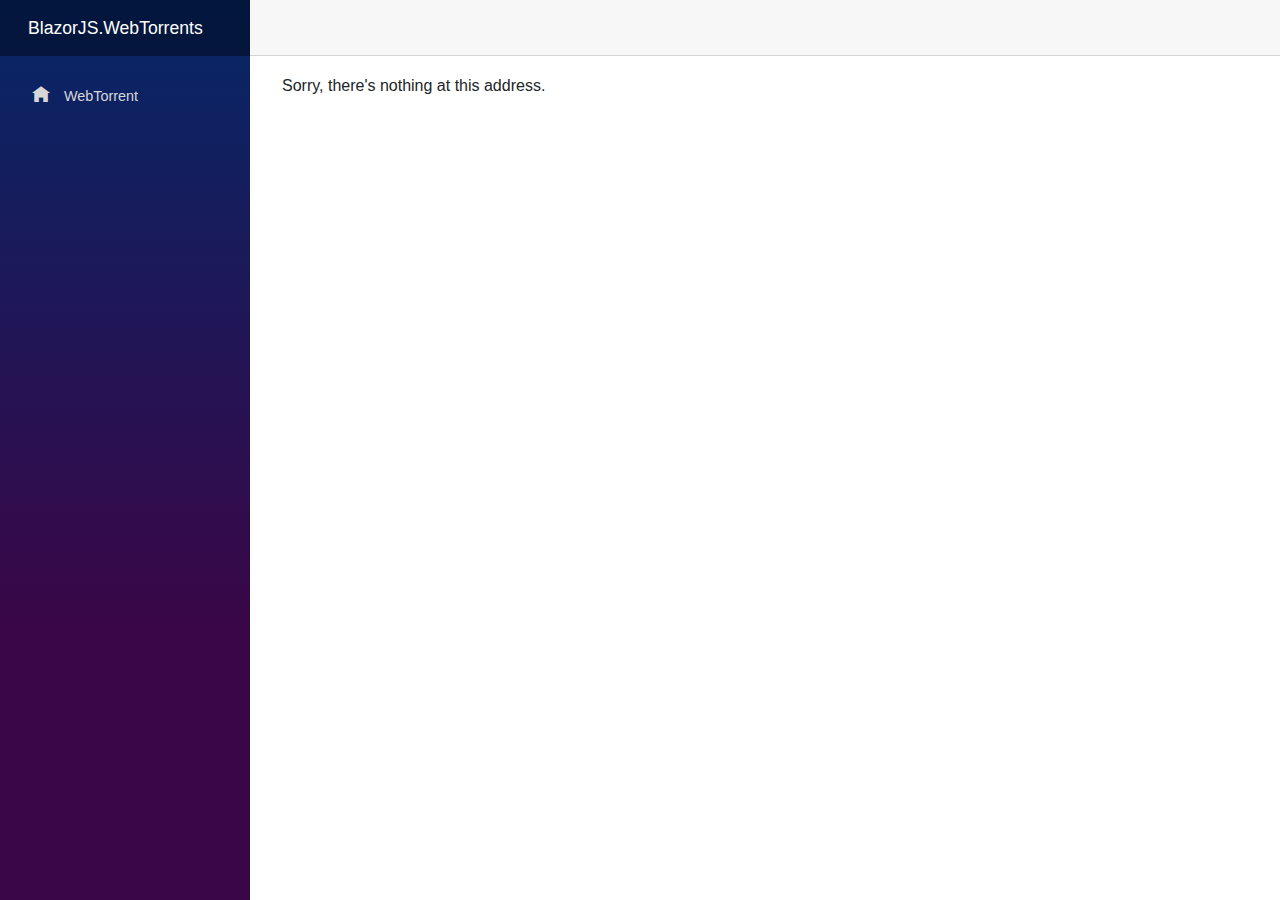
==== index.html @ 587428dc "Deploying to gh-pages from @ LostBeard/SpawnDev.BlazorJS.WebTorrents@7874fbf221d627f21464bacf3300adc" ====
<!DOCTYPE html>
<html lang="en">

<head>
    <meta charset="utf-8" />
    <meta name="viewport" content="width=device-width, initial-scale=1.0, maximum-scale=1.0, user-scalable=no" />
    <title>SpawnDev.BlazorJS.WebTorrents.Demo</title>
    <base href="/" />
    <link href="css/bootstrap/bootstrap.min.css" rel="stylesheet" />
    <link href="css/app.css" rel="stylesheet" />
    <link rel="icon" type="image/png" href="favicon.png" />
    <link href="SpawnDev.BlazorJS.WebTorrents.Demo.styles.css" rel="stylesheet" />
</head>

<body>
    <div id="app">
        <svg class="loading-progress">
            <circle r="40%" cx="50%" cy="50%" />
            <circle r="40%" cx="50%" cy="50%" />
        </svg>
        <div class="loading-progress-text"></div>
    </div>

    <div id="blazor-error-ui">
        An unhandled error has occurred.
        <a href="" class="reload">Reload</a>
        <a class="dismiss">🗙</a>
    </div>
    <script src="_framework/blazor.webassembly.js"></script>
    <script>navigator.serviceWorker.register('service-worker.js');</script>
</body>

</html>
---- css/app.css ----
@import url('open-iconic/font/css/open-iconic-bootstrap.min.css');

html, body {
    font-family: 'Helvetica Neue', Helvetica, Arial, sans-serif;
}

h1:focus {
    outline: none;
}

a, .btn-link {
    color: #0071c1;
}

.btn-primary {
    color: #fff;
    background-color: #1b6ec2;
    border-color: #1861ac;
}

.btn:focus, .btn:active:focus, .btn-link.nav-link:focus, .form-control:focus, .form-check-input:focus {
  box-shadow: 0 0 0 0.1rem white, 0 0 0 0.25rem #258cfb;
}

.content {
    padding-top: 1.1rem;
}

.valid.modified:not([type=checkbox]) {
    outline: 1px solid #26b050;
}

.invalid {
    outline: 1px solid red;
}

.validation-message {
    color: red;
}

#blazor-error-ui {
    background: lightyellow;
    bottom: 0;
    box-shadow: 0 -1px 2px rgba(0, 0, 0, 0.2);
    display: none;
    left: 0;
    padding: 0.6rem 1.25rem 0.7rem 1.25rem;
    position: fixed;
    width: 100%;
    z-index: 1000;
}

    #blazor-error-ui .dismiss {
        cursor: pointer;
        position: absolute;
        right: 0.75rem;
        top: 0.5rem;
    }

.blazor-error-boundary {
    background: url([data-uri]) no-repeat 1rem/1.8rem, #b32121;
    padding: 1rem 1rem 1rem 3.7rem;
    color: white;
}

    .blazor-error-boundary::after {
        content: "An error has occurred."
    }

.loading-progress {
    position: relative;
    display: block;
    width: 8rem;
    height: 8rem;
    margin: 20vh auto 1rem auto;
}

    .loading-progress circle {
        fill: none;
        stroke: #e0e0e0;
        stroke-width: 0.6rem;
        transform-origin: 50% 50%;
        transform: rotate(-90deg);
    }

        .loading-progress circle:last-child {
            stroke: #1b6ec2;
            stroke-dasharray: calc(3.141 * var(--blazor-load-percentage, 0%) * 0.8), 500%;
            transition: stroke-dasharray 0.05s ease-in-out;
        }

.loading-progress-text {
    position: absolute;
    text-align: center;
    font-weight: bold;
    inset: calc(20vh + 3.25rem) 0 auto 0.2rem;
}

    .loading-progress-text:after {
        content: var(--blazor-load-percentage-text, "Loading");
    }
---- SpawnDev.BlazorJS.WebTorrents.Demo.styles.css ----
/* /Shared/MainLayout.razor.rz.scp.css */
.page[b-koe8ewhzwu] {
    position: relative;
    display: flex;
    flex-direction: column;
}

main[b-koe8ewhzwu] {
    flex: 1;
}

.sidebar[b-koe8ewhzwu] {
    background-image: linear-gradient(180deg, rgb(5, 39, 103) 0%, #3a0647 70%);
}

.top-row[b-koe8ewhzwu] {
    background-color: #f7f7f7;
    border-bottom: 1px solid #d6d5d5;
    justify-content: flex-end;
    height: 3.5rem;
    display: flex;
    align-items: center;
}

    .top-row[b-koe8ewhzwu]  a, .top-row[b-koe8ewhzwu]  .btn-link {
        white-space: nowrap;
        margin-left: 1.5rem;
        text-decoration: none;
    }

    .top-row[b-koe8ewhzwu]  a:hover, .top-row[b-koe8ewhzwu]  .btn-link:hover {
        text-decoration: underline;
    }

    .top-row[b-koe8ewhzwu]  a:first-child {
        overflow: hidden;
        text-overflow: ellipsis;
    }

@media (max-width: 640.98px) {
    .top-row:not(.auth)[b-koe8ewhzwu] {
        display: none;
    }

    .top-row.auth[b-koe8ewhzwu] {
        justify-content: space-between;
    }

    .top-row[b-koe8ewhzwu]  a, .top-row[b-koe8ewhzwu]  .btn-link {
        margin-left: 0;
    }
}

@media (min-width: 641px) {
    .page[b-koe8ewhzwu] {
        flex-direction: row;
    }

    .sidebar[b-koe8ewhzwu] {
        width: 250px;
        height: 100vh;
        position: sticky;
        top: 0;
    }

    .top-row[b-koe8ewhzwu] {
        position: sticky;
        top: 0;
        z-index: 1;
    }

    .top-row.auth[b-koe8ewhzwu]  a:first-child {
        flex: 1;
        text-align: right;
        width: 0;
    }

    .top-row[b-koe8ewhzwu], article[b-koe8ewhzwu] {
        padding-left: 2rem !important;
        padding-right: 1.5rem !important;
    }
}
/* /Shared/NavMenu.razor.rz.scp.css */
.navbar-toggler[b-7ssypxbrcl] {
    background-color: rgba(255, 255, 255, 0.1);
}

.top-row[b-7ssypxbrcl] {
    height: 3.5rem;
    background-color: rgba(0,0,0,0.4);
}

.navbar-brand[b-7ssypxbrcl] {
    font-size: 1.1rem;
}

.oi[b-7ssypxbrcl] {
    width: 2rem;
    font-size: 1.1rem;
    vertical-align: text-top;
    top: -2px;
}

.nav-item[b-7ssypxbrcl] {
    font-size: 0.9rem;
    padding-bottom: 0.5rem;
}

    .nav-item:first-of-type[b-7ssypxbrcl] {
        padding-top: 1rem;
    }

    .nav-item:last-of-type[b-7ssypxbrcl] {
        padding-bottom: 1rem;
    }

    .nav-item[b-7ssypxbrcl]  a {
        color: #d7d7d7;
        border-radius: 4px;
        height: 3rem;
        display: flex;
        align-items: center;
        line-height: 3rem;
    }

.nav-item[b-7ssypxbrcl]  a.active {
    background-color: rgba(255,255,255,0.25);
    color: white;
}

.nav-item[b-7ssypxbrcl]  a:hover {
    background-color: rgba(255,255,255,0.1);
    color: white;
}

@media (min-width: 641px) {
    .navbar-toggler[b-7ssypxbrcl] {
        display: none;
    }

    .collapse[b-7ssypxbrcl] {
        /* Never collapse the sidebar for wide screens */
        display: block;
    }
    
    .nav-scrollable[b-7ssypxbrcl] {
        /* Allow sidebar to scroll for tall menus */
        height: calc(100vh - 3.5rem);
        overflow-y: auto;
    }
}
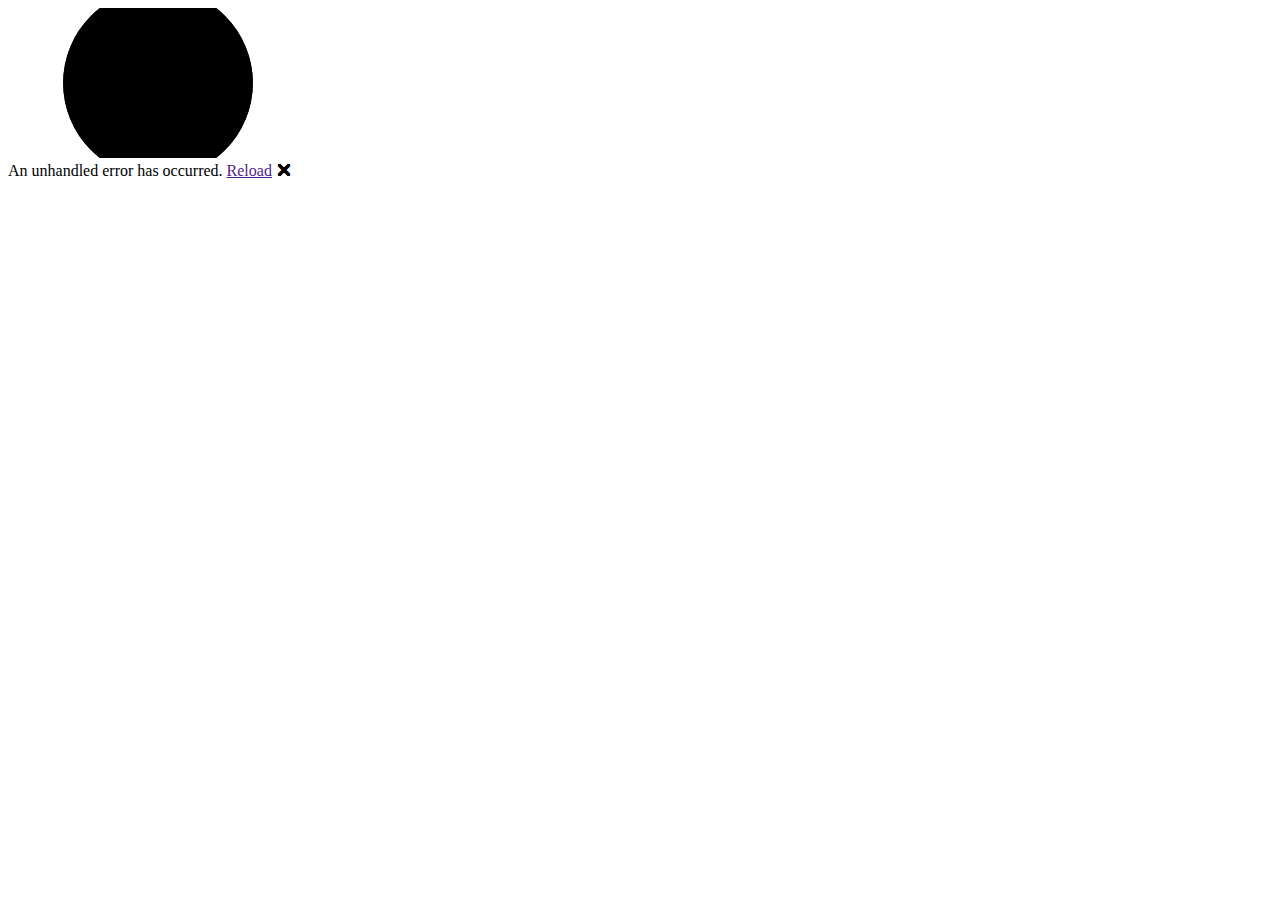
==== commit 12da7434: "Deploying to gh-pages from @ LostBeard/SpawnDev.BlazorJS.WebTorrents@118b192e9e3d6feb86f9c600c1c57b5" ====
--- a/index.html
+++ b/index.html
@@ -5,11 +5,14 @@
     <meta charset="utf-8" />
     <meta name="viewport" content="width=device-width, initial-scale=1.0, maximum-scale=1.0, user-scalable=no" />
     <title>SpawnDev.BlazorJS.WebTorrents.Demo</title>
-    <base href="/" />
-    <link href="css/bootstrap/bootstrap.min.css" rel="stylesheet" />
-    <link href="css/app.css" rel="stylesheet" />
+    <base href="/SpawnDev.BlazorJS.WebTorrents/" />
     <link rel="icon" type="image/png" href="favicon.png" />
-    <link href="SpawnDev.BlazorJS.WebTorrents.Demo.styles.css" rel="stylesheet" />
+    <link rel="stylesheet" href="css/bootstrap/bootstrap.min.css" />
+    <!-- Radzen CSS -->
+    <link rel="stylesheet" href="_content/Radzen.Blazor/css/dark-base.css" id="radzen-theme-link" />
+    <link rel="stylesheet" href="css/app.css" />
+    <link rel="stylesheet" href="SpawnDev.BlazorJS.WebTorrents.Demo.styles.css" />
+
 </head>
 
 <body>
@@ -26,6 +29,8 @@
         <a href="" class="reload">Reload</a>
         <a class="dismiss">🗙</a>
     </div>
+    <!-- Radzen JS -->
+    <script src="_content/Radzen.Blazor/Radzen.Blazor.js?v=@(typeof(Radzen.Colors).Assembly.GetName().Version)"></script>
     <script src="_framework/blazor.webassembly.js"></script>
     <script>navigator.serviceWorker.register('service-worker.js');</script>
 </body>
--- a/_content/Radzen.Blazor/css/dark-base.css
+++ b/_content/Radzen.Blazor/css/dark-base.css
@@ -0,0 +1,20632 @@
+@charset "UTF-8";
+.rz-slot-minor {
+  border-top: 1px dotted var(--rz-scheduler-minor-border-color) !important;
+}
+
+@font-face {
+  font-family: "Material Icons";
+  font-style: normal;
+  font-weight: 400;
+  src: url("../fonts/MaterialIcons-Regular.woff") format("woff");
+}
+@font-face {
+  font-family: "Source Sans Pro";
+  font-weight: 200;
+  font-style: normal;
+  font-stretch: normal;
+  src: local("SourceSansPro-ExtraLight"), local("Source Sans Pro"), url("../fonts/SourceSansPro-ExtraLight.woff") format("woff");
+}
+@font-face {
+  font-family: "Source Sans Pro";
+  font-weight: 300;
+  font-style: normal;
+  font-stretch: normal;
+  src: local("SourceSansPro-Light"), local("Source Sans Pro"), url("../fonts/SourceSansPro-Light.woff") format("woff");
+}
+@font-face {
+  font-family: "Source Sans Pro";
+  font-weight: 400;
+  font-style: normal;
+  font-stretch: normal;
+  src: local("SourceSansPro-Regular"), local("Source Sans Pro"), url("../fonts/SourceSansPro-Regular.woff") format("woff");
+}
+@font-face {
+  font-family: "Source Sans Pro";
+  font-weight: 600;
+  font-style: normal;
+  font-stretch: normal;
+  src: local("SourceSansPro-Semibold"), local("Source Sans Pro Semibold"), url("../fonts/SourceSansPro-Semibold.woff") format("woff");
+}
+@font-face {
+  font-family: "Source Sans Pro";
+  font-weight: 700;
+  font-style: normal;
+  font-stretch: normal;
+  src: local("SourceSansPro-Bold"), local("Source Sans Pro Bold"), url("../fonts/SourceSansPro-Bold.woff") format("woff");
+}
+@font-face {
+  font-family: "Source Sans Pro";
+  font-weight: 900;
+  font-style: normal;
+  font-stretch: normal;
+  src: local("SourceSansPro-Black"), local("Source Sans Pro Black"), url("../fonts/SourceSansPro-Black.woff") format("woff");
+}
+@font-face {
+  font-family: "Source Sans Pro";
+  font-weight: 200;
+  font-style: italic;
+  font-stretch: normal;
+  src: local("SourceSansPro-ExtraLightIt"), local("Source Sans Pro"), url("../fonts/SourceSansPro-ExtraLightIt.woff") format("woff");
+}
+@font-face {
+  font-family: "Source Sans Pro";
+  font-weight: 300;
+  font-style: italic;
+  font-stretch: normal;
+  src: local("SourceSansPro-LightIt"), local("Source Sans Pro"), url("../fonts/SourceSansPro-LightIt.woff") format("woff");
+}
+@font-face {
+  font-family: "Source Sans Pro";
+  font-weight: 400;
+  font-style: italic;
+  font-stretch: normal;
+  src: local("SourceSansPro-It"), local("Source Sans Pro"), url("../fonts/SourceSansPro-It.woff") format("woff");
+}
+@font-face {
+  font-family: "Source Sans Pro";
+  font-weight: 600;
+  font-style: italic;
+  font-stretch: normal;
+  src: local("SourceSansPro-SemiboldIt"), local("Source Sans Pro"), url("../fonts/SourceSansPro-SemiboldIt.woff") format("woff");
+}
+@font-face {
+  font-family: "Source Sans Pro";
+  font-weight: 700;
+  font-style: italic;
+  font-stretch: normal;
+  src: local("SourceSansPro-BoldIt"), local("Source Sans Pro"), url("../fonts/SourceSansPro-BoldIt.woff") format("woff");
+}
+@font-face {
+  font-family: "Source Sans Pro";
+  font-weight: 900;
+  font-style: italic;
+  font-stretch: normal;
+  src: local("SourceSansPro-BlackIt"), local("Source Sans Pro"), url("../fonts/SourceSansPro-BlackIt.woff") format("woff");
+}
+:root {
+  --rz-white: #ffffff;
+  --rz-black: #000000;
+  --rz-base-50: #ffffff;
+  --rz-base-100: #f6f7fa;
+  --rz-base-200: #e9edf0;
+  --rz-base-300: #dadfe2;
+  --rz-base-400: #a8b4b8;
+  --rz-base-500: #7b8a8e;
+  --rz-base-600: #63737a;
+  --rz-base-700: #45565e;
+  --rz-base-800: #38474e;
+  --rz-base-900: #28363c;
+  --rz-primary: #ff6d41;
+  --rz-primary-light: #ff7f58;
+  --rz-primary-lighter: rgba(255, 109, 65, 0.16);
+  --rz-primary-dark: #eb643c;
+  --rz-primary-darker: #bf5231;
+  --rz-secondary: #3b9fd5;
+  --rz-secondary-light: #53abda;
+  --rz-secondary-lighter: rgba(59, 159, 213, 0.2);
+  --rz-secondary-dark: #3692c4;
+  --rz-secondary-darker: #2c77a0;
+  --rz-info: #2cc8c8;
+  --rz-info-light: #4ed1d1;
+  --rz-info-lighter: rgba(44, 200, 200, 0.2);
+  --rz-info-dark: #25a8a8;
+  --rz-info-darker: #219696;
+  --rz-success: #5dbf74;
+  --rz-success-light: #77c98a;
+  --rz-success-lighter: rgba(93, 191, 116, 0.16);
+  --rz-success-dark: #4ea061;
+  --rz-success-darker: #468f57;
+  --rz-warning: #fac152;
+  --rz-warning-light: #fbcb6e;
+  --rz-warning-lighter: rgba(250, 193, 82, 0.2);
+  --rz-warning-dark: #d2a245;
+  --rz-warning-darker: #bc913e;
+  --rz-danger: #f9777f;
+  --rz-danger-light: #fa8d93;
+  --rz-danger-lighter: rgba(249, 119, 127, 0.2);
+  --rz-danger-dark: #d1646b;
+  --rz-danger-darker: #bb595f;
+  --rz-on-primary: #ffffff;
+  --rz-on-primary-light: #ffffff;
+  --rz-on-primary-lighter: #ff6d41;
+  --rz-on-primary-dark: #ffffff;
+  --rz-on-primary-darker: #ffffff;
+  --rz-on-secondary: #ffffff;
+  --rz-on-secondary-light: #ffffff;
+  --rz-on-secondary-lighter: #3b9fd5;
+  --rz-on-secondary-dark: #ffffff;
+  --rz-on-secondary-darker: #ffffff;
+  --rz-on-info: #ffffff;
+  --rz-on-info-light: #ffffff;
+  --rz-on-info-lighter: #2cc8c8;
+  --rz-on-info-dark: #ffffff;
+  --rz-on-info-darker: #ffffff;
+  --rz-on-success: #ffffff;
+  --rz-on-success-light: #ffffff;
+  --rz-on-success-lighter: #5dbf74;
+  --rz-on-success-dark: #ffffff;
+  --rz-on-success-darker: #ffffff;
+  --rz-on-warning: #ffffff;
+  --rz-on-warning-light: #ffffff;
+  --rz-on-warning-lighter: #fac152;
+  --rz-on-warning-dark: #ffffff;
+  --rz-on-warning-darker: #ffffff;
+  --rz-on-danger: #ffffff;
+  --rz-on-danger-light: #ffffff;
+  --rz-on-danger-lighter: #f9777f;
+  --rz-on-danger-dark: #ffffff;
+  --rz-on-danger-darker: #ffffff;
+  --rz-series-1: #376df5;
+  --rz-series-2: #64dfdf;
+  --rz-series-3: #f68769;
+  --rz-series-4: #c161e2;
+  --rz-series-5: #fdd07a;
+  --rz-series-6: #f8629b;
+  --rz-series-7: #74d062;
+  --rz-series-8: #84a7ff;
+  --rz-series-9: #4d99f9;
+  --rz-series-10: #8cecec;
+  --rz-series-11: #fab793;
+  --rz-series-12: #da88ee;
+  --rz-series-13: #fee3ab;
+  --rz-series-14: #fb89c3;
+  --rz-series-15: #a2e389;
+  --rz-series-16: #b5caff;
+  --rz-series-17: #1750f3;
+  --rz-series-18: #46d7d7;
+  --rz-series-19: #f46e4c;
+  --rz-series-20: #b343db;
+  --rz-series-21: #fdc55f;
+  --rz-series-22: #f64485;
+  --rz-series-23: #58c544;
+  --rz-series-24: #6a93ff;
+}
+
+:root {
+  --rz-border-width: 1px;
+  --rz-root-font-size: 16px;
+  --rz-body-font-size: 0.875rem;
+  --rz-body-line-height: 1.429;
+  --rz-body-background-color: var(--rz-base-900);
+  --rz-text-font-family: Source Sans Pro, -apple-system, BlinkMacSystemFont, Segoe UI, Roboto, Helvetica Neue, Arial, sans-serif, Apple Color Emoji, Segoe UI Emoji, Segoe UI Symbol;
+  --rz-icon-size: 1.25rem;
+  --rz-icon-font-family: Material Icons;
+  --rz-outline-offset: 2px;
+  --rz-outline-width: 2px;
+  --rz-outline-color: var(--rz-secondary);
+}
+
+:root {
+  --rz-text-title-color: var(--rz-base-50);
+  --rz-text-color: var(--rz-base-100);
+  --rz-text-secondary-color: var(--rz-base-300);
+  --rz-text-tertiary-color: var(--rz-base-400);
+  --rz-text-disabled-color: var(--rz-base-600);
+  --rz-text-contrast-color: var(--rz-white);
+}
+
+.rz-text-title-color {
+  color: var(--rz-base-50) !important;
+}
+
+.rz-text-color {
+  color: var(--rz-base-100) !important;
+}
+
+.rz-text-secondary-color {
+  color: var(--rz-base-300) !important;
+}
+
+.rz-text-tertiary-color {
+  color: var(--rz-base-400) !important;
+}
+
+.rz-text-disabled-color {
+  color: var(--rz-base-600) !important;
+}
+
+.rz-text-contrast-color {
+  color: var(--rz-white) !important;
+}
+
+:root {
+  --rz-link-color: var(--rz-secondary);
+  --rz-link-text-decoration: none;
+  --rz-link-hover-color: var(--rz-secondary-dark);
+  --rz-link-hover-text-decoration: underline;
+  --rz-link-focus-outline: var(--rz-outline-focus);
+  --rz-link-focus-outline-offset: var(--rz-outline-offset);
+}
+
+:root {
+  --rz-base-background-color: var(--rz-base-800);
+}
+
+:root {
+  --rz-border-white: var(--rz-border-width) solid var(--rz-white);
+  --rz-border-black: var(--rz-border-width) solid var(--rz-black);
+  --rz-border-base-50: var(--rz-border-width) solid var(--rz-base-50);
+  --rz-border-base-100: var(--rz-border-width) solid var(--rz-base-100);
+  --rz-border-base-200: var(--rz-border-width) solid var(--rz-base-200);
+  --rz-border-base-300: var(--rz-border-width) solid var(--rz-base-300);
+  --rz-border-base-400: var(--rz-border-width) solid var(--rz-base-400);
+  --rz-border-base-500: var(--rz-border-width) solid var(--rz-base-500);
+  --rz-border-base-600: var(--rz-border-width) solid var(--rz-base-600);
+  --rz-border-base-700: var(--rz-border-width) solid var(--rz-base-700);
+  --rz-border-base-800: var(--rz-border-width) solid var(--rz-base-800);
+  --rz-border-base-900: var(--rz-border-width) solid var(--rz-base-900);
+  --rz-border-primary: var(--rz-border-width) solid var(--rz-primary);
+  --rz-border-primary-light: var(--rz-border-width) solid var(--rz-primary-light);
+  --rz-border-primary-lighter: var(--rz-border-width) solid var(--rz-primary-lighter);
+  --rz-border-primary-dark: var(--rz-border-width) solid var(--rz-primary-dark);
+  --rz-border-primary-darker: var(--rz-border-width) solid var(--rz-primary-darker);
+  --rz-border-secondary: var(--rz-border-width) solid var(--rz-secondary);
+  --rz-border-secondary-light: var(--rz-border-width) solid var(--rz-secondary-light);
+  --rz-border-secondary-lighter: var(--rz-border-width) solid var(--rz-secondary-lighter);
+  --rz-border-secondary-dark: var(--rz-border-width) solid var(--rz-secondary-dark);
+  --rz-border-secondary-darker: var(--rz-border-width) solid var(--rz-secondary-darker);
+  --rz-border-info: var(--rz-border-width) solid var(--rz-info);
+  --rz-border-info-light: var(--rz-border-width) solid var(--rz-info-light);
+  --rz-border-info-lighter: var(--rz-border-width) solid var(--rz-info-lighter);
+  --rz-border-info-dark: var(--rz-border-width) solid var(--rz-info-dark);
+  --rz-border-info-darker: var(--rz-border-width) solid var(--rz-info-darker);
+  --rz-border-success: var(--rz-border-width) solid var(--rz-success);
+  --rz-border-success-light: var(--rz-border-width) solid var(--rz-success-light);
+  --rz-border-success-lighter: var(--rz-border-width) solid var(--rz-success-lighter);
+  --rz-border-success-dark: var(--rz-border-width) solid var(--rz-success-dark);
+  --rz-border-success-darker: var(--rz-border-width) solid var(--rz-success-darker);
+  --rz-border-warning: var(--rz-border-width) solid var(--rz-warning);
+  --rz-border-warning-light: var(--rz-border-width) solid var(--rz-warning-light);
+  --rz-border-warning-lighter: var(--rz-border-width) solid var(--rz-warning-lighter);
+  --rz-border-warning-dark: var(--rz-border-width) solid var(--rz-warning-dark);
+  --rz-border-warning-darker: var(--rz-border-width) solid var(--rz-warning-darker);
+  --rz-border-danger: var(--rz-border-width) solid var(--rz-danger);
+  --rz-border-danger-light: var(--rz-border-width) solid var(--rz-danger-light);
+  --rz-border-danger-lighter: var(--rz-border-width) solid var(--rz-danger-lighter);
+  --rz-border-danger-dark: var(--rz-border-width) solid var(--rz-danger-dark);
+  --rz-border-danger-darker: var(--rz-border-width) solid var(--rz-danger-darker);
+  --rz-border-on-primary: var(--rz-border-width) solid var(--rz-on-primary);
+  --rz-border-on-primary-light: var(--rz-border-width) solid var(--rz-on-primary-light);
+  --rz-border-on-primary-lighter: var(--rz-border-width) solid var(--rz-on-primary-lighter);
+  --rz-border-on-primary-dark: var(--rz-border-width) solid var(--rz-on-primary-dark);
+  --rz-border-on-primary-darker: var(--rz-border-width) solid var(--rz-on-primary-darker);
+  --rz-border-on-secondary: var(--rz-border-width) solid var(--rz-on-secondary);
+  --rz-border-on-secondary-light: var(--rz-border-width) solid var(--rz-on-secondary-light);
+  --rz-border-on-secondary-lighter: var(--rz-border-width) solid var(--rz-on-secondary-lighter);
+  --rz-border-on-secondary-dark: var(--rz-border-width) solid var(--rz-on-secondary-dark);
+  --rz-border-on-secondary-darker: var(--rz-border-width) solid var(--rz-on-secondary-darker);
+  --rz-border-on-info: var(--rz-border-width) solid var(--rz-on-info);
+  --rz-border-on-info-light: var(--rz-border-width) solid var(--rz-on-info-light);
+  --rz-border-on-info-lighter: var(--rz-border-width) solid var(--rz-on-info-lighter);
+  --rz-border-on-info-dark: var(--rz-border-width) solid var(--rz-on-info-dark);
+  --rz-border-on-info-darker: var(--rz-border-width) solid var(--rz-on-info-darker);
+  --rz-border-on-success: var(--rz-border-width) solid var(--rz-on-success);
+  --rz-border-on-success-light: var(--rz-border-width) solid var(--rz-on-success-light);
+  --rz-border-on-success-lighter: var(--rz-border-width) solid var(--rz-on-success-lighter);
+  --rz-border-on-success-dark: var(--rz-border-width) solid var(--rz-on-success-dark);
+  --rz-border-on-success-darker: var(--rz-border-width) solid var(--rz-on-success-darker);
+  --rz-border-on-warning: var(--rz-border-width) solid var(--rz-on-warning);
+  --rz-border-on-warning-light: var(--rz-border-width) solid var(--rz-on-warning-light);
+  --rz-border-on-warning-lighter: var(--rz-border-width) solid var(--rz-on-warning-lighter);
+  --rz-border-on-warning-dark: var(--rz-border-width) solid var(--rz-on-warning-dark);
+  --rz-border-on-warning-darker: var(--rz-border-width) solid var(--rz-on-warning-darker);
+  --rz-border-on-danger: var(--rz-border-width) solid var(--rz-on-danger);
+  --rz-border-on-danger-light: var(--rz-border-width) solid var(--rz-on-danger-light);
+  --rz-border-on-danger-lighter: var(--rz-border-width) solid var(--rz-on-danger-lighter);
+  --rz-border-on-danger-dark: var(--rz-border-width) solid var(--rz-on-danger-dark);
+  --rz-border-on-danger-darker: var(--rz-border-width) solid var(--rz-on-danger-darker);
+  --rz-border-series-1: var(--rz-border-width) solid var(--rz-series-1);
+  --rz-border-series-2: var(--rz-border-width) solid var(--rz-series-2);
+  --rz-border-series-3: var(--rz-border-width) solid var(--rz-series-3);
+  --rz-border-series-4: var(--rz-border-width) solid var(--rz-series-4);
+  --rz-border-series-5: var(--rz-border-width) solid var(--rz-series-5);
+  --rz-border-series-6: var(--rz-border-width) solid var(--rz-series-6);
+  --rz-border-series-7: var(--rz-border-width) solid var(--rz-series-7);
+  --rz-border-series-8: var(--rz-border-width) solid var(--rz-series-8);
+  --rz-border-series-9: var(--rz-border-width) solid var(--rz-series-9);
+  --rz-border-series-10: var(--rz-border-width) solid var(--rz-series-10);
+  --rz-border-series-11: var(--rz-border-width) solid var(--rz-series-11);
+  --rz-border-series-12: var(--rz-border-width) solid var(--rz-series-12);
+  --rz-border-series-13: var(--rz-border-width) solid var(--rz-series-13);
+  --rz-border-series-14: var(--rz-border-width) solid var(--rz-series-14);
+  --rz-border-series-15: var(--rz-border-width) solid var(--rz-series-15);
+  --rz-border-series-16: var(--rz-border-width) solid var(--rz-series-16);
+  --rz-border-series-17: var(--rz-border-width) solid var(--rz-series-17);
+  --rz-border-series-18: var(--rz-border-width) solid var(--rz-series-18);
+  --rz-border-series-19: var(--rz-border-width) solid var(--rz-series-19);
+  --rz-border-series-20: var(--rz-border-width) solid var(--rz-series-20);
+  --rz-border-series-21: var(--rz-border-width) solid var(--rz-series-21);
+  --rz-border-series-22: var(--rz-border-width) solid var(--rz-series-22);
+  --rz-border-series-23: var(--rz-border-width) solid var(--rz-series-23);
+  --rz-border-series-24: var(--rz-border-width) solid var(--rz-series-24);
+}
+
+:root {
+  --rz-border-normal: var(--rz-border-width) solid var(--rz-base-700);
+  --rz-border-hover: var(--rz-border-width) solid var(--rz-base-600);
+  --rz-border-focus: var(--rz-border-width) solid var(--rz-base-600);
+  --rz-border-disabled: var(--rz-border-width) solid var(--rz-base-700);
+}
+
+:root {
+  --rz-border-radius: 4px;
+  --rz-border-radius-0: 0;
+  --rz-border-radius-1: 0.25rem;
+  --rz-border-radius-2: 0.5rem;
+  --rz-border-radius-3: 0.75rem;
+  --rz-border-radius-4: 1rem;
+  --rz-border-radius-5: 1.25rem;
+  --rz-border-radius-6: 1.5rem;
+  --rz-border-radius-7: 1.75rem;
+  --rz-border-radius-8: 2rem;
+  --rz-border-radius-9: 2.25rem;
+  --rz-border-radius-10: 2.5rem;
+}
+
+.rz-border-radius {
+  border-radius: var(--rz-border-radius) !important;
+}
+
+.rz-border-radius-0 {
+  border-radius: var(--rz-border-radius-0) !important;
+}
+
+.rz-border-radius-1 {
+  border-radius: var(--rz-border-radius-1) !important;
+}
+
+.rz-border-radius-2 {
+  border-radius: var(--rz-border-radius-2) !important;
+}
+
+.rz-border-radius-3 {
+  border-radius: var(--rz-border-radius-3) !important;
+}
+
+.rz-border-radius-4 {
+  border-radius: var(--rz-border-radius-4) !important;
+}
+
+.rz-border-radius-5 {
+  border-radius: var(--rz-border-radius-5) !important;
+}
+
+.rz-border-radius-6 {
+  border-radius: var(--rz-border-radius-6) !important;
+}
+
+.rz-border-radius-7 {
+  border-radius: var(--rz-border-radius-7) !important;
+}
+
+.rz-border-radius-8 {
+  border-radius: var(--rz-border-radius-8) !important;
+}
+
+.rz-border-radius-9 {
+  border-radius: var(--rz-border-radius-9) !important;
+}
+
+.rz-border-radius-10 {
+  border-radius: var(--rz-border-radius-10) !important;
+}
+
+:root {
+  --rz-outline-white: var(--rz-outline-width) solid var(--rz-white);
+  --rz-outline-black: var(--rz-outline-width) solid var(--rz-black);
+  --rz-outline-base-50: var(--rz-outline-width) solid var(--rz-base-50);
+  --rz-outline-base-100: var(--rz-outline-width) solid var(--rz-base-100);
+  --rz-outline-base-200: var(--rz-outline-width) solid var(--rz-base-200);
+  --rz-outline-base-300: var(--rz-outline-width) solid var(--rz-base-300);
+  --rz-outline-base-400: var(--rz-outline-width) solid var(--rz-base-400);
+  --rz-outline-base-500: var(--rz-outline-width) solid var(--rz-base-500);
+  --rz-outline-base-600: var(--rz-outline-width) solid var(--rz-base-600);
+  --rz-outline-base-700: var(--rz-outline-width) solid var(--rz-base-700);
+  --rz-outline-base-800: var(--rz-outline-width) solid var(--rz-base-800);
+  --rz-outline-base-900: var(--rz-outline-width) solid var(--rz-base-900);
+  --rz-outline-primary: var(--rz-outline-width) solid var(--rz-primary);
+  --rz-outline-primary-light: var(--rz-outline-width) solid var(--rz-primary-light);
+  --rz-outline-primary-lighter: var(--rz-outline-width) solid var(--rz-primary-lighter);
+  --rz-outline-primary-dark: var(--rz-outline-width) solid var(--rz-primary-dark);
+  --rz-outline-primary-darker: var(--rz-outline-width) solid var(--rz-primary-darker);
+  --rz-outline-secondary: var(--rz-outline-width) solid var(--rz-secondary);
+  --rz-outline-secondary-light: var(--rz-outline-width) solid var(--rz-secondary-light);
+  --rz-outline-secondary-lighter: var(--rz-outline-width) solid var(--rz-secondary-lighter);
+  --rz-outline-secondary-dark: var(--rz-outline-width) solid var(--rz-secondary-dark);
+  --rz-outline-secondary-darker: var(--rz-outline-width) solid var(--rz-secondary-darker);
+  --rz-outline-info: var(--rz-outline-width) solid var(--rz-info);
+  --rz-outline-info-light: var(--rz-outline-width) solid var(--rz-info-light);
+  --rz-outline-info-lighter: var(--rz-outline-width) solid var(--rz-info-lighter);
+  --rz-outline-info-dark: var(--rz-outline-width) solid var(--rz-info-dark);
+  --rz-outline-info-darker: var(--rz-outline-width) solid var(--rz-info-darker);
+  --rz-outline-success: var(--rz-outline-width) solid var(--rz-success);
+  --rz-outline-success-light: var(--rz-outline-width) solid var(--rz-success-light);
+  --rz-outline-success-lighter: var(--rz-outline-width) solid var(--rz-success-lighter);
+  --rz-outline-success-dark: var(--rz-outline-width) solid var(--rz-success-dark);
+  --rz-outline-success-darker: var(--rz-outline-width) solid var(--rz-success-darker);
+  --rz-outline-warning: var(--rz-outline-width) solid var(--rz-warning);
+  --rz-outline-warning-light: var(--rz-outline-width) solid var(--rz-warning-light);
+  --rz-outline-warning-lighter: var(--rz-outline-width) solid var(--rz-warning-lighter);
+  --rz-outline-warning-dark: var(--rz-outline-width) solid var(--rz-warning-dark);
+  --rz-outline-warning-darker: var(--rz-outline-width) solid var(--rz-warning-darker);
+  --rz-outline-danger: var(--rz-outline-width) solid var(--rz-danger);
+  --rz-outline-danger-light: var(--rz-outline-width) solid var(--rz-danger-light);
+  --rz-outline-danger-lighter: var(--rz-outline-width) solid var(--rz-danger-lighter);
+  --rz-outline-danger-dark: var(--rz-outline-width) solid var(--rz-danger-dark);
+  --rz-outline-danger-darker: var(--rz-outline-width) solid var(--rz-danger-darker);
+  --rz-outline-on-primary: var(--rz-outline-width) solid var(--rz-on-primary);
+  --rz-outline-on-primary-light: var(--rz-outline-width) solid var(--rz-on-primary-light);
+  --rz-outline-on-primary-lighter: var(--rz-outline-width) solid var(--rz-on-primary-lighter);
+  --rz-outline-on-primary-dark: var(--rz-outline-width) solid var(--rz-on-primary-dark);
+  --rz-outline-on-primary-darker: var(--rz-outline-width) solid var(--rz-on-primary-darker);
+  --rz-outline-on-secondary: var(--rz-outline-width) solid var(--rz-on-secondary);
+  --rz-outline-on-secondary-light: var(--rz-outline-width) solid var(--rz-on-secondary-light);
+  --rz-outline-on-secondary-lighter: var(--rz-outline-width) solid var(--rz-on-secondary-lighter);
+  --rz-outline-on-secondary-dark: var(--rz-outline-width) solid var(--rz-on-secondary-dark);
+  --rz-outline-on-secondary-darker: var(--rz-outline-width) solid var(--rz-on-secondary-darker);
+  --rz-outline-on-info: var(--rz-outline-width) solid var(--rz-on-info);
+  --rz-outline-on-info-light: var(--rz-outline-width) solid var(--rz-on-info-light);
+  --rz-outline-on-info-lighter: var(--rz-outline-width) solid var(--rz-on-info-lighter);
+  --rz-outline-on-info-dark: var(--rz-outline-width) solid var(--rz-on-info-dark);
+  --rz-outline-on-info-darker: var(--rz-outline-width) solid var(--rz-on-info-darker);
+  --rz-outline-on-success: var(--rz-outline-width) solid var(--rz-on-success);
+  --rz-outline-on-success-light: var(--rz-outline-width) solid var(--rz-on-success-light);
+  --rz-outline-on-success-lighter: var(--rz-outline-width) solid var(--rz-on-success-lighter);
+  --rz-outline-on-success-dark: var(--rz-outline-width) solid var(--rz-on-success-dark);
+  --rz-outline-on-success-darker: var(--rz-outline-width) solid var(--rz-on-success-darker);
+  --rz-outline-on-warning: var(--rz-outline-width) solid var(--rz-on-warning);
+  --rz-outline-on-warning-light: var(--rz-outline-width) solid var(--rz-on-warning-light);
+  --rz-outline-on-warning-lighter: var(--rz-outline-width) solid var(--rz-on-warning-lighter);
+  --rz-outline-on-warning-dark: var(--rz-outline-width) solid var(--rz-on-warning-dark);
+  --rz-outline-on-warning-darker: var(--rz-outline-width) solid var(--rz-on-warning-darker);
+  --rz-outline-on-danger: var(--rz-outline-width) solid var(--rz-on-danger);
+  --rz-outline-on-danger-light: var(--rz-outline-width) solid var(--rz-on-danger-light);
+  --rz-outline-on-danger-lighter: var(--rz-outline-width) solid var(--rz-on-danger-lighter);
+  --rz-outline-on-danger-dark: var(--rz-outline-width) solid var(--rz-on-danger-dark);
+  --rz-outline-on-danger-darker: var(--rz-outline-width) solid var(--rz-on-danger-darker);
+  --rz-outline-series-1: var(--rz-outline-width) solid var(--rz-series-1);
+  --rz-outline-series-2: var(--rz-outline-width) solid var(--rz-series-2);
+  --rz-outline-series-3: var(--rz-outline-width) solid var(--rz-series-3);
+  --rz-outline-series-4: var(--rz-outline-width) solid var(--rz-series-4);
+  --rz-outline-series-5: var(--rz-outline-width) solid var(--rz-series-5);
+  --rz-outline-series-6: var(--rz-outline-width) solid var(--rz-series-6);
+  --rz-outline-series-7: var(--rz-outline-width) solid var(--rz-series-7);
+  --rz-outline-series-8: var(--rz-outline-width) solid var(--rz-series-8);
+  --rz-outline-series-9: var(--rz-outline-width) solid var(--rz-series-9);
+  --rz-outline-series-10: var(--rz-outline-width) solid var(--rz-series-10);
+  --rz-outline-series-11: var(--rz-outline-width) solid var(--rz-series-11);
+  --rz-outline-series-12: var(--rz-outline-width) solid var(--rz-series-12);
+  --rz-outline-series-13: var(--rz-outline-width) solid var(--rz-series-13);
+  --rz-outline-series-14: var(--rz-outline-width) solid var(--rz-series-14);
+  --rz-outline-series-15: var(--rz-outline-width) solid var(--rz-series-15);
+  --rz-outline-series-16: var(--rz-outline-width) solid var(--rz-series-16);
+  --rz-outline-series-17: var(--rz-outline-width) solid var(--rz-series-17);
+  --rz-outline-series-18: var(--rz-outline-width) solid var(--rz-series-18);
+  --rz-outline-series-19: var(--rz-outline-width) solid var(--rz-series-19);
+  --rz-outline-series-20: var(--rz-outline-width) solid var(--rz-series-20);
+  --rz-outline-series-21: var(--rz-outline-width) solid var(--rz-series-21);
+  --rz-outline-series-22: var(--rz-outline-width) solid var(--rz-series-22);
+  --rz-outline-series-23: var(--rz-outline-width) solid var(--rz-series-23);
+  --rz-outline-series-24: var(--rz-outline-width) solid var(--rz-series-24);
+}
+
+:root {
+  --rz-outline-normal: none;
+  --rz-outline-focus: var(--rz-outline-width) solid var(--rz-outline-color);
+}
+
+/* $rz-shadow-0: none !default;
+$rz-shadow-1: 0 8px 10px 0 rgba(0, 0, 0, 0.1) !default;
+$rz-shadow-2: 0 6px 14px 0 rgba(0, 0, 0, 0.2) !default;
+$rz-shadow-3: none !default;
+$rz-shadow-4: none !default;
+$rz-shadow-5: none !default;
+$rz-shadow-6: none !default;
+$rz-shadow-7: none !default;
+$rz-shadow-8: none !default;
+$rz-shadow-9: none !default;
+$rz-shadow-10: none !default; */
+:root {
+  --rz-shadow-0: none;
+  --rz-shadow-1: 0 0 2px 0 rgba(0, 0, 0, 0.08), 0px 2px 2px rgba(0, 0, 0, 0.08);
+  --rz-shadow-2: 0 0 2px 0 rgba(0, 0, 0, 0.08), 0px 2px 2px rgba(0, 0, 0, 0.08), 0px 4px 12px 0 rgba(0, 0, 0, 0.04);
+  --rz-shadow-3: 0 0 4px 0 rgba(0, 0, 0, 0.04), 0px 2px 4px rgba(0, 0, 0, 0.04), 0px 4px 16px rgba(0, 0, 0, 0.1);
+  --rz-shadow-4: 0 0 4px 0 rgba(0, 0, 0, 0.04), 0px 3px 5px rgba(0, 0, 0, 0.04), 0px 8px 20px rgba(0, 0, 0, 0.11);
+  --rz-shadow-5: 0 0 6px 0 rgba(0, 0, 0, 0.04), 0px 4px 6px rgba(0, 0, 0, 0.04), 0px 12px 24px rgba(0, 0, 0, 0.12);
+  --rz-shadow-6: 0 0 6px 0 rgba(0, 0, 0, 0.04), 0px 5px 8px rgba(0, 0, 0, 0.04), 0px 14px 28px rgba(0, 0, 0, 0.13);
+  --rz-shadow-7: 0 0 8px 0 rgba(0, 0, 0, 0.04), 0px 6px 10px rgba(0, 0, 0, 0.04), 0px 16px 32px rgba(0, 0, 0, 0.14);
+  --rz-shadow-8: 0 0 8px 0 rgba(0, 0, 0, 0.04), 0px 7px 12px rgba(0, 0, 0, 0.04), 0px 18px 40px rgba(0, 0, 0, 0.15);
+  --rz-shadow-9: 0 0 12px 0 rgba(0, 0, 0, 0.04), 0px 8px 16px rgba(0, 0, 0, 0.04), 0px 20px 48px rgba(0, 0, 0, 0.16);
+  --rz-shadow-10: 0 0 12px 0 rgba(0, 0, 0, 0.04), 0px 9px 20px rgba(0, 0, 0, 0.04), 0px 22px 64px rgba(0, 0, 0, 0.2);
+}
+
+.rz-shadow-0 {
+  box-shadow: var(--rz-shadow-0) !important;
+}
+
+.rz-shadow-1 {
+  box-shadow: var(--rz-shadow-1) !important;
+}
+
+.rz-shadow-2 {
+  box-shadow: var(--rz-shadow-2) !important;
+}
+
+.rz-shadow-3 {
+  box-shadow: var(--rz-shadow-3) !important;
+}
+
+.rz-shadow-4 {
+  box-shadow: var(--rz-shadow-4) !important;
+}
+
+.rz-shadow-5 {
+  box-shadow: var(--rz-shadow-5) !important;
+}
+
+.rz-shadow-6 {
+  box-shadow: var(--rz-shadow-6) !important;
+}
+
+.rz-shadow-7 {
+  box-shadow: var(--rz-shadow-7) !important;
+}
+
+.rz-shadow-8 {
+  box-shadow: var(--rz-shadow-8) !important;
+}
+
+.rz-shadow-9 {
+  box-shadow: var(--rz-shadow-9) !important;
+}
+
+.rz-shadow-10 {
+  box-shadow: var(--rz-shadow-10) !important;
+}
+
+:root {
+  --rz-transition: 0.1s linear;
+  --rz-transition-all: all 0.1s linear;
+}
+
+.rz-display-none {
+  display: none !important;
+}
+
+.rz-display-block {
+  display: block !important;
+}
+
+.rz-display-inline {
+  display: inline !important;
+}
+
+.rz-display-inline-block {
+  display: inline-block !important;
+}
+
+.rz-display-flex {
+  display: flex !important;
+}
+
+.rz-display-inline-flex {
+  display: inline-flex !important;
+}
+
+.rz-display-grid {
+  display: grid !important;
+}
+
+.rz-display-inline-grid {
+  display: inline-grid !important;
+}
+
+@media (min-width: 576px) {
+  .rz-display-xs-none {
+    display: none !important;
+  }
+  .rz-display-xs-block {
+    display: block !important;
+  }
+  .rz-display-xs-inline {
+    display: inline !important;
+  }
+  .rz-display-xs-inline-block {
+    display: inline-block !important;
+  }
+  .rz-display-xs-flex {
+    display: flex !important;
+  }
+  .rz-display-xs-inline-flex {
+    display: inline-flex !important;
+  }
+  .rz-display-xs-grid {
+    display: grid !important;
+  }
+  .rz-display-xs-inline-grid {
+    display: inline-grid !important;
+  }
+}
+@media (min-width: 768px) {
+  .rz-display-sm-none {
+    display: none !important;
+  }
+  .rz-display-sm-block {
+    display: block !important;
+  }
+  .rz-display-sm-inline {
+    display: inline !important;
+  }
+  .rz-display-sm-inline-block {
+    display: inline-block !important;
+  }
+  .rz-display-sm-flex {
+    display: flex !important;
+  }
+  .rz-display-sm-inline-flex {
+    display: inline-flex !important;
+  }
+  .rz-display-sm-grid {
+    display: grid !important;
+  }
+  .rz-display-sm-inline-grid {
+    display: inline-grid !important;
+  }
+}
+@media (min-width: 1024px) {
+  .rz-display-md-none {
+    display: none !important;
+  }
+  .rz-display-md-block {
+    display: block !important;
+  }
+  .rz-display-md-inline {
+    display: inline !important;
+  }
+  .rz-display-md-inline-block {
+    display: inline-block !important;
+  }
+  .rz-display-md-flex {
+    display: flex !important;
+  }
+  .rz-display-md-inline-flex {
+    display: inline-flex !important;
+  }
+  .rz-display-md-grid {
+    display: grid !important;
+  }
+  .rz-display-md-inline-grid {
+    display: inline-grid !important;
+  }
+}
+@media (min-width: 1280px) {
+  .rz-display-lg-none {
+    display: none !important;
+  }
+  .rz-display-lg-block {
+    display: block !important;
+  }
+  .rz-display-lg-inline {
+    display: inline !important;
+  }
+  .rz-display-lg-inline-block {
+    display: inline-block !important;
+  }
+  .rz-display-lg-flex {
+    display: flex !important;
+  }
+  .rz-display-lg-inline-flex {
+    display: inline-flex !important;
+  }
+  .rz-display-lg-grid {
+    display: grid !important;
+  }
+  .rz-display-lg-inline-grid {
+    display: inline-grid !important;
+  }
+}
+@media (min-width: 1920px) {
+  .rz-display-xl-none {
+    display: none !important;
+  }
+  .rz-display-xl-block {
+    display: block !important;
+  }
+  .rz-display-xl-inline {
+    display: inline !important;
+  }
+  .rz-display-xl-inline-block {
+    display: inline-block !important;
+  }
+  .rz-display-xl-flex {
+    display: flex !important;
+  }
+  .rz-display-xl-inline-flex {
+    display: inline-flex !important;
+  }
+  .rz-display-xl-grid {
+    display: grid !important;
+  }
+  .rz-display-xl-inline-grid {
+    display: inline-grid !important;
+  }
+}
+@media (min-width: 2560px) {
+  .rz-display-xx-none {
+    display: none !important;
+  }
+  .rz-display-xx-block {
+    display: block !important;
+  }
+  .rz-display-xx-inline {
+    display: inline !important;
+  }
+  .rz-display-xx-inline-block {
+    display: inline-block !important;
+  }
+  .rz-display-xx-flex {
+    display: flex !important;
+  }
+  .rz-display-xx-inline-flex {
+    display: inline-flex !important;
+  }
+  .rz-display-xx-grid {
+    display: grid !important;
+  }
+  .rz-display-xx-inline-grid {
+    display: inline-grid !important;
+  }
+}
+.rz-justify-content-normal {
+  justify-content: normal !important;
+}
+
+.rz-justify-content-stretch {
+  justify-content: stretch !important;
+}
+
+.rz-justify-content-center {
+  justify-content: center !important;
+}
+
+.rz-justify-content-start {
+  justify-content: start !important;
+}
+
+.rz-justify-content-end {
+  justify-content: end !important;
+}
+
+.rz-justify-content-flex-start {
+  justify-content: flex-start !important;
+}
+
+.rz-justify-content-flex-end {
+  justify-content: flex-end !important;
+}
+
+.rz-justify-content-left {
+  justify-content: left !important;
+}
+
+.rz-justify-content-right {
+  justify-content: right !important;
+}
+
+.rz-justify-content-space-between {
+  justify-content: space-between !important;
+}
+
+.rz-justify-content-space-around {
+  justify-content: space-around !important;
+}
+
+.rz-justify-content-space-evenly {
+  justify-content: space-evenly !important;
+}
+
+.rz-align-items-normal {
+  align-items: normal !important;
+}
+
+.rz-align-items-stretch {
+  align-items: stretch !important;
+}
+
+.rz-align-items-center {
+  align-items: center !important;
+}
+
+.rz-align-items-start {
+  align-items: start !important;
+}
+
+.rz-align-items-end {
+  align-items: end !important;
+}
+
+.rz-align-items-flex-start {
+  align-items: flex-start !important;
+}
+
+.rz-align-items-flex-end {
+  align-items: flex-end !important;
+}
+
+.rz-color-white {
+  color: var(--rz-white) !important;
+}
+
+.rz-color-black {
+  color: var(--rz-black) !important;
+}
+
+.rz-color-base-50 {
+  color: var(--rz-base-50) !important;
+}
+
+.rz-color-base-100 {
+  color: var(--rz-base-100) !important;
+}
+
+.rz-color-base-200 {
+  color: var(--rz-base-200) !important;
+}
+
+.rz-color-base-300 {
+  color: var(--rz-base-300) !important;
+}
+
+.rz-color-base-400 {
+  color: var(--rz-base-400) !important;
+}
+
+.rz-color-base-500 {
+  color: var(--rz-base-500) !important;
+}
+
+.rz-color-base-600 {
+  color: var(--rz-base-600) !important;
+}
+
+.rz-color-base-700 {
+  color: var(--rz-base-700) !important;
+}
+
+.rz-color-base-800 {
+  color: var(--rz-base-800) !important;
+}
+
+.rz-color-base-900 {
+  color: var(--rz-base-900) !important;
+}
+
+.rz-color-primary {
+  color: var(--rz-primary) !important;
+}
+
+.rz-color-primary-light {
+  color: var(--rz-primary-light) !important;
+}
+
+.rz-color-primary-lighter {
+  color: var(--rz-primary-lighter) !important;
+}
+
+.rz-color-primary-dark {
+  color: var(--rz-primary-dark) !important;
+}
+
+.rz-color-primary-darker {
+  color: var(--rz-primary-darker) !important;
+}
+
+.rz-color-secondary {
+  color: var(--rz-secondary) !important;
+}
+
+.rz-color-secondary-light {
+  color: var(--rz-secondary-light) !important;
+}
+
+.rz-color-secondary-lighter {
+  color: var(--rz-secondary-lighter) !important;
+}
+
+.rz-color-secondary-dark {
+  color: var(--rz-secondary-dark) !important;
+}
+
+.rz-color-secondary-darker {
+  color: var(--rz-secondary-darker) !important;
+}
+
+.rz-color-info {
+  color: var(--rz-info) !important;
+}
+
+.rz-color-info-light {
+  color: var(--rz-info-light) !important;
+}
+
+.rz-color-info-lighter {
+  color: var(--rz-info-lighter) !important;
+}
+
+.rz-color-info-dark {
+  color: var(--rz-info-dark) !important;
+}
+
+.rz-color-info-darker {
+  color: var(--rz-info-darker) !important;
+}
+
+.rz-color-success {
+  color: var(--rz-success) !important;
+}
+
+.rz-color-success-light {
+  color: var(--rz-success-light) !important;
+}
+
+.rz-color-success-lighter {
+  color: var(--rz-success-lighter) !important;
+}
+
+.rz-color-success-dark {
+  color: var(--rz-success-dark) !important;
+}
+
+.rz-color-success-darker {
+  color: var(--rz-success-darker) !important;
+}
+
+.rz-color-warning {
+  color: var(--rz-warning) !important;
+}
+
+.rz-color-warning-light {
+  color: var(--rz-warning-light) !important;
+}
+
+.rz-color-warning-lighter {
+  color: var(--rz-warning-lighter) !important;
+}
+
+.rz-color-warning-dark {
+  color: var(--rz-warning-dark) !important;
+}
+
+.rz-color-warning-darker {
+  color: var(--rz-warning-darker) !important;
+}
+
+.rz-color-danger {
+  color: var(--rz-danger) !important;
+}
+
+.rz-color-danger-light {
+  color: var(--rz-danger-light) !important;
+}
+
+.rz-color-danger-lighter {
+  color: var(--rz-danger-lighter) !important;
+}
+
+.rz-color-danger-dark {
+  color: var(--rz-danger-dark) !important;
+}
+
+.rz-color-danger-darker {
+  color: var(--rz-danger-darker) !important;
+}
+
+.rz-color-on-primary {
+  color: var(--rz-on-primary) !important;
+}
+
+.rz-color-on-primary-light {
+  color: var(--rz-on-primary-light) !important;
+}
+
+.rz-color-on-primary-lighter {
+  color: var(--rz-on-primary-lighter) !important;
+}
+
+.rz-color-on-primary-dark {
+  color: var(--rz-on-primary-dark) !important;
+}
+
+.rz-color-on-primary-darker {
+  color: var(--rz-on-primary-darker) !important;
+}
+
+.rz-color-on-secondary {
+  color: var(--rz-on-secondary) !important;
+}
+
+.rz-color-on-secondary-light {
+  color: var(--rz-on-secondary-light) !important;
+}
+
+.rz-color-on-secondary-lighter {
+  color: var(--rz-on-secondary-lighter) !important;
+}
+
+.rz-color-on-secondary-dark {
+  color: var(--rz-on-secondary-dark) !important;
+}
+
+.rz-color-on-secondary-darker {
+  color: var(--rz-on-secondary-darker) !important;
+}
+
+.rz-color-on-info {
+  color: var(--rz-on-info) !important;
+}
+
+.rz-color-on-info-light {
+  color: var(--rz-on-info-light) !important;
+}
+
+.rz-color-on-info-lighter {
+  color: var(--rz-on-info-lighter) !important;
+}
+
+.rz-color-on-info-dark {
+  color: var(--rz-on-info-dark) !important;
+}
+
+.rz-color-on-info-darker {
+  color: var(--rz-on-info-darker) !important;
+}
+
+.rz-color-on-success {
+  color: var(--rz-on-success) !important;
+}
+
+.rz-color-on-success-light {
+  color: var(--rz-on-success-light) !important;
+}
+
+.rz-color-on-success-lighter {
+  color: var(--rz-on-success-lighter) !important;
+}
+
+.rz-color-on-success-dark {
+  color: var(--rz-on-success-dark) !important;
+}
+
+.rz-color-on-success-darker {
+  color: var(--rz-on-success-darker) !important;
+}
+
+.rz-color-on-warning {
+  color: var(--rz-on-warning) !important;
+}
+
+.rz-color-on-warning-light {
+  color: var(--rz-on-warning-light) !important;
+}
+
+.rz-color-on-warning-lighter {
+  color: var(--rz-on-warning-lighter) !important;
+}
+
+.rz-color-on-warning-dark {
+  color: var(--rz-on-warning-dark) !important;
+}
+
+.rz-color-on-warning-darker {
+  color: var(--rz-on-warning-darker) !important;
+}
+
+.rz-color-on-danger {
+  color: var(--rz-on-danger) !important;
+}
+
+.rz-color-on-danger-light {
+  color: var(--rz-on-danger-light) !important;
+}
+
+.rz-color-on-danger-lighter {
+  color: var(--rz-on-danger-lighter) !important;
+}
+
+.rz-color-on-danger-dark {
+  color: var(--rz-on-danger-dark) !important;
+}
+
+.rz-color-on-danger-darker {
+  color: var(--rz-on-danger-darker) !important;
+}
+
+.rz-color-series-1 {
+  color: var(--rz-series-1) !important;
+}
+
+.rz-color-series-2 {
+  color: var(--rz-series-2) !important;
+}
+
+.rz-color-series-3 {
+  color: var(--rz-series-3) !important;
+}
+
+.rz-color-series-4 {
+  color: var(--rz-series-4) !important;
+}
+
+.rz-color-series-5 {
+  color: var(--rz-series-5) !important;
+}
+
+.rz-color-series-6 {
+  color: var(--rz-series-6) !important;
+}
+
+.rz-color-series-7 {
+  color: var(--rz-series-7) !important;
+}
+
+.rz-color-series-8 {
+  color: var(--rz-series-8) !important;
+}
+
+.rz-color-series-9 {
+  color: var(--rz-series-9) !important;
+}
+
+.rz-color-series-10 {
+  color: var(--rz-series-10) !important;
+}
+
+.rz-color-series-11 {
+  color: var(--rz-series-11) !important;
+}
+
+.rz-color-series-12 {
+  color: var(--rz-series-12) !important;
+}
+
+.rz-color-series-13 {
+  color: var(--rz-series-13) !important;
+}
+
+.rz-color-series-14 {
+  color: var(--rz-series-14) !important;
+}
+
+.rz-color-series-15 {
+  color: var(--rz-series-15) !important;
+}
+
+.rz-color-series-16 {
+  color: var(--rz-series-16) !important;
+}
+
+.rz-color-series-17 {
+  color: var(--rz-series-17) !important;
+}
+
+.rz-color-series-18 {
+  color: var(--rz-series-18) !important;
+}
+
+.rz-color-series-19 {
+  color: var(--rz-series-19) !important;
+}
+
+.rz-color-series-20 {
+  color: var(--rz-series-20) !important;
+}
+
+.rz-color-series-21 {
+  color: var(--rz-series-21) !important;
+}
+
+.rz-color-series-22 {
+  color: var(--rz-series-22) !important;
+}
+
+.rz-color-series-23 {
+  color: var(--rz-series-23) !important;
+}
+
+.rz-color-series-24 {
+  color: var(--rz-series-24) !important;
+}
+
+.rz-background-color-white {
+  background-color: var(--rz-white) !important;
+}
+
+.rz-background-color-black {
+  background-color: var(--rz-black) !important;
+}
+
+.rz-background-color-base-50 {
+  background-color: var(--rz-base-50) !important;
+}
+
+.rz-background-color-base-100 {
+  background-color: var(--rz-base-100) !important;
+}
+
+.rz-background-color-base-200 {
+  background-color: var(--rz-base-200) !important;
+}
+
+.rz-background-color-base-300 {
+  background-color: var(--rz-base-300) !important;
+}
+
+.rz-background-color-base-400 {
+  background-color: var(--rz-base-400) !important;
+}
+
+.rz-background-color-base-500 {
+  background-color: var(--rz-base-500) !important;
+}
+
+.rz-background-color-base-600 {
+  background-color: var(--rz-base-600) !important;
+}
+
+.rz-background-color-base-700 {
+  background-color: var(--rz-base-700) !important;
+}
+
+.rz-background-color-base-800 {
+  background-color: var(--rz-base-800) !important;
+}
+
+.rz-background-color-base-900 {
+  background-color: var(--rz-base-900) !important;
+}
+
+.rz-background-color-primary {
+  background-color: var(--rz-primary) !important;
+}
+
+.rz-background-color-primary-light {
+  background-color: var(--rz-primary-light) !important;
+}
+
+.rz-background-color-primary-lighter {
+  background-color: var(--rz-primary-lighter) !important;
+}
+
+.rz-background-color-primary-dark {
+  background-color: var(--rz-primary-dark) !important;
+}
+
+.rz-background-color-primary-darker {
+  background-color: var(--rz-primary-darker) !important;
+}
+
+.rz-background-color-secondary {
+  background-color: var(--rz-secondary) !important;
+}
+
+.rz-background-color-secondary-light {
+  background-color: var(--rz-secondary-light) !important;
+}
+
+.rz-background-color-secondary-lighter {
+  background-color: var(--rz-secondary-lighter) !important;
+}
+
+.rz-background-color-secondary-dark {
+  background-color: var(--rz-secondary-dark) !important;
+}
+
+.rz-background-color-secondary-darker {
+  background-color: var(--rz-secondary-darker) !important;
+}
+
+.rz-background-color-info {
+  background-color: var(--rz-info) !important;
+}
+
+.rz-background-color-info-light {
+  background-color: var(--rz-info-light) !important;
+}
+
+.rz-background-color-info-lighter {
+  background-color: var(--rz-info-lighter) !important;
+}
+
+.rz-background-color-info-dark {
+  background-color: var(--rz-info-dark) !important;
+}
+
+.rz-background-color-info-darker {
+  background-color: var(--rz-info-darker) !important;
+}
+
+.rz-background-color-success {
+  background-color: var(--rz-success) !important;
+}
+
+.rz-background-color-success-light {
+  background-color: var(--rz-success-light) !important;
+}
+
+.rz-background-color-success-lighter {
+  background-color: var(--rz-success-lighter) !important;
+}
+
+.rz-background-color-success-dark {
+  background-color: var(--rz-success-dark) !important;
+}
+
+.rz-background-color-success-darker {
+  background-color: var(--rz-success-darker) !important;
+}
+
+.rz-background-color-warning {
+  background-color: var(--rz-warning) !important;
+}
+
+.rz-background-color-warning-light {
+  background-color: var(--rz-warning-light) !important;
+}
+
+.rz-background-color-warning-lighter {
+  background-color: var(--rz-warning-lighter) !important;
+}
+
+.rz-background-color-warning-dark {
+  background-color: var(--rz-warning-dark) !important;
+}
+
+.rz-background-color-warning-darker {
+  background-color: var(--rz-warning-darker) !important;
+}
+
+.rz-background-color-danger {
+  background-color: var(--rz-danger) !important;
+}
+
+.rz-background-color-danger-light {
+  background-color: var(--rz-danger-light) !important;
+}
+
+.rz-background-color-danger-lighter {
+  background-color: var(--rz-danger-lighter) !important;
+}
+
+.rz-background-color-danger-dark {
+  background-color: var(--rz-danger-dark) !important;
+}
+
+.rz-background-color-danger-darker {
+  background-color: var(--rz-danger-darker) !important;
+}
+
+.rz-background-color-on-primary {
+  background-color: var(--rz-on-primary) !important;
+}
+
+.rz-background-color-on-primary-light {
+  background-color: var(--rz-on-primary-light) !important;
+}
+
+.rz-background-color-on-primary-lighter {
+  background-color: var(--rz-on-primary-lighter) !important;
+}
+
+.rz-background-color-on-primary-dark {
+  background-color: var(--rz-on-primary-dark) !important;
+}
+
+.rz-background-color-on-primary-darker {
+  background-color: var(--rz-on-primary-darker) !important;
+}
+
+.rz-background-color-on-secondary {
+  background-color: var(--rz-on-secondary) !important;
+}
+
+.rz-background-color-on-secondary-light {
+  background-color: var(--rz-on-secondary-light) !important;
+}
+
+.rz-background-color-on-secondary-lighter {
+  background-color: var(--rz-on-secondary-lighter) !important;
+}
+
+.rz-background-color-on-secondary-dark {
+  background-color: var(--rz-on-secondary-dark) !important;
+}
+
+.rz-background-color-on-secondary-darker {
+  background-color: var(--rz-on-secondary-darker) !important;
+}
+
+.rz-background-color-on-info {
+  background-color: var(--rz-on-info) !important;
+}
+
+.rz-background-color-on-info-light {
+  background-color: var(--rz-on-info-light) !important;
+}
+
+.rz-background-color-on-info-lighter {
+  background-color: var(--rz-on-info-lighter) !important;
+}
+
+.rz-background-color-on-info-dark {
+  background-color: var(--rz-on-info-dark) !important;
+}
+
+.rz-background-color-on-info-darker {
+  background-color: var(--rz-on-info-darker) !important;
+}
+
+.rz-background-color-on-success {
+  background-color: var(--rz-on-success) !important;
+}
+
+.rz-background-color-on-success-light {
+  background-color: var(--rz-on-success-light) !important;
+}
+
+.rz-background-color-on-success-lighter {
+  background-color: var(--rz-on-success-lighter) !important;
+}
+
+.rz-background-color-on-success-dark {
+  background-color: var(--rz-on-success-dark) !important;
+}
+
+.rz-background-color-on-success-darker {
+  background-color: var(--rz-on-success-darker) !important;
+}
+
+.rz-background-color-on-warning {
+  background-color: var(--rz-on-warning) !important;
+}
+
+.rz-background-color-on-warning-light {
+  background-color: var(--rz-on-warning-light) !important;
+}
+
+.rz-background-color-on-warning-lighter {
+  background-color: var(--rz-on-warning-lighter) !important;
+}
+
+.rz-background-color-on-warning-dark {
+  background-color: var(--rz-on-warning-dark) !important;
+}
+
+.rz-background-color-on-warning-darker {
+  background-color: var(--rz-on-warning-darker) !important;
+}
+
+.rz-background-color-on-danger {
+  background-color: var(--rz-on-danger) !important;
+}
+
+.rz-background-color-on-danger-light {
+  background-color: var(--rz-on-danger-light) !important;
+}
+
+.rz-background-color-on-danger-lighter {
+  background-color: var(--rz-on-danger-lighter) !important;
+}
+
+.rz-background-color-on-danger-dark {
+  background-color: var(--rz-on-danger-dark) !important;
+}
+
+.rz-background-color-on-danger-darker {
+  background-color: var(--rz-on-danger-darker) !important;
+}
+
+.rz-background-color-series-1 {
+  background-color: var(--rz-series-1) !important;
+}
+
+.rz-background-color-series-2 {
+  background-color: var(--rz-series-2) !important;
+}
+
+.rz-background-color-series-3 {
+  background-color: var(--rz-series-3) !important;
+}
+
+.rz-background-color-series-4 {
+  background-color: var(--rz-series-4) !important;
+}
+
+.rz-background-color-series-5 {
+  background-color: var(--rz-series-5) !important;
+}
+
+.rz-background-color-series-6 {
+  background-color: var(--rz-series-6) !important;
+}
+
+.rz-background-color-series-7 {
+  background-color: var(--rz-series-7) !important;
+}
+
+.rz-background-color-series-8 {
+  background-color: var(--rz-series-8) !important;
+}
+
+.rz-background-color-series-9 {
+  background-color: var(--rz-series-9) !important;
+}
+
+.rz-background-color-series-10 {
+  background-color: var(--rz-series-10) !important;
+}
+
+.rz-background-color-series-11 {
+  background-color: var(--rz-series-11) !important;
+}
+
+.rz-background-color-series-12 {
+  background-color: var(--rz-series-12) !important;
+}
+
+.rz-background-color-series-13 {
+  background-color: var(--rz-series-13) !important;
+}
+
+.rz-background-color-series-14 {
+  background-color: var(--rz-series-14) !important;
+}
+
+.rz-background-color-series-15 {
+  background-color: var(--rz-series-15) !important;
+}
+
+.rz-background-color-series-16 {
+  background-color: var(--rz-series-16) !important;
+}
+
+.rz-background-color-series-17 {
+  background-color: var(--rz-series-17) !important;
+}
+
+.rz-background-color-series-18 {
+  background-color: var(--rz-series-18) !important;
+}
+
+.rz-background-color-series-19 {
+  background-color: var(--rz-series-19) !important;
+}
+
+.rz-background-color-series-20 {
+  background-color: var(--rz-series-20) !important;
+}
+
+.rz-background-color-series-21 {
+  background-color: var(--rz-series-21) !important;
+}
+
+.rz-background-color-series-22 {
+  background-color: var(--rz-series-22) !important;
+}
+
+.rz-background-color-series-23 {
+  background-color: var(--rz-series-23) !important;
+}
+
+.rz-background-color-series-24 {
+  background-color: var(--rz-series-24) !important;
+}
+
+.rz-border-color-white {
+  border-color: var(--rz-white) !important;
+}
+
+.rz-border-color-black {
+  border-color: var(--rz-black) !important;
+}
+
+.rz-border-color-base-50 {
+  border-color: var(--rz-base-50) !important;
+}
+
+.rz-border-color-base-100 {
+  border-color: var(--rz-base-100) !important;
+}
+
+.rz-border-color-base-200 {
+  border-color: var(--rz-base-200) !important;
+}
+
+.rz-border-color-base-300 {
+  border-color: var(--rz-base-300) !important;
+}
+
+.rz-border-color-base-400 {
+  border-color: var(--rz-base-400) !important;
+}
+
+.rz-border-color-base-500 {
+  border-color: var(--rz-base-500) !important;
+}
+
+.rz-border-color-base-600 {
+  border-color: var(--rz-base-600) !important;
+}
+
+.rz-border-color-base-700 {
+  border-color: var(--rz-base-700) !important;
+}
+
+.rz-border-color-base-800 {
+  border-color: var(--rz-base-800) !important;
+}
+
+.rz-border-color-base-900 {
+  border-color: var(--rz-base-900) !important;
+}
+
+.rz-border-color-primary {
+  border-color: var(--rz-primary) !important;
+}
+
+.rz-border-color-primary-light {
+  border-color: var(--rz-primary-light) !important;
+}
+
+.rz-border-color-primary-lighter {
+  border-color: var(--rz-primary-lighter) !important;
+}
+
+.rz-border-color-primary-dark {
+  border-color: var(--rz-primary-dark) !important;
+}
+
+.rz-border-color-primary-darker {
+  border-color: var(--rz-primary-darker) !important;
+}
+
+.rz-border-color-secondary {
+  border-color: var(--rz-secondary) !important;
+}
+
+.rz-border-color-secondary-light {
+  border-color: var(--rz-secondary-light) !important;
+}
+
+.rz-border-color-secondary-lighter {
+  border-color: var(--rz-secondary-lighter) !important;
+}
+
+.rz-border-color-secondary-dark {
+  border-color: var(--rz-secondary-dark) !important;
+}
+
+.rz-border-color-secondary-darker {
+  border-color: var(--rz-secondary-darker) !important;
+}
+
+.rz-border-color-info {
+  border-color: var(--rz-info) !important;
+}
+
+.rz-border-color-info-light {
+  border-color: var(--rz-info-light) !important;
+}
+
+.rz-border-color-info-lighter {
+  border-color: var(--rz-info-lighter) !important;
+}
+
+.rz-border-color-info-dark {
+  border-color: var(--rz-info-dark) !important;
+}
+
+.rz-border-color-info-darker {
+  border-color: var(--rz-info-darker) !important;
+}
+
+.rz-border-color-success {
+  border-color: var(--rz-success) !important;
+}
+
+.rz-border-color-success-light {
+  border-color: var(--rz-success-light) !important;
+}
+
+.rz-border-color-success-lighter {
+  border-color: var(--rz-success-lighter) !important;
+}
+
+.rz-border-color-success-dark {
+  border-color: var(--rz-success-dark) !important;
+}
+
+.rz-border-color-success-darker {
+  border-color: var(--rz-success-darker) !important;
+}
+
+.rz-border-color-warning {
+  border-color: var(--rz-warning) !important;
+}
+
+.rz-border-color-warning-light {
+  border-color: var(--rz-warning-light) !important;
+}
+
+.rz-border-color-warning-lighter {
+  border-color: var(--rz-warning-lighter) !important;
+}
+
+.rz-border-color-warning-dark {
+  border-color: var(--rz-warning-dark) !important;
+}
+
+.rz-border-color-warning-darker {
+  border-color: var(--rz-warning-darker) !important;
+}
+
+.rz-border-color-danger {
+  border-color: var(--rz-danger) !important;
+}
+
+.rz-border-color-danger-light {
+  border-color: var(--rz-danger-light) !important;
+}
+
+.rz-border-color-danger-lighter {
+  border-color: var(--rz-danger-lighter) !important;
+}
+
+.rz-border-color-danger-dark {
+  border-color: var(--rz-danger-dark) !important;
+}
+
+.rz-border-color-danger-darker {
+  border-color: var(--rz-danger-darker) !important;
+}
+
+.rz-border-color-on-primary {
+  border-color: var(--rz-on-primary) !important;
+}
+
+.rz-border-color-on-primary-light {
+  border-color: var(--rz-on-primary-light) !important;
+}
+
+.rz-border-color-on-primary-lighter {
+  border-color: var(--rz-on-primary-lighter) !important;
+}
+
+.rz-border-color-on-primary-dark {
+  border-color: var(--rz-on-primary-dark) !important;
+}
+
+.rz-border-color-on-primary-darker {
+  border-color: var(--rz-on-primary-darker) !important;
+}
+
+.rz-border-color-on-secondary {
+  border-color: var(--rz-on-secondary) !important;
+}
+
+.rz-border-color-on-secondary-light {
+  border-color: var(--rz-on-secondary-light) !important;
+}
+
+.rz-border-color-on-secondary-lighter {
+  border-color: var(--rz-on-secondary-lighter) !important;
+}
+
+.rz-border-color-on-secondary-dark {
+  border-color: var(--rz-on-secondary-dark) !important;
+}
+
+.rz-border-color-on-secondary-darker {
+  border-color: var(--rz-on-secondary-darker) !important;
+}
+
+.rz-border-color-on-info {
+  border-color: var(--rz-on-info) !important;
+}
+
+.rz-border-color-on-info-light {
+  border-color: var(--rz-on-info-light) !important;
+}
+
+.rz-border-color-on-info-lighter {
+  border-color: var(--rz-on-info-lighter) !important;
+}
+
+.rz-border-color-on-info-dark {
+  border-color: var(--rz-on-info-dark) !important;
+}
+
+.rz-border-color-on-info-darker {
+  border-color: var(--rz-on-info-darker) !important;
+}
+
+.rz-border-color-on-success {
+  border-color: var(--rz-on-success) !important;
+}
+
+.rz-border-color-on-success-light {
+  border-color: var(--rz-on-success-light) !important;
+}
+
+.rz-border-color-on-success-lighter {
+  border-color: var(--rz-on-success-lighter) !important;
+}
+
+.rz-border-color-on-success-dark {
+  border-color: var(--rz-on-success-dark) !important;
+}
+
+.rz-border-color-on-success-darker {
+  border-color: var(--rz-on-success-darker) !important;
+}
+
+.rz-border-color-on-warning {
+  border-color: var(--rz-on-warning) !important;
+}
+
+.rz-border-color-on-warning-light {
+  border-color: var(--rz-on-warning-light) !important;
+}
+
+.rz-border-color-on-warning-lighter {
+  border-color: var(--rz-on-warning-lighter) !important;
+}
+
+.rz-border-color-on-warning-dark {
+  border-color: var(--rz-on-warning-dark) !important;
+}
+
+.rz-border-color-on-warning-darker {
+  border-color: var(--rz-on-warning-darker) !important;
+}
+
+.rz-border-color-on-danger {
+  border-color: var(--rz-on-danger) !important;
+}
+
+.rz-border-color-on-danger-light {
+  border-color: var(--rz-on-danger-light) !important;
+}
+
+.rz-border-color-on-danger-lighter {
+  border-color: var(--rz-on-danger-lighter) !important;
+}
+
+.rz-border-color-on-danger-dark {
+  border-color: var(--rz-on-danger-dark) !important;
+}
+
+.rz-border-color-on-danger-darker {
+  border-color: var(--rz-on-danger-darker) !important;
+}
+
+.rz-border-color-series-1 {
+  border-color: var(--rz-series-1) !important;
+}
+
+.rz-border-color-series-2 {
+  border-color: var(--rz-series-2) !important;
+}
+
+.rz-border-color-series-3 {
+  border-color: var(--rz-series-3) !important;
+}
+
+.rz-border-color-series-4 {
+  border-color: var(--rz-series-4) !important;
+}
+
+.rz-border-color-series-5 {
+  border-color: var(--rz-series-5) !important;
+}
+
+.rz-border-color-series-6 {
+  border-color: var(--rz-series-6) !important;
+}
+
+.rz-border-color-series-7 {
+  border-color: var(--rz-series-7) !important;
+}
+
+.rz-border-color-series-8 {
+  border-color: var(--rz-series-8) !important;
+}
+
+.rz-border-color-series-9 {
+  border-color: var(--rz-series-9) !important;
+}
+
+.rz-border-color-series-10 {
+  border-color: var(--rz-series-10) !important;
+}
+
+.rz-border-color-series-11 {
+  border-color: var(--rz-series-11) !important;
+}
+
+.rz-border-color-series-12 {
+  border-color: var(--rz-series-12) !important;
+}
+
+.rz-border-color-series-13 {
+  border-color: var(--rz-series-13) !important;
+}
+
+.rz-border-color-series-14 {
+  border-color: var(--rz-series-14) !important;
+}
+
+.rz-border-color-series-15 {
+  border-color: var(--rz-series-15) !important;
+}
+
+.rz-border-color-series-16 {
+  border-color: var(--rz-series-16) !important;
+}
+
+.rz-border-color-series-17 {
+  border-color: var(--rz-series-17) !important;
+}
+
+.rz-border-color-series-18 {
+  border-color: var(--rz-series-18) !important;
+}
+
+.rz-border-color-series-19 {
+  border-color: var(--rz-series-19) !important;
+}
+
+.rz-border-color-series-20 {
+  border-color: var(--rz-series-20) !important;
+}
+
+.rz-border-color-series-21 {
+  border-color: var(--rz-series-21) !important;
+}
+
+.rz-border-color-series-22 {
+  border-color: var(--rz-series-22) !important;
+}
+
+.rz-border-color-series-23 {
+  border-color: var(--rz-series-23) !important;
+}
+
+.rz-border-color-series-24 {
+  border-color: var(--rz-series-24) !important;
+}
+
+.rz-border-white {
+  border-width: var(--rz-border-width);
+  border-style: solid;
+  border-color: var(--rz-white) !important;
+}
+
+.rz-border-black {
+  border-width: var(--rz-border-width);
+  border-style: solid;
+  border-color: var(--rz-black) !important;
+}
+
+.rz-border-base-50 {
+  border-width: var(--rz-border-width);
+  border-style: solid;
+  border-color: var(--rz-base-50) !important;
+}
+
+.rz-border-base-100 {
+  border-width: var(--rz-border-width);
+  border-style: solid;
+  border-color: var(--rz-base-100) !important;
+}
+
+.rz-border-base-200 {
+  border-width: var(--rz-border-width);
+  border-style: solid;
+  border-color: var(--rz-base-200) !important;
+}
+
+.rz-border-base-300 {
+  border-width: var(--rz-border-width);
+  border-style: solid;
+  border-color: var(--rz-base-300) !important;
+}
+
+.rz-border-base-400 {
+  border-width: var(--rz-border-width);
+  border-style: solid;
+  border-color: var(--rz-base-400) !important;
+}
+
+.rz-border-base-500 {
+  border-width: var(--rz-border-width);
+  border-style: solid;
+  border-color: var(--rz-base-500) !important;
+}
+
+.rz-border-base-600 {
+  border-width: var(--rz-border-width);
+  border-style: solid;
+  border-color: var(--rz-base-600) !important;
+}
+
+.rz-border-base-700 {
+  border-width: var(--rz-border-width);
+  border-style: solid;
+  border-color: var(--rz-base-700) !important;
+}
+
+.rz-border-base-800 {
+  border-width: var(--rz-border-width);
+  border-style: solid;
+  border-color: var(--rz-base-800) !important;
+}
+
+.rz-border-base-900 {
+  border-width: var(--rz-border-width);
+  border-style: solid;
+  border-color: var(--rz-base-900) !important;
+}
+
+.rz-border-primary {
+  border-width: var(--rz-border-width);
+  border-style: solid;
+  border-color: var(--rz-primary) !important;
+}
+
+.rz-border-primary-light {
+  border-width: var(--rz-border-width);
+  border-style: solid;
+  border-color: var(--rz-primary-light) !important;
+}
+
+.rz-border-primary-lighter {
+  border-width: var(--rz-border-width);
+  border-style: solid;
+  border-color: var(--rz-primary-lighter) !important;
+}
+
+.rz-border-primary-dark {
+  border-width: var(--rz-border-width);
+  border-style: solid;
+  border-color: var(--rz-primary-dark) !important;
+}
+
+.rz-border-primary-darker {
+  border-width: var(--rz-border-width);
+  border-style: solid;
+  border-color: var(--rz-primary-darker) !important;
+}
+
+.rz-border-secondary {
+  border-width: var(--rz-border-width);
+  border-style: solid;
+  border-color: var(--rz-secondary) !important;
+}
+
+.rz-border-secondary-light {
+  border-width: var(--rz-border-width);
+  border-style: solid;
+  border-color: var(--rz-secondary-light) !important;
+}
+
+.rz-border-secondary-lighter {
+  border-width: var(--rz-border-width);
+  border-style: solid;
+  border-color: var(--rz-secondary-lighter) !important;
+}
+
+.rz-border-secondary-dark {
+  border-width: var(--rz-border-width);
+  border-style: solid;
+  border-color: var(--rz-secondary-dark) !important;
+}
+
+.rz-border-secondary-darker {
+  border-width: var(--rz-border-width);
+  border-style: solid;
+  border-color: var(--rz-secondary-darker) !important;
+}
+
+.rz-border-info {
+  border-width: var(--rz-border-width);
+  border-style: solid;
+  border-color: var(--rz-info) !important;
+}
+
+.rz-border-info-light {
+  border-width: var(--rz-border-width);
+  border-style: solid;
+  border-color: var(--rz-info-light) !important;
+}
+
+.rz-border-info-lighter {
+  border-width: var(--rz-border-width);
+  border-style: solid;
+  border-color: var(--rz-info-lighter) !important;
+}
+
+.rz-border-info-dark {
+  border-width: var(--rz-border-width);
+  border-style: solid;
+  border-color: var(--rz-info-dark) !important;
+}
+
+.rz-border-info-darker {
+  border-width: var(--rz-border-width);
+  border-style: solid;
+  border-color: var(--rz-info-darker) !important;
+}
+
+.rz-border-success {
+  border-width: var(--rz-border-width);
+  border-style: solid;
+  border-color: var(--rz-success) !important;
+}
+
+.rz-border-success-light {
+  border-width: var(--rz-border-width);
+  border-style: solid;
+  border-color: var(--rz-success-light) !important;
+}
+
+.rz-border-success-lighter {
+  border-width: var(--rz-border-width);
+  border-style: solid;
+  border-color: var(--rz-success-lighter) !important;
+}
+
+.rz-border-success-dark {
+  border-width: var(--rz-border-width);
+  border-style: solid;
+  border-color: var(--rz-success-dark) !important;
+}
+
+.rz-border-success-darker {
+  border-width: var(--rz-border-width);
+  border-style: solid;
+  border-color: var(--rz-success-darker) !important;
+}
+
+.rz-border-warning {
+  border-width: var(--rz-border-width);
+  border-style: solid;
+  border-color: var(--rz-warning) !important;
+}
+
+.rz-border-warning-light {
+  border-width: var(--rz-border-width);
+  border-style: solid;
+  border-color: var(--rz-warning-light) !important;
+}
+
+.rz-border-warning-lighter {
+  border-width: var(--rz-border-width);
+  border-style: solid;
+  border-color: var(--rz-warning-lighter) !important;
+}
+
+.rz-border-warning-dark {
+  border-width: var(--rz-border-width);
+  border-style: solid;
+  border-color: var(--rz-warning-dark) !important;
+}
+
+.rz-border-warning-darker {
+  border-width: var(--rz-border-width);
+  border-style: solid;
+  border-color: var(--rz-warning-darker) !important;
+}
+
+.rz-border-danger {
+  border-width: var(--rz-border-width);
+  border-style: solid;
+  border-color: var(--rz-danger) !important;
+}
+
+.rz-border-danger-light {
+  border-width: var(--rz-border-width);
+  border-style: solid;
+  border-color: var(--rz-danger-light) !important;
+}
+
+.rz-border-danger-lighter {
+  border-width: var(--rz-border-width);
+  border-style: solid;
+  border-color: var(--rz-danger-lighter) !important;
+}
+
+.rz-border-danger-dark {
+  border-width: var(--rz-border-width);
+  border-style: solid;
+  border-color: var(--rz-danger-dark) !important;
+}
+
+.rz-border-danger-darker {
+  border-width: var(--rz-border-width);
+  border-style: solid;
+  border-color: var(--rz-danger-darker) !important;
+}
+
+.rz-border-on-primary {
+  border-width: var(--rz-border-width);
+  border-style: solid;
+  border-color: var(--rz-on-primary) !important;
+}
+
+.rz-border-on-primary-light {
+  border-width: var(--rz-border-width);
+  border-style: solid;
+  border-color: var(--rz-on-primary-light) !important;
+}
+
+.rz-border-on-primary-lighter {
+  border-width: var(--rz-border-width);
+  border-style: solid;
+  border-color: var(--rz-on-primary-lighter) !important;
+}
+
+.rz-border-on-primary-dark {
+  border-width: var(--rz-border-width);
+  border-style: solid;
+  border-color: var(--rz-on-primary-dark) !important;
+}
+
+.rz-border-on-primary-darker {
+  border-width: var(--rz-border-width);
+  border-style: solid;
+  border-color: var(--rz-on-primary-darker) !important;
+}
+
+.rz-border-on-secondary {
+  border-width: var(--rz-border-width);
+  border-style: solid;
+  border-color: var(--rz-on-secondary) !important;
+}
+
+.rz-border-on-secondary-light {
+  border-width: var(--rz-border-width);
+  border-style: solid;
+  border-color: var(--rz-on-secondary-light) !important;
+}
+
+.rz-border-on-secondary-lighter {
+  border-width: var(--rz-border-width);
+  border-style: solid;
+  border-color: var(--rz-on-secondary-lighter) !important;
+}
+
+.rz-border-on-secondary-dark {
+  border-width: var(--rz-border-width);
+  border-style: solid;
+  border-color: var(--rz-on-secondary-dark) !important;
+}
+
+.rz-border-on-secondary-darker {
+  border-width: var(--rz-border-width);
+  border-style: solid;
+  border-color: var(--rz-on-secondary-darker) !important;
+}
+
+.rz-border-on-info {
+  border-width: var(--rz-border-width);
+  border-style: solid;
+  border-color: var(--rz-on-info) !important;
+}
+
+.rz-border-on-info-light {
+  border-width: var(--rz-border-width);
+  border-style: solid;
+  border-color: var(--rz-on-info-light) !important;
+}
+
+.rz-border-on-info-lighter {
+  border-width: var(--rz-border-width);
+  border-style: solid;
+  border-color: var(--rz-on-info-lighter) !important;
+}
+
+.rz-border-on-info-dark {
+  border-width: var(--rz-border-width);
+  border-style: solid;
+  border-color: var(--rz-on-info-dark) !important;
+}
+
+.rz-border-on-info-darker {
+  border-width: var(--rz-border-width);
+  border-style: solid;
+  border-color: var(--rz-on-info-darker) !important;
+}
+
+.rz-border-on-success {
+  border-width: var(--rz-border-width);
+  border-style: solid;
+  border-color: var(--rz-on-success) !important;
+}
+
+.rz-border-on-success-light {
+  border-width: var(--rz-border-width);
+  border-style: solid;
+  border-color: var(--rz-on-success-light) !important;
+}
+
+.rz-border-on-success-lighter {
+  border-width: var(--rz-border-width);
+  border-style: solid;
+  border-color: var(--rz-on-success-lighter) !important;
+}
+
+.rz-border-on-success-dark {
+  border-width: var(--rz-border-width);
+  border-style: solid;
+  border-color: var(--rz-on-success-dark) !important;
+}
+
+.rz-border-on-success-darker {
+  border-width: var(--rz-border-width);
+  border-style: solid;
+  border-color: var(--rz-on-success-darker) !important;
+}
+
+.rz-border-on-warning {
+  border-width: var(--rz-border-width);
+  border-style: solid;
+  border-color: var(--rz-on-warning) !important;
+}
+
+.rz-border-on-warning-light {
+  border-width: var(--rz-border-width);
+  border-style: solid;
+  border-color: var(--rz-on-warning-light) !important;
+}
+
+.rz-border-on-warning-lighter {
+  border-width: var(--rz-border-width);
+  border-style: solid;
+  border-color: var(--rz-on-warning-lighter) !important;
+}
+
+.rz-border-on-warning-dark {
+  border-width: var(--rz-border-width);
+  border-style: solid;
+  border-color: var(--rz-on-warning-dark) !important;
+}
+
+.rz-border-on-warning-darker {
+  border-width: var(--rz-border-width);
+  border-style: solid;
+  border-color: var(--rz-on-warning-darker) !important;
+}
+
+.rz-border-on-danger {
+  border-width: var(--rz-border-width);
+  border-style: solid;
+  border-color: var(--rz-on-danger) !important;
+}
+
+.rz-border-on-danger-light {
+  border-width: var(--rz-border-width);
+  border-style: solid;
+  border-color: var(--rz-on-danger-light) !important;
+}
+
+.rz-border-on-danger-lighter {
+  border-width: var(--rz-border-width);
+  border-style: solid;
+  border-color: var(--rz-on-danger-lighter) !important;
+}
+
+.rz-border-on-danger-dark {
+  border-width: var(--rz-border-width);
+  border-style: solid;
+  border-color: var(--rz-on-danger-dark) !important;
+}
+
+.rz-border-on-danger-darker {
+  border-width: var(--rz-border-width);
+  border-style: solid;
+  border-color: var(--rz-on-danger-darker) !important;
+}
+
+.rz-border-series-1 {
+  border-width: var(--rz-border-width);
+  border-style: solid;
+  border-color: var(--rz-series-1) !important;
+}
+
+.rz-border-series-2 {
+  border-width: var(--rz-border-width);
+  border-style: solid;
+  border-color: var(--rz-series-2) !important;
+}
+
+.rz-border-series-3 {
+  border-width: var(--rz-border-width);
+  border-style: solid;
+  border-color: var(--rz-series-3) !important;
+}
+
+.rz-border-series-4 {
+  border-width: var(--rz-border-width);
+  border-style: solid;
+  border-color: var(--rz-series-4) !important;
+}
+
+.rz-border-series-5 {
+  border-width: var(--rz-border-width);
+  border-style: solid;
+  border-color: var(--rz-series-5) !important;
+}
+
+.rz-border-series-6 {
+  border-width: var(--rz-border-width);
+  border-style: solid;
+  border-color: var(--rz-series-6) !important;
+}
+
+.rz-border-series-7 {
+  border-width: var(--rz-border-width);
+  border-style: solid;
+  border-color: var(--rz-series-7) !important;
+}
+
+.rz-border-series-8 {
+  border-width: var(--rz-border-width);
+  border-style: solid;
+  border-color: var(--rz-series-8) !important;
+}
+
+.rz-border-series-9 {
+  border-width: var(--rz-border-width);
+  border-style: solid;
+  border-color: var(--rz-series-9) !important;
+}
+
+.rz-border-series-10 {
+  border-width: var(--rz-border-width);
+  border-style: solid;
+  border-color: var(--rz-series-10) !important;
+}
+
+.rz-border-series-11 {
+  border-width: var(--rz-border-width);
+  border-style: solid;
+  border-color: var(--rz-series-11) !important;
+}
+
+.rz-border-series-12 {
+  border-width: var(--rz-border-width);
+  border-style: solid;
+  border-color: var(--rz-series-12) !important;
+}
+
+.rz-border-series-13 {
+  border-width: var(--rz-border-width);
+  border-style: solid;
+  border-color: var(--rz-series-13) !important;
+}
+
+.rz-border-series-14 {
+  border-width: var(--rz-border-width);
+  border-style: solid;
+  border-color: var(--rz-series-14) !important;
+}
+
+.rz-border-series-15 {
+  border-width: var(--rz-border-width);
+  border-style: solid;
+  border-color: var(--rz-series-15) !important;
+}
+
+.rz-border-series-16 {
+  border-width: var(--rz-border-width);
+  border-style: solid;
+  border-color: var(--rz-series-16) !important;
+}
+
+.rz-border-series-17 {
+  border-width: var(--rz-border-width);
+  border-style: solid;
+  border-color: var(--rz-series-17) !important;
+}
+
+.rz-border-series-18 {
+  border-width: var(--rz-border-width);
+  border-style: solid;
+  border-color: var(--rz-series-18) !important;
+}
+
+.rz-border-series-19 {
+  border-width: var(--rz-border-width);
+  border-style: solid;
+  border-color: var(--rz-series-19) !important;
+}
+
+.rz-border-series-20 {
+  border-width: var(--rz-border-width);
+  border-style: solid;
+  border-color: var(--rz-series-20) !important;
+}
+
+.rz-border-series-21 {
+  border-width: var(--rz-border-width);
+  border-style: solid;
+  border-color: var(--rz-series-21) !important;
+}
+
+.rz-border-series-22 {
+  border-width: var(--rz-border-width);
+  border-style: solid;
+  border-color: var(--rz-series-22) !important;
+}
+
+.rz-border-series-23 {
+  border-width: var(--rz-border-width);
+  border-style: solid;
+  border-color: var(--rz-series-23) !important;
+}
+
+.rz-border-series-24 {
+  border-width: var(--rz-border-width);
+  border-style: solid;
+  border-color: var(--rz-series-24) !important;
+}
+
+.rz-ripple {
+  position: relative;
+  overflow: hidden;
+}
+.rz-ripple:not(.rz-state-disabled):before {
+  content: "";
+  position: absolute;
+  inset: 0;
+  opacity: 0;
+  background-position: center;
+  background: radial-gradient(circle, currentColor 1%, transparent 1%) center/15000%;
+  transition: background-size 0.8s, opacity 0.8s;
+}
+.rz-ripple:not(.rz-state-disabled):active:before {
+  transition: background-size 0s, opacity 0s;
+  opacity: 0.32;
+  background-size: 100%;
+}
+
+.rz-m-0 {
+  margin: 0 !important;
+}
+
+.rz-my-0,
+.rz-mt-0 {
+  margin-top: 0 !important;
+}
+
+.rz-mx-0,
+.rz-mr-0 {
+  margin-right: 0 !important;
+}
+
+.rz-my-0,
+.rz-mb-0 {
+  margin-bottom: 0 !important;
+}
+
+.rz-mx-0,
+.rz-ml-0 {
+  margin-left: 0 !important;
+}
+
+.rz-ms-0 {
+  margin-inline-start: 0 !important;
+}
+
+.rz-me-0 {
+  margin-inline-end: 0 !important;
+}
+
+.rz-m-05 {
+  margin: 0.125rem !important;
+}
+
+.rz-my-05,
+.rz-mt-05 {
+  margin-top: 0.125rem !important;
+}
+
+.rz-mx-05,
+.rz-mr-05 {
+  margin-right: 0.125rem !important;
+}
+
+.rz-my-05,
+.rz-mb-05 {
+  margin-bottom: 0.125rem !important;
+}
+
+.rz-mx-05,
+.rz-ml-05 {
+  margin-left: 0.125rem !important;
+}
+
+.rz-ms-05 {
+  margin-inline-start: 0.125rem !important;
+}
+
+.rz-me-05 {
+  margin-inline-end: 0.125rem !important;
+}
+
+.rz-m-1 {
+  margin: 0.25rem !important;
+}
+
+.rz-my-1,
+.rz-mt-1 {
+  margin-top: 0.25rem !important;
+}
+
+.rz-mx-1,
+.rz-mr-1 {
+  margin-right: 0.25rem !important;
+}
+
+.rz-my-1,
+.rz-mb-1 {
+  margin-bottom: 0.25rem !important;
+}
+
+.rz-mx-1,
+.rz-ml-1 {
+  margin-left: 0.25rem !important;
+}
+
+.rz-ms-1 {
+  margin-inline-start: 0.25rem !important;
+}
+
+.rz-me-1 {
+  margin-inline-end: 0.25rem !important;
+}
+
+.rz-m-2 {
+  margin: 0.5rem !important;
+}
+
+.rz-my-2,
+.rz-mt-2 {
+  margin-top: 0.5rem !important;
+}
+
+.rz-mx-2,
+.rz-mr-2 {
+  margin-right: 0.5rem !important;
+}
+
+.rz-my-2,
+.rz-mb-2 {
+  margin-bottom: 0.5rem !important;
+}
+
+.rz-mx-2,
+.rz-ml-2 {
+  margin-left: 0.5rem !important;
+}
+
+.rz-ms-2 {
+  margin-inline-start: 0.5rem !important;
+}
+
+.rz-me-2 {
+  margin-inline-end: 0.5rem !important;
+}
+
+.rz-m-3 {
+  margin: 0.75rem !important;
+}
+
+.rz-my-3,
+.rz-mt-3 {
+  margin-top: 0.75rem !important;
+}
+
+.rz-mx-3,
+.rz-mr-3 {
+  margin-right: 0.75rem !important;
+}
+
+.rz-my-3,
+.rz-mb-3 {
+  margin-bottom: 0.75rem !important;
+}
+
+.rz-mx-3,
+.rz-ml-3 {
+  margin-left: 0.75rem !important;
+}
+
+.rz-ms-3 {
+  margin-inline-start: 0.75rem !important;
+}
+
+.rz-me-3 {
+  margin-inline-end: 0.75rem !important;
+}
+
+.rz-m-4 {
+  margin: 1rem !important;
+}
+
+.rz-my-4,
+.rz-mt-4 {
+  margin-top: 1rem !important;
+}
+
+.rz-mx-4,
+.rz-mr-4 {
+  margin-right: 1rem !important;
+}
+
+.rz-my-4,
+.rz-mb-4 {
+  margin-bottom: 1rem !important;
+}
+
+.rz-mx-4,
+.rz-ml-4 {
+  margin-left: 1rem !important;
+}
+
+.rz-ms-4 {
+  margin-inline-start: 1rem !important;
+}
+
+.rz-me-4 {
+  margin-inline-end: 1rem !important;
+}
+
+.rz-m-5 {
+  margin: 1.25rem !important;
+}
+
+.rz-my-5,
+.rz-mt-5 {
+  margin-top: 1.25rem !important;
+}
+
+.rz-mx-5,
+.rz-mr-5 {
+  margin-right: 1.25rem !important;
+}
+
+.rz-my-5,
+.rz-mb-5 {
+  margin-bottom: 1.25rem !important;
+}
+
+.rz-mx-5,
+.rz-ml-5 {
+  margin-left: 1.25rem !important;
+}
+
+.rz-ms-5 {
+  margin-inline-start: 1.25rem !important;
+}
+
+.rz-me-5 {
+  margin-inline-end: 1.25rem !important;
+}
+
+.rz-m-6 {
+  margin: 1.5rem !important;
+}
+
+.rz-my-6,
+.rz-mt-6 {
+  margin-top: 1.5rem !important;
+}
+
+.rz-mx-6,
+.rz-mr-6 {
+  margin-right: 1.5rem !important;
+}
+
+.rz-my-6,
+.rz-mb-6 {
+  margin-bottom: 1.5rem !important;
+}
+
+.rz-mx-6,
+.rz-ml-6 {
+  margin-left: 1.5rem !important;
+}
+
+.rz-ms-6 {
+  margin-inline-start: 1.5rem !important;
+}
+
+.rz-me-6 {
+  margin-inline-end: 1.5rem !important;
+}
+
+.rz-m-7 {
+  margin: 1.75rem !important;
+}
+
+.rz-my-7,
+.rz-mt-7 {
+  margin-top: 1.75rem !important;
+}
+
+.rz-mx-7,
+.rz-mr-7 {
+  margin-right: 1.75rem !important;
+}
+
+.rz-my-7,
+.rz-mb-7 {
+  margin-bottom: 1.75rem !important;
+}
+
+.rz-mx-7,
+.rz-ml-7 {
+  margin-left: 1.75rem !important;
+}
+
+.rz-ms-7 {
+  margin-inline-start: 1.75rem !important;
+}
+
+.rz-me-7 {
+  margin-inline-end: 1.75rem !important;
+}
+
+.rz-m-8 {
+  margin: 2rem !important;
+}
+
+.rz-my-8,
+.rz-mt-8 {
+  margin-top: 2rem !important;
+}
+
+.rz-mx-8,
+.rz-mr-8 {
+  margin-right: 2rem !important;
+}
+
+.rz-my-8,
+.rz-mb-8 {
+  margin-bottom: 2rem !important;
+}
+
+.rz-mx-8,
+.rz-ml-8 {
+  margin-left: 2rem !important;
+}
+
+.rz-ms-8 {
+  margin-inline-start: 2rem !important;
+}
+
+.rz-me-8 {
+  margin-inline-end: 2rem !important;
+}
+
+.rz-m-9 {
+  margin: 2.25rem !important;
+}
+
+.rz-my-9,
+.rz-mt-9 {
+  margin-top: 2.25rem !important;
+}
+
+.rz-mx-9,
+.rz-mr-9 {
+  margin-right: 2.25rem !important;
+}
+
+.rz-my-9,
+.rz-mb-9 {
+  margin-bottom: 2.25rem !important;
+}
+
+.rz-mx-9,
+.rz-ml-9 {
+  margin-left: 2.25rem !important;
+}
+
+.rz-ms-9 {
+  margin-inline-start: 2.25rem !important;
+}
+
+.rz-me-9 {
+  margin-inline-end: 2.25rem !important;
+}
+
+.rz-m-10 {
+  margin: 2.5rem !important;
+}
+
+.rz-my-10,
+.rz-mt-10 {
+  margin-top: 2.5rem !important;
+}
+
+.rz-mx-10,
+.rz-mr-10 {
+  margin-right: 2.5rem !important;
+}
+
+.rz-my-10,
+.rz-mb-10 {
+  margin-bottom: 2.5rem !important;
+}
+
+.rz-mx-10,
+.rz-ml-10 {
+  margin-left: 2.5rem !important;
+}
+
+.rz-ms-10 {
+  margin-inline-start: 2.5rem !important;
+}
+
+.rz-me-10 {
+  margin-inline-end: 2.5rem !important;
+}
+
+.rz-m-11 {
+  margin: 2.75rem !important;
+}
+
+.rz-my-11,
+.rz-mt-11 {
+  margin-top: 2.75rem !important;
+}
+
+.rz-mx-11,
+.rz-mr-11 {
+  margin-right: 2.75rem !important;
+}
+
+.rz-my-11,
+.rz-mb-11 {
+  margin-bottom: 2.75rem !important;
+}
+
+.rz-mx-11,
+.rz-ml-11 {
+  margin-left: 2.75rem !important;
+}
+
+.rz-ms-11 {
+  margin-inline-start: 2.75rem !important;
+}
+
+.rz-me-11 {
+  margin-inline-end: 2.75rem !important;
+}
+
+.rz-m-12 {
+  margin: 3rem !important;
+}
+
+.rz-my-12,
+.rz-mt-12 {
+  margin-top: 3rem !important;
+}
+
+.rz-mx-12,
+.rz-mr-12 {
+  margin-right: 3rem !important;
+}
+
+.rz-my-12,
+.rz-mb-12 {
+  margin-bottom: 3rem !important;
+}
+
+.rz-mx-12,
+.rz-ml-12 {
+  margin-left: 3rem !important;
+}
+
+.rz-ms-12 {
+  margin-inline-start: 3rem !important;
+}
+
+.rz-me-12 {
+  margin-inline-end: 3rem !important;
+}
+
+.rz-p-0 {
+  padding: 0 !important;
+}
+
+.rz-py-0,
+.rz-pt-0 {
+  padding-top: 0 !important;
+}
+
+.rz-px-0,
+.rz-pr-0 {
+  padding-right: 0 !important;
+}
+
+.rz-py-0,
+.rz-pb-0 {
+  padding-bottom: 0 !important;
+}
+
+.rz-px-0,
+.rz-pl-0 {
+  padding-left: 0 !important;
+}
+
+.rz-ps-0 {
+  padding-inline-start: 0 !important;
+}
+
+.rz-pe-0 {
+  padding-inline-end: 0 !important;
+}
+
+.rz-p-05 {
+  padding: 0.125rem !important;
+}
+
+.rz-py-05,
+.rz-pt-05 {
+  padding-top: 0.125rem !important;
+}
+
+.rz-px-05,
+.rz-pr-05 {
+  padding-right: 0.125rem !important;
+}
+
+.rz-py-05,
+.rz-pb-05 {
+  padding-bottom: 0.125rem !important;
+}
+
+.rz-px-05,
+.rz-pl-05 {
+  padding-left: 0.125rem !important;
+}
+
+.rz-ps-05 {
+  padding-inline-start: 0.125rem !important;
+}
+
+.rz-pe-05 {
+  padding-inline-end: 0.125rem !important;
+}
+
+.rz-p-1 {
+  padding: 0.25rem !important;
+}
+
+.rz-py-1,
+.rz-pt-1 {
+  padding-top: 0.25rem !important;
+}
+
+.rz-px-1,
+.rz-pr-1 {
+  padding-right: 0.25rem !important;
+}
+
+.rz-py-1,
+.rz-pb-1 {
+  padding-bottom: 0.25rem !important;
+}
+
+.rz-px-1,
+.rz-pl-1 {
+  padding-left: 0.25rem !important;
+}
+
+.rz-ps-1 {
+  padding-inline-start: 0.25rem !important;
+}
+
+.rz-pe-1 {
+  padding-inline-end: 0.25rem !important;
+}
+
+.rz-p-2 {
+  padding: 0.5rem !important;
+}
+
+.rz-py-2,
+.rz-pt-2 {
+  padding-top: 0.5rem !important;
+}
+
+.rz-px-2,
+.rz-pr-2 {
+  padding-right: 0.5rem !important;
+}
+
+.rz-py-2,
+.rz-pb-2 {
+  padding-bottom: 0.5rem !important;
+}
+
+.rz-px-2,
+.rz-pl-2 {
+  padding-left: 0.5rem !important;
+}
+
+.rz-ps-2 {
+  padding-inline-start: 0.5rem !important;
+}
+
+.rz-pe-2 {
+  padding-inline-end: 0.5rem !important;
+}
+
+.rz-p-3 {
+  padding: 0.75rem !important;
+}
+
+.rz-py-3,
+.rz-pt-3 {
+  padding-top: 0.75rem !important;
+}
+
+.rz-px-3,
+.rz-pr-3 {
+  padding-right: 0.75rem !important;
+}
+
+.rz-py-3,
+.rz-pb-3 {
+  padding-bottom: 0.75rem !important;
+}
+
+.rz-px-3,
+.rz-pl-3 {
+  padding-left: 0.75rem !important;
+}
+
+.rz-ps-3 {
+  padding-inline-start: 0.75rem !important;
+}
+
+.rz-pe-3 {
+  padding-inline-end: 0.75rem !important;
+}
+
+.rz-p-4 {
+  padding: 1rem !important;
+}
+
+.rz-py-4,
+.rz-pt-4 {
+  padding-top: 1rem !important;
+}
+
+.rz-px-4,
+.rz-pr-4 {
+  padding-right: 1rem !important;
+}
+
+.rz-py-4,
+.rz-pb-4 {
+  padding-bottom: 1rem !important;
+}
+
+.rz-px-4,
+.rz-pl-4 {
+  padding-left: 1rem !important;
+}
+
+.rz-ps-4 {
+  padding-inline-start: 1rem !important;
+}
+
+.rz-pe-4 {
+  padding-inline-end: 1rem !important;
+}
+
+.rz-p-5 {
+  padding: 1.25rem !important;
+}
+
+.rz-py-5,
+.rz-pt-5 {
+  padding-top: 1.25rem !important;
+}
+
+.rz-px-5,
+.rz-pr-5 {
+  padding-right: 1.25rem !important;
+}
+
+.rz-py-5,
+.rz-pb-5 {
+  padding-bottom: 1.25rem !important;
+}
+
+.rz-px-5,
+.rz-pl-5 {
+  padding-left: 1.25rem !important;
+}
+
+.rz-ps-5 {
+  padding-inline-start: 1.25rem !important;
+}
+
+.rz-pe-5 {
+  padding-inline-end: 1.25rem !important;
+}
+
+.rz-p-6 {
+  padding: 1.5rem !important;
+}
+
+.rz-py-6,
+.rz-pt-6 {
+  padding-top: 1.5rem !important;
+}
+
+.rz-px-6,
+.rz-pr-6 {
+  padding-right: 1.5rem !important;
+}
+
+.rz-py-6,
+.rz-pb-6 {
+  padding-bottom: 1.5rem !important;
+}
+
+.rz-px-6,
+.rz-pl-6 {
+  padding-left: 1.5rem !important;
+}
+
+.rz-ps-6 {
+  padding-inline-start: 1.5rem !important;
+}
+
+.rz-pe-6 {
+  padding-inline-end: 1.5rem !important;
+}
+
+.rz-p-7 {
+  padding: 1.75rem !important;
+}
+
+.rz-py-7,
+.rz-pt-7 {
+  padding-top: 1.75rem !important;
+}
+
+.rz-px-7,
+.rz-pr-7 {
+  padding-right: 1.75rem !important;
+}
+
+.rz-py-7,
+.rz-pb-7 {
+  padding-bottom: 1.75rem !important;
+}
+
+.rz-px-7,
+.rz-pl-7 {
+  padding-left: 1.75rem !important;
+}
+
+.rz-ps-7 {
+  padding-inline-start: 1.75rem !important;
+}
+
+.rz-pe-7 {
+  padding-inline-end: 1.75rem !important;
+}
+
+.rz-p-8 {
+  padding: 2rem !important;
+}
+
+.rz-py-8,
+.rz-pt-8 {
+  padding-top: 2rem !important;
+}
+
+.rz-px-8,
+.rz-pr-8 {
+  padding-right: 2rem !important;
+}
+
+.rz-py-8,
+.rz-pb-8 {
+  padding-bottom: 2rem !important;
+}
+
+.rz-px-8,
+.rz-pl-8 {
+  padding-left: 2rem !important;
+}
+
+.rz-ps-8 {
+  padding-inline-start: 2rem !important;
+}
+
+.rz-pe-8 {
+  padding-inline-end: 2rem !important;
+}
+
+.rz-p-9 {
+  padding: 2.25rem !important;
+}
+
+.rz-py-9,
+.rz-pt-9 {
+  padding-top: 2.25rem !important;
+}
+
+.rz-px-9,
+.rz-pr-9 {
+  padding-right: 2.25rem !important;
+}
+
+.rz-py-9,
+.rz-pb-9 {
+  padding-bottom: 2.25rem !important;
+}
+
+.rz-px-9,
+.rz-pl-9 {
+  padding-left: 2.25rem !important;
+}
+
+.rz-ps-9 {
+  padding-inline-start: 2.25rem !important;
+}
+
+.rz-pe-9 {
+  padding-inline-end: 2.25rem !important;
+}
+
+.rz-p-10 {
+  padding: 2.5rem !important;
+}
+
+.rz-py-10,
+.rz-pt-10 {
+  padding-top: 2.5rem !important;
+}
+
+.rz-px-10,
+.rz-pr-10 {
+  padding-right: 2.5rem !important;
+}
+
+.rz-py-10,
+.rz-pb-10 {
+  padding-bottom: 2.5rem !important;
+}
+
+.rz-px-10,
+.rz-pl-10 {
+  padding-left: 2.5rem !important;
+}
+
+.rz-ps-10 {
+  padding-inline-start: 2.5rem !important;
+}
+
+.rz-pe-10 {
+  padding-inline-end: 2.5rem !important;
+}
+
+.rz-p-11 {
+  padding: 2.75rem !important;
+}
+
+.rz-py-11,
+.rz-pt-11 {
+  padding-top: 2.75rem !important;
+}
+
+.rz-px-11,
+.rz-pr-11 {
+  padding-right: 2.75rem !important;
+}
+
+.rz-py-11,
+.rz-pb-11 {
+  padding-bottom: 2.75rem !important;
+}
+
+.rz-px-11,
+.rz-pl-11 {
+  padding-left: 2.75rem !important;
+}
+
+.rz-ps-11 {
+  padding-inline-start: 2.75rem !important;
+}
+
+.rz-pe-11 {
+  padding-inline-end: 2.75rem !important;
+}
+
+.rz-p-12 {
+  padding: 3rem !important;
+}
+
+.rz-py-12,
+.rz-pt-12 {
+  padding-top: 3rem !important;
+}
+
+.rz-px-12,
+.rz-pr-12 {
+  padding-right: 3rem !important;
+}
+
+.rz-py-12,
+.rz-pb-12 {
+  padding-bottom: 3rem !important;
+}
+
+.rz-px-12,
+.rz-pl-12 {
+  padding-left: 3rem !important;
+}
+
+.rz-ps-12 {
+  padding-inline-start: 3rem !important;
+}
+
+.rz-pe-12 {
+  padding-inline-end: 3rem !important;
+}
+
+.rz-m-auto {
+  margin: auto !important;
+}
+
+.rz-my-auto,
+.rz-mt-auto {
+  margin-top: auto !important;
+}
+
+.rz-mx-auto,
+.rz-mr-auto {
+  margin-right: auto !important;
+}
+
+.rz-my-auto,
+.rz-mb-auto {
+  margin-bottom: auto !important;
+}
+
+.rz-mx-auto,
+.rz-ml-auto {
+  margin-left: auto !important;
+}
+
+.rz-ms-auto {
+  margin-inline-start: auto !important;
+}
+
+.rz-me-auto {
+  margin-inline-end: auto !important;
+}
+
+@media (min-width: 576px) {
+  .rz-m-xs-0 {
+    margin: 0 !important;
+  }
+  .rz-my-xs-0,
+  .rz-mt-xs-0 {
+    margin-top: 0 !important;
+  }
+  .rz-mx-xs-0,
+  .rz-mr-xs-0 {
+    margin-right: 0 !important;
+  }
+  .rz-my-xs-0,
+  .rz-mb-xs-0 {
+    margin-bottom: 0 !important;
+  }
+  .rz-mx-xs-0,
+  .rz-ml-xs-0 {
+    margin-left: 0 !important;
+  }
+  .rz-ms-xs-0 {
+    margin-inline-start: 0 !important;
+  }
+  .rz-ms-xs-0 {
+    margin-inline-end: 0 !important;
+  }
+  .rz-m-xs-05 {
+    margin: 0.125rem !important;
+  }
+  .rz-my-xs-05,
+  .rz-mt-xs-05 {
+    margin-top: 0.125rem !important;
+  }
+  .rz-mx-xs-05,
+  .rz-mr-xs-05 {
+    margin-right: 0.125rem !important;
+  }
+  .rz-my-xs-05,
+  .rz-mb-xs-05 {
+    margin-bottom: 0.125rem !important;
+  }
+  .rz-mx-xs-05,
+  .rz-ml-xs-05 {
+    margin-left: 0.125rem !important;
+  }
+  .rz-ms-xs-05 {
+    margin-inline-start: 0.125rem !important;
+  }
+  .rz-ms-xs-05 {
+    margin-inline-end: 0.125rem !important;
+  }
+  .rz-m-xs-1 {
+    margin: 0.25rem !important;
+  }
+  .rz-my-xs-1,
+  .rz-mt-xs-1 {
+    margin-top: 0.25rem !important;
+  }
+  .rz-mx-xs-1,
+  .rz-mr-xs-1 {
+    margin-right: 0.25rem !important;
+  }
+  .rz-my-xs-1,
+  .rz-mb-xs-1 {
+    margin-bottom: 0.25rem !important;
+  }
+  .rz-mx-xs-1,
+  .rz-ml-xs-1 {
+    margin-left: 0.25rem !important;
+  }
+  .rz-ms-xs-1 {
+    margin-inline-start: 0.25rem !important;
+  }
+  .rz-ms-xs-1 {
+    margin-inline-end: 0.25rem !important;
+  }
+  .rz-m-xs-2 {
+    margin: 0.5rem !important;
+  }
+  .rz-my-xs-2,
+  .rz-mt-xs-2 {
+    margin-top: 0.5rem !important;
+  }
+  .rz-mx-xs-2,
+  .rz-mr-xs-2 {
+    margin-right: 0.5rem !important;
+  }
+  .rz-my-xs-2,
+  .rz-mb-xs-2 {
+    margin-bottom: 0.5rem !important;
+  }
+  .rz-mx-xs-2,
+  .rz-ml-xs-2 {
+    margin-left: 0.5rem !important;
+  }
+  .rz-ms-xs-2 {
+    margin-inline-start: 0.5rem !important;
+  }
+  .rz-ms-xs-2 {
+    margin-inline-end: 0.5rem !important;
+  }
+  .rz-m-xs-3 {
+    margin: 0.75rem !important;
+  }
+  .rz-my-xs-3,
+  .rz-mt-xs-3 {
+    margin-top: 0.75rem !important;
+  }
+  .rz-mx-xs-3,
+  .rz-mr-xs-3 {
+    margin-right: 0.75rem !important;
+  }
+  .rz-my-xs-3,
+  .rz-mb-xs-3 {
+    margin-bottom: 0.75rem !important;
+  }
+  .rz-mx-xs-3,
+  .rz-ml-xs-3 {
+    margin-left: 0.75rem !important;
+  }
+  .rz-ms-xs-3 {
+    margin-inline-start: 0.75rem !important;
+  }
+  .rz-ms-xs-3 {
+    margin-inline-end: 0.75rem !important;
+  }
+  .rz-m-xs-4 {
+    margin: 1rem !important;
+  }
+  .rz-my-xs-4,
+  .rz-mt-xs-4 {
+    margin-top: 1rem !important;
+  }
+  .rz-mx-xs-4,
+  .rz-mr-xs-4 {
+    margin-right: 1rem !important;
+  }
+  .rz-my-xs-4,
+  .rz-mb-xs-4 {
+    margin-bottom: 1rem !important;
+  }
+  .rz-mx-xs-4,
+  .rz-ml-xs-4 {
+    margin-left: 1rem !important;
+  }
+  .rz-ms-xs-4 {
+    margin-inline-start: 1rem !important;
+  }
+  .rz-ms-xs-4 {
+    margin-inline-end: 1rem !important;
+  }
+  .rz-m-xs-5 {
+    margin: 1.25rem !important;
+  }
+  .rz-my-xs-5,
+  .rz-mt-xs-5 {
+    margin-top: 1.25rem !important;
+  }
+  .rz-mx-xs-5,
+  .rz-mr-xs-5 {
+    margin-right: 1.25rem !important;
+  }
+  .rz-my-xs-5,
+  .rz-mb-xs-5 {
+    margin-bottom: 1.25rem !important;
+  }
+  .rz-mx-xs-5,
+  .rz-ml-xs-5 {
+    margin-left: 1.25rem !important;
+  }
+  .rz-ms-xs-5 {
+    margin-inline-start: 1.25rem !important;
+  }
+  .rz-ms-xs-5 {
+    margin-inline-end: 1.25rem !important;
+  }
+  .rz-m-xs-6 {
+    margin: 1.5rem !important;
+  }
+  .rz-my-xs-6,
+  .rz-mt-xs-6 {
+    margin-top: 1.5rem !important;
+  }
+  .rz-mx-xs-6,
+  .rz-mr-xs-6 {
+    margin-right: 1.5rem !important;
+  }
+  .rz-my-xs-6,
+  .rz-mb-xs-6 {
+    margin-bottom: 1.5rem !important;
+  }
+  .rz-mx-xs-6,
+  .rz-ml-xs-6 {
+    margin-left: 1.5rem !important;
+  }
+  .rz-ms-xs-6 {
+    margin-inline-start: 1.5rem !important;
+  }
+  .rz-ms-xs-6 {
+    margin-inline-end: 1.5rem !important;
+  }
+  .rz-m-xs-7 {
+    margin: 1.75rem !important;
+  }
+  .rz-my-xs-7,
+  .rz-mt-xs-7 {
+    margin-top: 1.75rem !important;
+  }
+  .rz-mx-xs-7,
+  .rz-mr-xs-7 {
+    margin-right: 1.75rem !important;
+  }
+  .rz-my-xs-7,
+  .rz-mb-xs-7 {
+    margin-bottom: 1.75rem !important;
+  }
+  .rz-mx-xs-7,
+  .rz-ml-xs-7 {
+    margin-left: 1.75rem !important;
+  }
+  .rz-ms-xs-7 {
+    margin-inline-start: 1.75rem !important;
+  }
+  .rz-ms-xs-7 {
+    margin-inline-end: 1.75rem !important;
+  }
+  .rz-m-xs-8 {
+    margin: 2rem !important;
+  }
+  .rz-my-xs-8,
+  .rz-mt-xs-8 {
+    margin-top: 2rem !important;
+  }
+  .rz-mx-xs-8,
+  .rz-mr-xs-8 {
+    margin-right: 2rem !important;
+  }
+  .rz-my-xs-8,
+  .rz-mb-xs-8 {
+    margin-bottom: 2rem !important;
+  }
+  .rz-mx-xs-8,
+  .rz-ml-xs-8 {
+    margin-left: 2rem !important;
+  }
+  .rz-ms-xs-8 {
+    margin-inline-start: 2rem !important;
+  }
+  .rz-ms-xs-8 {
+    margin-inline-end: 2rem !important;
+  }
+  .rz-m-xs-9 {
+    margin: 2.25rem !important;
+  }
+  .rz-my-xs-9,
+  .rz-mt-xs-9 {
+    margin-top: 2.25rem !important;
+  }
+  .rz-mx-xs-9,
+  .rz-mr-xs-9 {
+    margin-right: 2.25rem !important;
+  }
+  .rz-my-xs-9,
+  .rz-mb-xs-9 {
+    margin-bottom: 2.25rem !important;
+  }
+  .rz-mx-xs-9,
+  .rz-ml-xs-9 {
+    margin-left: 2.25rem !important;
+  }
+  .rz-ms-xs-9 {
+    margin-inline-start: 2.25rem !important;
+  }
+  .rz-ms-xs-9 {
+    margin-inline-end: 2.25rem !important;
+  }
+  .rz-m-xs-10 {
+    margin: 2.5rem !important;
+  }
+  .rz-my-xs-10,
+  .rz-mt-xs-10 {
+    margin-top: 2.5rem !important;
+  }
+  .rz-mx-xs-10,
+  .rz-mr-xs-10 {
+    margin-right: 2.5rem !important;
+  }
+  .rz-my-xs-10,
+  .rz-mb-xs-10 {
+    margin-bottom: 2.5rem !important;
+  }
+  .rz-mx-xs-10,
+  .rz-ml-xs-10 {
+    margin-left: 2.5rem !important;
+  }
+  .rz-ms-xs-10 {
+    margin-inline-start: 2.5rem !important;
+  }
+  .rz-ms-xs-10 {
+    margin-inline-end: 2.5rem !important;
+  }
+  .rz-m-xs-11 {
+    margin: 2.75rem !important;
+  }
+  .rz-my-xs-11,
+  .rz-mt-xs-11 {
+    margin-top: 2.75rem !important;
+  }
+  .rz-mx-xs-11,
+  .rz-mr-xs-11 {
+    margin-right: 2.75rem !important;
+  }
+  .rz-my-xs-11,
+  .rz-mb-xs-11 {
+    margin-bottom: 2.75rem !important;
+  }
+  .rz-mx-xs-11,
+  .rz-ml-xs-11 {
+    margin-left: 2.75rem !important;
+  }
+  .rz-ms-xs-11 {
+    margin-inline-start: 2.75rem !important;
+  }
+  .rz-ms-xs-11 {
+    margin-inline-end: 2.75rem !important;
+  }
+  .rz-m-xs-12 {
+    margin: 3rem !important;
+  }
+  .rz-my-xs-12,
+  .rz-mt-xs-12 {
+    margin-top: 3rem !important;
+  }
+  .rz-mx-xs-12,
+  .rz-mr-xs-12 {
+    margin-right: 3rem !important;
+  }
+  .rz-my-xs-12,
+  .rz-mb-xs-12 {
+    margin-bottom: 3rem !important;
+  }
+  .rz-mx-xs-12,
+  .rz-ml-xs-12 {
+    margin-left: 3rem !important;
+  }
+  .rz-ms-xs-12 {
+    margin-inline-start: 3rem !important;
+  }
+  .rz-ms-xs-12 {
+    margin-inline-end: 3rem !important;
+  }
+  .rz-p-xs-0 {
+    padding: 0 !important;
+  }
+  .rz-py-xs-0,
+  .rz-pt-xs-0 {
+    padding-top: 0 !important;
+  }
+  .rz-px-xs-0,
+  .rz-pr-xs-0 {
+    padding-right: 0 !important;
+  }
+  .rz-py-xs-0,
+  .rz-pb-xs-0 {
+    padding-bottom: 0 !important;
+  }
+  .rz-px-xs-0,
+  .rz-pl-xs-0 {
+    padding-left: 0 !important;
+  }
+  .rz-ps-xs-0 {
+    padding-inline-start: 0 !important;
+  }
+  .rz-ps-xs-0 {
+    padding-inline-end: 0 !important;
+  }
+  .rz-p-xs-05 {
+    padding: 0.125rem !important;
+  }
+  .rz-py-xs-05,
+  .rz-pt-xs-05 {
+    padding-top: 0.125rem !important;
+  }
+  .rz-px-xs-05,
+  .rz-pr-xs-05 {
+    padding-right: 0.125rem !important;
+  }
+  .rz-py-xs-05,
+  .rz-pb-xs-05 {
+    padding-bottom: 0.125rem !important;
+  }
+  .rz-px-xs-05,
+  .rz-pl-xs-05 {
+    padding-left: 0.125rem !important;
+  }
+  .rz-ps-xs-05 {
+    padding-inline-start: 0.125rem !important;
+  }
+  .rz-ps-xs-05 {
+    padding-inline-end: 0.125rem !important;
+  }
+  .rz-p-xs-1 {
+    padding: 0.25rem !important;
+  }
+  .rz-py-xs-1,
+  .rz-pt-xs-1 {
+    padding-top: 0.25rem !important;
+  }
+  .rz-px-xs-1,
+  .rz-pr-xs-1 {
+    padding-right: 0.25rem !important;
+  }
+  .rz-py-xs-1,
+  .rz-pb-xs-1 {
+    padding-bottom: 0.25rem !important;
+  }
+  .rz-px-xs-1,
+  .rz-pl-xs-1 {
+    padding-left: 0.25rem !important;
+  }
+  .rz-ps-xs-1 {
+    padding-inline-start: 0.25rem !important;
+  }
+  .rz-ps-xs-1 {
+    padding-inline-end: 0.25rem !important;
+  }
+  .rz-p-xs-2 {
+    padding: 0.5rem !important;
+  }
+  .rz-py-xs-2,
+  .rz-pt-xs-2 {
+    padding-top: 0.5rem !important;
+  }
+  .rz-px-xs-2,
+  .rz-pr-xs-2 {
+    padding-right: 0.5rem !important;
+  }
+  .rz-py-xs-2,
+  .rz-pb-xs-2 {
+    padding-bottom: 0.5rem !important;
+  }
+  .rz-px-xs-2,
+  .rz-pl-xs-2 {
+    padding-left: 0.5rem !important;
+  }
+  .rz-ps-xs-2 {
+    padding-inline-start: 0.5rem !important;
+  }
+  .rz-ps-xs-2 {
+    padding-inline-end: 0.5rem !important;
+  }
+  .rz-p-xs-3 {
+    padding: 0.75rem !important;
+  }
+  .rz-py-xs-3,
+  .rz-pt-xs-3 {
+    padding-top: 0.75rem !important;
+  }
+  .rz-px-xs-3,
+  .rz-pr-xs-3 {
+    padding-right: 0.75rem !important;
+  }
+  .rz-py-xs-3,
+  .rz-pb-xs-3 {
+    padding-bottom: 0.75rem !important;
+  }
+  .rz-px-xs-3,
+  .rz-pl-xs-3 {
+    padding-left: 0.75rem !important;
+  }
+  .rz-ps-xs-3 {
+    padding-inline-start: 0.75rem !important;
+  }
+  .rz-ps-xs-3 {
+    padding-inline-end: 0.75rem !important;
+  }
+  .rz-p-xs-4 {
+    padding: 1rem !important;
+  }
+  .rz-py-xs-4,
+  .rz-pt-xs-4 {
+    padding-top: 1rem !important;
+  }
+  .rz-px-xs-4,
+  .rz-pr-xs-4 {
+    padding-right: 1rem !important;
+  }
+  .rz-py-xs-4,
+  .rz-pb-xs-4 {
+    padding-bottom: 1rem !important;
+  }
+  .rz-px-xs-4,
+  .rz-pl-xs-4 {
+    padding-left: 1rem !important;
+  }
+  .rz-ps-xs-4 {
+    padding-inline-start: 1rem !important;
+  }
+  .rz-ps-xs-4 {
+    padding-inline-end: 1rem !important;
+  }
+  .rz-p-xs-5 {
+    padding: 1.25rem !important;
+  }
+  .rz-py-xs-5,
+  .rz-pt-xs-5 {
+    padding-top: 1.25rem !important;
+  }
+  .rz-px-xs-5,
+  .rz-pr-xs-5 {
+    padding-right: 1.25rem !important;
+  }
+  .rz-py-xs-5,
+  .rz-pb-xs-5 {
+    padding-bottom: 1.25rem !important;
+  }
+  .rz-px-xs-5,
+  .rz-pl-xs-5 {
+    padding-left: 1.25rem !important;
+  }
+  .rz-ps-xs-5 {
+    padding-inline-start: 1.25rem !important;
+  }
+  .rz-ps-xs-5 {
+    padding-inline-end: 1.25rem !important;
+  }
+  .rz-p-xs-6 {
+    padding: 1.5rem !important;
+  }
+  .rz-py-xs-6,
+  .rz-pt-xs-6 {
+    padding-top: 1.5rem !important;
+  }
+  .rz-px-xs-6,
+  .rz-pr-xs-6 {
+    padding-right: 1.5rem !important;
+  }
+  .rz-py-xs-6,
+  .rz-pb-xs-6 {
+    padding-bottom: 1.5rem !important;
+  }
+  .rz-px-xs-6,
+  .rz-pl-xs-6 {
+    padding-left: 1.5rem !important;
+  }
+  .rz-ps-xs-6 {
+    padding-inline-start: 1.5rem !important;
+  }
+  .rz-ps-xs-6 {
+    padding-inline-end: 1.5rem !important;
+  }
+  .rz-p-xs-7 {
+    padding: 1.75rem !important;
+  }
+  .rz-py-xs-7,
+  .rz-pt-xs-7 {
+    padding-top: 1.75rem !important;
+  }
+  .rz-px-xs-7,
+  .rz-pr-xs-7 {
+    padding-right: 1.75rem !important;
+  }
+  .rz-py-xs-7,
+  .rz-pb-xs-7 {
+    padding-bottom: 1.75rem !important;
+  }
+  .rz-px-xs-7,
+  .rz-pl-xs-7 {
+    padding-left: 1.75rem !important;
+  }
+  .rz-ps-xs-7 {
+    padding-inline-start: 1.75rem !important;
+  }
+  .rz-ps-xs-7 {
+    padding-inline-end: 1.75rem !important;
+  }
+  .rz-p-xs-8 {
+    padding: 2rem !important;
+  }
+  .rz-py-xs-8,
+  .rz-pt-xs-8 {
+    padding-top: 2rem !important;
+  }
+  .rz-px-xs-8,
+  .rz-pr-xs-8 {
+    padding-right: 2rem !important;
+  }
+  .rz-py-xs-8,
+  .rz-pb-xs-8 {
+    padding-bottom: 2rem !important;
+  }
+  .rz-px-xs-8,
+  .rz-pl-xs-8 {
+    padding-left: 2rem !important;
+  }
+  .rz-ps-xs-8 {
+    padding-inline-start: 2rem !important;
+  }
+  .rz-ps-xs-8 {
+    padding-inline-end: 2rem !important;
+  }
+  .rz-p-xs-9 {
+    padding: 2.25rem !important;
+  }
+  .rz-py-xs-9,
+  .rz-pt-xs-9 {
+    padding-top: 2.25rem !important;
+  }
+  .rz-px-xs-9,
+  .rz-pr-xs-9 {
+    padding-right: 2.25rem !important;
+  }
+  .rz-py-xs-9,
+  .rz-pb-xs-9 {
+    padding-bottom: 2.25rem !important;
+  }
+  .rz-px-xs-9,
+  .rz-pl-xs-9 {
+    padding-left: 2.25rem !important;
+  }
+  .rz-ps-xs-9 {
+    padding-inline-start: 2.25rem !important;
+  }
+  .rz-ps-xs-9 {
+    padding-inline-end: 2.25rem !important;
+  }
+  .rz-p-xs-10 {
+    padding: 2.5rem !important;
+  }
+  .rz-py-xs-10,
+  .rz-pt-xs-10 {
+    padding-top: 2.5rem !important;
+  }
+  .rz-px-xs-10,
+  .rz-pr-xs-10 {
+    padding-right: 2.5rem !important;
+  }
+  .rz-py-xs-10,
+  .rz-pb-xs-10 {
+    padding-bottom: 2.5rem !important;
+  }
+  .rz-px-xs-10,
+  .rz-pl-xs-10 {
+    padding-left: 2.5rem !important;
+  }
+  .rz-ps-xs-10 {
+    padding-inline-start: 2.5rem !important;
+  }
+  .rz-ps-xs-10 {
+    padding-inline-end: 2.5rem !important;
+  }
+  .rz-p-xs-11 {
+    padding: 2.75rem !important;
+  }
+  .rz-py-xs-11,
+  .rz-pt-xs-11 {
+    padding-top: 2.75rem !important;
+  }
+  .rz-px-xs-11,
+  .rz-pr-xs-11 {
+    padding-right: 2.75rem !important;
+  }
+  .rz-py-xs-11,
+  .rz-pb-xs-11 {
+    padding-bottom: 2.75rem !important;
+  }
+  .rz-px-xs-11,
+  .rz-pl-xs-11 {
+    padding-left: 2.75rem !important;
+  }
+  .rz-ps-xs-11 {
+    padding-inline-start: 2.75rem !important;
+  }
+  .rz-ps-xs-11 {
+    padding-inline-end: 2.75rem !important;
+  }
+  .rz-p-xs-12 {
+    padding: 3rem !important;
+  }
+  .rz-py-xs-12,
+  .rz-pt-xs-12 {
+    padding-top: 3rem !important;
+  }
+  .rz-px-xs-12,
+  .rz-pr-xs-12 {
+    padding-right: 3rem !important;
+  }
+  .rz-py-xs-12,
+  .rz-pb-xs-12 {
+    padding-bottom: 3rem !important;
+  }
+  .rz-px-xs-12,
+  .rz-pl-xs-12 {
+    padding-left: 3rem !important;
+  }
+  .rz-ps-xs-12 {
+    padding-inline-start: 3rem !important;
+  }
+  .rz-ps-xs-12 {
+    padding-inline-end: 3rem !important;
+  }
+  .rz-m-xs-auto {
+    margin: auto !important;
+  }
+  .rz-my-xs-auto,
+  .rz-mt-xs-auto {
+    margin-top: auto !important;
+  }
+  .rz-mx-xs-auto,
+  .rz-mr-xs-auto {
+    margin-right: auto !important;
+  }
+  .rz-my-xs-auto,
+  .rz-mb-xs-auto {
+    margin-bottom: auto !important;
+  }
+  .rz-mx-xs-auto,
+  .rz-ml-xs-auto {
+    margin-left: auto !important;
+  }
+  .rz-ms-xs-auto {
+    margin-inline-start: auto !important;
+  }
+  .rz-me-xs-auto {
+    margin-inline-end: auto !important;
+  }
+}
+@media (min-width: 768px) {
+  .rz-m-sm-0 {
+    margin: 0 !important;
+  }
+  .rz-my-sm-0,
+  .rz-mt-sm-0 {
+    margin-top: 0 !important;
+  }
+  .rz-mx-sm-0,
+  .rz-mr-sm-0 {
+    margin-right: 0 !important;
+  }
+  .rz-my-sm-0,
+  .rz-mb-sm-0 {
+    margin-bottom: 0 !important;
+  }
+  .rz-mx-sm-0,
+  .rz-ml-sm-0 {
+    margin-left: 0 !important;
+  }
+  .rz-ms-sm-0 {
+    margin-inline-start: 0 !important;
+  }
+  .rz-ms-sm-0 {
+    margin-inline-end: 0 !important;
+  }
+  .rz-m-sm-05 {
+    margin: 0.125rem !important;
+  }
+  .rz-my-sm-05,
+  .rz-mt-sm-05 {
+    margin-top: 0.125rem !important;
+  }
+  .rz-mx-sm-05,
+  .rz-mr-sm-05 {
+    margin-right: 0.125rem !important;
+  }
+  .rz-my-sm-05,
+  .rz-mb-sm-05 {
+    margin-bottom: 0.125rem !important;
+  }
+  .rz-mx-sm-05,
+  .rz-ml-sm-05 {
+    margin-left: 0.125rem !important;
+  }
+  .rz-ms-sm-05 {
+    margin-inline-start: 0.125rem !important;
+  }
+  .rz-ms-sm-05 {
+    margin-inline-end: 0.125rem !important;
+  }
+  .rz-m-sm-1 {
+    margin: 0.25rem !important;
+  }
+  .rz-my-sm-1,
+  .rz-mt-sm-1 {
+    margin-top: 0.25rem !important;
+  }
+  .rz-mx-sm-1,
+  .rz-mr-sm-1 {
+    margin-right: 0.25rem !important;
+  }
+  .rz-my-sm-1,
+  .rz-mb-sm-1 {
+    margin-bottom: 0.25rem !important;
+  }
+  .rz-mx-sm-1,
+  .rz-ml-sm-1 {
+    margin-left: 0.25rem !important;
+  }
+  .rz-ms-sm-1 {
+    margin-inline-start: 0.25rem !important;
+  }
+  .rz-ms-sm-1 {
+    margin-inline-end: 0.25rem !important;
+  }
+  .rz-m-sm-2 {
+    margin: 0.5rem !important;
+  }
+  .rz-my-sm-2,
+  .rz-mt-sm-2 {
+    margin-top: 0.5rem !important;
+  }
+  .rz-mx-sm-2,
+  .rz-mr-sm-2 {
+    margin-right: 0.5rem !important;
+  }
+  .rz-my-sm-2,
+  .rz-mb-sm-2 {
+    margin-bottom: 0.5rem !important;
+  }
+  .rz-mx-sm-2,
+  .rz-ml-sm-2 {
+    margin-left: 0.5rem !important;
+  }
+  .rz-ms-sm-2 {
+    margin-inline-start: 0.5rem !important;
+  }
+  .rz-ms-sm-2 {
+    margin-inline-end: 0.5rem !important;
+  }
+  .rz-m-sm-3 {
+    margin: 0.75rem !important;
+  }
+  .rz-my-sm-3,
+  .rz-mt-sm-3 {
+    margin-top: 0.75rem !important;
+  }
+  .rz-mx-sm-3,
+  .rz-mr-sm-3 {
+    margin-right: 0.75rem !important;
+  }
+  .rz-my-sm-3,
+  .rz-mb-sm-3 {
+    margin-bottom: 0.75rem !important;
+  }
+  .rz-mx-sm-3,
+  .rz-ml-sm-3 {
+    margin-left: 0.75rem !important;
+  }
+  .rz-ms-sm-3 {
+    margin-inline-start: 0.75rem !important;
+  }
+  .rz-ms-sm-3 {
+    margin-inline-end: 0.75rem !important;
+  }
+  .rz-m-sm-4 {
+    margin: 1rem !important;
+  }
+  .rz-my-sm-4,
+  .rz-mt-sm-4 {
+    margin-top: 1rem !important;
+  }
+  .rz-mx-sm-4,
+  .rz-mr-sm-4 {
+    margin-right: 1rem !important;
+  }
+  .rz-my-sm-4,
+  .rz-mb-sm-4 {
+    margin-bottom: 1rem !important;
+  }
+  .rz-mx-sm-4,
+  .rz-ml-sm-4 {
+    margin-left: 1rem !important;
+  }
+  .rz-ms-sm-4 {
+    margin-inline-start: 1rem !important;
+  }
+  .rz-ms-sm-4 {
+    margin-inline-end: 1rem !important;
+  }
+  .rz-m-sm-5 {
+    margin: 1.25rem !important;
+  }
+  .rz-my-sm-5,
+  .rz-mt-sm-5 {
+    margin-top: 1.25rem !important;
+  }
+  .rz-mx-sm-5,
+  .rz-mr-sm-5 {
+    margin-right: 1.25rem !important;
+  }
+  .rz-my-sm-5,
+  .rz-mb-sm-5 {
+    margin-bottom: 1.25rem !important;
+  }
+  .rz-mx-sm-5,
+  .rz-ml-sm-5 {
+    margin-left: 1.25rem !important;
+  }
+  .rz-ms-sm-5 {
+    margin-inline-start: 1.25rem !important;
+  }
+  .rz-ms-sm-5 {
+    margin-inline-end: 1.25rem !important;
+  }
+  .rz-m-sm-6 {
+    margin: 1.5rem !important;
+  }
+  .rz-my-sm-6,
+  .rz-mt-sm-6 {
+    margin-top: 1.5rem !important;
+  }
+  .rz-mx-sm-6,
+  .rz-mr-sm-6 {
+    margin-right: 1.5rem !important;
+  }
+  .rz-my-sm-6,
+  .rz-mb-sm-6 {
+    margin-bottom: 1.5rem !important;
+  }
+  .rz-mx-sm-6,
+  .rz-ml-sm-6 {
+    margin-left: 1.5rem !important;
+  }
+  .rz-ms-sm-6 {
+    margin-inline-start: 1.5rem !important;
+  }
+  .rz-ms-sm-6 {
+    margin-inline-end: 1.5rem !important;
+  }
+  .rz-m-sm-7 {
+    margin: 1.75rem !important;
+  }
+  .rz-my-sm-7,
+  .rz-mt-sm-7 {
+    margin-top: 1.75rem !important;
+  }
+  .rz-mx-sm-7,
+  .rz-mr-sm-7 {
+    margin-right: 1.75rem !important;
+  }
+  .rz-my-sm-7,
+  .rz-mb-sm-7 {
+    margin-bottom: 1.75rem !important;
+  }
+  .rz-mx-sm-7,
+  .rz-ml-sm-7 {
+    margin-left: 1.75rem !important;
+  }
+  .rz-ms-sm-7 {
+    margin-inline-start: 1.75rem !important;
+  }
+  .rz-ms-sm-7 {
+    margin-inline-end: 1.75rem !important;
+  }
+  .rz-m-sm-8 {
+    margin: 2rem !important;
+  }
+  .rz-my-sm-8,
+  .rz-mt-sm-8 {
+    margin-top: 2rem !important;
+  }
+  .rz-mx-sm-8,
+  .rz-mr-sm-8 {
+    margin-right: 2rem !important;
+  }
+  .rz-my-sm-8,
+  .rz-mb-sm-8 {
+    margin-bottom: 2rem !important;
+  }
+  .rz-mx-sm-8,
+  .rz-ml-sm-8 {
+    margin-left: 2rem !important;
+  }
+  .rz-ms-sm-8 {
+    margin-inline-start: 2rem !important;
+  }
+  .rz-ms-sm-8 {
+    margin-inline-end: 2rem !important;
+  }
+  .rz-m-sm-9 {
+    margin: 2.25rem !important;
+  }
+  .rz-my-sm-9,
+  .rz-mt-sm-9 {
+    margin-top: 2.25rem !important;
+  }
+  .rz-mx-sm-9,
+  .rz-mr-sm-9 {
+    margin-right: 2.25rem !important;
+  }
+  .rz-my-sm-9,
+  .rz-mb-sm-9 {
+    margin-bottom: 2.25rem !important;
+  }
+  .rz-mx-sm-9,
+  .rz-ml-sm-9 {
+    margin-left: 2.25rem !important;
+  }
+  .rz-ms-sm-9 {
+    margin-inline-start: 2.25rem !important;
+  }
+  .rz-ms-sm-9 {
+    margin-inline-end: 2.25rem !important;
+  }
+  .rz-m-sm-10 {
+    margin: 2.5rem !important;
+  }
+  .rz-my-sm-10,
+  .rz-mt-sm-10 {
+    margin-top: 2.5rem !important;
+  }
+  .rz-mx-sm-10,
+  .rz-mr-sm-10 {
+    margin-right: 2.5rem !important;
+  }
+  .rz-my-sm-10,
+  .rz-mb-sm-10 {
+    margin-bottom: 2.5rem !important;
+  }
+  .rz-mx-sm-10,
+  .rz-ml-sm-10 {
+    margin-left: 2.5rem !important;
+  }
+  .rz-ms-sm-10 {
+    margin-inline-start: 2.5rem !important;
+  }
+  .rz-ms-sm-10 {
+    margin-inline-end: 2.5rem !important;
+  }
+  .rz-m-sm-11 {
+    margin: 2.75rem !important;
+  }
+  .rz-my-sm-11,
+  .rz-mt-sm-11 {
+    margin-top: 2.75rem !important;
+  }
+  .rz-mx-sm-11,
+  .rz-mr-sm-11 {
+    margin-right: 2.75rem !important;
+  }
+  .rz-my-sm-11,
+  .rz-mb-sm-11 {
+    margin-bottom: 2.75rem !important;
+  }
+  .rz-mx-sm-11,
+  .rz-ml-sm-11 {
+    margin-left: 2.75rem !important;
+  }
+  .rz-ms-sm-11 {
+    margin-inline-start: 2.75rem !important;
+  }
+  .rz-ms-sm-11 {
+    margin-inline-end: 2.75rem !important;
+  }
+  .rz-m-sm-12 {
+    margin: 3rem !important;
+  }
+  .rz-my-sm-12,
+  .rz-mt-sm-12 {
+    margin-top: 3rem !important;
+  }
+  .rz-mx-sm-12,
+  .rz-mr-sm-12 {
+    margin-right: 3rem !important;
+  }
+  .rz-my-sm-12,
+  .rz-mb-sm-12 {
+    margin-bottom: 3rem !important;
+  }
+  .rz-mx-sm-12,
+  .rz-ml-sm-12 {
+    margin-left: 3rem !important;
+  }
+  .rz-ms-sm-12 {
+    margin-inline-start: 3rem !important;
+  }
+  .rz-ms-sm-12 {
+    margin-inline-end: 3rem !important;
+  }
+  .rz-p-sm-0 {
+    padding: 0 !important;
+  }
+  .rz-py-sm-0,
+  .rz-pt-sm-0 {
+    padding-top: 0 !important;
+  }
+  .rz-px-sm-0,
+  .rz-pr-sm-0 {
+    padding-right: 0 !important;
+  }
+  .rz-py-sm-0,
+  .rz-pb-sm-0 {
+    padding-bottom: 0 !important;
+  }
+  .rz-px-sm-0,
+  .rz-pl-sm-0 {
+    padding-left: 0 !important;
+  }
+  .rz-ps-sm-0 {
+    padding-inline-start: 0 !important;
+  }
+  .rz-ps-sm-0 {
+    padding-inline-end: 0 !important;
+  }
+  .rz-p-sm-05 {
+    padding: 0.125rem !important;
+  }
+  .rz-py-sm-05,
+  .rz-pt-sm-05 {
+    padding-top: 0.125rem !important;
+  }
+  .rz-px-sm-05,
+  .rz-pr-sm-05 {
+    padding-right: 0.125rem !important;
+  }
+  .rz-py-sm-05,
+  .rz-pb-sm-05 {
+    padding-bottom: 0.125rem !important;
+  }
+  .rz-px-sm-05,
+  .rz-pl-sm-05 {
+    padding-left: 0.125rem !important;
+  }
+  .rz-ps-sm-05 {
+    padding-inline-start: 0.125rem !important;
+  }
+  .rz-ps-sm-05 {
+    padding-inline-end: 0.125rem !important;
+  }
+  .rz-p-sm-1 {
+    padding: 0.25rem !important;
+  }
+  .rz-py-sm-1,
+  .rz-pt-sm-1 {
+    padding-top: 0.25rem !important;
+  }
+  .rz-px-sm-1,
+  .rz-pr-sm-1 {
+    padding-right: 0.25rem !important;
+  }
+  .rz-py-sm-1,
+  .rz-pb-sm-1 {
+    padding-bottom: 0.25rem !important;
+  }
+  .rz-px-sm-1,
+  .rz-pl-sm-1 {
+    padding-left: 0.25rem !important;
+  }
+  .rz-ps-sm-1 {
+    padding-inline-start: 0.25rem !important;
+  }
+  .rz-ps-sm-1 {
+    padding-inline-end: 0.25rem !important;
+  }
+  .rz-p-sm-2 {
+    padding: 0.5rem !important;
+  }
+  .rz-py-sm-2,
+  .rz-pt-sm-2 {
+    padding-top: 0.5rem !important;
+  }
+  .rz-px-sm-2,
+  .rz-pr-sm-2 {
+    padding-right: 0.5rem !important;
+  }
+  .rz-py-sm-2,
+  .rz-pb-sm-2 {
+    padding-bottom: 0.5rem !important;
+  }
+  .rz-px-sm-2,
+  .rz-pl-sm-2 {
+    padding-left: 0.5rem !important;
+  }
+  .rz-ps-sm-2 {
+    padding-inline-start: 0.5rem !important;
+  }
+  .rz-ps-sm-2 {
+    padding-inline-end: 0.5rem !important;
+  }
+  .rz-p-sm-3 {
+    padding: 0.75rem !important;
+  }
+  .rz-py-sm-3,
+  .rz-pt-sm-3 {
+    padding-top: 0.75rem !important;
+  }
+  .rz-px-sm-3,
+  .rz-pr-sm-3 {
+    padding-right: 0.75rem !important;
+  }
+  .rz-py-sm-3,
+  .rz-pb-sm-3 {
+    padding-bottom: 0.75rem !important;
+  }
+  .rz-px-sm-3,
+  .rz-pl-sm-3 {
+    padding-left: 0.75rem !important;
+  }
+  .rz-ps-sm-3 {
+    padding-inline-start: 0.75rem !important;
+  }
+  .rz-ps-sm-3 {
+    padding-inline-end: 0.75rem !important;
+  }
+  .rz-p-sm-4 {
+    padding: 1rem !important;
+  }
+  .rz-py-sm-4,
+  .rz-pt-sm-4 {
+    padding-top: 1rem !important;
+  }
+  .rz-px-sm-4,
+  .rz-pr-sm-4 {
+    padding-right: 1rem !important;
+  }
+  .rz-py-sm-4,
+  .rz-pb-sm-4 {
+    padding-bottom: 1rem !important;
+  }
+  .rz-px-sm-4,
+  .rz-pl-sm-4 {
+    padding-left: 1rem !important;
+  }
+  .rz-ps-sm-4 {
+    padding-inline-start: 1rem !important;
+  }
+  .rz-ps-sm-4 {
+    padding-inline-end: 1rem !important;
+  }
+  .rz-p-sm-5 {
+    padding: 1.25rem !important;
+  }
+  .rz-py-sm-5,
+  .rz-pt-sm-5 {
+    padding-top: 1.25rem !important;
+  }
+  .rz-px-sm-5,
+  .rz-pr-sm-5 {
+    padding-right: 1.25rem !important;
+  }
+  .rz-py-sm-5,
+  .rz-pb-sm-5 {
+    padding-bottom: 1.25rem !important;
+  }
+  .rz-px-sm-5,
+  .rz-pl-sm-5 {
+    padding-left: 1.25rem !important;
+  }
+  .rz-ps-sm-5 {
+    padding-inline-start: 1.25rem !important;
+  }
+  .rz-ps-sm-5 {
+    padding-inline-end: 1.25rem !important;
+  }
+  .rz-p-sm-6 {
+    padding: 1.5rem !important;
+  }
+  .rz-py-sm-6,
+  .rz-pt-sm-6 {
+    padding-top: 1.5rem !important;
+  }
+  .rz-px-sm-6,
+  .rz-pr-sm-6 {
+    padding-right: 1.5rem !important;
+  }
+  .rz-py-sm-6,
+  .rz-pb-sm-6 {
+    padding-bottom: 1.5rem !important;
+  }
+  .rz-px-sm-6,
+  .rz-pl-sm-6 {
+    padding-left: 1.5rem !important;
+  }
+  .rz-ps-sm-6 {
+    padding-inline-start: 1.5rem !important;
+  }
+  .rz-ps-sm-6 {
+    padding-inline-end: 1.5rem !important;
+  }
+  .rz-p-sm-7 {
+    padding: 1.75rem !important;
+  }
+  .rz-py-sm-7,
+  .rz-pt-sm-7 {
+    padding-top: 1.75rem !important;
+  }
+  .rz-px-sm-7,
+  .rz-pr-sm-7 {
+    padding-right: 1.75rem !important;
+  }
+  .rz-py-sm-7,
+  .rz-pb-sm-7 {
+    padding-bottom: 1.75rem !important;
+  }
+  .rz-px-sm-7,
+  .rz-pl-sm-7 {
+    padding-left: 1.75rem !important;
+  }
+  .rz-ps-sm-7 {
+    padding-inline-start: 1.75rem !important;
+  }
+  .rz-ps-sm-7 {
+    padding-inline-end: 1.75rem !important;
+  }
+  .rz-p-sm-8 {
+    padding: 2rem !important;
+  }
+  .rz-py-sm-8,
+  .rz-pt-sm-8 {
+    padding-top: 2rem !important;
+  }
+  .rz-px-sm-8,
+  .rz-pr-sm-8 {
+    padding-right: 2rem !important;
+  }
+  .rz-py-sm-8,
+  .rz-pb-sm-8 {
+    padding-bottom: 2rem !important;
+  }
+  .rz-px-sm-8,
+  .rz-pl-sm-8 {
+    padding-left: 2rem !important;
+  }
+  .rz-ps-sm-8 {
+    padding-inline-start: 2rem !important;
+  }
+  .rz-ps-sm-8 {
+    padding-inline-end: 2rem !important;
+  }
+  .rz-p-sm-9 {
+    padding: 2.25rem !important;
+  }
+  .rz-py-sm-9,
+  .rz-pt-sm-9 {
+    padding-top: 2.25rem !important;
+  }
+  .rz-px-sm-9,
+  .rz-pr-sm-9 {
+    padding-right: 2.25rem !important;
+  }
+  .rz-py-sm-9,
+  .rz-pb-sm-9 {
+    padding-bottom: 2.25rem !important;
+  }
+  .rz-px-sm-9,
+  .rz-pl-sm-9 {
+    padding-left: 2.25rem !important;
+  }
+  .rz-ps-sm-9 {
+    padding-inline-start: 2.25rem !important;
+  }
+  .rz-ps-sm-9 {
+    padding-inline-end: 2.25rem !important;
+  }
+  .rz-p-sm-10 {
+    padding: 2.5rem !important;
+  }
+  .rz-py-sm-10,
+  .rz-pt-sm-10 {
+    padding-top: 2.5rem !important;
+  }
+  .rz-px-sm-10,
+  .rz-pr-sm-10 {
+    padding-right: 2.5rem !important;
+  }
+  .rz-py-sm-10,
+  .rz-pb-sm-10 {
+    padding-bottom: 2.5rem !important;
+  }
+  .rz-px-sm-10,
+  .rz-pl-sm-10 {
+    padding-left: 2.5rem !important;
+  }
+  .rz-ps-sm-10 {
+    padding-inline-start: 2.5rem !important;
+  }
+  .rz-ps-sm-10 {
+    padding-inline-end: 2.5rem !important;
+  }
+  .rz-p-sm-11 {
+    padding: 2.75rem !important;
+  }
+  .rz-py-sm-11,
+  .rz-pt-sm-11 {
+    padding-top: 2.75rem !important;
+  }
+  .rz-px-sm-11,
+  .rz-pr-sm-11 {
+    padding-right: 2.75rem !important;
+  }
+  .rz-py-sm-11,
+  .rz-pb-sm-11 {
+    padding-bottom: 2.75rem !important;
+  }
+  .rz-px-sm-11,
+  .rz-pl-sm-11 {
+    padding-left: 2.75rem !important;
+  }
+  .rz-ps-sm-11 {
+    padding-inline-start: 2.75rem !important;
+  }
+  .rz-ps-sm-11 {
+    padding-inline-end: 2.75rem !important;
+  }
+  .rz-p-sm-12 {
+    padding: 3rem !important;
+  }
+  .rz-py-sm-12,
+  .rz-pt-sm-12 {
+    padding-top: 3rem !important;
+  }
+  .rz-px-sm-12,
+  .rz-pr-sm-12 {
+    padding-right: 3rem !important;
+  }
+  .rz-py-sm-12,
+  .rz-pb-sm-12 {
+    padding-bottom: 3rem !important;
+  }
+  .rz-px-sm-12,
+  .rz-pl-sm-12 {
+    padding-left: 3rem !important;
+  }
+  .rz-ps-sm-12 {
+    padding-inline-start: 3rem !important;
+  }
+  .rz-ps-sm-12 {
+    padding-inline-end: 3rem !important;
+  }
+  .rz-m-sm-auto {
+    margin: auto !important;
+  }
+  .rz-my-sm-auto,
+  .rz-mt-sm-auto {
+    margin-top: auto !important;
+  }
+  .rz-mx-sm-auto,
+  .rz-mr-sm-auto {
+    margin-right: auto !important;
+  }
+  .rz-my-sm-auto,
+  .rz-mb-sm-auto {
+    margin-bottom: auto !important;
+  }
+  .rz-mx-sm-auto,
+  .rz-ml-sm-auto {
+    margin-left: auto !important;
+  }
+  .rz-ms-sm-auto {
+    margin-inline-start: auto !important;
+  }
+  .rz-me-sm-auto {
+    margin-inline-end: auto !important;
+  }
+}
+@media (min-width: 1024px) {
+  .rz-m-md-0 {
+    margin: 0 !important;
+  }
+  .rz-my-md-0,
+  .rz-mt-md-0 {
+    margin-top: 0 !important;
+  }
+  .rz-mx-md-0,
+  .rz-mr-md-0 {
+    margin-right: 0 !important;
+  }
+  .rz-my-md-0,
+  .rz-mb-md-0 {
+    margin-bottom: 0 !important;
+  }
+  .rz-mx-md-0,
+  .rz-ml-md-0 {
+    margin-left: 0 !important;
+  }
+  .rz-ms-md-0 {
+    margin-inline-start: 0 !important;
+  }
+  .rz-ms-md-0 {
+    margin-inline-end: 0 !important;
+  }
+  .rz-m-md-05 {
+    margin: 0.125rem !important;
+  }
+  .rz-my-md-05,
+  .rz-mt-md-05 {
+    margin-top: 0.125rem !important;
+  }
+  .rz-mx-md-05,
+  .rz-mr-md-05 {
+    margin-right: 0.125rem !important;
+  }
+  .rz-my-md-05,
+  .rz-mb-md-05 {
+    margin-bottom: 0.125rem !important;
+  }
+  .rz-mx-md-05,
+  .rz-ml-md-05 {
+    margin-left: 0.125rem !important;
+  }
+  .rz-ms-md-05 {
+    margin-inline-start: 0.125rem !important;
+  }
+  .rz-ms-md-05 {
+    margin-inline-end: 0.125rem !important;
+  }
+  .rz-m-md-1 {
+    margin: 0.25rem !important;
+  }
+  .rz-my-md-1,
+  .rz-mt-md-1 {
+    margin-top: 0.25rem !important;
+  }
+  .rz-mx-md-1,
+  .rz-mr-md-1 {
+    margin-right: 0.25rem !important;
+  }
+  .rz-my-md-1,
+  .rz-mb-md-1 {
+    margin-bottom: 0.25rem !important;
+  }
+  .rz-mx-md-1,
+  .rz-ml-md-1 {
+    margin-left: 0.25rem !important;
+  }
+  .rz-ms-md-1 {
+    margin-inline-start: 0.25rem !important;
+  }
+  .rz-ms-md-1 {
+    margin-inline-end: 0.25rem !important;
+  }
+  .rz-m-md-2 {
+    margin: 0.5rem !important;
+  }
+  .rz-my-md-2,
+  .rz-mt-md-2 {
+    margin-top: 0.5rem !important;
+  }
+  .rz-mx-md-2,
+  .rz-mr-md-2 {
+    margin-right: 0.5rem !important;
+  }
+  .rz-my-md-2,
+  .rz-mb-md-2 {
+    margin-bottom: 0.5rem !important;
+  }
+  .rz-mx-md-2,
+  .rz-ml-md-2 {
+    margin-left: 0.5rem !important;
+  }
+  .rz-ms-md-2 {
+    margin-inline-start: 0.5rem !important;
+  }
+  .rz-ms-md-2 {
+    margin-inline-end: 0.5rem !important;
+  }
+  .rz-m-md-3 {
+    margin: 0.75rem !important;
+  }
+  .rz-my-md-3,
+  .rz-mt-md-3 {
+    margin-top: 0.75rem !important;
+  }
+  .rz-mx-md-3,
+  .rz-mr-md-3 {
+    margin-right: 0.75rem !important;
+  }
+  .rz-my-md-3,
+  .rz-mb-md-3 {
+    margin-bottom: 0.75rem !important;
+  }
+  .rz-mx-md-3,
+  .rz-ml-md-3 {
+    margin-left: 0.75rem !important;
+  }
+  .rz-ms-md-3 {
+    margin-inline-start: 0.75rem !important;
+  }
+  .rz-ms-md-3 {
+    margin-inline-end: 0.75rem !important;
+  }
+  .rz-m-md-4 {
+    margin: 1rem !important;
+  }
+  .rz-my-md-4,
+  .rz-mt-md-4 {
+    margin-top: 1rem !important;
+  }
+  .rz-mx-md-4,
+  .rz-mr-md-4 {
+    margin-right: 1rem !important;
+  }
+  .rz-my-md-4,
+  .rz-mb-md-4 {
+    margin-bottom: 1rem !important;
+  }
+  .rz-mx-md-4,
+  .rz-ml-md-4 {
+    margin-left: 1rem !important;
+  }
+  .rz-ms-md-4 {
+    margin-inline-start: 1rem !important;
+  }
+  .rz-ms-md-4 {
+    margin-inline-end: 1rem !important;
+  }
+  .rz-m-md-5 {
+    margin: 1.25rem !important;
+  }
+  .rz-my-md-5,
+  .rz-mt-md-5 {
+    margin-top: 1.25rem !important;
+  }
+  .rz-mx-md-5,
+  .rz-mr-md-5 {
+    margin-right: 1.25rem !important;
+  }
+  .rz-my-md-5,
+  .rz-mb-md-5 {
+    margin-bottom: 1.25rem !important;
+  }
+  .rz-mx-md-5,
+  .rz-ml-md-5 {
+    margin-left: 1.25rem !important;
+  }
+  .rz-ms-md-5 {
+    margin-inline-start: 1.25rem !important;
+  }
+  .rz-ms-md-5 {
+    margin-inline-end: 1.25rem !important;
+  }
+  .rz-m-md-6 {
+    margin: 1.5rem !important;
+  }
+  .rz-my-md-6,
+  .rz-mt-md-6 {
+    margin-top: 1.5rem !important;
+  }
+  .rz-mx-md-6,
+  .rz-mr-md-6 {
+    margin-right: 1.5rem !important;
+  }
+  .rz-my-md-6,
+  .rz-mb-md-6 {
+    margin-bottom: 1.5rem !important;
+  }
+  .rz-mx-md-6,
+  .rz-ml-md-6 {
+    margin-left: 1.5rem !important;
+  }
+  .rz-ms-md-6 {
+    margin-inline-start: 1.5rem !important;
+  }
+  .rz-ms-md-6 {
+    margin-inline-end: 1.5rem !important;
+  }
+  .rz-m-md-7 {
+    margin: 1.75rem !important;
+  }
+  .rz-my-md-7,
+  .rz-mt-md-7 {
+    margin-top: 1.75rem !important;
+  }
+  .rz-mx-md-7,
+  .rz-mr-md-7 {
+    margin-right: 1.75rem !important;
+  }
+  .rz-my-md-7,
+  .rz-mb-md-7 {
+    margin-bottom: 1.75rem !important;
+  }
+  .rz-mx-md-7,
+  .rz-ml-md-7 {
+    margin-left: 1.75rem !important;
+  }
+  .rz-ms-md-7 {
+    margin-inline-start: 1.75rem !important;
+  }
+  .rz-ms-md-7 {
+    margin-inline-end: 1.75rem !important;
+  }
+  .rz-m-md-8 {
+    margin: 2rem !important;
+  }
+  .rz-my-md-8,
+  .rz-mt-md-8 {
+    margin-top: 2rem !important;
+  }
+  .rz-mx-md-8,
+  .rz-mr-md-8 {
+    margin-right: 2rem !important;
+  }
+  .rz-my-md-8,
+  .rz-mb-md-8 {
+    margin-bottom: 2rem !important;
+  }
+  .rz-mx-md-8,
+  .rz-ml-md-8 {
+    margin-left: 2rem !important;
+  }
+  .rz-ms-md-8 {
+    margin-inline-start: 2rem !important;
+  }
+  .rz-ms-md-8 {
+    margin-inline-end: 2rem !important;
+  }
+  .rz-m-md-9 {
+    margin: 2.25rem !important;
+  }
+  .rz-my-md-9,
+  .rz-mt-md-9 {
+    margin-top: 2.25rem !important;
+  }
+  .rz-mx-md-9,
+  .rz-mr-md-9 {
+    margin-right: 2.25rem !important;
+  }
+  .rz-my-md-9,
+  .rz-mb-md-9 {
+    margin-bottom: 2.25rem !important;
+  }
+  .rz-mx-md-9,
+  .rz-ml-md-9 {
+    margin-left: 2.25rem !important;
+  }
+  .rz-ms-md-9 {
+    margin-inline-start: 2.25rem !important;
+  }
+  .rz-ms-md-9 {
+    margin-inline-end: 2.25rem !important;
+  }
+  .rz-m-md-10 {
+    margin: 2.5rem !important;
+  }
+  .rz-my-md-10,
+  .rz-mt-md-10 {
+    margin-top: 2.5rem !important;
+  }
+  .rz-mx-md-10,
+  .rz-mr-md-10 {
+    margin-right: 2.5rem !important;
+  }
+  .rz-my-md-10,
+  .rz-mb-md-10 {
+    margin-bottom: 2.5rem !important;
+  }
+  .rz-mx-md-10,
+  .rz-ml-md-10 {
+    margin-left: 2.5rem !important;
+  }
+  .rz-ms-md-10 {
+    margin-inline-start: 2.5rem !important;
+  }
+  .rz-ms-md-10 {
+    margin-inline-end: 2.5rem !important;
+  }
+  .rz-m-md-11 {
+    margin: 2.75rem !important;
+  }
+  .rz-my-md-11,
+  .rz-mt-md-11 {
+    margin-top: 2.75rem !important;
+  }
+  .rz-mx-md-11,
+  .rz-mr-md-11 {
+    margin-right: 2.75rem !important;
+  }
+  .rz-my-md-11,
+  .rz-mb-md-11 {
+    margin-bottom: 2.75rem !important;
+  }
+  .rz-mx-md-11,
+  .rz-ml-md-11 {
+    margin-left: 2.75rem !important;
+  }
+  .rz-ms-md-11 {
+    margin-inline-start: 2.75rem !important;
+  }
+  .rz-ms-md-11 {
+    margin-inline-end: 2.75rem !important;
+  }
+  .rz-m-md-12 {
+    margin: 3rem !important;
+  }
+  .rz-my-md-12,
+  .rz-mt-md-12 {
+    margin-top: 3rem !important;
+  }
+  .rz-mx-md-12,
+  .rz-mr-md-12 {
+    margin-right: 3rem !important;
+  }
+  .rz-my-md-12,
+  .rz-mb-md-12 {
+    margin-bottom: 3rem !important;
+  }
+  .rz-mx-md-12,
+  .rz-ml-md-12 {
+    margin-left: 3rem !important;
+  }
+  .rz-ms-md-12 {
+    margin-inline-start: 3rem !important;
+  }
+  .rz-ms-md-12 {
+    margin-inline-end: 3rem !important;
+  }
+  .rz-p-md-0 {
+    padding: 0 !important;
+  }
+  .rz-py-md-0,
+  .rz-pt-md-0 {
+    padding-top: 0 !important;
+  }
+  .rz-px-md-0,
+  .rz-pr-md-0 {
+    padding-right: 0 !important;
+  }
+  .rz-py-md-0,
+  .rz-pb-md-0 {
+    padding-bottom: 0 !important;
+  }
+  .rz-px-md-0,
+  .rz-pl-md-0 {
+    padding-left: 0 !important;
+  }
+  .rz-ps-md-0 {
+    padding-inline-start: 0 !important;
+  }
+  .rz-ps-md-0 {
+    padding-inline-end: 0 !important;
+  }
+  .rz-p-md-05 {
+    padding: 0.125rem !important;
+  }
+  .rz-py-md-05,
+  .rz-pt-md-05 {
+    padding-top: 0.125rem !important;
+  }
+  .rz-px-md-05,
+  .rz-pr-md-05 {
+    padding-right: 0.125rem !important;
+  }
+  .rz-py-md-05,
+  .rz-pb-md-05 {
+    padding-bottom: 0.125rem !important;
+  }
+  .rz-px-md-05,
+  .rz-pl-md-05 {
+    padding-left: 0.125rem !important;
+  }
+  .rz-ps-md-05 {
+    padding-inline-start: 0.125rem !important;
+  }
+  .rz-ps-md-05 {
+    padding-inline-end: 0.125rem !important;
+  }
+  .rz-p-md-1 {
+    padding: 0.25rem !important;
+  }
+  .rz-py-md-1,
+  .rz-pt-md-1 {
+    padding-top: 0.25rem !important;
+  }
+  .rz-px-md-1,
+  .rz-pr-md-1 {
+    padding-right: 0.25rem !important;
+  }
+  .rz-py-md-1,
+  .rz-pb-md-1 {
+    padding-bottom: 0.25rem !important;
+  }
+  .rz-px-md-1,
+  .rz-pl-md-1 {
+    padding-left: 0.25rem !important;
+  }
+  .rz-ps-md-1 {
+    padding-inline-start: 0.25rem !important;
+  }
+  .rz-ps-md-1 {
+    padding-inline-end: 0.25rem !important;
+  }
+  .rz-p-md-2 {
+    padding: 0.5rem !important;
+  }
+  .rz-py-md-2,
+  .rz-pt-md-2 {
+    padding-top: 0.5rem !important;
+  }
+  .rz-px-md-2,
+  .rz-pr-md-2 {
+    padding-right: 0.5rem !important;
+  }
+  .rz-py-md-2,
+  .rz-pb-md-2 {
+    padding-bottom: 0.5rem !important;
+  }
+  .rz-px-md-2,
+  .rz-pl-md-2 {
+    padding-left: 0.5rem !important;
+  }
+  .rz-ps-md-2 {
+    padding-inline-start: 0.5rem !important;
+  }
+  .rz-ps-md-2 {
+    padding-inline-end: 0.5rem !important;
+  }
+  .rz-p-md-3 {
+    padding: 0.75rem !important;
+  }
+  .rz-py-md-3,
+  .rz-pt-md-3 {
+    padding-top: 0.75rem !important;
+  }
+  .rz-px-md-3,
+  .rz-pr-md-3 {
+    padding-right: 0.75rem !important;
+  }
+  .rz-py-md-3,
+  .rz-pb-md-3 {
+    padding-bottom: 0.75rem !important;
+  }
+  .rz-px-md-3,
+  .rz-pl-md-3 {
+    padding-left: 0.75rem !important;
+  }
+  .rz-ps-md-3 {
+    padding-inline-start: 0.75rem !important;
+  }
+  .rz-ps-md-3 {
+    padding-inline-end: 0.75rem !important;
+  }
+  .rz-p-md-4 {
+    padding: 1rem !important;
+  }
+  .rz-py-md-4,
+  .rz-pt-md-4 {
+    padding-top: 1rem !important;
+  }
+  .rz-px-md-4,
+  .rz-pr-md-4 {
+    padding-right: 1rem !important;
+  }
+  .rz-py-md-4,
+  .rz-pb-md-4 {
+    padding-bottom: 1rem !important;
+  }
+  .rz-px-md-4,
+  .rz-pl-md-4 {
+    padding-left: 1rem !important;
+  }
+  .rz-ps-md-4 {
+    padding-inline-start: 1rem !important;
+  }
+  .rz-ps-md-4 {
+    padding-inline-end: 1rem !important;
+  }
+  .rz-p-md-5 {
+    padding: 1.25rem !important;
+  }
+  .rz-py-md-5,
+  .rz-pt-md-5 {
+    padding-top: 1.25rem !important;
+  }
+  .rz-px-md-5,
+  .rz-pr-md-5 {
+    padding-right: 1.25rem !important;
+  }
+  .rz-py-md-5,
+  .rz-pb-md-5 {
+    padding-bottom: 1.25rem !important;
+  }
+  .rz-px-md-5,
+  .rz-pl-md-5 {
+    padding-left: 1.25rem !important;
+  }
+  .rz-ps-md-5 {
+    padding-inline-start: 1.25rem !important;
+  }
+  .rz-ps-md-5 {
+    padding-inline-end: 1.25rem !important;
+  }
+  .rz-p-md-6 {
+    padding: 1.5rem !important;
+  }
+  .rz-py-md-6,
+  .rz-pt-md-6 {
+    padding-top: 1.5rem !important;
+  }
+  .rz-px-md-6,
+  .rz-pr-md-6 {
+    padding-right: 1.5rem !important;
+  }
+  .rz-py-md-6,
+  .rz-pb-md-6 {
+    padding-bottom: 1.5rem !important;
+  }
+  .rz-px-md-6,
+  .rz-pl-md-6 {
+    padding-left: 1.5rem !important;
+  }
+  .rz-ps-md-6 {
+    padding-inline-start: 1.5rem !important;
+  }
+  .rz-ps-md-6 {
+    padding-inline-end: 1.5rem !important;
+  }
+  .rz-p-md-7 {
+    padding: 1.75rem !important;
+  }
+  .rz-py-md-7,
+  .rz-pt-md-7 {
+    padding-top: 1.75rem !important;
+  }
+  .rz-px-md-7,
+  .rz-pr-md-7 {
+    padding-right: 1.75rem !important;
+  }
+  .rz-py-md-7,
+  .rz-pb-md-7 {
+    padding-bottom: 1.75rem !important;
+  }
+  .rz-px-md-7,
+  .rz-pl-md-7 {
+    padding-left: 1.75rem !important;
+  }
+  .rz-ps-md-7 {
+    padding-inline-start: 1.75rem !important;
+  }
+  .rz-ps-md-7 {
+    padding-inline-end: 1.75rem !important;
+  }
+  .rz-p-md-8 {
+    padding: 2rem !important;
+  }
+  .rz-py-md-8,
+  .rz-pt-md-8 {
+    padding-top: 2rem !important;
+  }
+  .rz-px-md-8,
+  .rz-pr-md-8 {
+    padding-right: 2rem !important;
+  }
+  .rz-py-md-8,
+  .rz-pb-md-8 {
+    padding-bottom: 2rem !important;
+  }
+  .rz-px-md-8,
+  .rz-pl-md-8 {
+    padding-left: 2rem !important;
+  }
+  .rz-ps-md-8 {
+    padding-inline-start: 2rem !important;
+  }
+  .rz-ps-md-8 {
+    padding-inline-end: 2rem !important;
+  }
+  .rz-p-md-9 {
+    padding: 2.25rem !important;
+  }
+  .rz-py-md-9,
+  .rz-pt-md-9 {
+    padding-top: 2.25rem !important;
+  }
+  .rz-px-md-9,
+  .rz-pr-md-9 {
+    padding-right: 2.25rem !important;
+  }
+  .rz-py-md-9,
+  .rz-pb-md-9 {
+    padding-bottom: 2.25rem !important;
+  }
+  .rz-px-md-9,
+  .rz-pl-md-9 {
+    padding-left: 2.25rem !important;
+  }
+  .rz-ps-md-9 {
+    padding-inline-start: 2.25rem !important;
+  }
+  .rz-ps-md-9 {
+    padding-inline-end: 2.25rem !important;
+  }
+  .rz-p-md-10 {
+    padding: 2.5rem !important;
+  }
+  .rz-py-md-10,
+  .rz-pt-md-10 {
+    padding-top: 2.5rem !important;
+  }
+  .rz-px-md-10,
+  .rz-pr-md-10 {
+    padding-right: 2.5rem !important;
+  }
+  .rz-py-md-10,
+  .rz-pb-md-10 {
+    padding-bottom: 2.5rem !important;
+  }
+  .rz-px-md-10,
+  .rz-pl-md-10 {
+    padding-left: 2.5rem !important;
+  }
+  .rz-ps-md-10 {
+    padding-inline-start: 2.5rem !important;
+  }
+  .rz-ps-md-10 {
+    padding-inline-end: 2.5rem !important;
+  }
+  .rz-p-md-11 {
+    padding: 2.75rem !important;
+  }
+  .rz-py-md-11,
+  .rz-pt-md-11 {
+    padding-top: 2.75rem !important;
+  }
+  .rz-px-md-11,
+  .rz-pr-md-11 {
+    padding-right: 2.75rem !important;
+  }
+  .rz-py-md-11,
+  .rz-pb-md-11 {
+    padding-bottom: 2.75rem !important;
+  }
+  .rz-px-md-11,
+  .rz-pl-md-11 {
+    padding-left: 2.75rem !important;
+  }
+  .rz-ps-md-11 {
+    padding-inline-start: 2.75rem !important;
+  }
+  .rz-ps-md-11 {
+    padding-inline-end: 2.75rem !important;
+  }
+  .rz-p-md-12 {
+    padding: 3rem !important;
+  }
+  .rz-py-md-12,
+  .rz-pt-md-12 {
+    padding-top: 3rem !important;
+  }
+  .rz-px-md-12,
+  .rz-pr-md-12 {
+    padding-right: 3rem !important;
+  }
+  .rz-py-md-12,
+  .rz-pb-md-12 {
+    padding-bottom: 3rem !important;
+  }
+  .rz-px-md-12,
+  .rz-pl-md-12 {
+    padding-left: 3rem !important;
+  }
+  .rz-ps-md-12 {
+    padding-inline-start: 3rem !important;
+  }
+  .rz-ps-md-12 {
+    padding-inline-end: 3rem !important;
+  }
+  .rz-m-md-auto {
+    margin: auto !important;
+  }
+  .rz-my-md-auto,
+  .rz-mt-md-auto {
+    margin-top: auto !important;
+  }
+  .rz-mx-md-auto,
+  .rz-mr-md-auto {
+    margin-right: auto !important;
+  }
+  .rz-my-md-auto,
+  .rz-mb-md-auto {
+    margin-bottom: auto !important;
+  }
+  .rz-mx-md-auto,
+  .rz-ml-md-auto {
+    margin-left: auto !important;
+  }
+  .rz-ms-md-auto {
+    margin-inline-start: auto !important;
+  }
+  .rz-me-md-auto {
+    margin-inline-end: auto !important;
+  }
+}
+@media (min-width: 1280px) {
+  .rz-m-lg-0 {
+    margin: 0 !important;
+  }
+  .rz-my-lg-0,
+  .rz-mt-lg-0 {
+    margin-top: 0 !important;
+  }
+  .rz-mx-lg-0,
+  .rz-mr-lg-0 {
+    margin-right: 0 !important;
+  }
+  .rz-my-lg-0,
+  .rz-mb-lg-0 {
+    margin-bottom: 0 !important;
+  }
+  .rz-mx-lg-0,
+  .rz-ml-lg-0 {
+    margin-left: 0 !important;
+  }
+  .rz-ms-lg-0 {
+    margin-inline-start: 0 !important;
+  }
+  .rz-ms-lg-0 {
+    margin-inline-end: 0 !important;
+  }
+  .rz-m-lg-05 {
+    margin: 0.125rem !important;
+  }
+  .rz-my-lg-05,
+  .rz-mt-lg-05 {
+    margin-top: 0.125rem !important;
+  }
+  .rz-mx-lg-05,
+  .rz-mr-lg-05 {
+    margin-right: 0.125rem !important;
+  }
+  .rz-my-lg-05,
+  .rz-mb-lg-05 {
+    margin-bottom: 0.125rem !important;
+  }
+  .rz-mx-lg-05,
+  .rz-ml-lg-05 {
+    margin-left: 0.125rem !important;
+  }
+  .rz-ms-lg-05 {
+    margin-inline-start: 0.125rem !important;
+  }
+  .rz-ms-lg-05 {
+    margin-inline-end: 0.125rem !important;
+  }
+  .rz-m-lg-1 {
+    margin: 0.25rem !important;
+  }
+  .rz-my-lg-1,
+  .rz-mt-lg-1 {
+    margin-top: 0.25rem !important;
+  }
+  .rz-mx-lg-1,
+  .rz-mr-lg-1 {
+    margin-right: 0.25rem !important;
+  }
+  .rz-my-lg-1,
+  .rz-mb-lg-1 {
+    margin-bottom: 0.25rem !important;
+  }
+  .rz-mx-lg-1,
+  .rz-ml-lg-1 {
+    margin-left: 0.25rem !important;
+  }
+  .rz-ms-lg-1 {
+    margin-inline-start: 0.25rem !important;
+  }
+  .rz-ms-lg-1 {
+    margin-inline-end: 0.25rem !important;
+  }
+  .rz-m-lg-2 {
+    margin: 0.5rem !important;
+  }
+  .rz-my-lg-2,
+  .rz-mt-lg-2 {
+    margin-top: 0.5rem !important;
+  }
+  .rz-mx-lg-2,
+  .rz-mr-lg-2 {
+    margin-right: 0.5rem !important;
+  }
+  .rz-my-lg-2,
+  .rz-mb-lg-2 {
+    margin-bottom: 0.5rem !important;
+  }
+  .rz-mx-lg-2,
+  .rz-ml-lg-2 {
+    margin-left: 0.5rem !important;
+  }
+  .rz-ms-lg-2 {
+    margin-inline-start: 0.5rem !important;
+  }
+  .rz-ms-lg-2 {
+    margin-inline-end: 0.5rem !important;
+  }
+  .rz-m-lg-3 {
+    margin: 0.75rem !important;
+  }
+  .rz-my-lg-3,
+  .rz-mt-lg-3 {
+    margin-top: 0.75rem !important;
+  }
+  .rz-mx-lg-3,
+  .rz-mr-lg-3 {
+    margin-right: 0.75rem !important;
+  }
+  .rz-my-lg-3,
+  .rz-mb-lg-3 {
+    margin-bottom: 0.75rem !important;
+  }
+  .rz-mx-lg-3,
+  .rz-ml-lg-3 {
+    margin-left: 0.75rem !important;
+  }
+  .rz-ms-lg-3 {
+    margin-inline-start: 0.75rem !important;
+  }
+  .rz-ms-lg-3 {
+    margin-inline-end: 0.75rem !important;
+  }
+  .rz-m-lg-4 {
+    margin: 1rem !important;
+  }
+  .rz-my-lg-4,
+  .rz-mt-lg-4 {
+    margin-top: 1rem !important;
+  }
+  .rz-mx-lg-4,
+  .rz-mr-lg-4 {
+    margin-right: 1rem !important;
+  }
+  .rz-my-lg-4,
+  .rz-mb-lg-4 {
+    margin-bottom: 1rem !important;
+  }
+  .rz-mx-lg-4,
+  .rz-ml-lg-4 {
+    margin-left: 1rem !important;
+  }
+  .rz-ms-lg-4 {
+    margin-inline-start: 1rem !important;
+  }
+  .rz-ms-lg-4 {
+    margin-inline-end: 1rem !important;
+  }
+  .rz-m-lg-5 {
+    margin: 1.25rem !important;
+  }
+  .rz-my-lg-5,
+  .rz-mt-lg-5 {
+    margin-top: 1.25rem !important;
+  }
+  .rz-mx-lg-5,
+  .rz-mr-lg-5 {
+    margin-right: 1.25rem !important;
+  }
+  .rz-my-lg-5,
+  .rz-mb-lg-5 {
+    margin-bottom: 1.25rem !important;
+  }
+  .rz-mx-lg-5,
+  .rz-ml-lg-5 {
+    margin-left: 1.25rem !important;
+  }
+  .rz-ms-lg-5 {
+    margin-inline-start: 1.25rem !important;
+  }
+  .rz-ms-lg-5 {
+    margin-inline-end: 1.25rem !important;
+  }
+  .rz-m-lg-6 {
+    margin: 1.5rem !important;
+  }
+  .rz-my-lg-6,
+  .rz-mt-lg-6 {
+    margin-top: 1.5rem !important;
+  }
+  .rz-mx-lg-6,
+  .rz-mr-lg-6 {
+    margin-right: 1.5rem !important;
+  }
+  .rz-my-lg-6,
+  .rz-mb-lg-6 {
+    margin-bottom: 1.5rem !important;
+  }
+  .rz-mx-lg-6,
+  .rz-ml-lg-6 {
+    margin-left: 1.5rem !important;
+  }
+  .rz-ms-lg-6 {
+    margin-inline-start: 1.5rem !important;
+  }
+  .rz-ms-lg-6 {
+    margin-inline-end: 1.5rem !important;
+  }
+  .rz-m-lg-7 {
+    margin: 1.75rem !important;
+  }
+  .rz-my-lg-7,
+  .rz-mt-lg-7 {
+    margin-top: 1.75rem !important;
+  }
+  .rz-mx-lg-7,
+  .rz-mr-lg-7 {
+    margin-right: 1.75rem !important;
+  }
+  .rz-my-lg-7,
+  .rz-mb-lg-7 {
+    margin-bottom: 1.75rem !important;
+  }
+  .rz-mx-lg-7,
+  .rz-ml-lg-7 {
+    margin-left: 1.75rem !important;
+  }
+  .rz-ms-lg-7 {
+    margin-inline-start: 1.75rem !important;
+  }
+  .rz-ms-lg-7 {
+    margin-inline-end: 1.75rem !important;
+  }
+  .rz-m-lg-8 {
+    margin: 2rem !important;
+  }
+  .rz-my-lg-8,
+  .rz-mt-lg-8 {
+    margin-top: 2rem !important;
+  }
+  .rz-mx-lg-8,
+  .rz-mr-lg-8 {
+    margin-right: 2rem !important;
+  }
+  .rz-my-lg-8,
+  .rz-mb-lg-8 {
+    margin-bottom: 2rem !important;
+  }
+  .rz-mx-lg-8,
+  .rz-ml-lg-8 {
+    margin-left: 2rem !important;
+  }
+  .rz-ms-lg-8 {
+    margin-inline-start: 2rem !important;
+  }
+  .rz-ms-lg-8 {
+    margin-inline-end: 2rem !important;
+  }
+  .rz-m-lg-9 {
+    margin: 2.25rem !important;
+  }
+  .rz-my-lg-9,
+  .rz-mt-lg-9 {
+    margin-top: 2.25rem !important;
+  }
+  .rz-mx-lg-9,
+  .rz-mr-lg-9 {
+    margin-right: 2.25rem !important;
+  }
+  .rz-my-lg-9,
+  .rz-mb-lg-9 {
+    margin-bottom: 2.25rem !important;
+  }
+  .rz-mx-lg-9,
+  .rz-ml-lg-9 {
+    margin-left: 2.25rem !important;
+  }
+  .rz-ms-lg-9 {
+    margin-inline-start: 2.25rem !important;
+  }
+  .rz-ms-lg-9 {
+    margin-inline-end: 2.25rem !important;
+  }
+  .rz-m-lg-10 {
+    margin: 2.5rem !important;
+  }
+  .rz-my-lg-10,
+  .rz-mt-lg-10 {
+    margin-top: 2.5rem !important;
+  }
+  .rz-mx-lg-10,
+  .rz-mr-lg-10 {
+    margin-right: 2.5rem !important;
+  }
+  .rz-my-lg-10,
+  .rz-mb-lg-10 {
+    margin-bottom: 2.5rem !important;
+  }
+  .rz-mx-lg-10,
+  .rz-ml-lg-10 {
+    margin-left: 2.5rem !important;
+  }
+  .rz-ms-lg-10 {
+    margin-inline-start: 2.5rem !important;
+  }
+  .rz-ms-lg-10 {
+    margin-inline-end: 2.5rem !important;
+  }
+  .rz-m-lg-11 {
+    margin: 2.75rem !important;
+  }
+  .rz-my-lg-11,
+  .rz-mt-lg-11 {
+    margin-top: 2.75rem !important;
+  }
+  .rz-mx-lg-11,
+  .rz-mr-lg-11 {
+    margin-right: 2.75rem !important;
+  }
+  .rz-my-lg-11,
+  .rz-mb-lg-11 {
+    margin-bottom: 2.75rem !important;
+  }
+  .rz-mx-lg-11,
+  .rz-ml-lg-11 {
+    margin-left: 2.75rem !important;
+  }
+  .rz-ms-lg-11 {
+    margin-inline-start: 2.75rem !important;
+  }
+  .rz-ms-lg-11 {
+    margin-inline-end: 2.75rem !important;
+  }
+  .rz-m-lg-12 {
+    margin: 3rem !important;
+  }
+  .rz-my-lg-12,
+  .rz-mt-lg-12 {
+    margin-top: 3rem !important;
+  }
+  .rz-mx-lg-12,
+  .rz-mr-lg-12 {
+    margin-right: 3rem !important;
+  }
+  .rz-my-lg-12,
+  .rz-mb-lg-12 {
+    margin-bottom: 3rem !important;
+  }
+  .rz-mx-lg-12,
+  .rz-ml-lg-12 {
+    margin-left: 3rem !important;
+  }
+  .rz-ms-lg-12 {
+    margin-inline-start: 3rem !important;
+  }
+  .rz-ms-lg-12 {
+    margin-inline-end: 3rem !important;
+  }
+  .rz-p-lg-0 {
+    padding: 0 !important;
+  }
+  .rz-py-lg-0,
+  .rz-pt-lg-0 {
+    padding-top: 0 !important;
+  }
+  .rz-px-lg-0,
+  .rz-pr-lg-0 {
+    padding-right: 0 !important;
+  }
+  .rz-py-lg-0,
+  .rz-pb-lg-0 {
+    padding-bottom: 0 !important;
+  }
+  .rz-px-lg-0,
+  .rz-pl-lg-0 {
+    padding-left: 0 !important;
+  }
+  .rz-ps-lg-0 {
+    padding-inline-start: 0 !important;
+  }
+  .rz-ps-lg-0 {
+    padding-inline-end: 0 !important;
+  }
+  .rz-p-lg-05 {
+    padding: 0.125rem !important;
+  }
+  .rz-py-lg-05,
+  .rz-pt-lg-05 {
+    padding-top: 0.125rem !important;
+  }
+  .rz-px-lg-05,
+  .rz-pr-lg-05 {
+    padding-right: 0.125rem !important;
+  }
+  .rz-py-lg-05,
+  .rz-pb-lg-05 {
+    padding-bottom: 0.125rem !important;
+  }
+  .rz-px-lg-05,
+  .rz-pl-lg-05 {
+    padding-left: 0.125rem !important;
+  }
+  .rz-ps-lg-05 {
+    padding-inline-start: 0.125rem !important;
+  }
+  .rz-ps-lg-05 {
+    padding-inline-end: 0.125rem !important;
+  }
+  .rz-p-lg-1 {
+    padding: 0.25rem !important;
+  }
+  .rz-py-lg-1,
+  .rz-pt-lg-1 {
+    padding-top: 0.25rem !important;
+  }
+  .rz-px-lg-1,
+  .rz-pr-lg-1 {
+    padding-right: 0.25rem !important;
+  }
+  .rz-py-lg-1,
+  .rz-pb-lg-1 {
+    padding-bottom: 0.25rem !important;
+  }
+  .rz-px-lg-1,
+  .rz-pl-lg-1 {
+    padding-left: 0.25rem !important;
+  }
+  .rz-ps-lg-1 {
+    padding-inline-start: 0.25rem !important;
+  }
+  .rz-ps-lg-1 {
+    padding-inline-end: 0.25rem !important;
+  }
+  .rz-p-lg-2 {
+    padding: 0.5rem !important;
+  }
+  .rz-py-lg-2,
+  .rz-pt-lg-2 {
+    padding-top: 0.5rem !important;
+  }
+  .rz-px-lg-2,
+  .rz-pr-lg-2 {
+    padding-right: 0.5rem !important;
+  }
+  .rz-py-lg-2,
+  .rz-pb-lg-2 {
+    padding-bottom: 0.5rem !important;
+  }
+  .rz-px-lg-2,
+  .rz-pl-lg-2 {
+    padding-left: 0.5rem !important;
+  }
+  .rz-ps-lg-2 {
+    padding-inline-start: 0.5rem !important;
+  }
+  .rz-ps-lg-2 {
+    padding-inline-end: 0.5rem !important;
+  }
+  .rz-p-lg-3 {
+    padding: 0.75rem !important;
+  }
+  .rz-py-lg-3,
+  .rz-pt-lg-3 {
+    padding-top: 0.75rem !important;
+  }
+  .rz-px-lg-3,
+  .rz-pr-lg-3 {
+    padding-right: 0.75rem !important;
+  }
+  .rz-py-lg-3,
+  .rz-pb-lg-3 {
+    padding-bottom: 0.75rem !important;
+  }
+  .rz-px-lg-3,
+  .rz-pl-lg-3 {
+    padding-left: 0.75rem !important;
+  }
+  .rz-ps-lg-3 {
+    padding-inline-start: 0.75rem !important;
+  }
+  .rz-ps-lg-3 {
+    padding-inline-end: 0.75rem !important;
+  }
+  .rz-p-lg-4 {
+    padding: 1rem !important;
+  }
+  .rz-py-lg-4,
+  .rz-pt-lg-4 {
+    padding-top: 1rem !important;
+  }
+  .rz-px-lg-4,
+  .rz-pr-lg-4 {
+    padding-right: 1rem !important;
+  }
+  .rz-py-lg-4,
+  .rz-pb-lg-4 {
+    padding-bottom: 1rem !important;
+  }
+  .rz-px-lg-4,
+  .rz-pl-lg-4 {
+    padding-left: 1rem !important;
+  }
+  .rz-ps-lg-4 {
+    padding-inline-start: 1rem !important;
+  }
+  .rz-ps-lg-4 {
+    padding-inline-end: 1rem !important;
+  }
+  .rz-p-lg-5 {
+    padding: 1.25rem !important;
+  }
+  .rz-py-lg-5,
+  .rz-pt-lg-5 {
+    padding-top: 1.25rem !important;
+  }
+  .rz-px-lg-5,
+  .rz-pr-lg-5 {
+    padding-right: 1.25rem !important;
+  }
+  .rz-py-lg-5,
+  .rz-pb-lg-5 {
+    padding-bottom: 1.25rem !important;
+  }
+  .rz-px-lg-5,
+  .rz-pl-lg-5 {
+    padding-left: 1.25rem !important;
+  }
+  .rz-ps-lg-5 {
+    padding-inline-start: 1.25rem !important;
+  }
+  .rz-ps-lg-5 {
+    padding-inline-end: 1.25rem !important;
+  }
+  .rz-p-lg-6 {
+    padding: 1.5rem !important;
+  }
+  .rz-py-lg-6,
+  .rz-pt-lg-6 {
+    padding-top: 1.5rem !important;
+  }
+  .rz-px-lg-6,
+  .rz-pr-lg-6 {
+    padding-right: 1.5rem !important;
+  }
+  .rz-py-lg-6,
+  .rz-pb-lg-6 {
+    padding-bottom: 1.5rem !important;
+  }
+  .rz-px-lg-6,
+  .rz-pl-lg-6 {
+    padding-left: 1.5rem !important;
+  }
+  .rz-ps-lg-6 {
+    padding-inline-start: 1.5rem !important;
+  }
+  .rz-ps-lg-6 {
+    padding-inline-end: 1.5rem !important;
+  }
+  .rz-p-lg-7 {
+    padding: 1.75rem !important;
+  }
+  .rz-py-lg-7,
+  .rz-pt-lg-7 {
+    padding-top: 1.75rem !important;
+  }
+  .rz-px-lg-7,
+  .rz-pr-lg-7 {
+    padding-right: 1.75rem !important;
+  }
+  .rz-py-lg-7,
+  .rz-pb-lg-7 {
+    padding-bottom: 1.75rem !important;
+  }
+  .rz-px-lg-7,
+  .rz-pl-lg-7 {
+    padding-left: 1.75rem !important;
+  }
+  .rz-ps-lg-7 {
+    padding-inline-start: 1.75rem !important;
+  }
+  .rz-ps-lg-7 {
+    padding-inline-end: 1.75rem !important;
+  }
+  .rz-p-lg-8 {
+    padding: 2rem !important;
+  }
+  .rz-py-lg-8,
+  .rz-pt-lg-8 {
+    padding-top: 2rem !important;
+  }
+  .rz-px-lg-8,
+  .rz-pr-lg-8 {
+    padding-right: 2rem !important;
+  }
+  .rz-py-lg-8,
+  .rz-pb-lg-8 {
+    padding-bottom: 2rem !important;
+  }
+  .rz-px-lg-8,
+  .rz-pl-lg-8 {
+    padding-left: 2rem !important;
+  }
+  .rz-ps-lg-8 {
+    padding-inline-start: 2rem !important;
+  }
+  .rz-ps-lg-8 {
+    padding-inline-end: 2rem !important;
+  }
+  .rz-p-lg-9 {
+    padding: 2.25rem !important;
+  }
+  .rz-py-lg-9,
+  .rz-pt-lg-9 {
+    padding-top: 2.25rem !important;
+  }
+  .rz-px-lg-9,
+  .rz-pr-lg-9 {
+    padding-right: 2.25rem !important;
+  }
+  .rz-py-lg-9,
+  .rz-pb-lg-9 {
+    padding-bottom: 2.25rem !important;
+  }
+  .rz-px-lg-9,
+  .rz-pl-lg-9 {
+    padding-left: 2.25rem !important;
+  }
+  .rz-ps-lg-9 {
+    padding-inline-start: 2.25rem !important;
+  }
+  .rz-ps-lg-9 {
+    padding-inline-end: 2.25rem !important;
+  }
+  .rz-p-lg-10 {
+    padding: 2.5rem !important;
+  }
+  .rz-py-lg-10,
+  .rz-pt-lg-10 {
+    padding-top: 2.5rem !important;
+  }
+  .rz-px-lg-10,
+  .rz-pr-lg-10 {
+    padding-right: 2.5rem !important;
+  }
+  .rz-py-lg-10,
+  .rz-pb-lg-10 {
+    padding-bottom: 2.5rem !important;
+  }
+  .rz-px-lg-10,
+  .rz-pl-lg-10 {
+    padding-left: 2.5rem !important;
+  }
+  .rz-ps-lg-10 {
+    padding-inline-start: 2.5rem !important;
+  }
+  .rz-ps-lg-10 {
+    padding-inline-end: 2.5rem !important;
+  }
+  .rz-p-lg-11 {
+    padding: 2.75rem !important;
+  }
+  .rz-py-lg-11,
+  .rz-pt-lg-11 {
+    padding-top: 2.75rem !important;
+  }
+  .rz-px-lg-11,
+  .rz-pr-lg-11 {
+    padding-right: 2.75rem !important;
+  }
+  .rz-py-lg-11,
+  .rz-pb-lg-11 {
+    padding-bottom: 2.75rem !important;
+  }
+  .rz-px-lg-11,
+  .rz-pl-lg-11 {
+    padding-left: 2.75rem !important;
+  }
+  .rz-ps-lg-11 {
+    padding-inline-start: 2.75rem !important;
+  }
+  .rz-ps-lg-11 {
+    padding-inline-end: 2.75rem !important;
+  }
+  .rz-p-lg-12 {
+    padding: 3rem !important;
+  }
+  .rz-py-lg-12,
+  .rz-pt-lg-12 {
+    padding-top: 3rem !important;
+  }
+  .rz-px-lg-12,
+  .rz-pr-lg-12 {
+    padding-right: 3rem !important;
+  }
+  .rz-py-lg-12,
+  .rz-pb-lg-12 {
+    padding-bottom: 3rem !important;
+  }
+  .rz-px-lg-12,
+  .rz-pl-lg-12 {
+    padding-left: 3rem !important;
+  }
+  .rz-ps-lg-12 {
+    padding-inline-start: 3rem !important;
+  }
+  .rz-ps-lg-12 {
+    padding-inline-end: 3rem !important;
+  }
+  .rz-m-lg-auto {
+    margin: auto !important;
+  }
+  .rz-my-lg-auto,
+  .rz-mt-lg-auto {
+    margin-top: auto !important;
+  }
+  .rz-mx-lg-auto,
+  .rz-mr-lg-auto {
+    margin-right: auto !important;
+  }
+  .rz-my-lg-auto,
+  .rz-mb-lg-auto {
+    margin-bottom: auto !important;
+  }
+  .rz-mx-lg-auto,
+  .rz-ml-lg-auto {
+    margin-left: auto !important;
+  }
+  .rz-ms-lg-auto {
+    margin-inline-start: auto !important;
+  }
+  .rz-me-lg-auto {
+    margin-inline-end: auto !important;
+  }
+}
+@media (min-width: 1920px) {
+  .rz-m-xl-0 {
+    margin: 0 !important;
+  }
+  .rz-my-xl-0,
+  .rz-mt-xl-0 {
+    margin-top: 0 !important;
+  }
+  .rz-mx-xl-0,
+  .rz-mr-xl-0 {
+    margin-right: 0 !important;
+  }
+  .rz-my-xl-0,
+  .rz-mb-xl-0 {
+    margin-bottom: 0 !important;
+  }
+  .rz-mx-xl-0,
+  .rz-ml-xl-0 {
+    margin-left: 0 !important;
+  }
+  .rz-ms-xl-0 {
+    margin-inline-start: 0 !important;
+  }
+  .rz-ms-xl-0 {
+    margin-inline-end: 0 !important;
+  }
+  .rz-m-xl-05 {
+    margin: 0.125rem !important;
+  }
+  .rz-my-xl-05,
+  .rz-mt-xl-05 {
+    margin-top: 0.125rem !important;
+  }
+  .rz-mx-xl-05,
+  .rz-mr-xl-05 {
+    margin-right: 0.125rem !important;
+  }
+  .rz-my-xl-05,
+  .rz-mb-xl-05 {
+    margin-bottom: 0.125rem !important;
+  }
+  .rz-mx-xl-05,
+  .rz-ml-xl-05 {
+    margin-left: 0.125rem !important;
+  }
+  .rz-ms-xl-05 {
+    margin-inline-start: 0.125rem !important;
+  }
+  .rz-ms-xl-05 {
+    margin-inline-end: 0.125rem !important;
+  }
+  .rz-m-xl-1 {
+    margin: 0.25rem !important;
+  }
+  .rz-my-xl-1,
+  .rz-mt-xl-1 {
+    margin-top: 0.25rem !important;
+  }
+  .rz-mx-xl-1,
+  .rz-mr-xl-1 {
+    margin-right: 0.25rem !important;
+  }
+  .rz-my-xl-1,
+  .rz-mb-xl-1 {
+    margin-bottom: 0.25rem !important;
+  }
+  .rz-mx-xl-1,
+  .rz-ml-xl-1 {
+    margin-left: 0.25rem !important;
+  }
+  .rz-ms-xl-1 {
+    margin-inline-start: 0.25rem !important;
+  }
+  .rz-ms-xl-1 {
+    margin-inline-end: 0.25rem !important;
+  }
+  .rz-m-xl-2 {
+    margin: 0.5rem !important;
+  }
+  .rz-my-xl-2,
+  .rz-mt-xl-2 {
+    margin-top: 0.5rem !important;
+  }
+  .rz-mx-xl-2,
+  .rz-mr-xl-2 {
+    margin-right: 0.5rem !important;
+  }
+  .rz-my-xl-2,
+  .rz-mb-xl-2 {
+    margin-bottom: 0.5rem !important;
+  }
+  .rz-mx-xl-2,
+  .rz-ml-xl-2 {
+    margin-left: 0.5rem !important;
+  }
+  .rz-ms-xl-2 {
+    margin-inline-start: 0.5rem !important;
+  }
+  .rz-ms-xl-2 {
+    margin-inline-end: 0.5rem !important;
+  }
+  .rz-m-xl-3 {
+    margin: 0.75rem !important;
+  }
+  .rz-my-xl-3,
+  .rz-mt-xl-3 {
+    margin-top: 0.75rem !important;
+  }
+  .rz-mx-xl-3,
+  .rz-mr-xl-3 {
+    margin-right: 0.75rem !important;
+  }
+  .rz-my-xl-3,
+  .rz-mb-xl-3 {
+    margin-bottom: 0.75rem !important;
+  }
+  .rz-mx-xl-3,
+  .rz-ml-xl-3 {
+    margin-left: 0.75rem !important;
+  }
+  .rz-ms-xl-3 {
+    margin-inline-start: 0.75rem !important;
+  }
+  .rz-ms-xl-3 {
+    margin-inline-end: 0.75rem !important;
+  }
+  .rz-m-xl-4 {
+    margin: 1rem !important;
+  }
+  .rz-my-xl-4,
+  .rz-mt-xl-4 {
+    margin-top: 1rem !important;
+  }
+  .rz-mx-xl-4,
+  .rz-mr-xl-4 {
+    margin-right: 1rem !important;
+  }
+  .rz-my-xl-4,
+  .rz-mb-xl-4 {
+    margin-bottom: 1rem !important;
+  }
+  .rz-mx-xl-4,
+  .rz-ml-xl-4 {
+    margin-left: 1rem !important;
+  }
+  .rz-ms-xl-4 {
+    margin-inline-start: 1rem !important;
+  }
+  .rz-ms-xl-4 {
+    margin-inline-end: 1rem !important;
+  }
+  .rz-m-xl-5 {
+    margin: 1.25rem !important;
+  }
+  .rz-my-xl-5,
+  .rz-mt-xl-5 {
+    margin-top: 1.25rem !important;
+  }
+  .rz-mx-xl-5,
+  .rz-mr-xl-5 {
+    margin-right: 1.25rem !important;
+  }
+  .rz-my-xl-5,
+  .rz-mb-xl-5 {
+    margin-bottom: 1.25rem !important;
+  }
+  .rz-mx-xl-5,
+  .rz-ml-xl-5 {
+    margin-left: 1.25rem !important;
+  }
+  .rz-ms-xl-5 {
+    margin-inline-start: 1.25rem !important;
+  }
+  .rz-ms-xl-5 {
+    margin-inline-end: 1.25rem !important;
+  }
+  .rz-m-xl-6 {
+    margin: 1.5rem !important;
+  }
+  .rz-my-xl-6,
+  .rz-mt-xl-6 {
+    margin-top: 1.5rem !important;
+  }
+  .rz-mx-xl-6,
+  .rz-mr-xl-6 {
+    margin-right: 1.5rem !important;
+  }
+  .rz-my-xl-6,
+  .rz-mb-xl-6 {
+    margin-bottom: 1.5rem !important;
+  }
+  .rz-mx-xl-6,
+  .rz-ml-xl-6 {
+    margin-left: 1.5rem !important;
+  }
+  .rz-ms-xl-6 {
+    margin-inline-start: 1.5rem !important;
+  }
+  .rz-ms-xl-6 {
+    margin-inline-end: 1.5rem !important;
+  }
+  .rz-m-xl-7 {
+    margin: 1.75rem !important;
+  }
+  .rz-my-xl-7,
+  .rz-mt-xl-7 {
+    margin-top: 1.75rem !important;
+  }
+  .rz-mx-xl-7,
+  .rz-mr-xl-7 {
+    margin-right: 1.75rem !important;
+  }
+  .rz-my-xl-7,
+  .rz-mb-xl-7 {
+    margin-bottom: 1.75rem !important;
+  }
+  .rz-mx-xl-7,
+  .rz-ml-xl-7 {
+    margin-left: 1.75rem !important;
+  }
+  .rz-ms-xl-7 {
+    margin-inline-start: 1.75rem !important;
+  }
+  .rz-ms-xl-7 {
+    margin-inline-end: 1.75rem !important;
+  }
+  .rz-m-xl-8 {
+    margin: 2rem !important;
+  }
+  .rz-my-xl-8,
+  .rz-mt-xl-8 {
+    margin-top: 2rem !important;
+  }
+  .rz-mx-xl-8,
+  .rz-mr-xl-8 {
+    margin-right: 2rem !important;
+  }
+  .rz-my-xl-8,
+  .rz-mb-xl-8 {
+    margin-bottom: 2rem !important;
+  }
+  .rz-mx-xl-8,
+  .rz-ml-xl-8 {
+    margin-left: 2rem !important;
+  }
+  .rz-ms-xl-8 {
+    margin-inline-start: 2rem !important;
+  }
+  .rz-ms-xl-8 {
+    margin-inline-end: 2rem !important;
+  }
+  .rz-m-xl-9 {
+    margin: 2.25rem !important;
+  }
+  .rz-my-xl-9,
+  .rz-mt-xl-9 {
+    margin-top: 2.25rem !important;
+  }
+  .rz-mx-xl-9,
+  .rz-mr-xl-9 {
+    margin-right: 2.25rem !important;
+  }
+  .rz-my-xl-9,
+  .rz-mb-xl-9 {
+    margin-bottom: 2.25rem !important;
+  }
+  .rz-mx-xl-9,
+  .rz-ml-xl-9 {
+    margin-left: 2.25rem !important;
+  }
+  .rz-ms-xl-9 {
+    margin-inline-start: 2.25rem !important;
+  }
+  .rz-ms-xl-9 {
+    margin-inline-end: 2.25rem !important;
+  }
+  .rz-m-xl-10 {
+    margin: 2.5rem !important;
+  }
+  .rz-my-xl-10,
+  .rz-mt-xl-10 {
+    margin-top: 2.5rem !important;
+  }
+  .rz-mx-xl-10,
+  .rz-mr-xl-10 {
+    margin-right: 2.5rem !important;
+  }
+  .rz-my-xl-10,
+  .rz-mb-xl-10 {
+    margin-bottom: 2.5rem !important;
+  }
+  .rz-mx-xl-10,
+  .rz-ml-xl-10 {
+    margin-left: 2.5rem !important;
+  }
+  .rz-ms-xl-10 {
+    margin-inline-start: 2.5rem !important;
+  }
+  .rz-ms-xl-10 {
+    margin-inline-end: 2.5rem !important;
+  }
+  .rz-m-xl-11 {
+    margin: 2.75rem !important;
+  }
+  .rz-my-xl-11,
+  .rz-mt-xl-11 {
+    margin-top: 2.75rem !important;
+  }
+  .rz-mx-xl-11,
+  .rz-mr-xl-11 {
+    margin-right: 2.75rem !important;
+  }
+  .rz-my-xl-11,
+  .rz-mb-xl-11 {
+    margin-bottom: 2.75rem !important;
+  }
+  .rz-mx-xl-11,
+  .rz-ml-xl-11 {
+    margin-left: 2.75rem !important;
+  }
+  .rz-ms-xl-11 {
+    margin-inline-start: 2.75rem !important;
+  }
+  .rz-ms-xl-11 {
+    margin-inline-end: 2.75rem !important;
+  }
+  .rz-m-xl-12 {
+    margin: 3rem !important;
+  }
+  .rz-my-xl-12,
+  .rz-mt-xl-12 {
+    margin-top: 3rem !important;
+  }
+  .rz-mx-xl-12,
+  .rz-mr-xl-12 {
+    margin-right: 3rem !important;
+  }
+  .rz-my-xl-12,
+  .rz-mb-xl-12 {
+    margin-bottom: 3rem !important;
+  }
+  .rz-mx-xl-12,
+  .rz-ml-xl-12 {
+    margin-left: 3rem !important;
+  }
+  .rz-ms-xl-12 {
+    margin-inline-start: 3rem !important;
+  }
+  .rz-ms-xl-12 {
+    margin-inline-end: 3rem !important;
+  }
+  .rz-p-xl-0 {
+    padding: 0 !important;
+  }
+  .rz-py-xl-0,
+  .rz-pt-xl-0 {
+    padding-top: 0 !important;
+  }
+  .rz-px-xl-0,
+  .rz-pr-xl-0 {
+    padding-right: 0 !important;
+  }
+  .rz-py-xl-0,
+  .rz-pb-xl-0 {
+    padding-bottom: 0 !important;
+  }
+  .rz-px-xl-0,
+  .rz-pl-xl-0 {
+    padding-left: 0 !important;
+  }
+  .rz-ps-xl-0 {
+    padding-inline-start: 0 !important;
+  }
+  .rz-ps-xl-0 {
+    padding-inline-end: 0 !important;
+  }
+  .rz-p-xl-05 {
+    padding: 0.125rem !important;
+  }
+  .rz-py-xl-05,
+  .rz-pt-xl-05 {
+    padding-top: 0.125rem !important;
+  }
+  .rz-px-xl-05,
+  .rz-pr-xl-05 {
+    padding-right: 0.125rem !important;
+  }
+  .rz-py-xl-05,
+  .rz-pb-xl-05 {
+    padding-bottom: 0.125rem !important;
+  }
+  .rz-px-xl-05,
+  .rz-pl-xl-05 {
+    padding-left: 0.125rem !important;
+  }
+  .rz-ps-xl-05 {
+    padding-inline-start: 0.125rem !important;
+  }
+  .rz-ps-xl-05 {
+    padding-inline-end: 0.125rem !important;
+  }
+  .rz-p-xl-1 {
+    padding: 0.25rem !important;
+  }
+  .rz-py-xl-1,
+  .rz-pt-xl-1 {
+    padding-top: 0.25rem !important;
+  }
+  .rz-px-xl-1,
+  .rz-pr-xl-1 {
+    padding-right: 0.25rem !important;
+  }
+  .rz-py-xl-1,
+  .rz-pb-xl-1 {
+    padding-bottom: 0.25rem !important;
+  }
+  .rz-px-xl-1,
+  .rz-pl-xl-1 {
+    padding-left: 0.25rem !important;
+  }
+  .rz-ps-xl-1 {
+    padding-inline-start: 0.25rem !important;
+  }
+  .rz-ps-xl-1 {
+    padding-inline-end: 0.25rem !important;
+  }
+  .rz-p-xl-2 {
+    padding: 0.5rem !important;
+  }
+  .rz-py-xl-2,
+  .rz-pt-xl-2 {
+    padding-top: 0.5rem !important;
+  }
+  .rz-px-xl-2,
+  .rz-pr-xl-2 {
+    padding-right: 0.5rem !important;
+  }
+  .rz-py-xl-2,
+  .rz-pb-xl-2 {
+    padding-bottom: 0.5rem !important;
+  }
+  .rz-px-xl-2,
+  .rz-pl-xl-2 {
+    padding-left: 0.5rem !important;
+  }
+  .rz-ps-xl-2 {
+    padding-inline-start: 0.5rem !important;
+  }
+  .rz-ps-xl-2 {
+    padding-inline-end: 0.5rem !important;
+  }
+  .rz-p-xl-3 {
+    padding: 0.75rem !important;
+  }
+  .rz-py-xl-3,
+  .rz-pt-xl-3 {
+    padding-top: 0.75rem !important;
+  }
+  .rz-px-xl-3,
+  .rz-pr-xl-3 {
+    padding-right: 0.75rem !important;
+  }
+  .rz-py-xl-3,
+  .rz-pb-xl-3 {
+    padding-bottom: 0.75rem !important;
+  }
+  .rz-px-xl-3,
+  .rz-pl-xl-3 {
+    padding-left: 0.75rem !important;
+  }
+  .rz-ps-xl-3 {
+    padding-inline-start: 0.75rem !important;
+  }
+  .rz-ps-xl-3 {
+    padding-inline-end: 0.75rem !important;
+  }
+  .rz-p-xl-4 {
+    padding: 1rem !important;
+  }
+  .rz-py-xl-4,
+  .rz-pt-xl-4 {
+    padding-top: 1rem !important;
+  }
+  .rz-px-xl-4,
+  .rz-pr-xl-4 {
+    padding-right: 1rem !important;
+  }
+  .rz-py-xl-4,
+  .rz-pb-xl-4 {
+    padding-bottom: 1rem !important;
+  }
+  .rz-px-xl-4,
+  .rz-pl-xl-4 {
+    padding-left: 1rem !important;
+  }
+  .rz-ps-xl-4 {
+    padding-inline-start: 1rem !important;
+  }
+  .rz-ps-xl-4 {
+    padding-inline-end: 1rem !important;
+  }
+  .rz-p-xl-5 {
+    padding: 1.25rem !important;
+  }
+  .rz-py-xl-5,
+  .rz-pt-xl-5 {
+    padding-top: 1.25rem !important;
+  }
+  .rz-px-xl-5,
+  .rz-pr-xl-5 {
+    padding-right: 1.25rem !important;
+  }
+  .rz-py-xl-5,
+  .rz-pb-xl-5 {
+    padding-bottom: 1.25rem !important;
+  }
+  .rz-px-xl-5,
+  .rz-pl-xl-5 {
+    padding-left: 1.25rem !important;
+  }
+  .rz-ps-xl-5 {
+    padding-inline-start: 1.25rem !important;
+  }
+  .rz-ps-xl-5 {
+    padding-inline-end: 1.25rem !important;
+  }
+  .rz-p-xl-6 {
+    padding: 1.5rem !important;
+  }
+  .rz-py-xl-6,
+  .rz-pt-xl-6 {
+    padding-top: 1.5rem !important;
+  }
+  .rz-px-xl-6,
+  .rz-pr-xl-6 {
+    padding-right: 1.5rem !important;
+  }
+  .rz-py-xl-6,
+  .rz-pb-xl-6 {
+    padding-bottom: 1.5rem !important;
+  }
+  .rz-px-xl-6,
+  .rz-pl-xl-6 {
+    padding-left: 1.5rem !important;
+  }
+  .rz-ps-xl-6 {
+    padding-inline-start: 1.5rem !important;
+  }
+  .rz-ps-xl-6 {
+    padding-inline-end: 1.5rem !important;
+  }
+  .rz-p-xl-7 {
+    padding: 1.75rem !important;
+  }
+  .rz-py-xl-7,
+  .rz-pt-xl-7 {
+    padding-top: 1.75rem !important;
+  }
+  .rz-px-xl-7,
+  .rz-pr-xl-7 {
+    padding-right: 1.75rem !important;
+  }
+  .rz-py-xl-7,
+  .rz-pb-xl-7 {
+    padding-bottom: 1.75rem !important;
+  }
+  .rz-px-xl-7,
+  .rz-pl-xl-7 {
+    padding-left: 1.75rem !important;
+  }
+  .rz-ps-xl-7 {
+    padding-inline-start: 1.75rem !important;
+  }
+  .rz-ps-xl-7 {
+    padding-inline-end: 1.75rem !important;
+  }
+  .rz-p-xl-8 {
+    padding: 2rem !important;
+  }
+  .rz-py-xl-8,
+  .rz-pt-xl-8 {
+    padding-top: 2rem !important;
+  }
+  .rz-px-xl-8,
+  .rz-pr-xl-8 {
+    padding-right: 2rem !important;
+  }
+  .rz-py-xl-8,
+  .rz-pb-xl-8 {
+    padding-bottom: 2rem !important;
+  }
+  .rz-px-xl-8,
+  .rz-pl-xl-8 {
+    padding-left: 2rem !important;
+  }
+  .rz-ps-xl-8 {
+    padding-inline-start: 2rem !important;
+  }
+  .rz-ps-xl-8 {
+    padding-inline-end: 2rem !important;
+  }
+  .rz-p-xl-9 {
+    padding: 2.25rem !important;
+  }
+  .rz-py-xl-9,
+  .rz-pt-xl-9 {
+    padding-top: 2.25rem !important;
+  }
+  .rz-px-xl-9,
+  .rz-pr-xl-9 {
+    padding-right: 2.25rem !important;
+  }
+  .rz-py-xl-9,
+  .rz-pb-xl-9 {
+    padding-bottom: 2.25rem !important;
+  }
+  .rz-px-xl-9,
+  .rz-pl-xl-9 {
+    padding-left: 2.25rem !important;
+  }
+  .rz-ps-xl-9 {
+    padding-inline-start: 2.25rem !important;
+  }
+  .rz-ps-xl-9 {
+    padding-inline-end: 2.25rem !important;
+  }
+  .rz-p-xl-10 {
+    padding: 2.5rem !important;
+  }
+  .rz-py-xl-10,
+  .rz-pt-xl-10 {
+    padding-top: 2.5rem !important;
+  }
+  .rz-px-xl-10,
+  .rz-pr-xl-10 {
+    padding-right: 2.5rem !important;
+  }
+  .rz-py-xl-10,
+  .rz-pb-xl-10 {
+    padding-bottom: 2.5rem !important;
+  }
+  .rz-px-xl-10,
+  .rz-pl-xl-10 {
+    padding-left: 2.5rem !important;
+  }
+  .rz-ps-xl-10 {
+    padding-inline-start: 2.5rem !important;
+  }
+  .rz-ps-xl-10 {
+    padding-inline-end: 2.5rem !important;
+  }
+  .rz-p-xl-11 {
+    padding: 2.75rem !important;
+  }
+  .rz-py-xl-11,
+  .rz-pt-xl-11 {
+    padding-top: 2.75rem !important;
+  }
+  .rz-px-xl-11,
+  .rz-pr-xl-11 {
+    padding-right: 2.75rem !important;
+  }
+  .rz-py-xl-11,
+  .rz-pb-xl-11 {
+    padding-bottom: 2.75rem !important;
+  }
+  .rz-px-xl-11,
+  .rz-pl-xl-11 {
+    padding-left: 2.75rem !important;
+  }
+  .rz-ps-xl-11 {
+    padding-inline-start: 2.75rem !important;
+  }
+  .rz-ps-xl-11 {
+    padding-inline-end: 2.75rem !important;
+  }
+  .rz-p-xl-12 {
+    padding: 3rem !important;
+  }
+  .rz-py-xl-12,
+  .rz-pt-xl-12 {
+    padding-top: 3rem !important;
+  }
+  .rz-px-xl-12,
+  .rz-pr-xl-12 {
+    padding-right: 3rem !important;
+  }
+  .rz-py-xl-12,
+  .rz-pb-xl-12 {
+    padding-bottom: 3rem !important;
+  }
+  .rz-px-xl-12,
+  .rz-pl-xl-12 {
+    padding-left: 3rem !important;
+  }
+  .rz-ps-xl-12 {
+    padding-inline-start: 3rem !important;
+  }
+  .rz-ps-xl-12 {
+    padding-inline-end: 3rem !important;
+  }
+  .rz-m-xl-auto {
+    margin: auto !important;
+  }
+  .rz-my-xl-auto,
+  .rz-mt-xl-auto {
+    margin-top: auto !important;
+  }
+  .rz-mx-xl-auto,
+  .rz-mr-xl-auto {
+    margin-right: auto !important;
+  }
+  .rz-my-xl-auto,
+  .rz-mb-xl-auto {
+    margin-bottom: auto !important;
+  }
+  .rz-mx-xl-auto,
+  .rz-ml-xl-auto {
+    margin-left: auto !important;
+  }
+  .rz-ms-xl-auto {
+    margin-inline-start: auto !important;
+  }
+  .rz-me-xl-auto {
+    margin-inline-end: auto !important;
+  }
+}
+@media (min-width: 2560px) {
+  .rz-m-xx-0 {
+    margin: 0 !important;
+  }
+  .rz-my-xx-0,
+  .rz-mt-xx-0 {
+    margin-top: 0 !important;
+  }
+  .rz-mx-xx-0,
+  .rz-mr-xx-0 {
+    margin-right: 0 !important;
+  }
+  .rz-my-xx-0,
+  .rz-mb-xx-0 {
+    margin-bottom: 0 !important;
+  }
+  .rz-mx-xx-0,
+  .rz-ml-xx-0 {
+    margin-left: 0 !important;
+  }
+  .rz-ms-xx-0 {
+    margin-inline-start: 0 !important;
+  }
+  .rz-ms-xx-0 {
+    margin-inline-end: 0 !important;
+  }
+  .rz-m-xx-05 {
+    margin: 0.125rem !important;
+  }
+  .rz-my-xx-05,
+  .rz-mt-xx-05 {
+    margin-top: 0.125rem !important;
+  }
+  .rz-mx-xx-05,
+  .rz-mr-xx-05 {
+    margin-right: 0.125rem !important;
+  }
+  .rz-my-xx-05,
+  .rz-mb-xx-05 {
+    margin-bottom: 0.125rem !important;
+  }
+  .rz-mx-xx-05,
+  .rz-ml-xx-05 {
+    margin-left: 0.125rem !important;
+  }
+  .rz-ms-xx-05 {
+    margin-inline-start: 0.125rem !important;
+  }
+  .rz-ms-xx-05 {
+    margin-inline-end: 0.125rem !important;
+  }
+  .rz-m-xx-1 {
+    margin: 0.25rem !important;
+  }
+  .rz-my-xx-1,
+  .rz-mt-xx-1 {
+    margin-top: 0.25rem !important;
+  }
+  .rz-mx-xx-1,
+  .rz-mr-xx-1 {
+    margin-right: 0.25rem !important;
+  }
+  .rz-my-xx-1,
+  .rz-mb-xx-1 {
+    margin-bottom: 0.25rem !important;
+  }
+  .rz-mx-xx-1,
+  .rz-ml-xx-1 {
+    margin-left: 0.25rem !important;
+  }
+  .rz-ms-xx-1 {
+    margin-inline-start: 0.25rem !important;
+  }
+  .rz-ms-xx-1 {
+    margin-inline-end: 0.25rem !important;
+  }
+  .rz-m-xx-2 {
+    margin: 0.5rem !important;
+  }
+  .rz-my-xx-2,
+  .rz-mt-xx-2 {
+    margin-top: 0.5rem !important;
+  }
+  .rz-mx-xx-2,
+  .rz-mr-xx-2 {
+    margin-right: 0.5rem !important;
+  }
+  .rz-my-xx-2,
+  .rz-mb-xx-2 {
+    margin-bottom: 0.5rem !important;
+  }
+  .rz-mx-xx-2,
+  .rz-ml-xx-2 {
+    margin-left: 0.5rem !important;
+  }
+  .rz-ms-xx-2 {
+    margin-inline-start: 0.5rem !important;
+  }
+  .rz-ms-xx-2 {
+    margin-inline-end: 0.5rem !important;
+  }
+  .rz-m-xx-3 {
+    margin: 0.75rem !important;
+  }
+  .rz-my-xx-3,
+  .rz-mt-xx-3 {
+    margin-top: 0.75rem !important;
+  }
+  .rz-mx-xx-3,
+  .rz-mr-xx-3 {
+    margin-right: 0.75rem !important;
+  }
+  .rz-my-xx-3,
+  .rz-mb-xx-3 {
+    margin-bottom: 0.75rem !important;
+  }
+  .rz-mx-xx-3,
+  .rz-ml-xx-3 {
+    margin-left: 0.75rem !important;
+  }
+  .rz-ms-xx-3 {
+    margin-inline-start: 0.75rem !important;
+  }
+  .rz-ms-xx-3 {
+    margin-inline-end: 0.75rem !important;
+  }
+  .rz-m-xx-4 {
+    margin: 1rem !important;
+  }
+  .rz-my-xx-4,
+  .rz-mt-xx-4 {
+    margin-top: 1rem !important;
+  }
+  .rz-mx-xx-4,
+  .rz-mr-xx-4 {
+    margin-right: 1rem !important;
+  }
+  .rz-my-xx-4,
+  .rz-mb-xx-4 {
+    margin-bottom: 1rem !important;
+  }
+  .rz-mx-xx-4,
+  .rz-ml-xx-4 {
+    margin-left: 1rem !important;
+  }
+  .rz-ms-xx-4 {
+    margin-inline-start: 1rem !important;
+  }
+  .rz-ms-xx-4 {
+    margin-inline-end: 1rem !important;
+  }
+  .rz-m-xx-5 {
+    margin: 1.25rem !important;
+  }
+  .rz-my-xx-5,
+  .rz-mt-xx-5 {
+    margin-top: 1.25rem !important;
+  }
+  .rz-mx-xx-5,
+  .rz-mr-xx-5 {
+    margin-right: 1.25rem !important;
+  }
+  .rz-my-xx-5,
+  .rz-mb-xx-5 {
+    margin-bottom: 1.25rem !important;
+  }
+  .rz-mx-xx-5,
+  .rz-ml-xx-5 {
+    margin-left: 1.25rem !important;
+  }
+  .rz-ms-xx-5 {
+    margin-inline-start: 1.25rem !important;
+  }
+  .rz-ms-xx-5 {
+    margin-inline-end: 1.25rem !important;
+  }
+  .rz-m-xx-6 {
+    margin: 1.5rem !important;
+  }
+  .rz-my-xx-6,
+  .rz-mt-xx-6 {
+    margin-top: 1.5rem !important;
+  }
+  .rz-mx-xx-6,
+  .rz-mr-xx-6 {
+    margin-right: 1.5rem !important;
+  }
+  .rz-my-xx-6,
+  .rz-mb-xx-6 {
+    margin-bottom: 1.5rem !important;
+  }
+  .rz-mx-xx-6,
+  .rz-ml-xx-6 {
+    margin-left: 1.5rem !important;
+  }
+  .rz-ms-xx-6 {
+    margin-inline-start: 1.5rem !important;
+  }
+  .rz-ms-xx-6 {
+    margin-inline-end: 1.5rem !important;
+  }
+  .rz-m-xx-7 {
+    margin: 1.75rem !important;
+  }
+  .rz-my-xx-7,
+  .rz-mt-xx-7 {
+    margin-top: 1.75rem !important;
+  }
+  .rz-mx-xx-7,
+  .rz-mr-xx-7 {
+    margin-right: 1.75rem !important;
+  }
+  .rz-my-xx-7,
+  .rz-mb-xx-7 {
+    margin-bottom: 1.75rem !important;
+  }
+  .rz-mx-xx-7,
+  .rz-ml-xx-7 {
+    margin-left: 1.75rem !important;
+  }
+  .rz-ms-xx-7 {
+    margin-inline-start: 1.75rem !important;
+  }
+  .rz-ms-xx-7 {
+    margin-inline-end: 1.75rem !important;
+  }
+  .rz-m-xx-8 {
+    margin: 2rem !important;
+  }
+  .rz-my-xx-8,
+  .rz-mt-xx-8 {
+    margin-top: 2rem !important;
+  }
+  .rz-mx-xx-8,
+  .rz-mr-xx-8 {
+    margin-right: 2rem !important;
+  }
+  .rz-my-xx-8,
+  .rz-mb-xx-8 {
+    margin-bottom: 2rem !important;
+  }
+  .rz-mx-xx-8,
+  .rz-ml-xx-8 {
+    margin-left: 2rem !important;
+  }
+  .rz-ms-xx-8 {
+    margin-inline-start: 2rem !important;
+  }
+  .rz-ms-xx-8 {
+    margin-inline-end: 2rem !important;
+  }
+  .rz-m-xx-9 {
+    margin: 2.25rem !important;
+  }
+  .rz-my-xx-9,
+  .rz-mt-xx-9 {
+    margin-top: 2.25rem !important;
+  }
+  .rz-mx-xx-9,
+  .rz-mr-xx-9 {
+    margin-right: 2.25rem !important;
+  }
+  .rz-my-xx-9,
+  .rz-mb-xx-9 {
+    margin-bottom: 2.25rem !important;
+  }
+  .rz-mx-xx-9,
+  .rz-ml-xx-9 {
+    margin-left: 2.25rem !important;
+  }
+  .rz-ms-xx-9 {
+    margin-inline-start: 2.25rem !important;
+  }
+  .rz-ms-xx-9 {
+    margin-inline-end: 2.25rem !important;
+  }
+  .rz-m-xx-10 {
+    margin: 2.5rem !important;
+  }
+  .rz-my-xx-10,
+  .rz-mt-xx-10 {
+    margin-top: 2.5rem !important;
+  }
+  .rz-mx-xx-10,
+  .rz-mr-xx-10 {
+    margin-right: 2.5rem !important;
+  }
+  .rz-my-xx-10,
+  .rz-mb-xx-10 {
+    margin-bottom: 2.5rem !important;
+  }
+  .rz-mx-xx-10,
+  .rz-ml-xx-10 {
+    margin-left: 2.5rem !important;
+  }
+  .rz-ms-xx-10 {
+    margin-inline-start: 2.5rem !important;
+  }
+  .rz-ms-xx-10 {
+    margin-inline-end: 2.5rem !important;
+  }
+  .rz-m-xx-11 {
+    margin: 2.75rem !important;
+  }
+  .rz-my-xx-11,
+  .rz-mt-xx-11 {
+    margin-top: 2.75rem !important;
+  }
+  .rz-mx-xx-11,
+  .rz-mr-xx-11 {
+    margin-right: 2.75rem !important;
+  }
+  .rz-my-xx-11,
+  .rz-mb-xx-11 {
+    margin-bottom: 2.75rem !important;
+  }
+  .rz-mx-xx-11,
+  .rz-ml-xx-11 {
+    margin-left: 2.75rem !important;
+  }
+  .rz-ms-xx-11 {
+    margin-inline-start: 2.75rem !important;
+  }
+  .rz-ms-xx-11 {
+    margin-inline-end: 2.75rem !important;
+  }
+  .rz-m-xx-12 {
+    margin: 3rem !important;
+  }
+  .rz-my-xx-12,
+  .rz-mt-xx-12 {
+    margin-top: 3rem !important;
+  }
+  .rz-mx-xx-12,
+  .rz-mr-xx-12 {
+    margin-right: 3rem !important;
+  }
+  .rz-my-xx-12,
+  .rz-mb-xx-12 {
+    margin-bottom: 3rem !important;
+  }
+  .rz-mx-xx-12,
+  .rz-ml-xx-12 {
+    margin-left: 3rem !important;
+  }
+  .rz-ms-xx-12 {
+    margin-inline-start: 3rem !important;
+  }
+  .rz-ms-xx-12 {
+    margin-inline-end: 3rem !important;
+  }
+  .rz-p-xx-0 {
+    padding: 0 !important;
+  }
+  .rz-py-xx-0,
+  .rz-pt-xx-0 {
+    padding-top: 0 !important;
+  }
+  .rz-px-xx-0,
+  .rz-pr-xx-0 {
+    padding-right: 0 !important;
+  }
+  .rz-py-xx-0,
+  .rz-pb-xx-0 {
+    padding-bottom: 0 !important;
+  }
+  .rz-px-xx-0,
+  .rz-pl-xx-0 {
+    padding-left: 0 !important;
+  }
+  .rz-ps-xx-0 {
+    padding-inline-start: 0 !important;
+  }
+  .rz-ps-xx-0 {
+    padding-inline-end: 0 !important;
+  }
+  .rz-p-xx-05 {
+    padding: 0.125rem !important;
+  }
+  .rz-py-xx-05,
+  .rz-pt-xx-05 {
+    padding-top: 0.125rem !important;
+  }
+  .rz-px-xx-05,
+  .rz-pr-xx-05 {
+    padding-right: 0.125rem !important;
+  }
+  .rz-py-xx-05,
+  .rz-pb-xx-05 {
+    padding-bottom: 0.125rem !important;
+  }
+  .rz-px-xx-05,
+  .rz-pl-xx-05 {
+    padding-left: 0.125rem !important;
+  }
+  .rz-ps-xx-05 {
+    padding-inline-start: 0.125rem !important;
+  }
+  .rz-ps-xx-05 {
+    padding-inline-end: 0.125rem !important;
+  }
+  .rz-p-xx-1 {
+    padding: 0.25rem !important;
+  }
+  .rz-py-xx-1,
+  .rz-pt-xx-1 {
+    padding-top: 0.25rem !important;
+  }
+  .rz-px-xx-1,
+  .rz-pr-xx-1 {
+    padding-right: 0.25rem !important;
+  }
+  .rz-py-xx-1,
+  .rz-pb-xx-1 {
+    padding-bottom: 0.25rem !important;
+  }
+  .rz-px-xx-1,
+  .rz-pl-xx-1 {
+    padding-left: 0.25rem !important;
+  }
+  .rz-ps-xx-1 {
+    padding-inline-start: 0.25rem !important;
+  }
+  .rz-ps-xx-1 {
+    padding-inline-end: 0.25rem !important;
+  }
+  .rz-p-xx-2 {
+    padding: 0.5rem !important;
+  }
+  .rz-py-xx-2,
+  .rz-pt-xx-2 {
+    padding-top: 0.5rem !important;
+  }
+  .rz-px-xx-2,
+  .rz-pr-xx-2 {
+    padding-right: 0.5rem !important;
+  }
+  .rz-py-xx-2,
+  .rz-pb-xx-2 {
+    padding-bottom: 0.5rem !important;
+  }
+  .rz-px-xx-2,
+  .rz-pl-xx-2 {
+    padding-left: 0.5rem !important;
+  }
+  .rz-ps-xx-2 {
+    padding-inline-start: 0.5rem !important;
+  }
+  .rz-ps-xx-2 {
+    padding-inline-end: 0.5rem !important;
+  }
+  .rz-p-xx-3 {
+    padding: 0.75rem !important;
+  }
+  .rz-py-xx-3,
+  .rz-pt-xx-3 {
+    padding-top: 0.75rem !important;
+  }
+  .rz-px-xx-3,
+  .rz-pr-xx-3 {
+    padding-right: 0.75rem !important;
+  }
+  .rz-py-xx-3,
+  .rz-pb-xx-3 {
+    padding-bottom: 0.75rem !important;
+  }
+  .rz-px-xx-3,
+  .rz-pl-xx-3 {
+    padding-left: 0.75rem !important;
+  }
+  .rz-ps-xx-3 {
+    padding-inline-start: 0.75rem !important;
+  }
+  .rz-ps-xx-3 {
+    padding-inline-end: 0.75rem !important;
+  }
+  .rz-p-xx-4 {
+    padding: 1rem !important;
+  }
+  .rz-py-xx-4,
+  .rz-pt-xx-4 {
+    padding-top: 1rem !important;
+  }
+  .rz-px-xx-4,
+  .rz-pr-xx-4 {
+    padding-right: 1rem !important;
+  }
+  .rz-py-xx-4,
+  .rz-pb-xx-4 {
+    padding-bottom: 1rem !important;
+  }
+  .rz-px-xx-4,
+  .rz-pl-xx-4 {
+    padding-left: 1rem !important;
+  }
+  .rz-ps-xx-4 {
+    padding-inline-start: 1rem !important;
+  }
+  .rz-ps-xx-4 {
+    padding-inline-end: 1rem !important;
+  }
+  .rz-p-xx-5 {
+    padding: 1.25rem !important;
+  }
+  .rz-py-xx-5,
+  .rz-pt-xx-5 {
+    padding-top: 1.25rem !important;
+  }
+  .rz-px-xx-5,
+  .rz-pr-xx-5 {
+    padding-right: 1.25rem !important;
+  }
+  .rz-py-xx-5,
+  .rz-pb-xx-5 {
+    padding-bottom: 1.25rem !important;
+  }
+  .rz-px-xx-5,
+  .rz-pl-xx-5 {
+    padding-left: 1.25rem !important;
+  }
+  .rz-ps-xx-5 {
+    padding-inline-start: 1.25rem !important;
+  }
+  .rz-ps-xx-5 {
+    padding-inline-end: 1.25rem !important;
+  }
+  .rz-p-xx-6 {
+    padding: 1.5rem !important;
+  }
+  .rz-py-xx-6,
+  .rz-pt-xx-6 {
+    padding-top: 1.5rem !important;
+  }
+  .rz-px-xx-6,
+  .rz-pr-xx-6 {
+    padding-right: 1.5rem !important;
+  }
+  .rz-py-xx-6,
+  .rz-pb-xx-6 {
+    padding-bottom: 1.5rem !important;
+  }
+  .rz-px-xx-6,
+  .rz-pl-xx-6 {
+    padding-left: 1.5rem !important;
+  }
+  .rz-ps-xx-6 {
+    padding-inline-start: 1.5rem !important;
+  }
+  .rz-ps-xx-6 {
+    padding-inline-end: 1.5rem !important;
+  }
+  .rz-p-xx-7 {
+    padding: 1.75rem !important;
+  }
+  .rz-py-xx-7,
+  .rz-pt-xx-7 {
+    padding-top: 1.75rem !important;
+  }
+  .rz-px-xx-7,
+  .rz-pr-xx-7 {
+    padding-right: 1.75rem !important;
+  }
+  .rz-py-xx-7,
+  .rz-pb-xx-7 {
+    padding-bottom: 1.75rem !important;
+  }
+  .rz-px-xx-7,
+  .rz-pl-xx-7 {
+    padding-left: 1.75rem !important;
+  }
+  .rz-ps-xx-7 {
+    padding-inline-start: 1.75rem !important;
+  }
+  .rz-ps-xx-7 {
+    padding-inline-end: 1.75rem !important;
+  }
+  .rz-p-xx-8 {
+    padding: 2rem !important;
+  }
+  .rz-py-xx-8,
+  .rz-pt-xx-8 {
+    padding-top: 2rem !important;
+  }
+  .rz-px-xx-8,
+  .rz-pr-xx-8 {
+    padding-right: 2rem !important;
+  }
+  .rz-py-xx-8,
+  .rz-pb-xx-8 {
+    padding-bottom: 2rem !important;
+  }
+  .rz-px-xx-8,
+  .rz-pl-xx-8 {
+    padding-left: 2rem !important;
+  }
+  .rz-ps-xx-8 {
+    padding-inline-start: 2rem !important;
+  }
+  .rz-ps-xx-8 {
+    padding-inline-end: 2rem !important;
+  }
+  .rz-p-xx-9 {
+    padding: 2.25rem !important;
+  }
+  .rz-py-xx-9,
+  .rz-pt-xx-9 {
+    padding-top: 2.25rem !important;
+  }
+  .rz-px-xx-9,
+  .rz-pr-xx-9 {
+    padding-right: 2.25rem !important;
+  }
+  .rz-py-xx-9,
+  .rz-pb-xx-9 {
+    padding-bottom: 2.25rem !important;
+  }
+  .rz-px-xx-9,
+  .rz-pl-xx-9 {
+    padding-left: 2.25rem !important;
+  }
+  .rz-ps-xx-9 {
+    padding-inline-start: 2.25rem !important;
+  }
+  .rz-ps-xx-9 {
+    padding-inline-end: 2.25rem !important;
+  }
+  .rz-p-xx-10 {
+    padding: 2.5rem !important;
+  }
+  .rz-py-xx-10,
+  .rz-pt-xx-10 {
+    padding-top: 2.5rem !important;
+  }
+  .rz-px-xx-10,
+  .rz-pr-xx-10 {
+    padding-right: 2.5rem !important;
+  }
+  .rz-py-xx-10,
+  .rz-pb-xx-10 {
+    padding-bottom: 2.5rem !important;
+  }
+  .rz-px-xx-10,
+  .rz-pl-xx-10 {
+    padding-left: 2.5rem !important;
+  }
+  .rz-ps-xx-10 {
+    padding-inline-start: 2.5rem !important;
+  }
+  .rz-ps-xx-10 {
+    padding-inline-end: 2.5rem !important;
+  }
+  .rz-p-xx-11 {
+    padding: 2.75rem !important;
+  }
+  .rz-py-xx-11,
+  .rz-pt-xx-11 {
+    padding-top: 2.75rem !important;
+  }
+  .rz-px-xx-11,
+  .rz-pr-xx-11 {
+    padding-right: 2.75rem !important;
+  }
+  .rz-py-xx-11,
+  .rz-pb-xx-11 {
+    padding-bottom: 2.75rem !important;
+  }
+  .rz-px-xx-11,
+  .rz-pl-xx-11 {
+    padding-left: 2.75rem !important;
+  }
+  .rz-ps-xx-11 {
+    padding-inline-start: 2.75rem !important;
+  }
+  .rz-ps-xx-11 {
+    padding-inline-end: 2.75rem !important;
+  }
+  .rz-p-xx-12 {
+    padding: 3rem !important;
+  }
+  .rz-py-xx-12,
+  .rz-pt-xx-12 {
+    padding-top: 3rem !important;
+  }
+  .rz-px-xx-12,
+  .rz-pr-xx-12 {
+    padding-right: 3rem !important;
+  }
+  .rz-py-xx-12,
+  .rz-pb-xx-12 {
+    padding-bottom: 3rem !important;
+  }
+  .rz-px-xx-12,
+  .rz-pl-xx-12 {
+    padding-left: 3rem !important;
+  }
+  .rz-ps-xx-12 {
+    padding-inline-start: 3rem !important;
+  }
+  .rz-ps-xx-12 {
+    padding-inline-end: 3rem !important;
+  }
+  .rz-m-xx-auto {
+    margin: auto !important;
+  }
+  .rz-my-xx-auto,
+  .rz-mt-xx-auto {
+    margin-top: auto !important;
+  }
+  .rz-mx-xx-auto,
+  .rz-mr-xx-auto {
+    margin-right: auto !important;
+  }
+  .rz-my-xx-auto,
+  .rz-mb-xx-auto {
+    margin-bottom: auto !important;
+  }
+  .rz-mx-xx-auto,
+  .rz-ml-xx-auto {
+    margin-left: auto !important;
+  }
+  .rz-ms-xx-auto {
+    margin-inline-start: auto !important;
+  }
+  .rz-me-xx-auto {
+    margin-inline-end: auto !important;
+  }
+}
+h1.rz-heading {
+  font-size: 2rem;
+  line-height: 1.1875em;
+  font-weight: 700;
+  letter-spacing: -0.04em;
+  color: var(--rz-text-title-color);
+  margin-bottom: 1rem;
+}
+
+h2.rz-heading {
+  font-size: 1.5rem;
+  line-height: 1.25em;
+  font-weight: 700;
+  letter-spacing: -0.03em;
+  color: var(--rz-text-title-color);
+  margin-bottom: 1rem;
+}
+
+h3.rz-heading {
+  font-size: 1.125rem;
+  line-height: 1.25em;
+  font-weight: 700;
+  letter-spacing: -0.02em;
+  color: var(--rz-text-title-color);
+  margin-bottom: 0.75rem;
+}
+
+h4.rz-heading {
+  font-size: 1rem;
+  line-height: 1.25em;
+  font-weight: 700;
+  letter-spacing: -0.02em;
+  color: var(--rz-text-title-color);
+  margin-bottom: 0.5rem;
+}
+
+h5.rz-heading {
+  font-size: 0.875rem;
+  line-height: 1.25em;
+  font-weight: 700;
+  letter-spacing: -0.02em;
+  color: var(--rz-text-title-color);
+  margin-bottom: 0.5rem;
+}
+
+h6.rz-heading {
+  font-size: 0.75rem;
+  line-height: 1.25em;
+  font-weight: 700;
+  letter-spacing: -0.02em;
+  color: var(--rz-text-title-color);
+  margin-bottom: 0.5rem;
+}
+
+:root {
+  --rz-text-display-h1-font-size: clamp(4.5rem, 6.667vw, 6rem);
+  --rz-text-display-h1-line-height: 1em;
+  --rz-text-display-h1-font-weight: 700;
+  --rz-text-display-h1-letter-spacing: -0.04em;
+  --rz-text-display-h1-color: var(--rz-text-title-color);
+  --rz-text-display-h1-margin-bottom: 1rem;
+  --rz-text-display-h2-font-size: clamp(3.75rem, 5.278vw, 4.75rem);
+  --rz-text-display-h2-line-height: calc(1em + 4px);
+  --rz-text-display-h2-font-weight: 700;
+  --rz-text-display-h2-letter-spacing: -0.03em;
+  --rz-text-display-h2-color: var(--rz-text-title-color);
+  --rz-text-display-h2-margin-bottom: 1rem;
+  --rz-text-display-h3-font-size: clamp(2.625rem, 3.889vw, 3.5rem);
+  --rz-text-display-h3-line-height: calc(1em + 4px);
+  --rz-text-display-h3-font-weight: 700;
+  --rz-text-display-h3-letter-spacing: -0.02em;
+  --rz-text-display-h3-color: var(--rz-text-title-color);
+  --rz-text-display-h3-margin-bottom: 0.75rem;
+  --rz-text-display-h4-font-size: clamp(2.25rem, 3.333vw, 3rem);
+  --rz-text-display-h4-line-height: 1em;
+  --rz-text-display-h4-font-weight: 700;
+  --rz-text-display-h4-letter-spacing: -0.02em;
+  --rz-text-display-h4-color: var(--rz-text-title-color);
+  --rz-text-display-h4-margin-bottom: 0.5rem;
+  --rz-text-display-h5-font-size: clamp(1.5rem, 2.222vw, 2rem);
+  --rz-text-display-h5-line-height: 1em;
+  --rz-text-display-h5-font-weight: 600;
+  --rz-text-display-h5-letter-spacing: -0.02em;
+  --rz-text-display-h5-color: var(--rz-text-title-color);
+  --rz-text-display-h5-margin-bottom: 0.5rem;
+  --rz-text-display-h6-font-size: clamp(1.25rem, 1.667vw, 1.5rem);
+  --rz-text-display-h6-line-height: 1em;
+  --rz-text-display-h6-font-weight: 600;
+  --rz-text-display-h6-letter-spacing: -0.02em;
+  --rz-text-display-h6-color: var(--rz-text-title-color);
+  --rz-text-display-h6-margin-bottom: 0.5rem;
+  --rz-text-h1-font-size: clamp(3.75rem, 5.278vw, 4.75rem);
+  --rz-text-h1-line-height: calc(1em + 4px);
+  --rz-text-h1-font-weight: 600;
+  --rz-text-h1-letter-spacing: -0.04em;
+  --rz-text-h1-color: var(--rz-text-title-color);
+  --rz-text-h1-margin-bottom: 1rem;
+  --rz-text-h2-font-size: clamp(2.625rem, 3.889vw, 3.5rem);
+  --rz-text-h2-line-height: calc(1em + 4px);
+  --rz-text-h2-font-weight: 600;
+  --rz-text-h2-letter-spacing: -0.03em;
+  --rz-text-h2-color: var(--rz-text-title-color);
+  --rz-text-h2-margin-bottom: 1rem;
+  --rz-text-h3-font-size: clamp(2.25rem, 3.333vw, 3rem);
+  --rz-text-h3-line-height: 1em;
+  --rz-text-h3-font-weight: 600;
+  --rz-text-h3-letter-spacing: -0.02em;
+  --rz-text-h3-color: var(--rz-text-title-color);
+  --rz-text-h3-margin-bottom: 0.75rem;
+  --rz-text-h4-font-size: clamp(1.75rem, 2.778vw, 2.5rem);
+  --rz-text-h4-line-height: 1em;
+  --rz-text-h4-font-weight: 600;
+  --rz-text-h4-letter-spacing: -0.02em;
+  --rz-text-h4-color: var(--rz-text-title-color);
+  --rz-text-h4-margin-bottom: 0.5rem;
+  --rz-text-h5-font-size: clamp(1.25rem, 1.667vw, 1.5rem);
+  --rz-text-h5-line-height: 1em;
+  --rz-text-h5-font-weight: 600;
+  --rz-text-h5-letter-spacing: -0.02em;
+  --rz-text-h5-color: var(--rz-text-title-color);
+  --rz-text-h5-margin-bottom: 0.5rem;
+  --rz-text-h6-font-size: clamp(1rem, 1.667vw, 1.25rem);
+  --rz-text-h6-line-height: 1em;
+  --rz-text-h6-font-weight: 600;
+  --rz-text-h6-letter-spacing: -0.02em;
+  --rz-text-h6-color: var(--rz-text-title-color);
+  --rz-text-h6-margin-bottom: 0.5rem;
+  --rz-text-subtitle1-font-size: 1rem;
+  --rz-text-subtitle1-line-height: 1.25rem;
+  --rz-text-subtitle1-font-weight: 600;
+  --rz-text-subtitle1-letter-spacing: -0.02em;
+  --rz-text-subtitle1-color: var(--rz-text-title-color);
+  --rz-text-subtitle1-margin-bottom: 0.5rem;
+  --rz-text-subtitle2-font-size: 0.875rem;
+  --rz-text-subtitle2-line-height: 1.25rem;
+  --rz-text-subtitle2-font-weight: 600;
+  --rz-text-subtitle2-letter-spacing: -0.02em;
+  --rz-text-subtitle2-color: var(--rz-text-title-color);
+  --rz-text-subtitle2-margin-bottom: 0.5rem;
+  --rz-text-body1-font-size: 1rem;
+  --rz-text-body1-line-height: 1.25rem;
+  --rz-text-body1-font-weight: 400;
+  --rz-text-body1-letter-spacing: -0.02em;
+  --rz-text-body1-color: var(--rz-text-color);
+  --rz-text-body1-margin-bottom: 0.5rem;
+  --rz-text-body2-font-size: 0.875rem;
+  --rz-text-body2-line-height: 1.25rem;
+  --rz-text-body2-font-weight: 400;
+  --rz-text-body2-letter-spacing: -0.02em;
+  --rz-text-body2-color: var(--rz-text-color);
+  --rz-text-body2-margin-bottom: 0.5rem;
+  --rz-text-button-font-size: 0.875rem;
+  --rz-text-button-line-height: 1.25rem;
+  --rz-text-button-font-weight: 600;
+  --rz-text-button-letter-spacing: -0.02em;
+  --rz-text-button-color: var(--rz-text-color);
+  --rz-text-button-margin-bottom: 0.5rem;
+  --rz-text-caption-font-size: 0.75rem;
+  --rz-text-caption-line-height: normal;
+  --rz-text-caption-font-weight: 400;
+  --rz-text-caption-letter-spacing: 0.4px;
+  --rz-text-caption-color: var(--rz-text-color);
+  --rz-text-caption-margin-bottom: 0.5rem;
+  --rz-text-overline-font-size: 0.625rem;
+  --rz-text-overline-line-height: normal;
+  --rz-text-overline-font-weight: 400;
+  --rz-text-overline-letter-spacing: 1.5px;
+  --rz-text-overline-text-transform: uppercase;
+  --rz-text-overline-color: var(--rz-text-color);
+  --rz-text-overline-margin-bottom: 0.5rem;
+}
+
+.rz-text-display-h1 {
+  font-family: var(--rz-text-font-family);
+  font-size: var(--rz-text-display-h1-font-size);
+  line-height: var(--rz-text-display-h1-line-height);
+  font-weight: var(--rz-text-display-h1-font-weight);
+  letter-spacing: var(--rz-text-display-h1-letter-spacing);
+  color: var(--rz-text-display-h1-color);
+  margin-bottom: var(--rz-text-display-h1-margin-bottom);
+}
+
+.rz-text-display-h2 {
+  font-family: var(--rz-text-font-family);
+  font-size: var(--rz-text-display-h2-font-size);
+  line-height: var(--rz-text-display-h2-line-height);
+  font-weight: var(--rz-text-display-h2-font-weight);
+  letter-spacing: var(--rz-text-display-h2-letter-spacing);
+  color: var(--rz-text-display-h2-color);
+  margin-bottom: var(--rz-text-display-h2-margin-bottom);
+}
+
+.rz-text-display-h3 {
+  font-family: var(--rz-text-font-family);
+  font-size: var(--rz-text-display-h3-font-size);
+  line-height: var(--rz-text-display-h3-line-height);
+  font-weight: var(--rz-text-display-h3-font-weight);
+  letter-spacing: var(--rz-text-display-h3-letter-spacing);
+  color: var(--rz-text-display-h3-color);
+  margin-bottom: var(--rz-text-display-h3-margin-bottom);
+}
+
+.rz-text-display-h4 {
+  font-family: var(--rz-text-font-family);
+  font-size: var(--rz-text-display-h4-font-size);
+  line-height: var(--rz-text-display-h4-line-height);
+  font-weight: var(--rz-text-display-h4-font-weight);
+  letter-spacing: var(--rz-text-display-h4-letter-spacing);
+  color: var(--rz-text-display-h4-color);
+  margin-bottom: var(--rz-text-display-h4-margin-bottom);
+}
+
+.rz-text-display-h5 {
+  font-family: var(--rz-text-font-family);
+  font-size: var(--rz-text-display-h5-font-size);
+  line-height: var(--rz-text-display-h5-line-height);
+  font-weight: var(--rz-text-display-h5-font-weight);
+  letter-spacing: var(--rz-text-display-h5-letter-spacing);
+  color: var(--rz-text-display-h5-color);
+  margin-bottom: var(--rz-text-display-h5-margin-bottom);
+}
+
+.rz-text-display-h6 {
+  font-family: var(--rz-text-font-family);
+  font-size: var(--rz-text-display-h6-font-size);
+  line-height: var(--rz-text-display-h6-line-height);
+  font-weight: var(--rz-text-display-h6-font-weight);
+  letter-spacing: var(--rz-text-display-h6-letter-spacing);
+  color: var(--rz-text-display-h6-color);
+  margin-bottom: var(--rz-text-display-h6-margin-bottom);
+}
+
+.rz-text-h1 {
+  font-family: var(--rz-text-font-family);
+  font-size: var(--rz-text-h1-font-size);
+  line-height: var(--rz-text-h1-line-height);
+  font-weight: var(--rz-text-h1-font-weight);
+  letter-spacing: var(--rz-text-h1-letter-spacing);
+  color: var(--rz-text-h1-color);
+  margin-bottom: var(--rz-text-h1-margin-bottom);
+}
+
+.rz-text-h2 {
+  font-family: var(--rz-text-font-family);
+  font-size: var(--rz-text-h2-font-size);
+  line-height: var(--rz-text-h2-line-height);
+  font-weight: var(--rz-text-h2-font-weight);
+  letter-spacing: var(--rz-text-h2-letter-spacing);
+  color: var(--rz-text-h2-color);
+  margin-bottom: var(--rz-text-h2-margin-bottom);
+}
+
+.rz-text-h3 {
+  font-family: var(--rz-text-font-family);
+  font-size: var(--rz-text-h3-font-size);
+  line-height: var(--rz-text-h3-line-height);
+  font-weight: var(--rz-text-h3-font-weight);
+  letter-spacing: var(--rz-text-h3-letter-spacing);
+  color: var(--rz-text-h3-color);
+  margin-bottom: var(--rz-text-h3-margin-bottom);
+}
+
+.rz-text-h4 {
+  font-family: var(--rz-text-font-family);
+  font-size: var(--rz-text-h4-font-size);
+  line-height: var(--rz-text-h4-line-height);
+  font-weight: var(--rz-text-h4-font-weight);
+  letter-spacing: var(--rz-text-h4-letter-spacing);
+  color: var(--rz-text-h4-color);
+  margin-bottom: var(--rz-text-h4-margin-bottom);
+}
+
+.rz-text-h5 {
+  font-family: var(--rz-text-font-family);
+  font-size: var(--rz-text-h5-font-size);
+  line-height: var(--rz-text-h5-line-height);
+  font-weight: var(--rz-text-h5-font-weight);
+  letter-spacing: var(--rz-text-h5-letter-spacing);
+  color: var(--rz-text-h5-color);
+  margin-bottom: var(--rz-text-h5-margin-bottom);
+}
+
+.rz-text-h6 {
+  font-family: var(--rz-text-font-family);
+  font-size: var(--rz-text-h6-font-size);
+  line-height: var(--rz-text-h6-line-height);
+  font-weight: var(--rz-text-h6-font-weight);
+  letter-spacing: var(--rz-text-h6-letter-spacing);
+  color: var(--rz-text-h6-color);
+  margin-bottom: var(--rz-text-h6-margin-bottom);
+}
+
+.rz-text-subtitle1 {
+  font-family: var(--rz-text-font-family);
+  font-size: var(--rz-text-subtitle1-font-size);
+  line-height: var(--rz-text-subtitle1-line-height);
+  font-weight: var(--rz-text-subtitle1-font-weight);
+  letter-spacing: var(--rz-text-subtitle1-letter-spacing);
+  color: var(--rz-text-subtitle1-color);
+  margin-bottom: var(--rz-text-subtitle1-margin-bottom);
+}
+
+.rz-text-subtitle2 {
+  font-family: var(--rz-text-font-family);
+  font-size: var(--rz-text-subtitle2-font-size);
+  line-height: var(--rz-text-subtitle2-line-height);
+  font-weight: var(--rz-text-subtitle2-font-weight);
+  letter-spacing: var(--rz-text-subtitle2-letter-spacing);
+  color: var(--rz-text-subtitle2-color);
+  margin-bottom: var(--rz-text-subtitle2-margin-bottom);
+}
+
+.rz-text-body1 {
+  font-family: var(--rz-text-font-family);
+  font-size: var(--rz-text-body1-font-size);
+  line-height: var(--rz-text-body1-line-height);
+  font-weight: var(--rz-text-body1-font-weight);
+  letter-spacing: var(--rz-text-body1-letter-spacing);
+  color: var(--rz-text-body1-color);
+  margin-bottom: var(--rz-text-body1-margin-bottom);
+}
+
+.rz-text-body2 {
+  font-family: var(--rz-text-font-family);
+  font-size: var(--rz-text-body2-font-size);
+  line-height: var(--rz-text-body2-line-height);
+  font-weight: var(--rz-text-body2-font-weight);
+  letter-spacing: var(--rz-text-body2-letter-spacing);
+  color: var(--rz-text-body2-color);
+  margin-bottom: var(--rz-text-body2-margin-bottom);
+}
+
+.rz-text-button {
+  font-family: var(--rz-text-font-family);
+  font-size: var(--rz-text-button-font-size);
+  line-height: var(--rz-text-button-line-height);
+  font-weight: var(--rz-text-button-font-weight);
+  letter-spacing: var(--rz-text-button-letter-spacing);
+  color: var(--rz-text-button-color);
+  margin-bottom: var(--rz-text-button-margin-bottom);
+}
+
+.rz-text-caption {
+  font-family: var(--rz-text-font-family);
+  font-size: var(--rz-text-caption-font-size);
+  line-height: var(--rz-text-caption-line-height);
+  font-weight: var(--rz-text-caption-font-weight);
+  letter-spacing: var(--rz-text-caption-letter-spacing);
+  color: var(--rz-text-caption-color);
+  margin-bottom: var(--rz-text-caption-margin-bottom);
+}
+
+.rz-text-overline {
+  font-family: var(--rz-text-font-family);
+  font-size: var(--rz-text-overline-font-size);
+  line-height: var(--rz-text-overline-line-height);
+  font-weight: var(--rz-text-overline-font-weight);
+  letter-spacing: var(--rz-text-overline-letter-spacing);
+  text-transform: var(--rz-text-overline-text-transform);
+  color: var(--rz-text-overline-color);
+  margin-bottom: var(--rz-text-overline-margin-bottom);
+}
+
+.rz-text-align-start {
+  text-align: start;
+}
+
+.rz-text-align-end {
+  text-align: end;
+}
+
+.rz-text-align-left {
+  text-align: left;
+}
+
+.rz-text-align-right {
+  text-align: right;
+}
+
+.rz-text-align-center {
+  text-align: center;
+}
+
+.rz-text-align-justify {
+  text-align: justify;
+}
+
+.rz-text-align-justify-all {
+  text-align: justify-all;
+}
+
+.rz-text-align-match-parent {
+  text-align: match-parent;
+}
+
+@media (min-width: 576px) {
+  .rz-text-align-xs-start {
+    text-align: start !important;
+  }
+  .rz-text-align-xs-end {
+    text-align: end !important;
+  }
+  .rz-text-align-xs-left {
+    text-align: left !important;
+  }
+  .rz-text-align-xs-right {
+    text-align: right !important;
+  }
+  .rz-text-align-xs-center {
+    text-align: center !important;
+  }
+  .rz-text-align-xs-justify {
+    text-align: justify !important;
+  }
+  .rz-text-align-xs-justify-all {
+    text-align: justify-all !important;
+  }
+  .rz-text-align-xs-match-parent {
+    text-align: match-parent !important;
+  }
+}
+@media (min-width: 768px) {
+  .rz-text-align-sm-start {
+    text-align: start !important;
+  }
+  .rz-text-align-sm-end {
+    text-align: end !important;
+  }
+  .rz-text-align-sm-left {
+    text-align: left !important;
+  }
+  .rz-text-align-sm-right {
+    text-align: right !important;
+  }
+  .rz-text-align-sm-center {
+    text-align: center !important;
+  }
+  .rz-text-align-sm-justify {
+    text-align: justify !important;
+  }
+  .rz-text-align-sm-justify-all {
+    text-align: justify-all !important;
+  }
+  .rz-text-align-sm-match-parent {
+    text-align: match-parent !important;
+  }
+}
+@media (min-width: 1024px) {
+  .rz-text-align-md-start {
+    text-align: start !important;
+  }
+  .rz-text-align-md-end {
+    text-align: end !important;
+  }
+  .rz-text-align-md-left {
+    text-align: left !important;
+  }
+  .rz-text-align-md-right {
+    text-align: right !important;
+  }
+  .rz-text-align-md-center {
+    text-align: center !important;
+  }
+  .rz-text-align-md-justify {
+    text-align: justify !important;
+  }
+  .rz-text-align-md-justify-all {
+    text-align: justify-all !important;
+  }
+  .rz-text-align-md-match-parent {
+    text-align: match-parent !important;
+  }
+}
+@media (min-width: 1280px) {
+  .rz-text-align-lg-start {
+    text-align: start !important;
+  }
+  .rz-text-align-lg-end {
+    text-align: end !important;
+  }
+  .rz-text-align-lg-left {
+    text-align: left !important;
+  }
+  .rz-text-align-lg-right {
+    text-align: right !important;
+  }
+  .rz-text-align-lg-center {
+    text-align: center !important;
+  }
+  .rz-text-align-lg-justify {
+    text-align: justify !important;
+  }
+  .rz-text-align-lg-justify-all {
+    text-align: justify-all !important;
+  }
+  .rz-text-align-lg-match-parent {
+    text-align: match-parent !important;
+  }
+}
+@media (min-width: 1920px) {
+  .rz-text-align-xl-start {
+    text-align: start !important;
+  }
+  .rz-text-align-xl-end {
+    text-align: end !important;
+  }
+  .rz-text-align-xl-left {
+    text-align: left !important;
+  }
+  .rz-text-align-xl-right {
+    text-align: right !important;
+  }
+  .rz-text-align-xl-center {
+    text-align: center !important;
+  }
+  .rz-text-align-xl-justify {
+    text-align: justify !important;
+  }
+  .rz-text-align-xl-justify-all {
+    text-align: justify-all !important;
+  }
+  .rz-text-align-xl-match-parent {
+    text-align: match-parent !important;
+  }
+}
+@media (min-width: 2560px) {
+  .rz-text-align-xx-start {
+    text-align: start !important;
+  }
+  .rz-text-align-xx-end {
+    text-align: end !important;
+  }
+  .rz-text-align-xx-left {
+    text-align: left !important;
+  }
+  .rz-text-align-xx-right {
+    text-align: right !important;
+  }
+  .rz-text-align-xx-center {
+    text-align: center !important;
+  }
+  .rz-text-align-xx-justify {
+    text-align: justify !important;
+  }
+  .rz-text-align-xx-justify-all {
+    text-align: justify-all !important;
+  }
+  .rz-text-align-xx-match-parent {
+    text-align: match-parent !important;
+  }
+}
+.rz-text-wrap {
+  white-space: normal !important;
+}
+
+.rz-text-nowrap {
+  white-space: nowrap !important;
+}
+
+.rz-text-truncate {
+  overflow: hidden;
+  text-overflow: ellipsis;
+  white-space: nowrap;
+}
+
+.rz-text-capitalize {
+  text-transform: capitalize;
+}
+
+.rz-text-uppercase {
+  text-transform: uppercase;
+}
+
+.rz-text-lowercase {
+  text-transform: lowercase;
+}
+
+.rz-label {
+  vertical-align: middle;
+  margin-bottom: 0;
+}
+
+.rz-form .row .rz-label {
+  min-height: var(--rz-input-height);
+  line-height: var(--rz-input-line-height);
+  padding: var(--rz-input-padding);
+  padding-left: 0;
+  border-top: var(--rz-input-border);
+  border-bottom: var(--rz-input-border);
+  border-color: transparent;
+}
+
+:root {
+  --rz-text-selection-background-color: var(--rz-primary-lighter);
+  --rz-text-selection-color: inherit;
+}
+
+.rz-layout ::selection {
+  background-color: var(--rz-text-selection-background-color);
+  color: var(--rz-text-selection-color);
+}
+
+.rz-column-drag, .rz-datatable-loading-content .rzi-circle-o-notch, .rz-datatable-header .rzi-plus, .rz-sortable-column .rzi-grid-sort, .rz-datatable .rzi-chevron-circle-down, .rz-datatable .rzi-chevron-circle-right, .rz-fileupload-row .rz-button .rzi-close,
+.rz-fileupload-row .rz-button .rzi-times,
+.rz-fileupload-row .rz-button .rz-icon-trash, .rz-menuitem .rz-menuitem-icon, .rzi {
+  font-family: var(--rz-icon-font-family);
+  font-weight: normal;
+  font-style: normal;
+  font-size: var(--rz-icon-size);
+  display: inline-block;
+  width: 1em;
+  height: 1em;
+  line-height: 1;
+  text-transform: none;
+  letter-spacing: normal;
+  word-wrap: normal;
+  white-space: nowrap;
+  direction: ltr;
+  /* Support for all WebKit browsers. */
+  -webkit-font-smoothing: antialiased;
+  /* Support for Safari and Chrome. */
+  text-rendering: optimizeLegibility;
+  /* Support for Firefox. */
+  -moz-osx-font-smoothing: grayscale;
+  /* Support for IE. */
+  font-feature-settings: "liga";
+}
+
+i.rzi {
+  display: inline-flex;
+  justify-content: center;
+  align-items: center;
+}
+
+.rzi-primary {
+  color: var(--rz-primary);
+}
+
+.rzi-light {
+  color: var(--rz-base-200);
+}
+
+.rzi-dark {
+  color: var(--rz-base-900);
+}
+
+.rzi-secondary {
+  color: var(--rz-secondary);
+}
+
+.rzi-info {
+  color: var(--rz-info);
+}
+
+.rzi-warning {
+  color: var(--rz-warning);
+}
+
+.rzi-error {
+  color: var(--rz-danger);
+}
+
+.rzi-danger {
+  color: var(--rz-danger);
+}
+
+.rzi-success {
+  color: var(--rz-success);
+}
+
+.rz-helper-hidden-accessible {
+  opacity: 0;
+  height: 0;
+}
+.rz-helper-hidden-accessible input {
+  height: 0;
+  padding: 0;
+  margin: 0;
+  border: 0;
+}
+
+.rz-helper-hidden {
+  display: none;
+}
+
+.rz-scrollbar-measure {
+  width: 100px;
+  height: 100px;
+  overflow: scroll;
+  position: absolute;
+  top: -9999px;
+}
+
+rz-button[type],
+p-button[type] {
+  -webkit-appearance: none;
+}
+
+:root {
+  --rz-button-base-background-color: var(--rz-primary);
+  --rz-button-base-color: var(--rz-on-primary);
+  --rz-button-background-size: auto;
+  --rz-button-border-radius: var(--rz-border-radius);
+  --rz-button-shadow: none;
+  --rz-button-transition: var(--rz-transition-all), width 0, height 0;
+  --rz-button-line-height: 1.25rem;
+  --rz-button-vertical-align: top;
+  --rz-button-hover-shadow: inset 0 -3px 0 0 rgba(255, 255, 255, 0.2);
+  --rz-button-hover-gradient: linear-gradient(rgba(255, 255, 255, 0.1), rgba(255, 255, 255, 0.1));
+  --rz-button-hover-background-size: auto;
+  --rz-button-focus-shadow: inset 0 -3px 0 0 rgba(255, 255, 255, 0.2);
+  --rz-button-focus-gradient: linear-gradient(rgba(255, 255, 255, 0.1), rgba(255, 255, 255, 0.1));
+  --rz-button-focus-background-size: auto;
+  --rz-button-focus-outline: var(--rz-outline-focus);
+  --rz-button-focus-outline-offset: var(--rz-outline-offset);
+  --rz-button-active-shadow: inset 0 3px 0 0 rgba(0, 0, 0, 0.1);
+  --rz-button-active-gradient: linear-gradient(rgba(0, 0, 0, 0.1), rgba(0, 0, 0, 0.1));
+  --rz-button-active-background-size: auto;
+  --rz-button-disabled-opacity: 0.2;
+  --rz-button-empty-opacity: 0.4;
+}
+
+.rz-paginator-element, .rz-button {
+  -webkit-appearance: none;
+  display: inline-block;
+  border-radius: var(--rz-button-border-radius);
+  background-color: var(--rz-button-base-background-color);
+  color: var(--rz-button-base-color);
+  border: none;
+  outline: none;
+  line-height: var(--rz-button-line-height);
+  font-size: 1.0625rem;
+  text-decoration: none;
+  box-shadow: var(--rz-button-shadow);
+  transition: var(--rz-button-transition);
+  background-size: var(--rz-button-background-size);
+  background-repeat: no-repeat;
+}
+.rz-paginator-element:focus, .rz-button:focus {
+  outline: var(--rz-outline-normal);
+}
+.rz-paginator-element:focus-visible, .rz-button:focus-visible {
+  outline: var(--rz-button-focus-outline);
+  outline-offset: var(--rz-button-focus-outline-offset);
+}
+.rz-paginator-element:not(.rz-state-disabled), .rz-button:not(.rz-state-disabled) {
+  cursor: pointer;
+}
+.rz-paginator-element:not(.rz-state-disabled):hover:not(:active), .rz-button:not(.rz-state-disabled):hover:not(:active) {
+  text-decoration: none;
+  background-image: var(--rz-button-hover-gradient);
+  background-size: var(--rz-button-hover-background-size);
+  box-shadow: var(--rz-button-hover-shadow);
+}
+.rz-paginator-element:not(.rz-state-disabled):focus-visible:not(:active), .rz-button:not(.rz-state-disabled):focus-visible:not(:active) {
+  text-decoration: none;
+  background-image: var(--rz-button-focus-gradient);
+  background-size: var(--rz-button-focus-background-size);
+  box-shadow: var(--rz-button-focus-shadow);
+}
+.rz-paginator-element:not(.rz-state-disabled):active, .rz-button:not(.rz-state-disabled):active {
+  text-decoration: none;
+  background-image: var(--rz-button-active-gradient);
+  background-size: var(--rz-button-active-background-size);
+  box-shadow: var(--rz-button-active-shadow);
+}
+.rz-state-disabled.rz-paginator-element, .rz-button.rz-state-disabled {
+  opacity: var(--rz-button-disabled-opacity);
+  cursor: initial;
+}
+.rz-state-empty.rz-paginator-element, .rz-button.rz-state-empty {
+  opacity: var(--rz-button-empty-opacity);
+  cursor: initial;
+}
+.rz-paginator-element .rz-button-box, .rz-button .rz-button-box {
+  display: inline-flex;
+  justify-content: center;
+  align-items: center;
+  vertical-align: var(--rz-button-vertical-align);
+  line-height: var(--rz-button-line-height);
+}
+.rz-paginator-element .rz-button-text, .rz-button .rz-button-text {
+  vertical-align: var(--rz-button-vertical-align);
+}
+.rz-paginator-element .rzi, .rz-button .rzi {
+  vertical-align: var(--rz-button-vertical-align);
+}
+
+.rz-button.rz-primary:focus-visible {
+  outline-color: var(--rz-primary);
+}
+
+.rz-button.rz-light:focus-visible {
+  outline-color: var(--rz-outline-color);
+}
+
+.rz-button.rz-base:focus-visible {
+  outline-color: var(--rz-base);
+}
+
+.rz-button.rz-dark:focus-visible {
+  outline-color: var(--rz-outline-color);
+}
+
+.rz-button.rz-secondary:focus-visible {
+  outline-color: var(--rz-secondary);
+}
+
+.rz-button.rz-info:focus-visible {
+  outline-color: var(--rz-info);
+}
+
+.rz-button.rz-warning:focus-visible {
+  outline-color: var(--rz-warning);
+}
+
+.rz-button.rz-error:focus-visible {
+  outline-color: var(--rz-error);
+}
+
+.rz-button.rz-danger:focus-visible {
+  outline-color: var(--rz-danger);
+}
+
+.rz-button.rz-success:focus-visible {
+  outline-color: var(--rz-success);
+}
+
+.rz-button.rz-primary {
+  background-color: var(--rz-primary);
+  color: var(--rz-text-contrast-color);
+}
+.rz-button.rz-primary.rz-shade-lighter {
+  background-color: var(--rz-primary-lighter);
+  color: var(--rz-on-primary-lighter);
+}
+.rz-button.rz-primary.rz-shade-light {
+  background-color: var(--rz-primary-light);
+  color: var(--rz-on-primary-light);
+}
+.rz-button.rz-primary.rz-shade-default {
+  background-color: var(--rz-primary);
+  color: var(--rz-on-primary);
+}
+.rz-button.rz-primary.rz-shade-dark {
+  background-color: var(--rz-primary-dark);
+  color: var(--rz-on-primary-dark);
+}
+.rz-button.rz-primary.rz-shade-darker {
+  background-color: var(--rz-primary-darker);
+  color: var(--rz-on-primary-darker);
+}
+.rz-button.rz-primary.rz-variant-flat {
+  box-shadow: none !important;
+}
+.rz-button.rz-primary.rz-variant-flat:focus-visible {
+  outline-color: var(--rz-primary);
+}
+
+.rz-button.rz-light {
+  background-color: var(--rz-base-700);
+  color: var(--rz-text-contrast-color);
+}
+.rz-button.rz-light.rz-variant-flat {
+  box-shadow: none !important;
+}
+.rz-button.rz-light.rz-variant-flat:focus-visible {
+  outline-color: var(--rz-outline-color);
+}
+
+.rz-button.rz-base {
+  background-color: var(--rz-base-200);
+  color: var(--rz-text-color);
+}
+.rz-button.rz-base.rz-shade-lighter {
+  background-color: var(--rz-base-lighter);
+  color: var(--rz-on-base-lighter);
+}
+.rz-button.rz-base.rz-shade-light {
+  background-color: var(--rz-base-light);
+  color: var(--rz-on-base-light);
+}
+.rz-button.rz-base.rz-shade-default {
+  background-color: var(--rz-base);
+  color: var(--rz-on-base);
+}
+.rz-button.rz-base.rz-shade-dark {
+  background-color: var(--rz-base-dark);
+  color: var(--rz-on-base-dark);
+}
+.rz-button.rz-base.rz-shade-darker {
+  background-color: var(--rz-base-darker);
+  color: var(--rz-on-base-darker);
+}
+.rz-button.rz-base.rz-variant-flat {
+  box-shadow: none !important;
+}
+.rz-button.rz-base.rz-variant-flat:focus-visible {
+  outline-color: var(--rz-base);
+}
+
+.rz-button.rz-dark {
+  background-color: var(--rz-base-900);
+  color: var(--rz-text-contrast-color);
+}
+.rz-button.rz-dark.rz-variant-flat {
+  box-shadow: none !important;
+}
+.rz-button.rz-dark.rz-variant-flat:focus-visible {
+  outline-color: var(--rz-outline-color);
+}
+
+.rz-button.rz-secondary {
+  background-color: var(--rz-secondary);
+  color: var(--rz-text-contrast-color);
+}
+.rz-button.rz-secondary.rz-shade-lighter {
+  background-color: var(--rz-secondary-lighter);
+  color: var(--rz-on-secondary-lighter);
+}
+.rz-button.rz-secondary.rz-shade-light {
+  background-color: var(--rz-secondary-light);
+  color: var(--rz-on-secondary-light);
+}
+.rz-button.rz-secondary.rz-shade-default {
+  background-color: var(--rz-secondary);
+  color: var(--rz-on-secondary);
+}
+.rz-button.rz-secondary.rz-shade-dark {
+  background-color: var(--rz-secondary-dark);
+  color: var(--rz-on-secondary-dark);
+}
+.rz-button.rz-secondary.rz-shade-darker {
+  background-color: var(--rz-secondary-darker);
+  color: var(--rz-on-secondary-darker);
+}
+.rz-button.rz-secondary.rz-variant-flat {
+  box-shadow: none !important;
+}
+.rz-button.rz-secondary.rz-variant-flat:focus-visible {
+  outline-color: var(--rz-secondary);
+}
+
+.rz-button.rz-info {
+  background-color: var(--rz-info);
+  color: var(--rz-text-contrast-color);
+}
+.rz-button.rz-info.rz-shade-lighter {
+  background-color: var(--rz-info-lighter);
+  color: var(--rz-on-info-lighter);
+}
+.rz-button.rz-info.rz-shade-light {
+  background-color: var(--rz-info-light);
+  color: var(--rz-on-info-light);
+}
+.rz-button.rz-info.rz-shade-default {
+  background-color: var(--rz-info);
+  color: var(--rz-on-info);
+}
+.rz-button.rz-info.rz-shade-dark {
+  background-color: var(--rz-info-dark);
+  color: var(--rz-on-info-dark);
+}
+.rz-button.rz-info.rz-shade-darker {
+  background-color: var(--rz-info-darker);
+  color: var(--rz-on-info-darker);
+}
+.rz-button.rz-info.rz-variant-flat {
+  box-shadow: none !important;
+}
+.rz-button.rz-info.rz-variant-flat:focus-visible {
+  outline-color: var(--rz-info);
+}
+
+.rz-button.rz-warning {
+  background-color: var(--rz-warning);
+  color: var(--rz-text-contrast-color);
+}
+.rz-button.rz-warning.rz-shade-lighter {
+  background-color: var(--rz-warning-lighter);
+  color: var(--rz-on-warning-lighter);
+}
+.rz-button.rz-warning.rz-shade-light {
+  background-color: var(--rz-warning-light);
+  color: var(--rz-on-warning-light);
+}
+.rz-button.rz-warning.rz-shade-default {
+  background-color: var(--rz-warning);
+  color: var(--rz-on-warning);
+}
+.rz-button.rz-warning.rz-shade-dark {
+  background-color: var(--rz-warning-dark);
+  color: var(--rz-on-warning-dark);
+}
+.rz-button.rz-warning.rz-shade-darker {
+  background-color: var(--rz-warning-darker);
+  color: var(--rz-on-warning-darker);
+}
+.rz-button.rz-warning.rz-variant-flat {
+  box-shadow: none !important;
+}
+.rz-button.rz-warning.rz-variant-flat:focus-visible {
+  outline-color: var(--rz-warning);
+}
+
+.rz-button.rz-error {
+  background-color: var(--rz-danger);
+  color: var(--rz-text-contrast-color);
+}
+.rz-button.rz-error.rz-shade-lighter {
+  background-color: var(--rz-error-lighter);
+  color: var(--rz-on-error-lighter);
+}
+.rz-button.rz-error.rz-shade-light {
+  background-color: var(--rz-error-light);
+  color: var(--rz-on-error-light);
+}
+.rz-button.rz-error.rz-shade-default {
+  background-color: var(--rz-error);
+  color: var(--rz-on-error);
+}
+.rz-button.rz-error.rz-shade-dark {
+  background-color: var(--rz-error-dark);
+  color: var(--rz-on-error-dark);
+}
+.rz-button.rz-error.rz-shade-darker {
+  background-color: var(--rz-error-darker);
+  color: var(--rz-on-error-darker);
+}
+.rz-button.rz-error.rz-variant-flat {
+  box-shadow: none !important;
+}
+.rz-button.rz-error.rz-variant-flat:focus-visible {
+  outline-color: var(--rz-error);
+}
+
+.rz-button.rz-danger {
+  background-color: var(--rz-danger);
+  color: var(--rz-text-contrast-color);
+}
+.rz-button.rz-danger.rz-shade-lighter {
+  background-color: var(--rz-danger-lighter);
+  color: var(--rz-on-danger-lighter);
+}
+.rz-button.rz-danger.rz-shade-light {
+  background-color: var(--rz-danger-light);
+  color: var(--rz-on-danger-light);
+}
+.rz-button.rz-danger.rz-shade-default {
+  background-color: var(--rz-danger);
+  color: var(--rz-on-danger);
+}
+.rz-button.rz-danger.rz-shade-dark {
+  background-color: var(--rz-danger-dark);
+  color: var(--rz-on-danger-dark);
+}
+.rz-button.rz-danger.rz-shade-darker {
+  background-color: var(--rz-danger-darker);
+  color: var(--rz-on-danger-darker);
+}
+.rz-button.rz-danger.rz-variant-flat {
+  box-shadow: none !important;
+}
+.rz-button.rz-danger.rz-variant-flat:focus-visible {
+  outline-color: var(--rz-danger);
+}
+
+.rz-button.rz-success {
+  background-color: var(--rz-success);
+  color: var(--rz-text-contrast-color);
+}
+.rz-button.rz-success.rz-shade-lighter {
+  background-color: var(--rz-success-lighter);
+  color: var(--rz-on-success-lighter);
+}
+.rz-button.rz-success.rz-shade-light {
+  background-color: var(--rz-success-light);
+  color: var(--rz-on-success-light);
+}
+.rz-button.rz-success.rz-shade-default {
+  background-color: var(--rz-success);
+  color: var(--rz-on-success);
+}
+.rz-button.rz-success.rz-shade-dark {
+  background-color: var(--rz-success-dark);
+  color: var(--rz-on-success-dark);
+}
+.rz-button.rz-success.rz-shade-darker {
+  background-color: var(--rz-success-darker);
+  color: var(--rz-on-success-darker);
+}
+.rz-button.rz-success.rz-variant-flat {
+  box-shadow: none !important;
+}
+.rz-button.rz-success.rz-variant-flat:focus-visible {
+  outline-color: var(--rz-success);
+}
+
+.rz-button.rz-variant-outlined.rz-primary {
+  background-color: transparent;
+}
+.rz-button.rz-variant-outlined.rz-primary.rz-shade-lighter {
+  box-shadow: inset 0 0 0 var(--rz-border-width) var(--rz-primary-lighter);
+  color: var(--rz-primary-light);
+}
+.rz-button.rz-variant-outlined.rz-primary.rz-shade-light {
+  box-shadow: inset 0 0 0 var(--rz-border-width) var(--rz-primary-light);
+  color: var(--rz-primary-light);
+}
+.rz-button.rz-variant-outlined.rz-primary.rz-shade-default {
+  box-shadow: inset 0 0 0 var(--rz-border-width) var(--rz-primary);
+  color: var(--rz-primary);
+}
+.rz-button.rz-variant-outlined.rz-primary.rz-shade-dark {
+  box-shadow: inset 0 0 0 var(--rz-border-width) var(--rz-primary-dark);
+  color: var(--rz-primary-dark);
+}
+.rz-button.rz-variant-outlined.rz-primary.rz-shade-darker {
+  box-shadow: inset 0 0 0 var(--rz-border-width) var(--rz-primary-darker);
+  color: var(--rz-primary-darker);
+}
+.rz-button.rz-variant-outlined.rz-primary:not(.rz-state-disabled):hover:not(:active), .rz-button.rz-variant-outlined.rz-primary:not(.rz-state-disabled):focus-visible:not(:active), .rz-button.rz-variant-outlined.rz-primary:not(.rz-state-disabled):active {
+  background-color: var(--rz-primary-lighter);
+  color: var(--rz-on-primary-lighter);
+  background-image: none;
+}
+
+.rz-button.rz-variant-outlined.rz-light {
+  background-color: transparent;
+}
+.rz-button.rz-variant-outlined.rz-light.rz-shade-default {
+  box-shadow: inset 0 0 0 var(--rz-border-width) var(--rz-text-contrast-color);
+  color: var(--rz-text-contrast-color);
+}
+.rz-button.rz-variant-outlined.rz-light:not(.rz-state-disabled):hover:not(:active), .rz-button.rz-variant-outlined.rz-light:not(.rz-state-disabled):focus-visible:not(:active), .rz-button.rz-variant-outlined.rz-light:not(.rz-state-disabled):active {
+  background-color: rgba(255, 255, 255, 0.12);
+  background-image: none;
+}
+
+.rz-button.rz-variant-outlined.rz-base {
+  background-color: transparent;
+}
+.rz-button.rz-variant-outlined.rz-base.rz-shade-lighter {
+  box-shadow: inset 0 0 0 var(--rz-border-width) var(--rz-base-lighter);
+  color: var(--rz-base-light);
+}
+.rz-button.rz-variant-outlined.rz-base.rz-shade-light {
+  box-shadow: inset 0 0 0 var(--rz-border-width) var(--rz-base-light);
+  color: var(--rz-base-light);
+}
+.rz-button.rz-variant-outlined.rz-base.rz-shade-default {
+  box-shadow: inset 0 0 0 var(--rz-border-width) var(--rz-base);
+  color: var(--rz-base);
+}
+.rz-button.rz-variant-outlined.rz-base.rz-shade-dark {
+  box-shadow: inset 0 0 0 var(--rz-border-width) var(--rz-base-dark);
+  color: var(--rz-base-dark);
+}
+.rz-button.rz-variant-outlined.rz-base.rz-shade-darker {
+  box-shadow: inset 0 0 0 var(--rz-border-width) var(--rz-base-darker);
+  color: var(--rz-base-darker);
+}
+.rz-button.rz-variant-outlined.rz-base:not(.rz-state-disabled):hover:not(:active), .rz-button.rz-variant-outlined.rz-base:not(.rz-state-disabled):focus-visible:not(:active), .rz-button.rz-variant-outlined.rz-base:not(.rz-state-disabled):active {
+  background-color: var(--rz-base-lighter);
+  color: var(--rz-on-base-lighter);
+  background-image: none;
+}
+
+.rz-button.rz-variant-outlined.rz-dark {
+  background-color: transparent;
+}
+.rz-button.rz-variant-outlined.rz-dark.rz-shade-default {
+  box-shadow: inset 0 0 0 var(--rz-border-width) var(--rz-base-900);
+  color: var(--rz-base-900);
+}
+.rz-button.rz-variant-outlined.rz-dark:not(.rz-state-disabled):hover:not(:active), .rz-button.rz-variant-outlined.rz-dark:not(.rz-state-disabled):focus-visible:not(:active), .rz-button.rz-variant-outlined.rz-dark:not(.rz-state-disabled):active {
+  background-color: rgba(0, 0, 0, 0.12);
+  background-image: none;
+}
+
+.rz-button.rz-variant-outlined.rz-secondary {
+  background-color: transparent;
+}
+.rz-button.rz-variant-outlined.rz-secondary.rz-shade-lighter {
+  box-shadow: inset 0 0 0 var(--rz-border-width) var(--rz-secondary-lighter);
+  color: var(--rz-secondary-light);
+}
+.rz-button.rz-variant-outlined.rz-secondary.rz-shade-light {
+  box-shadow: inset 0 0 0 var(--rz-border-width) var(--rz-secondary-light);
+  color: var(--rz-secondary-light);
+}
+.rz-button.rz-variant-outlined.rz-secondary.rz-shade-default {
+  box-shadow: inset 0 0 0 var(--rz-border-width) var(--rz-secondary);
+  color: var(--rz-secondary);
+}
+.rz-button.rz-variant-outlined.rz-secondary.rz-shade-dark {
+  box-shadow: inset 0 0 0 var(--rz-border-width) var(--rz-secondary-dark);
+  color: var(--rz-secondary-dark);
+}
+.rz-button.rz-variant-outlined.rz-secondary.rz-shade-darker {
+  box-shadow: inset 0 0 0 var(--rz-border-width) var(--rz-secondary-darker);
+  color: var(--rz-secondary-darker);
+}
+.rz-button.rz-variant-outlined.rz-secondary:not(.rz-state-disabled):hover:not(:active), .rz-button.rz-variant-outlined.rz-secondary:not(.rz-state-disabled):focus-visible:not(:active), .rz-button.rz-variant-outlined.rz-secondary:not(.rz-state-disabled):active {
+  background-color: var(--rz-secondary-lighter);
+  color: var(--rz-on-secondary-lighter);
+  background-image: none;
+}
+
+.rz-button.rz-variant-outlined.rz-info {
+  background-color: transparent;
+}
+.rz-button.rz-variant-outlined.rz-info.rz-shade-lighter {
+  box-shadow: inset 0 0 0 var(--rz-border-width) var(--rz-info-lighter);
+  color: var(--rz-info-light);
+}
+.rz-button.rz-variant-outlined.rz-info.rz-shade-light {
+  box-shadow: inset 0 0 0 var(--rz-border-width) var(--rz-info-light);
+  color: var(--rz-info-light);
+}
+.rz-button.rz-variant-outlined.rz-info.rz-shade-default {
+  box-shadow: inset 0 0 0 var(--rz-border-width) var(--rz-info);
+  color: var(--rz-info);
+}
+.rz-button.rz-variant-outlined.rz-info.rz-shade-dark {
+  box-shadow: inset 0 0 0 var(--rz-border-width) var(--rz-info-dark);
+  color: var(--rz-info-dark);
+}
+.rz-button.rz-variant-outlined.rz-info.rz-shade-darker {
+  box-shadow: inset 0 0 0 var(--rz-border-width) var(--rz-info-darker);
+  color: var(--rz-info-darker);
+}
+.rz-button.rz-variant-outlined.rz-info:not(.rz-state-disabled):hover:not(:active), .rz-button.rz-variant-outlined.rz-info:not(.rz-state-disabled):focus-visible:not(:active), .rz-button.rz-variant-outlined.rz-info:not(.rz-state-disabled):active {
+  background-color: var(--rz-info-lighter);
+  color: var(--rz-on-info-lighter);
+  background-image: none;
+}
+
+.rz-button.rz-variant-outlined.rz-warning {
+  background-color: transparent;
+}
+.rz-button.rz-variant-outlined.rz-warning.rz-shade-lighter {
+  box-shadow: inset 0 0 0 var(--rz-border-width) var(--rz-warning-lighter);
+  color: var(--rz-warning-light);
+}
+.rz-button.rz-variant-outlined.rz-warning.rz-shade-light {
+  box-shadow: inset 0 0 0 var(--rz-border-width) var(--rz-warning-light);
+  color: var(--rz-warning-light);
+}
+.rz-button.rz-variant-outlined.rz-warning.rz-shade-default {
+  box-shadow: inset 0 0 0 var(--rz-border-width) var(--rz-warning);
+  color: var(--rz-warning);
+}
+.rz-button.rz-variant-outlined.rz-warning.rz-shade-dark {
+  box-shadow: inset 0 0 0 var(--rz-border-width) var(--rz-warning-dark);
+  color: var(--rz-warning-dark);
+}
+.rz-button.rz-variant-outlined.rz-warning.rz-shade-darker {
+  box-shadow: inset 0 0 0 var(--rz-border-width) var(--rz-warning-darker);
+  color: var(--rz-warning-darker);
+}
+.rz-button.rz-variant-outlined.rz-warning:not(.rz-state-disabled):hover:not(:active), .rz-button.rz-variant-outlined.rz-warning:not(.rz-state-disabled):focus-visible:not(:active), .rz-button.rz-variant-outlined.rz-warning:not(.rz-state-disabled):active {
+  background-color: var(--rz-warning-lighter);
+  color: var(--rz-on-warning-lighter);
+  background-image: none;
+}
+
+.rz-button.rz-variant-outlined.rz-error {
+  background-color: transparent;
+}
+.rz-button.rz-variant-outlined.rz-error.rz-shade-lighter {
+  box-shadow: inset 0 0 0 var(--rz-border-width) var(--rz-error-lighter);
+  color: var(--rz-error-light);
+}
+.rz-button.rz-variant-outlined.rz-error.rz-shade-light {
+  box-shadow: inset 0 0 0 var(--rz-border-width) var(--rz-error-light);
+  color: var(--rz-error-light);
+}
+.rz-button.rz-variant-outlined.rz-error.rz-shade-default {
+  box-shadow: inset 0 0 0 var(--rz-border-width) var(--rz-error);
+  color: var(--rz-error);
+}
+.rz-button.rz-variant-outlined.rz-error.rz-shade-dark {
+  box-shadow: inset 0 0 0 var(--rz-border-width) var(--rz-error-dark);
+  color: var(--rz-error-dark);
+}
+.rz-button.rz-variant-outlined.rz-error.rz-shade-darker {
+  box-shadow: inset 0 0 0 var(--rz-border-width) var(--rz-error-darker);
+  color: var(--rz-error-darker);
+}
+.rz-button.rz-variant-outlined.rz-error:not(.rz-state-disabled):hover:not(:active), .rz-button.rz-variant-outlined.rz-error:not(.rz-state-disabled):focus-visible:not(:active), .rz-button.rz-variant-outlined.rz-error:not(.rz-state-disabled):active {
+  background-color: var(--rz-error-lighter);
+  color: var(--rz-on-error-lighter);
+  background-image: none;
+}
+
+.rz-button.rz-variant-outlined.rz-danger {
+  background-color: transparent;
+}
+.rz-button.rz-variant-outlined.rz-danger.rz-shade-lighter {
+  box-shadow: inset 0 0 0 var(--rz-border-width) var(--rz-danger-lighter);
+  color: var(--rz-danger-light);
+}
+.rz-button.rz-variant-outlined.rz-danger.rz-shade-light {
+  box-shadow: inset 0 0 0 var(--rz-border-width) var(--rz-danger-light);
+  color: var(--rz-danger-light);
+}
+.rz-button.rz-variant-outlined.rz-danger.rz-shade-default {
+  box-shadow: inset 0 0 0 var(--rz-border-width) var(--rz-danger);
+  color: var(--rz-danger);
+}
+.rz-button.rz-variant-outlined.rz-danger.rz-shade-dark {
+  box-shadow: inset 0 0 0 var(--rz-border-width) var(--rz-danger-dark);
+  color: var(--rz-danger-dark);
+}
+.rz-button.rz-variant-outlined.rz-danger.rz-shade-darker {
+  box-shadow: inset 0 0 0 var(--rz-border-width) var(--rz-danger-darker);
+  color: var(--rz-danger-darker);
+}
+.rz-button.rz-variant-outlined.rz-danger:not(.rz-state-disabled):hover:not(:active), .rz-button.rz-variant-outlined.rz-danger:not(.rz-state-disabled):focus-visible:not(:active), .rz-button.rz-variant-outlined.rz-danger:not(.rz-state-disabled):active {
+  background-color: var(--rz-danger-lighter);
+  color: var(--rz-on-danger-lighter);
+  background-image: none;
+}
+
+.rz-button.rz-variant-outlined.rz-success {
+  background-color: transparent;
+}
+.rz-button.rz-variant-outlined.rz-success.rz-shade-lighter {
+  box-shadow: inset 0 0 0 var(--rz-border-width) var(--rz-success-lighter);
+  color: var(--rz-success-light);
+}
+.rz-button.rz-variant-outlined.rz-success.rz-shade-light {
+  box-shadow: inset 0 0 0 var(--rz-border-width) var(--rz-success-light);
+  color: var(--rz-success-light);
+}
+.rz-button.rz-variant-outlined.rz-success.rz-shade-default {
+  box-shadow: inset 0 0 0 var(--rz-border-width) var(--rz-success);
+  color: var(--rz-success);
+}
+.rz-button.rz-variant-outlined.rz-success.rz-shade-dark {
+  box-shadow: inset 0 0 0 var(--rz-border-width) var(--rz-success-dark);
+  color: var(--rz-success-dark);
+}
+.rz-button.rz-variant-outlined.rz-success.rz-shade-darker {
+  box-shadow: inset 0 0 0 var(--rz-border-width) var(--rz-success-darker);
+  color: var(--rz-success-darker);
+}
+.rz-button.rz-variant-outlined.rz-success:not(.rz-state-disabled):hover:not(:active), .rz-button.rz-variant-outlined.rz-success:not(.rz-state-disabled):focus-visible:not(:active), .rz-button.rz-variant-outlined.rz-success:not(.rz-state-disabled):active {
+  background-color: var(--rz-success-lighter);
+  color: var(--rz-on-success-lighter);
+  background-image: none;
+}
+
+.rz-button.rz-variant-text.rz-primary {
+  background-color: transparent;
+  box-shadow: none;
+}
+.rz-button.rz-variant-text.rz-primary.rz-shade-lighter {
+  color: var(--rz-primary-lighter);
+}
+.rz-button.rz-variant-text.rz-primary.rz-shade-light {
+  color: var(--rz-primary-light);
+}
+.rz-button.rz-variant-text.rz-primary.rz-shade-default {
+  color: var(--rz-primary);
+}
+.rz-button.rz-variant-text.rz-primary.rz-shade-dark {
+  color: var(--rz-primary-dark);
+}
+.rz-button.rz-variant-text.rz-primary.rz-shade-darker {
+  color: var(--rz-primary-darker);
+}
+.rz-button.rz-variant-text.rz-primary:not(.rz-state-disabled):hover:not(:active), .rz-button.rz-variant-text.rz-primary:not(.rz-state-disabled):focus-visible:not(:active), .rz-button.rz-variant-text.rz-primary:not(.rz-state-disabled):active {
+  background-color: var(--rz-primary-lighter);
+  color: var(--rz-on-primary-lighter);
+  background-image: none;
+  box-shadow: none;
+}
+
+.rz-button.rz-variant-text.rz-light {
+  color: var(--rz-text-contrast-color);
+  background-color: transparent;
+  box-shadow: none;
+}
+.rz-button.rz-variant-text.rz-light:not(.rz-state-disabled):hover:not(:active), .rz-button.rz-variant-text.rz-light:not(.rz-state-disabled):focus-visible:not(:active), .rz-button.rz-variant-text.rz-light:not(.rz-state-disabled):active {
+  background-color: rgba(255, 255, 255, 0.12);
+  background-image: none;
+  box-shadow: none;
+}
+
+.rz-button.rz-variant-text.rz-base {
+  background-color: transparent;
+  box-shadow: none;
+}
+.rz-button.rz-variant-text.rz-base.rz-shade-lighter {
+  color: var(--rz-base-lighter);
+}
+.rz-button.rz-variant-text.rz-base.rz-shade-light {
+  color: var(--rz-base-light);
+}
+.rz-button.rz-variant-text.rz-base.rz-shade-default {
+  color: var(--rz-base);
+}
+.rz-button.rz-variant-text.rz-base.rz-shade-dark {
+  color: var(--rz-base-dark);
+}
+.rz-button.rz-variant-text.rz-base.rz-shade-darker {
+  color: var(--rz-base-darker);
+}
+.rz-button.rz-variant-text.rz-base:not(.rz-state-disabled):hover:not(:active), .rz-button.rz-variant-text.rz-base:not(.rz-state-disabled):focus-visible:not(:active), .rz-button.rz-variant-text.rz-base:not(.rz-state-disabled):active {
+  background-color: var(--rz-base-lighter);
+  color: var(--rz-on-base-lighter);
+  background-image: none;
+  box-shadow: none;
+}
+
+.rz-button.rz-variant-text.rz-dark {
+  color: var(--rz-base-900);
+  background-color: transparent;
+  box-shadow: none;
+}
+.rz-button.rz-variant-text.rz-dark:not(.rz-state-disabled):hover:not(:active), .rz-button.rz-variant-text.rz-dark:not(.rz-state-disabled):focus-visible:not(:active), .rz-button.rz-variant-text.rz-dark:not(.rz-state-disabled):active {
+  background-color: rgba(0, 0, 0, 0.12);
+  background-image: none;
+  box-shadow: none;
+}
+
+.rz-button.rz-variant-text.rz-secondary {
+  background-color: transparent;
+  box-shadow: none;
+}
+.rz-button.rz-variant-text.rz-secondary.rz-shade-lighter {
+  color: var(--rz-secondary-lighter);
+}
+.rz-button.rz-variant-text.rz-secondary.rz-shade-light {
+  color: var(--rz-secondary-light);
+}
+.rz-button.rz-variant-text.rz-secondary.rz-shade-default {
+  color: var(--rz-secondary);
+}
+.rz-button.rz-variant-text.rz-secondary.rz-shade-dark {
+  color: var(--rz-secondary-dark);
+}
+.rz-button.rz-variant-text.rz-secondary.rz-shade-darker {
+  color: var(--rz-secondary-darker);
+}
+.rz-button.rz-variant-text.rz-secondary:not(.rz-state-disabled):hover:not(:active), .rz-button.rz-variant-text.rz-secondary:not(.rz-state-disabled):focus-visible:not(:active), .rz-button.rz-variant-text.rz-secondary:not(.rz-state-disabled):active {
+  background-color: var(--rz-secondary-lighter);
+  color: var(--rz-on-secondary-lighter);
+  background-image: none;
+  box-shadow: none;
+}
+
+.rz-button.rz-variant-text.rz-info {
+  background-color: transparent;
+  box-shadow: none;
+}
+.rz-button.rz-variant-text.rz-info.rz-shade-lighter {
+  color: var(--rz-info-lighter);
+}
+.rz-button.rz-variant-text.rz-info.rz-shade-light {
+  color: var(--rz-info-light);
+}
+.rz-button.rz-variant-text.rz-info.rz-shade-default {
+  color: var(--rz-info);
+}
+.rz-button.rz-variant-text.rz-info.rz-shade-dark {
+  color: var(--rz-info-dark);
+}
+.rz-button.rz-variant-text.rz-info.rz-shade-darker {
+  color: var(--rz-info-darker);
+}
+.rz-button.rz-variant-text.rz-info:not(.rz-state-disabled):hover:not(:active), .rz-button.rz-variant-text.rz-info:not(.rz-state-disabled):focus-visible:not(:active), .rz-button.rz-variant-text.rz-info:not(.rz-state-disabled):active {
+  background-color: var(--rz-info-lighter);
+  color: var(--rz-on-info-lighter);
+  background-image: none;
+  box-shadow: none;
+}
+
+.rz-button.rz-variant-text.rz-warning {
+  background-color: transparent;
+  box-shadow: none;
+}
+.rz-button.rz-variant-text.rz-warning.rz-shade-lighter {
+  color: var(--rz-warning-lighter);
+}
+.rz-button.rz-variant-text.rz-warning.rz-shade-light {
+  color: var(--rz-warning-light);
+}
+.rz-button.rz-variant-text.rz-warning.rz-shade-default {
+  color: var(--rz-warning);
+}
+.rz-button.rz-variant-text.rz-warning.rz-shade-dark {
+  color: var(--rz-warning-dark);
+}
+.rz-button.rz-variant-text.rz-warning.rz-shade-darker {
+  color: var(--rz-warning-darker);
+}
+.rz-button.rz-variant-text.rz-warning:not(.rz-state-disabled):hover:not(:active), .rz-button.rz-variant-text.rz-warning:not(.rz-state-disabled):focus-visible:not(:active), .rz-button.rz-variant-text.rz-warning:not(.rz-state-disabled):active {
+  background-color: var(--rz-warning-lighter);
+  color: var(--rz-on-warning-lighter);
+  background-image: none;
+  box-shadow: none;
+}
+
+.rz-button.rz-variant-text.rz-error {
+  background-color: transparent;
+  box-shadow: none;
+}
+.rz-button.rz-variant-text.rz-error.rz-shade-lighter {
+  color: var(--rz-error-lighter);
+}
+.rz-button.rz-variant-text.rz-error.rz-shade-light {
+  color: var(--rz-error-light);
+}
+.rz-button.rz-variant-text.rz-error.rz-shade-default {
+  color: var(--rz-error);
+}
+.rz-button.rz-variant-text.rz-error.rz-shade-dark {
+  color: var(--rz-error-dark);
+}
+.rz-button.rz-variant-text.rz-error.rz-shade-darker {
+  color: var(--rz-error-darker);
+}
+.rz-button.rz-variant-text.rz-error:not(.rz-state-disabled):hover:not(:active), .rz-button.rz-variant-text.rz-error:not(.rz-state-disabled):focus-visible:not(:active), .rz-button.rz-variant-text.rz-error:not(.rz-state-disabled):active {
+  background-color: var(--rz-error-lighter);
+  color: var(--rz-on-error-lighter);
+  background-image: none;
+  box-shadow: none;
+}
+
+.rz-button.rz-variant-text.rz-danger {
+  background-color: transparent;
+  box-shadow: none;
+}
+.rz-button.rz-variant-text.rz-danger.rz-shade-lighter {
+  color: var(--rz-danger-lighter);
+}
+.rz-button.rz-variant-text.rz-danger.rz-shade-light {
+  color: var(--rz-danger-light);
+}
+.rz-button.rz-variant-text.rz-danger.rz-shade-default {
+  color: var(--rz-danger);
+}
+.rz-button.rz-variant-text.rz-danger.rz-shade-dark {
+  color: var(--rz-danger-dark);
+}
+.rz-button.rz-variant-text.rz-danger.rz-shade-darker {
+  color: var(--rz-danger-darker);
+}
+.rz-button.rz-variant-text.rz-danger:not(.rz-state-disabled):hover:not(:active), .rz-button.rz-variant-text.rz-danger:not(.rz-state-disabled):focus-visible:not(:active), .rz-button.rz-variant-text.rz-danger:not(.rz-state-disabled):active {
+  background-color: var(--rz-danger-lighter);
+  color: var(--rz-on-danger-lighter);
+  background-image: none;
+  box-shadow: none;
+}
+
+.rz-button.rz-variant-text.rz-success {
+  background-color: transparent;
+  box-shadow: none;
+}
+.rz-button.rz-variant-text.rz-success.rz-shade-lighter {
+  color: var(--rz-success-lighter);
+}
+.rz-button.rz-variant-text.rz-success.rz-shade-light {
+  color: var(--rz-success-light);
+}
+.rz-button.rz-variant-text.rz-success.rz-shade-default {
+  color: var(--rz-success);
+}
+.rz-button.rz-variant-text.rz-success.rz-shade-dark {
+  color: var(--rz-success-dark);
+}
+.rz-button.rz-variant-text.rz-success.rz-shade-darker {
+  color: var(--rz-success-darker);
+}
+.rz-button.rz-variant-text.rz-success:not(.rz-state-disabled):hover:not(:active), .rz-button.rz-variant-text.rz-success:not(.rz-state-disabled):focus-visible:not(:active), .rz-button.rz-variant-text.rz-success:not(.rz-state-disabled):active {
+  background-color: var(--rz-success-lighter);
+  color: var(--rz-on-success-lighter);
+  background-image: none;
+  box-shadow: none;
+}
+
+.rz-button-lg {
+  font-size: 1rem;
+  font-weight: 600;
+  padding: 0.875rem 1.5rem;
+  height: auto;
+  line-height: 1.5rem;
+  min-height: 3.25rem;
+  min-width: 3.25rem;
+  border-radius: calc(2 * var(--rz-border-radius));
+}
+.rz-button-lg .rz-button-box {
+  line-height: 1.5rem;
+  gap: 0.25rem;
+}
+.rz-button-lg.rz-button-icon-left {
+  padding: 0 1.375rem;
+}
+.rz-button-lg.rz-button-icon-only, .rz-button-lg.rz-paginator-element {
+  padding: 0.875rem;
+}
+.rz-button-lg .rzi {
+  font-size: 1.5rem;
+  height: 1.5rem;
+  line-height: 1.5rem;
+  width: 1.5rem;
+}
+
+.rz-paginator-element, .rz-date-filter-buttons .rz-button, .rz-button-md {
+  font-size: var(--rz-body-font-size);
+  font-weight: 600;
+  padding: 0.5rem 1rem;
+  height: auto;
+  line-height: 1.25rem;
+  min-height: 2.25rem;
+  min-width: 2.25rem;
+}
+.rz-paginator-element .rz-button-box, .rz-date-filter-buttons .rz-button .rz-button-box, .rz-button-md .rz-button-box {
+  line-height: 1.25rem;
+  gap: 0.25rem;
+}
+.rz-button-icon-left.rz-paginator-element, .rz-date-filter-buttons .rz-button-icon-left.rz-button, .rz-button-md.rz-button-icon-left {
+  padding: 0.5rem 1rem 0.5rem 0.5rem;
+}
+.rz-paginator-element, .rz-date-filter-buttons .rz-button-icon-only.rz-button, .rz-date-filter-buttons .rz-button.rz-paginator-element, .rz-button-md.rz-button-icon-only {
+  padding: 0.5rem;
+}
+.rz-paginator-element .rzi, .rz-date-filter-buttons .rz-button .rzi, .rz-button-md .rzi {
+  font-size: var(--rz-icon-size);
+  line-height: var(--rz-icon-size);
+  width: var(--rz-icon-size);
+  height: var(--rz-icon-size);
+}
+
+.rz-paginator.rz-density-compact .rz-paginator-element, .rz-fileupload .rz-button, .rz-button-sm {
+  font-size: var(--rz-body-font-size);
+  padding: 0.25rem 0.75rem;
+  height: auto;
+  line-height: 1.25rem;
+  min-height: 1.75rem;
+  min-width: 1.75rem;
+}
+.rz-paginator.rz-density-compact .rz-paginator-element .rz-button-box, .rz-fileupload .rz-button .rz-button-box, .rz-button-sm .rz-button-box {
+  line-height: 1.25rem;
+  gap: 0.25rem;
+}
+.rz-paginator.rz-density-compact .rz-button-icon-left.rz-paginator-element, .rz-fileupload .rz-button-icon-left.rz-button, .rz-button-sm.rz-button-icon-left {
+  padding: 0.25rem 0.75rem 0.25rem 0.25rem;
+}
+.rz-paginator.rz-density-compact .rz-paginator-element, .rz-fileupload .rz-button-icon-only.rz-button, .rz-fileupload .rz-button.rz-paginator-element, .rz-button-sm.rz-button-icon-only, .rz-button-sm.rz-paginator-element {
+  padding: 0.25rem;
+}
+.rz-paginator.rz-density-compact .rz-paginator-element .rzi, .rz-fileupload .rz-button .rzi, .rz-button-sm .rzi {
+  font-size: var(--rz-icon-size);
+  line-height: var(--rz-icon-size);
+  width: var(--rz-icon-size);
+  height: var(--rz-icon-size);
+}
+
+.rz-button-xs {
+  font-size: 0.75rem;
+  font-weight: 600;
+  padding: 0.125rem 0.25rem;
+  height: auto;
+  line-height: 1rem;
+  min-height: 1.25rem;
+  min-width: 1.25rem;
+}
+.rz-button-xs .rz-button-box {
+  line-height: 1rem;
+  gap: 0.125rem;
+}
+.rz-button-xs.rz-button-icon-left {
+  padding: 0.125rem 0.5rem 0.125rem 0.125rem;
+}
+.rz-button-xs.rz-button-icon-only, .rz-button-xs.rz-paginator-element {
+  padding: 0.125rem;
+}
+.rz-button-xs .rzi {
+  font-size: calc(0.8 * var(--rz-icon-size));
+  line-height: calc(0.8 * var(--rz-icon-size));
+  width: calc(0.8 * var(--rz-icon-size));
+  height: calc(0.8 * var(--rz-icon-size));
+}
+
+@keyframes button-icon-spin {
+  from {
+    transform: rotate(0deg);
+  }
+  to {
+    transform: rotate(360deg);
+  }
+}
+:root {
+  --rz-badge-border-radius: var(--rz-border-radius);
+  --rz-badge-pill-border-radius: calc(4 * var(--rz-border-radius));
+  --rz-badge-padding: 0.125rem 0.25rem;
+  --rz-badge-pill-padding: 0.125rem 0.5rem;
+  --rz-badge-font-size: 0.75rem;
+  --rz-badge-font-weight: 600;
+  --rz-badge-line-height: 1rem;
+  --rz-badge-text-transform: uppercase;
+  --rz-badge-letter-spacing: 0.02rem;
+}
+
+.rz-badge {
+  color: var(--rz-text-contrast-color);
+  display: inline-block;
+  padding: var(--rz-badge-padding);
+  font-size: var(--rz-badge-font-size);
+  font-weight: var(--rz-badge-font-weight);
+  line-height: var(--rz-badge-line-height);
+  text-align: center;
+  text-transform: var(--rz-badge-text-transform);
+  white-space: nowrap;
+  border-radius: var(--rz-badge-border-radius);
+  letter-spacing: var(--rz-badge-letter-spacing);
+}
+.rz-button .rz-badge {
+  vertical-align: top;
+}
+
+.rz-badge-primary {
+  background-color: var(--rz-primary);
+  color: var(--rz-on-primary);
+}
+.rz-badge-primary.rz-shade-lighter {
+  background-color: var(--rz-primary-lighter);
+  color: var(--rz-on-primary-lighter);
+}
+.rz-badge-primary.rz-shade-light {
+  background-color: var(--rz-primary-light);
+  color: var(--rz-on-primary-light);
+}
+.rz-badge-primary.rz-shade-default {
+  background-color: var(--rz-primary);
+  color: var(--rz-on-primary);
+}
+.rz-badge-primary.rz-shade-dark {
+  background-color: var(--rz-primary-dark);
+  color: var(--rz-on-primary-dark);
+}
+.rz-badge-primary.rz-shade-darker {
+  background-color: var(--rz-primary-darker);
+  color: var(--rz-on-primary-darker);
+}
+
+.rz-badge-light {
+  background-color: var(--rz-base-200);
+  color: var(--rz-base-900);
+}
+
+.rz-badge-dark {
+  background-color: var(--rz-base-900);
+}
+
+.rz-badge-secondary {
+  background-color: var(--rz-secondary);
+  color: var(--rz-on-secondary);
+}
+.rz-badge-secondary.rz-shade-lighter {
+  background-color: var(--rz-secondary-lighter);
+  color: var(--rz-on-secondary-lighter);
+}
+.rz-badge-secondary.rz-shade-light {
+  background-color: var(--rz-secondary-light);
+  color: var(--rz-on-secondary-light);
+}
+.rz-badge-secondary.rz-shade-default {
+  background-color: var(--rz-secondary);
+  color: var(--rz-on-secondary);
+}
+.rz-badge-secondary.rz-shade-dark {
+  background-color: var(--rz-secondary-dark);
+  color: var(--rz-on-secondary-dark);
+}
+.rz-badge-secondary.rz-shade-darker {
+  background-color: var(--rz-secondary-darker);
+  color: var(--rz-on-secondary-darker);
+}
+
+.rz-badge-info {
+  background-color: var(--rz-info);
+  color: var(--rz-on-info);
+}
+.rz-badge-info.rz-shade-lighter {
+  background-color: var(--rz-info-lighter);
+  color: var(--rz-on-info-lighter);
+}
+.rz-badge-info.rz-shade-light {
+  background-color: var(--rz-info-light);
+  color: var(--rz-on-info-light);
+}
+.rz-badge-info.rz-shade-default {
+  background-color: var(--rz-info);
+  color: var(--rz-on-info);
+}
+.rz-badge-info.rz-shade-dark {
+  background-color: var(--rz-info-dark);
+  color: var(--rz-on-info-dark);
+}
+.rz-badge-info.rz-shade-darker {
+  background-color: var(--rz-info-darker);
+  color: var(--rz-on-info-darker);
+}
+
+.rz-badge-warning {
+  background-color: var(--rz-warning);
+  color: var(--rz-on-warning);
+}
+.rz-badge-warning.rz-shade-lighter {
+  background-color: var(--rz-warning-lighter);
+  color: var(--rz-on-warning-lighter);
+}
+.rz-badge-warning.rz-shade-light {
+  background-color: var(--rz-warning-light);
+  color: var(--rz-on-warning-light);
+}
+.rz-badge-warning.rz-shade-default {
+  background-color: var(--rz-warning);
+  color: var(--rz-on-warning);
+}
+.rz-badge-warning.rz-shade-dark {
+  background-color: var(--rz-warning-dark);
+  color: var(--rz-on-warning-dark);
+}
+.rz-badge-warning.rz-shade-darker {
+  background-color: var(--rz-warning-darker);
+  color: var(--rz-on-warning-darker);
+}
+
+.rz-badge-error {
+  background-color: var(--rz-danger);
+  color: var(--rz-on-danger);
+}
+.rz-badge-error.rz-shade-lighter {
+  background-color: var(--rz-error-lighter);
+  color: var(--rz-on-error-lighter);
+}
+.rz-badge-error.rz-shade-light {
+  background-color: var(--rz-error-light);
+  color: var(--rz-on-error-light);
+}
+.rz-badge-error.rz-shade-default {
+  background-color: var(--rz-error);
+  color: var(--rz-on-error);
+}
+.rz-badge-error.rz-shade-dark {
+  background-color: var(--rz-error-dark);
+  color: var(--rz-on-error-dark);
+}
+.rz-badge-error.rz-shade-darker {
+  background-color: var(--rz-error-darker);
+  color: var(--rz-on-error-darker);
+}
+
+.rz-badge-danger {
+  background-color: var(--rz-danger);
+  color: var(--rz-on-danger);
+}
+.rz-badge-danger.rz-shade-lighter {
+  background-color: var(--rz-danger-lighter);
+  color: var(--rz-on-danger-lighter);
+}
+.rz-badge-danger.rz-shade-light {
+  background-color: var(--rz-danger-light);
+  color: var(--rz-on-danger-light);
+}
+.rz-badge-danger.rz-shade-default {
+  background-color: var(--rz-danger);
+  color: var(--rz-on-danger);
+}
+.rz-badge-danger.rz-shade-dark {
+  background-color: var(--rz-danger-dark);
+  color: var(--rz-on-danger-dark);
+}
+.rz-badge-danger.rz-shade-darker {
+  background-color: var(--rz-danger-darker);
+  color: var(--rz-on-danger-darker);
+}
+
+.rz-badge-success {
+  background-color: var(--rz-success);
+  color: var(--rz-on-success);
+}
+.rz-badge-success.rz-shade-lighter {
+  background-color: var(--rz-success-lighter);
+  color: var(--rz-on-success-lighter);
+}
+.rz-badge-success.rz-shade-light {
+  background-color: var(--rz-success-light);
+  color: var(--rz-on-success-light);
+}
+.rz-badge-success.rz-shade-default {
+  background-color: var(--rz-success);
+  color: var(--rz-on-success);
+}
+.rz-badge-success.rz-shade-dark {
+  background-color: var(--rz-success-dark);
+  color: var(--rz-on-success-dark);
+}
+.rz-badge-success.rz-shade-darker {
+  background-color: var(--rz-success-darker);
+  color: var(--rz-on-success-darker);
+}
+
+.rz-variant-outlined.rz-badge-primary {
+  background-color: transparent;
+}
+.rz-variant-outlined.rz-badge-primary.rz-shade-lighter {
+  box-shadow: inset 0 0 0 var(--rz-border-width) var(--rz-primary-lighter);
+  color: var(--rz-primary-lighter);
+}
+.rz-variant-outlined.rz-badge-primary.rz-shade-light {
+  box-shadow: inset 0 0 0 var(--rz-border-width) var(--rz-primary-light);
+  color: var(--rz-primary-light);
+}
+.rz-variant-outlined.rz-badge-primary.rz-shade-default {
+  box-shadow: inset 0 0 0 var(--rz-border-width) var(--rz-primary);
+  color: var(--rz-primary);
+}
+.rz-variant-outlined.rz-badge-primary.rz-shade-dark {
+  box-shadow: inset 0 0 0 var(--rz-border-width) var(--rz-primary-dark);
+  color: var(--rz-primary-dark);
+}
+.rz-variant-outlined.rz-badge-primary.rz-shade-darker {
+  box-shadow: inset 0 0 0 var(--rz-border-width) var(--rz-primary-darker);
+  color: var(--rz-primary-darker);
+}
+
+.rz-variant-outlined.rz-badge-light {
+  background-color: transparent;
+}
+.rz-variant-outlined.rz-badge-light.rz-shade-default {
+  box-shadow: inset 0 0 0 var(--rz-border-width) var(--rz-base-200);
+  color: var(--rz-base-200);
+}
+
+.rz-variant-outlined.rz-badge-dark {
+  background-color: transparent;
+}
+.rz-variant-outlined.rz-badge-dark.rz-shade-default {
+  box-shadow: inset 0 0 0 var(--rz-border-width) var(--rz-base-900);
+  color: var(--rz-base-900);
+}
+
+.rz-variant-outlined.rz-badge-secondary {
+  background-color: transparent;
+}
+.rz-variant-outlined.rz-badge-secondary.rz-shade-lighter {
+  box-shadow: inset 0 0 0 var(--rz-border-width) var(--rz-secondary-lighter);
+  color: var(--rz-secondary-lighter);
+}
+.rz-variant-outlined.rz-badge-secondary.rz-shade-light {
+  box-shadow: inset 0 0 0 var(--rz-border-width) var(--rz-secondary-light);
+  color: var(--rz-secondary-light);
+}
+.rz-variant-outlined.rz-badge-secondary.rz-shade-default {
+  box-shadow: inset 0 0 0 var(--rz-border-width) var(--rz-secondary);
+  color: var(--rz-secondary);
+}
+.rz-variant-outlined.rz-badge-secondary.rz-shade-dark {
+  box-shadow: inset 0 0 0 var(--rz-border-width) var(--rz-secondary-dark);
+  color: var(--rz-secondary-dark);
+}
+.rz-variant-outlined.rz-badge-secondary.rz-shade-darker {
+  box-shadow: inset 0 0 0 var(--rz-border-width) var(--rz-secondary-darker);
+  color: var(--rz-secondary-darker);
+}
+
+.rz-variant-outlined.rz-badge-info {
+  background-color: transparent;
+}
+.rz-variant-outlined.rz-badge-info.rz-shade-lighter {
+  box-shadow: inset 0 0 0 var(--rz-border-width) var(--rz-info-lighter);
+  color: var(--rz-info-lighter);
+}
+.rz-variant-outlined.rz-badge-info.rz-shade-light {
+  box-shadow: inset 0 0 0 var(--rz-border-width) var(--rz-info-light);
+  color: var(--rz-info-light);
+}
+.rz-variant-outlined.rz-badge-info.rz-shade-default {
+  box-shadow: inset 0 0 0 var(--rz-border-width) var(--rz-info);
+  color: var(--rz-info);
+}
+.rz-variant-outlined.rz-badge-info.rz-shade-dark {
+  box-shadow: inset 0 0 0 var(--rz-border-width) var(--rz-info-dark);
+  color: var(--rz-info-dark);
+}
+.rz-variant-outlined.rz-badge-info.rz-shade-darker {
+  box-shadow: inset 0 0 0 var(--rz-border-width) var(--rz-info-darker);
+  color: var(--rz-info-darker);
+}
+
+.rz-variant-outlined.rz-badge-warning {
+  background-color: transparent;
+}
+.rz-variant-outlined.rz-badge-warning.rz-shade-lighter {
+  box-shadow: inset 0 0 0 var(--rz-border-width) var(--rz-warning-lighter);
+  color: var(--rz-warning-lighter);
+}
+.rz-variant-outlined.rz-badge-warning.rz-shade-light {
+  box-shadow: inset 0 0 0 var(--rz-border-width) var(--rz-warning-light);
+  color: var(--rz-warning-light);
+}
+.rz-variant-outlined.rz-badge-warning.rz-shade-default {
+  box-shadow: inset 0 0 0 var(--rz-border-width) var(--rz-warning);
+  color: var(--rz-warning);
+}
+.rz-variant-outlined.rz-badge-warning.rz-shade-dark {
+  box-shadow: inset 0 0 0 var(--rz-border-width) var(--rz-warning-dark);
+  color: var(--rz-warning-dark);
+}
+.rz-variant-outlined.rz-badge-warning.rz-shade-darker {
+  box-shadow: inset 0 0 0 var(--rz-border-width) var(--rz-warning-darker);
+  color: var(--rz-warning-darker);
+}
+
+.rz-variant-outlined.rz-badge-error {
+  background-color: transparent;
+}
+.rz-variant-outlined.rz-badge-error.rz-shade-lighter {
+  box-shadow: inset 0 0 0 var(--rz-border-width) var(--rz-error-lighter);
+  color: var(--rz-error-lighter);
+}
+.rz-variant-outlined.rz-badge-error.rz-shade-light {
+  box-shadow: inset 0 0 0 var(--rz-border-width) var(--rz-error-light);
+  color: var(--rz-error-light);
+}
+.rz-variant-outlined.rz-badge-error.rz-shade-default {
+  box-shadow: inset 0 0 0 var(--rz-border-width) var(--rz-error);
+  color: var(--rz-error);
+}
+.rz-variant-outlined.rz-badge-error.rz-shade-dark {
+  box-shadow: inset 0 0 0 var(--rz-border-width) var(--rz-error-dark);
+  color: var(--rz-error-dark);
+}
+.rz-variant-outlined.rz-badge-error.rz-shade-darker {
+  box-shadow: inset 0 0 0 var(--rz-border-width) var(--rz-error-darker);
+  color: var(--rz-error-darker);
+}
+
+.rz-variant-outlined.rz-badge-danger {
+  background-color: transparent;
+}
+.rz-variant-outlined.rz-badge-danger.rz-shade-lighter {
+  box-shadow: inset 0 0 0 var(--rz-border-width) var(--rz-danger-lighter);
+  color: var(--rz-danger-lighter);
+}
+.rz-variant-outlined.rz-badge-danger.rz-shade-light {
+  box-shadow: inset 0 0 0 var(--rz-border-width) var(--rz-danger-light);
+  color: var(--rz-danger-light);
+}
+.rz-variant-outlined.rz-badge-danger.rz-shade-default {
+  box-shadow: inset 0 0 0 var(--rz-border-width) var(--rz-danger);
+  color: var(--rz-danger);
+}
+.rz-variant-outlined.rz-badge-danger.rz-shade-dark {
+  box-shadow: inset 0 0 0 var(--rz-border-width) var(--rz-danger-dark);
+  color: var(--rz-danger-dark);
+}
+.rz-variant-outlined.rz-badge-danger.rz-shade-darker {
+  box-shadow: inset 0 0 0 var(--rz-border-width) var(--rz-danger-darker);
+  color: var(--rz-danger-darker);
+}
+
+.rz-variant-outlined.rz-badge-success {
+  background-color: transparent;
+}
+.rz-variant-outlined.rz-badge-success.rz-shade-lighter {
+  box-shadow: inset 0 0 0 var(--rz-border-width) var(--rz-success-lighter);
+  color: var(--rz-success-lighter);
+}
+.rz-variant-outlined.rz-badge-success.rz-shade-light {
+  box-shadow: inset 0 0 0 var(--rz-border-width) var(--rz-success-light);
+  color: var(--rz-success-light);
+}
+.rz-variant-outlined.rz-badge-success.rz-shade-default {
+  box-shadow: inset 0 0 0 var(--rz-border-width) var(--rz-success);
+  color: var(--rz-success);
+}
+.rz-variant-outlined.rz-badge-success.rz-shade-dark {
+  box-shadow: inset 0 0 0 var(--rz-border-width) var(--rz-success-dark);
+  color: var(--rz-success-dark);
+}
+.rz-variant-outlined.rz-badge-success.rz-shade-darker {
+  box-shadow: inset 0 0 0 var(--rz-border-width) var(--rz-success-darker);
+  color: var(--rz-success-darker);
+}
+
+.rz-variant-text.rz-badge-primary {
+  background-color: transparent;
+}
+.rz-variant-text.rz-badge-primary.rz-shade-lighter {
+  color: var(--rz-primary-lighter);
+}
+.rz-variant-text.rz-badge-primary.rz-shade-light {
+  color: var(--rz-primary-light);
+}
+.rz-variant-text.rz-badge-primary.rz-shade-default {
+  color: var(--rz-primary);
+}
+.rz-variant-text.rz-badge-primary.rz-shade-dark {
+  color: var(--rz-primary-dark);
+}
+.rz-variant-text.rz-badge-primary.rz-shade-darker {
+  color: var(--rz-primary-darker);
+}
+
+.rz-variant-text.rz-badge-light {
+  color: var(--rz-base-200);
+  background-color: transparent;
+}
+
+.rz-variant-text.rz-badge-dark {
+  color: var(--rz-base-900);
+  background-color: transparent;
+}
+
+.rz-variant-text.rz-badge-secondary {
+  background-color: transparent;
+}
+.rz-variant-text.rz-badge-secondary.rz-shade-lighter {
+  color: var(--rz-secondary-lighter);
+}
+.rz-variant-text.rz-badge-secondary.rz-shade-light {
+  color: var(--rz-secondary-light);
+}
+.rz-variant-text.rz-badge-secondary.rz-shade-default {
+  color: var(--rz-secondary);
+}
+.rz-variant-text.rz-badge-secondary.rz-shade-dark {
+  color: var(--rz-secondary-dark);
+}
+.rz-variant-text.rz-badge-secondary.rz-shade-darker {
+  color: var(--rz-secondary-darker);
+}
+
+.rz-variant-text.rz-badge-info {
+  background-color: transparent;
+}
+.rz-variant-text.rz-badge-info.rz-shade-lighter {
+  color: var(--rz-info-lighter);
+}
+.rz-variant-text.rz-badge-info.rz-shade-light {
+  color: var(--rz-info-light);
+}
+.rz-variant-text.rz-badge-info.rz-shade-default {
+  color: var(--rz-info);
+}
+.rz-variant-text.rz-badge-info.rz-shade-dark {
+  color: var(--rz-info-dark);
+}
+.rz-variant-text.rz-badge-info.rz-shade-darker {
+  color: var(--rz-info-darker);
+}
+
+.rz-variant-text.rz-badge-warning {
+  background-color: transparent;
+}
+.rz-variant-text.rz-badge-warning.rz-shade-lighter {
+  color: var(--rz-warning-lighter);
+}
+.rz-variant-text.rz-badge-warning.rz-shade-light {
+  color: var(--rz-warning-light);
+}
+.rz-variant-text.rz-badge-warning.rz-shade-default {
+  color: var(--rz-warning);
+}
+.rz-variant-text.rz-badge-warning.rz-shade-dark {
+  color: var(--rz-warning-dark);
+}
+.rz-variant-text.rz-badge-warning.rz-shade-darker {
+  color: var(--rz-warning-darker);
+}
+
+.rz-variant-text.rz-badge-error {
+  background-color: transparent;
+}
+.rz-variant-text.rz-badge-error.rz-shade-lighter {
+  color: var(--rz-error-lighter);
+}
+.rz-variant-text.rz-badge-error.rz-shade-light {
+  color: var(--rz-error-light);
+}
+.rz-variant-text.rz-badge-error.rz-shade-default {
+  color: var(--rz-error);
+}
+.rz-variant-text.rz-badge-error.rz-shade-dark {
+  color: var(--rz-error-dark);
+}
+.rz-variant-text.rz-badge-error.rz-shade-darker {
+  color: var(--rz-error-darker);
+}
+
+.rz-variant-text.rz-badge-danger {
+  background-color: transparent;
+}
+.rz-variant-text.rz-badge-danger.rz-shade-lighter {
+  color: var(--rz-danger-lighter);
+}
+.rz-variant-text.rz-badge-danger.rz-shade-light {
+  color: var(--rz-danger-light);
+}
+.rz-variant-text.rz-badge-danger.rz-shade-default {
+  color: var(--rz-danger);
+}
+.rz-variant-text.rz-badge-danger.rz-shade-dark {
+  color: var(--rz-danger-dark);
+}
+.rz-variant-text.rz-badge-danger.rz-shade-darker {
+  color: var(--rz-danger-darker);
+}
+
+.rz-variant-text.rz-badge-success {
+  background-color: transparent;
+}
+.rz-variant-text.rz-badge-success.rz-shade-lighter {
+  color: var(--rz-success-lighter);
+}
+.rz-variant-text.rz-badge-success.rz-shade-light {
+  color: var(--rz-success-light);
+}
+.rz-variant-text.rz-badge-success.rz-shade-default {
+  color: var(--rz-success);
+}
+.rz-variant-text.rz-badge-success.rz-shade-dark {
+  color: var(--rz-success-dark);
+}
+.rz-variant-text.rz-badge-success.rz-shade-darker {
+  color: var(--rz-success-darker);
+}
+
+.rz-badge-pill {
+  border-radius: var(--rz-badge-pill-border-radius);
+  padding: var(--rz-badge-pill-padding);
+}
+
+:root {
+  --rz-chip-background-color: var(--rz-base-700);
+  --rz-chip-color: var(--rz-text-color);
+  --rz-chip-padding: 0 0 0 0.5rem;
+  --rz-chip-gap: 0.5rem;
+  --rz-chip-border-radius: var(--rz-border-radius);
+  --rz-chip-font-size: 0.875rem;
+}
+
+:root {
+  --rz-input-font-size: var(--rz-body-font-size);
+  --rz-input-height: 2.25rem;
+  --rz-input-line-height: var(--rz-body-line-height);
+  --rz-input-padding: 0.4375rem;
+  --rz-input-value-color: var(--rz-text-color);
+  --rz-input-placeholder-color: var(--rz-text-tertiary-color);
+  --rz-input-background-color: var(--rz-base-900);
+  --rz-input-border: var(--rz-border-normal);
+  --rz-input-border-radius: var(--rz-border-radius);
+  --rz-input-shadow: inset 0 4px 3px 0 rgba(0, 0, 0, 0.03);
+  --rz-input-hover-shadow: inset 0 4px 3px 0 rgba(0, 0, 0, 0.03);
+  --rz-input-hover-border: var(--rz-border-hover);
+  --rz-input-focus-shadow: inset 0 4px 3px 0 rgba(0, 0, 0, 0.03);
+  --rz-input-focus-border: var(--rz-border-focus);
+  --rz-input-focus-outline: var(--rz-outline-normal);
+  --rz-input-focus-outline-offset: 0;
+  --rz-input-disabled-border: var(--rz-border-disabled);
+  --rz-input-disabled-shadow: inset 0 4px 3px 0 rgba(0, 0, 0, 0.03);
+  --rz-input-disabled-background-color: var(--rz-base-800);
+  --rz-input-disabled-color: var(--rz-text-tertiary-color);
+  --rz-input-disabled-placeholder-color: var(--rz-text-disabled-color);
+  --rz-input-disabled-opacity: 1;
+  --rz-input-transition: var(--rz-transition-all), width 0, height 0;
+}
+
+.rz-form-field:hover .rz-form-field-content, .rz-autocomplete:hover:not(.rz-state-disabled), .rz-radiobutton-box:hover:not(.rz-state-disabled), .rz-chkbox-box:hover:not(.rz-state-disabled), .rz-colorpicker:not(:disabled):not(.rz-state-disabled):hover, .rz-lookup-search input:not(:disabled):not(.rz-state-disabled):hover, .rz-spinner:not(:disabled):not(.rz-state-disabled):hover, .rz-calendar .rz-inputtext:not(:disabled):not(.rz-state-disabled):hover, .rz-multiselect:not(:disabled):not(.rz-state-disabled):hover, .rz-dropdown:not(:disabled):not(.rz-state-disabled):hover, .mask:not(:disabled):not(.rz-state-disabled):hover, .rz-textarea:not(:disabled):not(.rz-state-disabled):hover, .rz-textbox:not(:disabled):not(.rz-state-disabled):hover {
+  box-shadow: var(--rz-input-hover-shadow);
+  border: var(--rz-input-hover-border);
+}
+
+.rz-form-field.rz-state-focused .rz-form-field-content, .rz-spinner:focus-within:not(.rz-state-disabled), .rz-autocomplete:focus-within:not(.rz-state-disabled), .rz-colorpicker:not(:disabled):not(.rz-state-disabled):focus, .rz-lookup-search input:not(:disabled):not(.rz-state-disabled):focus, .rz-spinner:not(:disabled):not(.rz-state-disabled):focus, .rz-calendar .rz-inputtext:not(:disabled):not(.rz-state-disabled):focus, .rz-multiselect:not(:disabled):not(.rz-state-disabled):focus, .rz-dropdown:not(:disabled):not(.rz-state-disabled):focus, .mask:not(:disabled):not(.rz-state-disabled):focus, .rz-textarea:not(:disabled):not(.rz-state-disabled):focus, .rz-textbox:not(:disabled):not(.rz-state-disabled):focus {
+  box-shadow: var(--rz-input-focus-shadow);
+  border: var(--rz-input-focus-border);
+  outline: var(--rz-input-focus-outline);
+  outline-offset: var(--rz-input-focus-outline-offset);
+}
+
+div:not(.rz-form-field-content) > .rz-colorpicker.rz-state-disabled, div:not(.rz-form-field-content) > .rz-spinner.rz-state-disabled, .rz-calendar.rz-state-disabled div:not(.rz-form-field-content) > .rz-inputtext, div:not(.rz-form-field-content) > .rz-listbox.rz-state-disabled, div:not(.rz-form-field-content) > .rz-autocomplete-input:disabled, div:not(.rz-form-field-content) > .rz-state-disabled.rz-autocomplete, div:not(.rz-form-field-content) > .rz-state-disabled.rz-multiselect, div:not(.rz-form-field-content) > .rz-state-disabled.rz-dropdown, div:not(.rz-form-field-content) > .rz-colorpicker:disabled, .rz-lookup-search div:not(.rz-form-field-content) > input:disabled, div:not(.rz-form-field-content) > .rz-spinner:disabled, .rz-calendar div:not(.rz-form-field-content) > .rz-inputtext:disabled, div:not(.rz-form-field-content) > .rz-multiselect:disabled, div:not(.rz-form-field-content) > .rz-dropdown:disabled, div:not(.rz-form-field-content) > .mask:disabled, div:not(.rz-form-field-content) > .rz-textarea:disabled, div:not(.rz-form-field-content) > .rz-textbox:disabled {
+  color: var(--rz-input-disabled-color);
+  box-shadow: var(--rz-input-disabled-shadow);
+  background-color: var(--rz-input-disabled-background-color);
+  border: var(--rz-input-disabled-border);
+  opacity: var(--rz-input-disabled-opacity);
+}
+div:not(.rz-form-field-content) > .rz-colorpicker.rz-state-disabled::placeholder, div:not(.rz-form-field-content) > .rz-spinner.rz-state-disabled::placeholder, .rz-calendar.rz-state-disabled div:not(.rz-form-field-content) > .rz-inputtext::placeholder, div:not(.rz-form-field-content) > .rz-listbox.rz-state-disabled::placeholder, div:not(.rz-form-field-content) > .rz-autocomplete-input:disabled::placeholder, div:not(.rz-form-field-content) > .rz-state-disabled.rz-autocomplete::placeholder, div:not(.rz-form-field-content) > .rz-state-disabled.rz-multiselect::placeholder, div:not(.rz-form-field-content) > .rz-state-disabled.rz-dropdown::placeholder, div:not(.rz-form-field-content) > .rz-colorpicker:disabled::placeholder, .rz-lookup-search div:not(.rz-form-field-content) > input:disabled::placeholder, div:not(.rz-form-field-content) > .rz-spinner:disabled::placeholder, .rz-calendar div:not(.rz-form-field-content) > .rz-inputtext:disabled::placeholder, div:not(.rz-form-field-content) > .rz-multiselect:disabled::placeholder, div:not(.rz-form-field-content) > .rz-dropdown:disabled::placeholder, div:not(.rz-form-field-content) > .mask:disabled::placeholder, div:not(.rz-form-field-content) > .rz-textarea:disabled::placeholder, div:not(.rz-form-field-content) > .rz-textbox:disabled::placeholder {
+  color: var(--rz-input-disabled-placeholder-color);
+}
+div:not(.rz-form-field-content) > .rz-colorpicker.rz-state-disabled .rz-inputtext, div:not(.rz-form-field-content) > .rz-spinner.rz-state-disabled .rz-inputtext, .rz-calendar.rz-state-disabled div:not(.rz-form-field-content) > .rz-inputtext .rz-inputtext, div:not(.rz-form-field-content) > .rz-listbox.rz-state-disabled .rz-inputtext, div:not(.rz-form-field-content) > .rz-autocomplete-input:disabled .rz-inputtext, div:not(.rz-form-field-content) > .rz-state-disabled.rz-autocomplete .rz-inputtext, div:not(.rz-form-field-content) > .rz-state-disabled.rz-multiselect .rz-inputtext, div:not(.rz-form-field-content) > .rz-state-disabled.rz-dropdown .rz-inputtext, div:not(.rz-form-field-content) > .rz-colorpicker:disabled .rz-inputtext, .rz-lookup-search div:not(.rz-form-field-content) > input:disabled .rz-inputtext, div:not(.rz-form-field-content) > .rz-spinner:disabled .rz-inputtext, .rz-calendar div:not(.rz-form-field-content) > .rz-inputtext:disabled .rz-inputtext, div:not(.rz-form-field-content) > .rz-multiselect:disabled .rz-inputtext, div:not(.rz-form-field-content) > .rz-dropdown:disabled .rz-inputtext, div:not(.rz-form-field-content) > .mask:disabled .rz-inputtext, div:not(.rz-form-field-content) > .rz-textarea:disabled .rz-inputtext, div:not(.rz-form-field-content) > .rz-textbox:disabled .rz-inputtext {
+  background-color: var(--rz-input-disabled-background-color);
+  color: var(--rz-input-disabled-color);
+}
+
+input {
+  color: var(--rz-input-value-color);
+  font-size: var(--rz-input-font-size);
+}
+input::placeholder {
+  color: var(--rz-input-placeholder-color);
+}
+
+.rz-colorpicker, .rz-lookup-search input, .rz-spinner, .rz-calendar .rz-inputtext, .rz-multiselect, .rz-dropdown, .mask, .rz-textarea, .rz-textbox {
+  padding: var(--rz-input-padding);
+}
+
+.rz-form-field-content, .rz-colorpicker, .rz-lookup-search input, .rz-spinner, .rz-calendar .rz-inputtext, .rz-multiselect, .rz-dropdown, .mask, .rz-textarea, .rz-textbox {
+  border: var(--rz-input-border);
+  border-radius: var(--rz-input-border-radius);
+  box-shadow: var(--rz-input-shadow);
+  background-color: var(--rz-input-background-color);
+}
+
+.rz-colorpicker, .rz-lookup-search input, .rz-spinner, .rz-calendar .rz-inputtext, .rz-multiselect, .rz-dropdown, .mask, .rz-textarea, .rz-textbox {
+  height: var(--rz-input-height);
+  line-height: var(--rz-input-line-height);
+  color: var(--rz-input-value-color);
+  font-size: var(--rz-input-font-size);
+  transition: var(--rz-input-transition);
+  outline: none;
+}
+.rz-form-field-content > *, .rz-form-field-content > .rz-autocomplete, .rz-form-field-content input, .rz-form-field-content .rz-inputtext {
+  border: 0;
+  box-shadow: none;
+  background-color: transparent;
+  outline: none;
+  border: none;
+}
+.rz-form-field-content > :not(:disabled):not(.rz-state-disabled):hover, .rz-form-field-content input:not(:disabled):not(.rz-state-disabled):hover, .rz-form-field-content .rz-inputtext:not(:disabled):not(.rz-state-disabled):hover {
+  border: none;
+  box-shadow: none;
+}
+.rz-form-field-content > :not(:disabled):not(.rz-state-disabled):focus, .rz-form-field-content input:not(:disabled):not(.rz-state-disabled):focus, .rz-form-field-content .rz-inputtext:not(:disabled):not(.rz-state-disabled):focus {
+  border: none;
+  box-shadow: none;
+}
+.rz-form-field-content > :not(:disabled):not(.rz-state-disabled):focus-within, .rz-form-field-content input:not(:disabled):not(.rz-state-disabled):focus-within, .rz-form-field-content .rz-inputtext:not(:disabled):not(.rz-state-disabled):focus-within {
+  border: none;
+  box-shadow: none;
+}
+
+:root {
+  --rz-header-background-color: var(--rz-base-background-color);
+  --rz-header-min-height: 3.125rem;
+  --rz-header-z: 2;
+  --rz-header-border: var(--rz-border-base-700);
+  --rz-header-color: var(--rz-text-color);
+  --rz-header-shadow: none;
+}
+
+.rz-header {
+  background-color: var(--rz-header-background-color);
+  min-height: var(--rz-header-min-height);
+  border-bottom: var(--rz-header-border);
+  color: var(--rz-header-color);
+  box-shadow: var(--rz-header-shadow);
+}
+.rz-header.fixed {
+  position: fixed;
+  top: 0;
+  left: 0;
+  right: 0;
+  z-index: var(--rz-header-z);
+}
+.rz-header a {
+  text-decoration: none;
+}
+
+:root {
+  --rz-footer-padding: 1rem;
+  --rz-footer-background-color: var(--rz-base-background-color);
+  --rz-footer-border: var(--rz-border-base-700);
+  --rz-footer-color: var(--rz-text-color);
+  --rz-footer-z: 2;
+}
+
+.rz-footer {
+  padding: var(--rz-footer-padding);
+  border-top: var(--rz-footer-border);
+  background-color: var(--rz-footer-background-color);
+  color: var(--rz-footer-color);
+}
+.rz-footer.fixed {
+  position: fixed;
+  z-index: var(--rz-footer-z);
+  bottom: 0;
+  left: 0;
+  right: 0;
+}
+
+:root {
+  --rz-sidebar-z: 1;
+  --rz-sidebar-width: 250px;
+  --rz-sidebar-border-right: var(--rz-border-base-800);
+  --rz-sidebar-background-color: var(--rz-base-background-color);
+  --rz-sidebar-color: var(--rz-white);
+}
+
+.rz-sidebar {
+  background-color: var(--rz-sidebar-background-color);
+  color: var(--rz-sidebar-color);
+  border-right: var(--rz-sidebar-border-right);
+  position: fixed;
+  overflow: auto;
+  left: 0;
+  top: 0;
+  bottom: 0;
+  z-index: var(--rz-sidebar-z);
+  width: var(--rz-sidebar-width);
+  opacity: 1;
+  transition: var(--rz-transition-all);
+}
+
+@media (max-width: 768px) {
+  .rz-sidebar-responsive {
+    width: 0;
+    opacity: 0;
+  }
+}
+.rz-sidebar-expanded {
+  width: var(--rz-sidebar-width);
+  opacity: 1;
+}
+
+.rz-sidebar-collapsed {
+  width: 0 !important;
+  opacity: 0;
+}
+
+:root {
+  --rz-card-padding: 1.25rem;
+  --rz-card-background-color: var(--rz-base-background-color);
+  --rz-card-flat-background-color: var(--rz-base-700);
+  --rz-card-shadow: var(--rz-shadow-2);
+  --rz-card-border: var(--rz-border-normal);
+  --rz-card-border-radius: var(--rz-border-radius);
+  --rz-card-heading-margin-bottom: 0.5rem;
+}
+
+.rz-card {
+  padding: var(--rz-card-padding);
+  border-radius: var(--rz-card-border-radius);
+  background-color: var(--rz-card-background-color);
+}
+.rz-card.rz-variant-filled {
+  box-shadow: var(--rz-card-shadow);
+}
+.rz-card.rz-variant-flat {
+  background-color: var(--rz-card-flat-background-color);
+}
+.rz-card.rz-variant-outlined {
+  background: transparent;
+  border: var(--rz-card-border);
+}
+.rz-card.rz-variant-text {
+  background: transparent;
+}
+.rz-card h1,
+.rz-card h2,
+.rz-card h3,
+.rz-card h4,
+.rz-card h5,
+.rz-card h6 {
+  margin-bottom: var(--rz-card-heading-margin-bottom);
+}
+.rz-card p {
+  margin-bottom: 0;
+}
+
+:root {
+  --rz-layout-body-margin: 0;
+  --rz-layout-body-padding: 1rem;
+  --rz-layout-body-border-radius: 0;
+  --rz-layout-body-background-color: transparent;
+}
+
+.rz-body {
+  margin: var(--rz-layout-body-margin);
+  padding: var(--rz-layout-body-padding);
+  border-radius: var(--rz-layout-body-border-radius);
+  background-color: var(--rz-layout-body-background-color);
+}
+.rz-body:only-child {
+  background-color: transparent;
+}
+.rz-layout .rz-body {
+  transform: translateZ(0);
+}
+
+:root {
+  --rz-accordion-item-padding: 0.25rem 0;
+  --rz-accordion-item-margin: 0;
+  --rz-accordion-item-border: none;
+  --rz-accordion-item-background-color: var(--rz-base-background-color);
+  --rz-accordion-item-color: var(--rz-text-color);
+  --rz-accordion-item-focus-outline: var(--rz-outline-focus);
+  --rz-accordion-item-focus-outline-offset: calc(-1 * var(--rz-outline-width));
+  --rz-accordion-item-line-height: 1.25rem;
+  --rz-accordion-item-font-size: var(--rz-body-font-size);
+  --rz-accordion-item-font-weight: normal;
+  --rz-accordion-icon-width: var(--rz-icon-size);
+  --rz-accordion-icon-height: var(--rz-icon-size);
+  --rz-accordion-icon-font-size: var(--rz-icon-size);
+  --rz-accordion-icon-margin: 0 0.25rem 0 0;
+  --rz-accordion-toggle-icon-margin: 0 0.25rem 0 0;
+  --rz-accordion-toggle-icon-order: 0;
+  --rz-accordion-selected-color: var(--rz-secondary);
+  --rz-accordion-hover-color: var(--rz-secondary);
+  --rz-accordion-content-padding: 0.5rem 0.5rem 0.5rem 1.5rem;
+  --rz-accordion-content-font-size: var(--rz-body-font-size);
+  --rz-accordion-border-radius: var(--rz-border-radius);
+  --rz-accordion-shadow: none;
+}
+
+.rz-accordion {
+  border-radius: var(--rz-accordion-border-radius);
+  box-shadow: var(--rz-accordion-shadow);
+}
+.rz-accordion > div:first-child {
+  border-radius: var(--rz-accordion-border-radius) var(--rz-accordion-border-radius) 0 0;
+}
+.rz-accordion > div:last-child, .rz-accordion > div:last-child > div {
+  border-radius: 0 0 var(--rz-accordion-border-radius) var(--rz-accordion-border-radius);
+}
+.rz-accordion > div:only-child {
+  border-radius: var(--rz-accordion-border-radius);
+}
+.rz-accordion:focus {
+  outline: var(--rz-outline-normal);
+}
+.rz-accordion:focus-visible {
+  outline: var(--rz-accordion-item-focus-outline);
+}
+
+.rz-accordion-header {
+  background-color: var(--rz-accordion-item-background-color);
+  margin: var(--rz-accordion-item-margin);
+}
+.rz-accordion-header:not(:first-child) {
+  border-top: var(--rz-accordion-item-border);
+}
+.rz-accordion-header a[role=tab] {
+  padding: var(--rz-accordion-item-padding);
+  color: var(--rz-accordion-item-color);
+  line-height: var(--rz-accordion-item-line-height);
+  text-decoration: none;
+  display: flex;
+  align-items: center;
+  font-size: var(--rz-accordion-item-font-size);
+  font-weight: var(--rz-accordion-item-font-weight);
+}
+.rz-accordion-header a[role=tab]:hover {
+  color: var(--rz-accordion-hover-color);
+}
+.rz-accordion-header a[role=tab] span:not(.rz-accordion-toggle-icon) {
+  flex-grow: 1;
+}
+:focus-visible .rz-accordion-header.rz-state-focused {
+  outline: var(--rz-accordion-item-focus-outline);
+  outline-offset: var(--rz-accordion-item-focus-outline-offset);
+}
+.rz-accordion-header .rzi {
+  font-size: var(--rz-accordion-icon-font-size);
+  margin: var(--rz-accordion-icon-margin);
+}
+
+.rz-accordion-toggle-icon {
+  width: var(--rz-accordion-icon-width);
+  height: var(--rz-accordion-icon-height);
+  font-size: var(--rz-accordion-icon-font-size);
+  order: var(--rz-accordion-toggle-icon-order);
+}
+.rz-accordion-toggle-icon.rzi {
+  margin: var(--rz-accordion-toggle-icon-margin);
+}
+.rz-accordion-toggle-icon.rzi-chevron-right:before {
+  content: "arrow_right";
+}
+.rz-accordion-toggle-icon.rzi-chevron-down:before {
+  content: "arrow_drop_down";
+}
+
+.rz-state-active a[role=tab] {
+  color: var(--rz-accordion-selected-color);
+}
+
+.rz-accordion-content-wrapper-overflown {
+  overflow: hidden;
+}
+
+.rz-accordion-content {
+  font-size: var(--rz-accordion-content-font-size);
+  background-color: var(--rz-accordion-item-background-color);
+  padding: var(--rz-accordion-content-padding);
+}
+
+:root {
+  --rz-panel-background-color: var(--rz-base-background-color);
+  --rz-panel-padding: 0.5rem;
+  --rz-panel-title-line-height: 1.25rem;
+  --rz-panel-title-font-weight: 600;
+  --rz-panel-content-margin: 0;
+  --rz-panel-toggle-icon-width: var(--rz-icon-size);
+  --rz-panel-toggle-icon-height: var(--rz-icon-size);
+  --rz-panel-toggle-icon-font-size: var(--rz-icon-size);
+  --rz-panel-toggle-icon-border-radius: 2px;
+  --rz-panel-toggle-icon-background-color: var(--rz-base-700);
+  --rz-panel-toggle-icon-focus-outline: var(--rz-outline-focus);
+  --rz-panel-toggle-icon-focus-outline-offset: var(--rz-outline-offset);
+  --rz-panel-hover-color: var(--rz-secondary);
+  --rz-panel-border-radius: var(--rz-border-radius);
+  --rz-panel-shadow: none;
+}
+
+.rz-panel {
+  background: var(--rz-panel-background-color);
+  border-radius: var(--rz-panel-border-radius);
+  padding: var(--rz-panel-padding);
+  box-shadow: var(--rz-panel-shadow);
+  display: flex;
+  flex-direction: column;
+}
+
+.rz-panel-titlebar {
+  display: flex;
+  justify-content: space-between;
+}
+
+.rz-panel-content {
+  margin: var(--rz-panel-content-margin);
+}
+
+.rz-panel-content-wrapper[aria-hidden=true] {
+  display: none;
+}
+
+.rz-panel-title {
+  line-height: var(--rz-panel-title-line-height);
+  font-weight: var(--rz-panel-title-font-weight);
+}
+
+.rz-panel-titlebar-toggler {
+  width: var(--rz-panel-toggle-icon-width);
+  height: var(--rz-panel-toggle-icon-height);
+  font-size: var(--rz-panel-toggle-icon-font-size);
+  border-radius: var(--rz-panel-toggle-icon-border-radius);
+  background-color: var(--rz-panel-toggle-icon-background-color);
+  color: inherit;
+  display: flex;
+  align-items: center;
+  justify-content: center;
+  text-decoration: none;
+}
+.rz-panel-titlebar-toggler:hover {
+  text-decoration: none;
+  color: var(--rz-panel-hover-color);
+}
+.rz-panel-titlebar-toggler:focus {
+  outline: var(--rz-outline-normal);
+}
+.rz-panel-titlebar-toggler:focus-visible {
+  outline: var(--rz-panel-toggle-icon-focus-outline);
+  outline-offset: var(--rz-panel-toggle-icon-focus-outline-offset);
+}
+.rz-panel-titlebar-toggler .rzi-minus:before {
+  content: "remove";
+}
+.rz-panel-titlebar-toggler .rzi-plus:before {
+  content: "add";
+}
+
+:root {
+  --rz-sidebar-toggle-icon-width: 1.5rem;
+  --rz-sidebar-toggle-icon-height: 1.5rem;
+  --rz-sidebar-toggle-margin: 0 1rem 0 0;
+  --rz-sidebar-toggle-padding: 0.8125rem;
+  --rz-sidebar-toggle-border: var(--rz-border-base-700);
+  --rz-sidebar-toggle-color: var(--rz-text-color);
+  --rz-sidebar-toggle-background-color: var(--rz-base-background-color);
+  --rz-sidebar-toggle-hover-color: var(--rz-secondary);
+  --rz-sidebar-toggle-hover-background-color: var(--rz-header-background-color);
+  --rz-sidebar-toggle-hover-border-radius: 0;
+  --rz-sidebar-toggle-focus-outline: var(--rz-outline-focus);
+  --rz-sidebar-toggle-focus-outline-offset: calc(-1 * var(--rz-outline-offset));
+}
+
+.rz-sidebar-toggle {
+  -webkit-appearance: none;
+  border: none;
+  padding: var(--rz-sidebar-toggle-padding);
+  margin: var(--rz-sidebar-toggle-margin);
+  border-right: var(--rz-sidebar-toggle-border);
+  background-color: var(--rz-sidebar-toggle-background-color);
+  color: var(--rz-sidebar-toggle-color);
+}
+.rz-justify-content-flex-end .rz-sidebar-toggle {
+  border-left: var(--rz-sidebar-toggle-border);
+  border-right: none;
+}
+.rz-sidebar-toggle:focus {
+  outline: none;
+}
+.rz-sidebar-toggle:focus-visible {
+  outline: var(--rz-sidebar-toggle-focus-outline);
+  outline-offset: var(--rz-sidebar-toggle-focus-outline-offset);
+}
+.rz-sidebar-toggle:focus-visible, .rz-sidebar-toggle:hover {
+  color: var(--rz-sidebar-toggle-hover-color);
+  background: var(--rz-sidebar-toggle-hover-background-color);
+  border-radius: var(--rz-sidebar-toggle-hover-border-radius);
+}
+.rz-sidebar-toggle .rzi {
+  width: var(--rz-sidebar-toggle-icon-width);
+  height: var(--rz-sidebar-toggle-icon-height);
+  font-size: var(--rz-sidebar-toggle-icon-width);
+}
+
+.rz-navigation-item-link {
+  display: flex;
+  align-items: center;
+  cursor: pointer;
+  text-decoration: none;
+}
+.rz-navigation-item-link:hover {
+  text-decoration: none;
+}
+
+.rz-navigation-item-text {
+  flex: auto;
+}
+
+:root {
+  --rz-menu-background-color: var(--rz-base-background-color);
+  --rz-menu-border: var(--rz-border-normal);
+  --rz-menu-border-radius: 2px;
+  --rz-menu-item-padding: 0.5rem 1rem 0.5rem 0.5rem;
+  --rz-menu-item-border-radius: 0;
+  --rz-menu-item-color: var(--rz-text-color);
+  --rz-menu-item-hover-color: var(--rz-on-secondary-light);
+  --rz-menu-item-hover-background-color: var(--rz-secondary-light);
+  --rz-menu-item-focus-outline: var(--rz-outline-focus);
+  --rz-menu-item-focus-outline-offset: calc(-1 * var(--rz-outline-width));
+  --rz-menu-item-selected-color: var(--rz-text-color);
+  --rz-menu-item-icon-margin: 0 0.5rem 0 0;
+  --rz-menu-item-icon-color: var(--rz-text-color);
+  --rz-menu-item-icon-hover-color: var(--rz-on-secondary-light);
+  --rz-menu-item-offset: 1rem;
+  --rz-menu-item-transition: none;
+  --rz-menu-item-disabled-opacity: 0.2;
+  --rz-menu-top-item-padding: 0.5rem;
+  --rz-menu-top-item-border-radius: 0;
+  --rz-menu-top-item-color: var(--rz-text-color);
+  --rz-menu-top-item-background-color: var(--rz-base-background-color);
+  --rz-menu-top-item-hover-color: var(--rz-secondary);
+  --rz-menu-top-item-hover-background-color: transparent;
+  --rz-menu-top-item-selected-color: var(--rz-secondary);
+  --rz-menu-top-item-icon-color: var(--rz-text-color);
+  --rz-menu-top-item-icon-hover-color: var(--rz-secondary);
+  --rz-context-menu-padding: 0;
+  --rz-context-menu-box-shadow: 0 0 4px 0 rgba(0, 0, 0, 0.04), 0px 2px 4px rgba(0, 0, 0, 0.04), 0px 4px 16px rgba(0, 0, 0, 0.1);
+}
+
+.rz-context-menu .rz-menu {
+  flex-direction: column;
+}
+
+.rz-context-menu .rz-menu, .rz-context-menu .rz-navigation-menu {
+  box-shadow: var(--rz-context-menu-box-shadow);
+  border: var(--rz-menu-border);
+  border-radius: var(--rz-menu-border-radius);
+}
+
+.rz-context-menu .rz-menu:not(.rz-profile-menu) {
+  align-items: stretch;
+  background-color: var(--rz-menu-background-color);
+}
+.rz-context-menu .rz-menu:not(.rz-profile-menu) .rz-navigation-item-link {
+  color: var(--rz-menu-item-color);
+}
+.rz-context-menu .rz-menu:not(.rz-profile-menu) .rz-navigation-item-link .rzi:not(.rz-navigation-item-icon-children) {
+  color: var(--rz-menu-item-icon-color);
+}
+.rz-context-menu .rz-menu:not(.rz-profile-menu) .rz-navigation-item-wrapper {
+  border-radius: var(--rz-menu-item-border-radius);
+}
+.rz-context-menu .rz-menu:not(.rz-profile-menu) .rz-navigation-item-wrapper .rz-navigation-item-link {
+  padding: var(--rz-menu-item-padding);
+}
+.rz-context-menu .rz-menu:not(.rz-profile-menu) .rz-navigation-item-wrapper:hover {
+  background-color: var(--rz-menu-item-hover-background-color);
+}
+.rz-context-menu .rz-menu:not(.rz-profile-menu) .rz-navigation-item-wrapper:hover .rz-navigation-item-link {
+  color: var(--rz-menu-item-hover-color);
+}
+.rz-context-menu .rz-menu:not(.rz-profile-menu) .rz-navigation-item-wrapper:hover .rz-navigation-item-link .rzi:not(.rz-navigation-item-icon-children) {
+  color: var(--rz-menu-item-icon-hover-color);
+}
+.rz-context-menu .rz-menu:not(.rz-profile-menu) .rz-navigation-item-wrapper-active .rz-navigation-item-link {
+  color: var(--rz-menu-item-selected-color);
+}
+.rz-context-menu .rz-menu:not(.rz-profile-menu) .rz-navigation-item-wrapper-active .rz-navigation-item-link .rzi:not(.rz-navigation-item-icon-children) {
+  color: var(--rz-menu-item-selected-color);
+}
+.rz-context-menu .rz-menu:not(.rz-profile-menu) > .rz-navigation-item > .rz-navigation-item-wrapper-active:before {
+  display: none;
+}
+
+.rz-menu:not(.rz-profile-menu) {
+  list-style: none;
+  margin: 0;
+  padding: 0;
+  display: flex;
+  align-items: center;
+  background-color: var(--rz-menu-top-item-background-color);
+}
+.rz-context-menu .rz-menu:not(.rz-profile-menu) {
+  padding: var(--rz-context-menu-padding);
+}
+.rz-menu:not(.rz-profile-menu) .rz-navigation-item-link {
+  color: var(--rz-menu-top-item-color);
+  white-space: nowrap;
+}
+.rz-menu:not(.rz-profile-menu) .rz-navigation-item-link .rzi:not(.rz-navigation-item-icon-children) {
+  color: var(--rz-menu-top-item-icon-color);
+}
+.rz-menu:not(.rz-profile-menu) .rz-navigation-item-wrapper {
+  border-radius: var(--rz-menu-top-item-border-radius);
+}
+.rz-menu:not(.rz-profile-menu) .rz-navigation-item-wrapper .rz-navigation-item-link {
+  padding: var(--rz-menu-top-item-padding);
+}
+.rz-menu:not(.rz-profile-menu) .rz-navigation-item-wrapper:hover {
+  background-color: var(--rz-menu-top-item-hover-background-color);
+}
+.rz-menu:not(.rz-profile-menu) .rz-navigation-item-wrapper:hover .rz-navigation-item-link {
+  color: var(--rz-menu-top-item-hover-color);
+}
+.rz-menu:not(.rz-profile-menu) .rz-navigation-item-wrapper:hover .rz-navigation-item-link .rzi:not(.rz-navigation-item-icon-children) {
+  color: var(--rz-menu-top-item-icon-hover-color);
+}
+.rz-menu:not(.rz-profile-menu) .rz-navigation-item-wrapper-active .rz-navigation-item-link {
+  color: var(--rz-menu-top-item-selected-color);
+}
+.rz-menu:not(.rz-profile-menu) .rz-navigation-item-wrapper-active .rz-navigation-item-link .rzi:not(.rz-navigation-item-icon-children) {
+  color: var(--rz-menu-top-item-selected-color);
+}
+.rz-menu:not(.rz-profile-menu):focus {
+  outline: var(--rz-outline-normal);
+}
+.rz-menu:not(.rz-profile-menu):focus-visible {
+  outline: var(--rz-menu-item-focus-outline);
+}
+.rz-menu:not(.rz-profile-menu):focus-visible .rz-navigation-item.rz-state-focused > .rz-navigation-item-wrapper {
+  outline: var(--rz-menu-item-focus-outline);
+  outline-offset: var(--rz-menu-item-focus-outline-offset);
+}
+.rz-menu:not(.rz-profile-menu) > .rz-navigation-item > .rz-navigation-item-wrapper-active:before {
+  position: absolute;
+  content: "";
+  bottom: -2px;
+  height: 1px;
+  left: 0;
+  right: 0;
+  background-color: var(--rz-menu-top-item-selected-color);
+  margin-left: 0.5rem;
+  margin-right: 0.5rem;
+}
+.rz-menu:not(.rz-profile-menu) .rz-navigation-item {
+  position: relative;
+}
+.rz-menu:not(.rz-profile-menu) .rz-navigation-menu {
+  list-style: none;
+  overflow: hidden;
+  position: absolute;
+  padding: var(--rz-context-menu-padding);
+  margin: 0;
+  min-width: 100%;
+  box-shadow: var(--rz-context-menu-box-shadow);
+  z-index: 3;
+  border-radius: var(--rz-menu-border-radius);
+  background-color: var(--rz-menu-background-color);
+}
+.rz-menu:not(.rz-profile-menu) .rz-navigation-menu .rz-navigation-item-wrapper {
+  border-radius: var(--rz-menu-item-border-radius);
+}
+.rz-menu:not(.rz-profile-menu) .rz-navigation-menu .rz-navigation-item-wrapper .rz-navigation-item-link {
+  padding: var(--rz-menu-item-padding);
+}
+.rz-menu:not(.rz-profile-menu) .rz-navigation-menu .rz-navigation-item-wrapper:hover {
+  background-color: var(--rz-menu-item-hover-background-color);
+}
+.rz-menu:not(.rz-profile-menu) .rz-navigation-menu .rz-navigation-item-wrapper:hover .rz-navigation-item-link {
+  color: var(--rz-menu-item-hover-color);
+}
+.rz-menu:not(.rz-profile-menu) .rz-navigation-menu .rz-navigation-item-wrapper:hover .rz-navigation-item-link .rzi:not(.rz-navigation-item-icon-children) {
+  color: var(--rz-menu-item-icon-hover-color);
+}
+.rz-menu:not(.rz-profile-menu) .rz-navigation-menu .rz-navigation-item-link {
+  color: var(--rz-menu-item-color);
+  white-space: nowrap;
+}
+.rz-menu:not(.rz-profile-menu) .rz-navigation-menu .rz-navigation-item-link .rzi:not(.rz-navigation-item-icon-children) {
+  color: var(--rz-menu-item-icon-color);
+}
+.rz-menu:not(.rz-profile-menu) .rz-navigation-menu .rz-navigation-menu {
+  position: static;
+  box-shadow: none;
+}
+.rz-menu:not(.rz-profile-menu) .rz-navigation-menu .rz-navigation-menu .rz-navigation-item-link {
+  color: var(--rz-menu-item-color);
+  margin-left: var(--rz-menu-item-offset);
+}
+.rz-menu:not(.rz-profile-menu) .rz-navigation-menu .rz-navigation-menu .rz-navigation-menu .rz-navigation-item-link {
+  margin-left: calc(var(--rz-menu-item-offset) * 2);
+}
+.rz-menu:not(.rz-profile-menu) .rz-navigation-menu .rz-navigation-menu .rz-navigation-menu .rz-navigation-menu .rz-navigation-item-link {
+  margin-left: calc(var(--rz-menu-item-offset) * 3);
+}
+.rz-menu:not(.rz-profile-menu) .rzi:not(.rz-navigation-item-icon-children) {
+  margin: var(--rz-menu-item-icon-margin);
+}
+
+.rz-navigation-item-wrapper,
+.rz-navigation-item-link,
+.rz-navigation-item-text {
+  transition: var(--rz-menu-item-transition);
+}
+
+li.rz-navigation-item.rz-state-disabled {
+  opacity: var(--rz-menu-item-disabled-opacity);
+  cursor: initial;
+  pointer-events: none;
+}
+
+.rz-menu-toggle-item {
+  display: none;
+  padding: var(--rz-menu-top-item-padding);
+  justify-content: end;
+  align-items: center;
+  width: 100%;
+  height: 100%;
+}
+
+.rz-menu-toggle {
+  appearance: none;
+  background-color: transparent;
+  border: none;
+  display: inline-flex;
+  align-items: center;
+  justify-content: center;
+  padding: 0;
+  color: var(--rz-menu-top-item-color);
+}
+.rz-menu-toggle:hover {
+  background-color: transparent;
+  color: var(--rz-menu-top-item-hover-color);
+}
+.rz-menu-toggle:active {
+  background-color: transparent;
+  color: var(--rz-menu-top-item-color);
+}
+.rz-context-menu .rz-menu-toggle {
+  color: var(--rz-menu-item-color);
+}
+.rz-context-menu .rz-menu-toggle:hover {
+  color: var(--rz-menu-item-hover-color);
+}
+.rz-context-menu .rz-menu-toggle:active {
+  color: var(--rz-menu-item-color);
+}
+
+@media (max-width: 768px) {
+  .rz-menu:not(.rz-profile-menu).rz-menu-closed .rz-navigation-item {
+    display: none;
+  }
+  .rz-menu:not(.rz-profile-menu) .rz-menu-toggle .rzi {
+    margin: 0;
+  }
+  .rz-menu:not(.rz-profile-menu).rz-menu-open {
+    display: block;
+  }
+  .rz-menu:not(.rz-profile-menu).rz-menu-open .rz-navigation-item {
+    background-color: inherit;
+  }
+  .rz-menu:not(.rz-profile-menu).rz-menu-open .rz-navigation-menu {
+    position: static;
+    box-shadow: none;
+    border-radius: 0;
+  }
+  .rz-menu:not(.rz-profile-menu) .rz-menu-toggle-item {
+    display: flex;
+  }
+  .rz-menu:not(.rz-profile-menu) .rz-navigation-item-wrapper-active:before {
+    display: none !important;
+  }
+}
+:root {
+  --rz-panel-menu-padding: 0;
+  --rz-panel-menu-font-size: var(--rz-body-font-size);
+  --rz-panel-menu-font-weight: 600;
+  --rz-panel-menu-color: var(--rz-text-contrast-color);
+  --rz-panel-menu-background-color: var(--rz-base-800);
+  --rz-panel-menu-hover-background-color: rgba(0, 0, 0, 0.3);
+  --rz-panel-menu-hover-color: var(--rz-text-contrast-color);
+  --rz-panel-menu-focus-outline: var(--rz-outline-focus);
+  --rz-panel-menu-focus-outline-offset: calc(-1 * var(--rz-outline-width));
+  --rz-panel-menu-item-line-height: 1.25rem;
+  --rz-panel-menu-item-padding: 0.75rem 1rem;
+  --rz-panel-menu-item-margin: 0;
+  --rz-panel-menu-item-border: var(--rz-border-base-900);
+  --rz-panel-menu-item-border-radius: 0;
+  --rz-panel-menu-item-active-background-color: var(--rz-base-900);
+  --rz-panel-menu-item-background-color: var(--rz-base-900);
+  --rz-panel-menu-item-active-color: var(--rz-text-contrast-color);
+  --rz-panel-menu-item-active-indicator: var(--rz-secondary);
+  --rz-panel-menu-item-offset: 0.75rem;
+  --rz-panel-menu-item-transition: color var(--rz-transition), background-color var(--rz-transition);
+  --rz-panel-menu-2nd-level-vertical-offset: 0;
+  --rz-panel-menu-item-2nd-level-padding: 0.5rem 1rem;
+  --rz-panel-menu-item-2nd-level-margin: 0;
+  --rz-panel-menu-item-2nd-level-border-radius: 0;
+  --rz-panel-menu-item-2nd-level-offset: 2.75rem;
+  --rz-panel-menu-item-2nd-level-font-size: var(--rz-body-font-size);
+  --rz-panel-menu-item-2nd-level-font-weight: 400;
+  --rz-panel-menu-item-2nd-level-color: inherit;
+  --rz-panel-menu-item-2nd-level-hover-background-color: rgba(0, 0, 0, 0.4);
+  --rz-panel-menu-item-2nd-level-background-color: rgba(0, 0, 0, 0.4);
+  --rz-panel-menu-item-2nd-level-hover-color: inherit;
+  --rz-panel-menu-item-2nd-level-active-background-color: rgba(0, 0, 0, 0.4);
+  --rz-panel-menu-item-2nd-level-active-color: inherit;
+  --rz-panel-menu-item-2nd-level-active-font-weight: inherit;
+  --rz-panel-menu-item-3rd-level-hover-background-color: rgba(0, 0, 0, 0.6);
+  --rz-panel-menu-item-3rd-level-hover-color: inherit;
+  --rz-panel-menu-item-3rd-level-active-background-color: rgba(0, 0, 0, 0.6);
+  --rz-panel-menu-item-3rd-level-active-color: inherit;
+  --rz-panel-menu-icon-width: var(--rz-icon-size);
+  --rz-panel-menu-icon-font-size: var(--rz-icon-size);
+  --rz-panel-menu-icon-color: inherit;
+  --rz-panel-menu-icon-height: var(--rz-icon-size);
+  --rz-panel-menu-icon-margin: 0 0.5rem 0 0;
+  --rz-panel-menu-icon-2nd-level-margin: 0 0.625rem 0 -1.625rem;
+  --rz-panel-menu-icon-2nd-level-icon-size: calc(var(--rz-icon-size) * 0.8);
+  --rz-panel-menu-toggle-icon-font-size: var(--rz-icon-size);
+  --rz-panel-menu-toggle-icon-opacity: 1;
+}
+
+.rz-panel-menu {
+  list-style: none;
+  padding: var(--rz-panel-menu-padding);
+  margin-bottom: 0;
+  overflow: auto;
+  font-size: var(--rz-panel-menu-font-size);
+  font-weight: var(--rz-panel-menu-font-weight);
+  color: var(--rz-panel-menu-color);
+  background-color: var(--rz-panel-menu-background-color);
+}
+.rz-panel-menu:focus {
+  outline: var(--rz-outline-normal);
+}
+.rz-panel-menu:focus-visible .rz-navigation-item.rz-state-focused > .rz-navigation-item-wrapper {
+  outline: var(--rz-panel-menu-focus-outline);
+  outline-offset: var(--rz-panel-menu-focus-outline-offset);
+}
+.rz-panel-menu > .rz-navigation-item {
+  margin: var(--rz-panel-menu-item-margin);
+}
+.rz-panel-menu .rz-navigation-item {
+  border-bottom: var(--rz-panel-menu-item-border);
+  border-radius: var(--rz-panel-menu-item-border-radius);
+  overflow: hidden;
+}
+.rz-panel-menu .rz-navigation-item-wrapper {
+  position: relative;
+  line-height: var(--rz-panel-menu-item-line-height);
+  transition: var(--rz-panel-menu-item-transition);
+  border-radius: var(--rz-panel-menu-item-border-radius);
+  overflow: hidden;
+}
+.rz-panel-menu .rz-navigation-item-wrapper:hover {
+  background-color: var(--rz-panel-menu-hover-background-color);
+  color: var(--rz-panel-menu-hover-color);
+}
+.rz-panel-menu .rz-navigation-item-wrapper:hover .rz-navigation-item-icon {
+  color: var(--rz-panel-menu-hover-color);
+}
+.rz-panel-menu .rz-navigation-item-active,
+.rz-panel-menu .rz-navigation-item-wrapper-active {
+  background-color: var(--rz-panel-menu-item-active-background-color);
+  color: var(--rz-panel-menu-item-active-color);
+}
+.rz-panel-menu .rz-navigation-item-active:before,
+.rz-panel-menu .rz-navigation-item-wrapper-active:before {
+  position: absolute;
+  content: "";
+  top: 0;
+  bottom: 0;
+  width: 4px;
+  background-color: var(--rz-panel-menu-item-active-indicator);
+}
+.rz-panel-menu .rz-navigation-item-active .rz-navigation-item-icon,
+.rz-panel-menu .rz-navigation-item-wrapper-active .rz-navigation-item-icon {
+  color: var(--rz-panel-menu-item-active-color);
+}
+.rz-panel-menu .rz-navigation-item-link {
+  padding: var(--rz-panel-menu-item-padding);
+  color: inherit;
+  cursor: pointer;
+  text-decoration: none;
+}
+.rz-panel-menu a.rz-navigation-item-link {
+  cursor: pointer;
+  text-decoration: none;
+}
+.rz-panel-menu .rz-navigation-item-text {
+  flex: auto;
+}
+.rz-panel-menu .rz-navigation-item-icon-children {
+  margin-left: auto;
+  font-size: var(--rz-panel-menu-toggle-icon-font-size);
+  opacity: var(--rz-panel-menu-toggle-icon-opacity);
+  z-index: 1;
+}
+.rz-panel-menu .rz-navigation-item-icon {
+  height: var(--rz-panel-menu-icon-height);
+  width: var(--rz-panel-menu-icon-width);
+  color: var(--rz-panel-menu-icon-color);
+  margin: var(--rz-panel-menu-icon-margin);
+  font-size: var(--rz-panel-menu-icon-font-size);
+  transition: var(--rz-panel-menu-item-transition);
+}
+.rz-panel-menu .rz-navigation-menu {
+  list-style: none;
+  padding: 0;
+  margin-bottom: 0;
+  overflow: hidden;
+}
+.rz-panel-menu .rz-navigation-menu .rz-navigation-item-wrapper {
+  margin: var(--rz-panel-menu-item-2nd-level-margin);
+  border-radius: var(--rz-panel-menu-item-2nd-level-border-radius);
+  background-color: var(--rz-panel-menu-item-background-color);
+  overflow: hidden;
+}
+.rz-panel-menu .rz-navigation-menu .rz-navigation-item-wrapper:hover {
+  background-color: var(--rz-panel-menu-item-2nd-level-hover-background-color);
+  color: var(--rz-panel-menu-item-2nd-level-hover-color);
+}
+.rz-panel-menu .rz-navigation-menu .rz-navigation-item-wrapper:hover .rz-navigation-item-icon {
+  color: var(--rz-panel-menu-item-2nd-level-hover-color);
+}
+.rz-panel-menu .rz-navigation-menu .rz-navigation-item-active,
+.rz-panel-menu .rz-navigation-menu .rz-navigation-item-wrapper-active {
+  background-color: var(--rz-panel-menu-item-2nd-level-active-background-color);
+  color: var(--rz-panel-menu-item-2nd-level-active-color);
+  font-weight: var(--rz-panel-menu-item-2nd-level-active-font-weight);
+}
+.rz-panel-menu .rz-navigation-menu .rz-navigation-item-active .rz-navigation-item-icon,
+.rz-panel-menu .rz-navigation-menu .rz-navigation-item-wrapper-active .rz-navigation-item-icon {
+  color: var(--rz-panel-menu-item-2nd-level-active-color);
+}
+.rz-panel-menu .rz-navigation-menu .rz-navigation-item-icon {
+  height: var(--rz-panel-menu-icon-2nd-level-icon-size);
+  width: var(--rz-panel-menu-icon-2nd-level-icon-size);
+  font-size: var(--rz-panel-menu-icon-2nd-level-icon-size);
+  margin: var(--rz-panel-menu-icon-2nd-level-margin);
+}
+.rz-panel-menu .rz-navigation-menu .rz-navigation-menu {
+  margin: 0;
+}
+.rz-panel-menu .rz-navigation-menu .rz-navigation-menu .rz-navigation-item-link {
+  padding-left: var(--rz-panel-menu-item-offset);
+}
+.rz-panel-menu .rz-navigation-menu .rz-navigation-menu .rz-navigation-item-wrapper {
+  background-color: var(--rz-panel-menu-item-2nd-level-background-color);
+  color: var(--rz-panel-menu-item-2nd-level-color);
+}
+.rz-panel-menu .rz-navigation-menu .rz-navigation-menu .rz-navigation-item-wrapper:hover {
+  background-color: var(--rz-panel-menu-item-3rd-level-hover-background-color);
+  color: var(--rz-panel-menu-item-3rd-level-hover-color);
+}
+.rz-panel-menu .rz-navigation-menu .rz-navigation-menu .rz-navigation-item-active,
+.rz-panel-menu .rz-navigation-menu .rz-navigation-menu .rz-navigation-item-wrapper-active {
+  background-color: var(--rz-panel-menu-item-3rd-level-active-background-color);
+  color: var(--rz-panel-menu-item-3rd-level-active-color);
+}
+.rz-panel-menu .rz-navigation-menu .rz-navigation-item {
+  border-bottom: none;
+  color: var(--rz-panel-menu-item-2nd-level-color);
+  font-size: var(--rz-panel-menu-item-2nd-level-font-size);
+  font-weight: var(--rz-panel-menu-item-2nd-level-font-weight);
+}
+.rz-panel-menu .rz-navigation-menu .rz-navigation-item:first-child {
+  margin-top: var(--rz-panel-menu-2nd-level-vertical-offset);
+}
+.rz-panel-menu .rz-navigation-menu .rz-navigation-item:last-child {
+  margin-bottom: var(--rz-panel-menu-2nd-level-vertical-offset);
+}
+.rz-panel-menu .rz-navigation-menu .rz-navigation-item .rz-navigation-item-link {
+  padding: var(--rz-panel-menu-item-2nd-level-padding);
+  padding-left: var(--rz-panel-menu-item-2nd-level-offset);
+}
+
+:root {
+  --rz-profile-menu-background-color: var(--rz-base-background-color);
+  --rz-profile-menu-top-item-background-color: var(--rz-base-background-color);
+  --rz-profile-menu-border: var(--rz-border-base-900);
+  --rz-profile-menu-padding: 0.625rem 1rem;
+  --rz-profile-menu-border-radius: var(--rz-border-radius);
+  --rz-profile-menu-toggle-button-color: var(--rz-text-color);
+  --rz-profile-menu-item-hover-background-color: var(--rz-secondary);
+  --rz-profile-menu-item-focus-outline: var(--rz-outline-focus);
+  --rz-profile-menu-item-focus-outline-offset: calc(-1 * var(--rz-outline-width));
+  --rz-profile-menu-item-icon-width: var(--rz-icon-size);
+  --rz-profile-menu-item-icon-height: var(--rz-icon-size);
+  --rz-profile-menu-item-icon-font-size: var(--rz-icon-size);
+  --rz-profile-menu-item-icon-margin: 0 0.5rem 0 0;
+}
+
+ul.rz-profile-menu {
+  list-style: none;
+  margin-bottom: 0;
+  padding: var(--rz-profile-menu-padding);
+  display: inline-block;
+  background-color: var(--rz-profile-menu-top-item-background-color);
+  border-left: var(--rz-profile-menu-border);
+  position: relative;
+  z-index: 3;
+}
+ul.rz-profile-menu:focus {
+  outline: var(--rz-outline-normal);
+}
+ul.rz-profile-menu:focus-visible {
+  outline: var(--rz-menu-item-focus-outline);
+}
+ul.rz-profile-menu:focus-visible .rz-navigation-item.rz-state-focused > .rz-navigation-item-wrapper {
+  outline: var(--rz-profile-menu-item-focus-outline);
+  outline-offset: var(--rz-profile-menu-item-focus-outline-offset);
+}
+ul.rz-profile-menu .rz-navigation-item-icon-children {
+  color: var(--rz-profile-menu-toggle-button-color);
+}
+ul.rz-profile-menu .rz-navigation-menu {
+  list-style: none;
+  overflow: hidden;
+  position: absolute;
+  margin-bottom: 0;
+  padding: var(--rz-context-menu-padding);
+  border-radius: var(--rz-profile-menu-border-radius);
+  background-color: var(--rz-profile-menu-background-color);
+  box-shadow: var(--rz-context-menu-box-shadow);
+  text-align: left;
+  top: calc(100% - 2px);
+  min-width: 100%;
+  right: 0;
+  white-space: nowrap;
+}
+ul.rz-profile-menu .rz-navigation-menu .rz-navigation-item-wrapper .rz-navigation-item-link {
+  padding: var(--rz-menu-item-padding);
+}
+ul.rz-profile-menu .rz-navigation-menu .rz-navigation-item-wrapper:hover {
+  background-color: var(--rz-profile-menu-item-hover-background-color);
+  color: var(--rz-menu-item-hover-color);
+}
+ul.rz-profile-menu .rz-navigation-menu .rz-navigation-item-wrapper:hover .rz-navigation-item-link {
+  color: var(--rz-menu-item-hover-color);
+}
+ul.rz-profile-menu .rz-navigation-menu .rz-navigation-item-wrapper:hover .rz-navigation-item-text {
+  color: var(--rz-menu-item-hover-color);
+}
+ul.rz-profile-menu .rz-navigation-menu .rz-navigation-item-link,
+ul.rz-profile-menu .rz-navigation-menu .rz-navigation-item-text {
+  color: var(--rz-menu-item-color);
+}
+ul.rz-profile-menu .rz-navigation-menu .rzi {
+  width: var(--rz-profile-menu-item-icon-width);
+  height: var(--rz-profile-menu-item-icon-height);
+  font-size: var(--rz-profile-menu-item-icon-font-size);
+  margin: var(--rz-profile-menu-item-icon-margin);
+}
+
+:root {
+  --rz-gravatar-width: 2rem;
+  --rz-gravatar-height: 2rem;
+  --rz-gravatar-border-radius: 50%;
+  --rz-gravatar-box-shadow: none;
+}
+
+.rz-gravatar {
+  width: var(--rz-gravatar-width);
+  height: var(--rz-gravatar-height);
+  display: inline-block;
+  border-radius: var(--rz-gravatar-border-radius);
+  box-shadow: var(--rz-gravatar-box-shadow);
+}
+
+:root {
+  --rz-steps-color: var(--rz-text-color);
+  --rz-steps-number-border-radius: 50%;
+  --rz-steps-number-padding: 0.375rem 0;
+  --rz-steps-number-width: 2rem;
+  --rz-steps-number-height: 2rem;
+  --rz-steps-number-line-height: var(--rz-body-line-height);
+  --rz-steps-number-color: var(--rz-text-color);
+  --rz-steps-number-background-color: var(--rz-base-700);
+  --rz-steps-number-selected-color: var(--rz-on-secondary);
+  --rz-steps-number-selected-background: var(--rz-secondary);
+  --rz-steps-number-focus-outline: var(--rz-outline-focus);
+  --rz-steps-number-focus-outline-offset: var(--rz-outline-offset);
+  --rz-steps-title-selected-color: var(--rz-secondary);
+  --rz-steps-title-margin: 0 1rem 0 0.5rem;
+  --rz-steps-buttons-padding: 1rem 0;
+  --rz-steps-button-color: var(--rz-text-secondary-color);
+}
+
+.rz-steps {
+  display: flex;
+  flex-direction: column;
+}
+.rz-steps .rz-widget-content {
+  flex: 1;
+  overflow-x: hidden;
+  overflow-y: auto;
+}
+.rz-steps ul {
+  list-style: none;
+  padding: 0;
+}
+.rz-steps .rz-menuitem-link {
+  display: inline-flex;
+  align-items: center;
+  color: var(--rz-steps-color);
+  cursor: pointer;
+  text-decoration: none;
+}
+.rz-steps .rz-menuitem-link:hover {
+  text-decoration: none;
+  color: var(--rz-steps-title-selected-color) !important;
+}
+.rz-steps .rz-state-disabled .rz-menuitem-link {
+  color: var(--rz-text-disabled-color);
+  cursor: default;
+}
+.rz-steps .rz-state-disabled .rz-menuitem-link:hover {
+  color: var(--rz-text-disabled-color) !important;
+}
+.rz-steps .rz-state-highlight .rz-steps-title {
+  color: var(--rz-steps-title-selected-color);
+}
+.rz-steps .rz-state-highlight .rz-steps-number {
+  background: var(--rz-steps-number-selected-background);
+  color: var(--rz-steps-number-selected-color);
+}
+
+.rz-steps-item {
+  display: inline-block;
+}
+.rz-steps-item:focus {
+  outline: var(--rz-outline-normal);
+}
+.rz-steps-item:focus-visible {
+  outline: var(--rz-outline-normal);
+}
+.rz-steps-item:focus-visible .rz-steps-number {
+  outline: var(--rz-steps-number-focus-outline);
+  outline-offset: var(--rz-steps-number-focus-outline-offset);
+}
+
+.rz-steps-title {
+  margin: var(--rz-steps-title-margin);
+}
+
+.rz-steps-number {
+  text-align: center;
+  line-height: var(--rz-steps-number-line-height);
+  color: var(--rz-steps-number-color);
+  padding: var(--rz-steps-number-padding);
+  width: var(--rz-steps-number-width);
+  height: var(--rz-steps-number-height);
+  background-color: var(--rz-steps-number-background-color);
+  border-radius: var(--rz-steps-number-border-radius);
+}
+
+.rz-steps-buttons {
+  display: flex;
+  justify-content: space-between;
+  padding: var(--rz-steps-buttons-padding);
+}
+
+.rz-steps-next,
+.rz-steps-prev {
+  display: inline-flex;
+  align-items: center;
+  color: var(--rz-steps-button-color) !important;
+  text-decoration: none;
+}
+.rz-steps-next:not(.rz-state-disabled):hover,
+.rz-steps-prev:not(.rz-state-disabled):hover {
+  cursor: pointer;
+  color: var(--rz-steps-title-selected-color) !important;
+}
+.rz-steps-next:hover,
+.rz-steps-prev:hover {
+  text-decoration: none;
+}
+.rz-steps-next.rz-state-disabled,
+.rz-steps-prev.rz-state-disabled {
+  opacity: 0.5 !important;
+}
+.rz-steps-next .rzi,
+.rz-steps-prev .rzi {
+  font-size: var(--rz-icon-size);
+}
+
+:root {
+  --rz-text-area-padding: var(--rz-input-padding);
+}
+
+.rz-textarea {
+  padding: var(--rz-text-area-padding);
+  height: auto;
+}
+
+:root {
+  --rz-checkbox-width: 1.25rem;
+  --rz-checkbox-height: 1.25rem;
+  --rz-checkbox-border-radius: 2px;
+  --rz-checkbox-border-width: inherit;
+  --rz-checkbox-label-margin: 0 1rem 0 0.5rem;
+  --rz-checkbox-margin: 1rem 0;
+  --rz-checkbox-focus-outline: var(--rz-outline-focus);
+  --rz-checkbox-focus-outline-offset: var(--rz-outline-offset);
+  --rz-checkbox-checked-background-color: var(--rz-secondary);
+  --rz-checkbox-checked-hover-background-color: var(--rz-secondary-light);
+  --rz-checkbox-checked-disabled-background-color: var(--rz-secondary);
+  --rz-checkbox-checked-color: var(--rz-on-secondary);
+  --rz-checkbox-checked-shadow: inset 0 -3px 0 0 rgba(255, 255, 255, 0.2);
+  --rz-checkbox-checked-border: var(--rz-input-border);
+  --rz-checkbox-checked-hover-border: var(--rz-input-border);
+  --rz-checkbox-checked-disabled-border: var(--rz-input-border);
+  --rz-checkbox-checked-icon-background-color: transparent;
+  --rz-checkbox-checked-icon-border-radius: 0;
+  --rz-checkbox-icon-width: var(--rz-body-font-size);
+  --rz-checkbox-icon-height: var(--rz-body-font-size);
+  --rz-checkbox-icon-font-size: var(--rz-body-font-size);
+  --rz-checkbox-tri-icon-width: var(--rz-body-font-size);
+  --rz-checkbox-tri-icon-height: var(--rz-body-font-size);
+  --rz-checkbox-tri-icon-font-size: var(--rz-body-font-size);
+}
+
+.rz-checkbox-list-vertical .rz-checkbox {
+  display: flex;
+  align-items: center;
+  margin: var(--rz-checkbox-margin);
+  cursor: pointer;
+}
+
+.rz-checkbox-list-horizontal .rz-checkbox {
+  display: inline-flex;
+  align-items: center;
+}
+
+.rz-state-disabled .rz-checkbox {
+  cursor: initial;
+}
+
+.rz-chkbox-label,
+.rz-chkbox-template {
+  margin: var(--rz-checkbox-label-margin);
+}
+
+.rz-chkbox {
+  display: inline-block;
+  vertical-align: middle;
+  position: relative;
+  width: var(--rz-checkbox-width);
+  min-width: var(--rz-checkbox-width);
+  height: var(--rz-checkbox-height);
+}
+.rz-chkbox:focus {
+  outline: var(--rz-outline-normal);
+}
+.rz-chkbox:focus-visible .rz-chkbox-box {
+  outline: var(--rz-checkbox-focus-outline);
+  outline-offset: var(--rz-checkbox-focus-outline-offset);
+}
+
+.rz-chkbox-box {
+  position: absolute;
+  cursor: pointer;
+  top: 0;
+  left: 0;
+  bottom: 0;
+  right: 0;
+  display: flex;
+  align-items: center;
+  justify-content: center;
+  border: var(--rz-input-border);
+  border-width: var(--rz-checkbox-border-width);
+  border-radius: var(--rz-checkbox-border-radius);
+  box-shadow: var(--rz-input-shadow);
+  background-color: var(--rz-input-background-color);
+  transition: var(--rz-transition-all);
+}
+.rz-chkbox-box:hover:not(.rz-state-disabled) {
+  border-width: var(--rz-checkbox-border-width);
+}
+.rz-chkbox-box.rz-state-disabled {
+  cursor: initial;
+  color: var(--rz-input-disabled-color);
+  box-shadow: var(--rz-input-disabled-shadow);
+  background-color: var(--rz-input-disabled-background-color);
+  border: var(--rz-input-disabled-border);
+  border-width: var(--rz-checkbox-border-width);
+  opacity: var(--rz-input-disabled-opacity);
+}
+.rz-chkbox-box .rzi {
+  width: var(--rz-checkbox-icon-width);
+  height: var(--rz-checkbox-icon-height);
+  font-size: var(--rz-checkbox-icon-font-size);
+  color: var(--rz-checkbox-checked-color);
+  vertical-align: middle;
+  background-color: var(--rz-checkbox-checked-icon-background-color);
+  border-radius: var(--rz-checkbox-checked-icon-border-radius);
+}
+.rz-chkbox-box .rzi-check:before {
+  content: "check";
+}
+.rz-chkbox-box .rzi-times {
+  width: var(--rz-checkbox-tri-icon-width);
+  height: var(--rz-checkbox-tri-icon-height);
+  font-size: var(--rz-checkbox-tri-icon-font-size);
+}
+.rz-chkbox-box .rzi-times:before {
+  content: "remove";
+}
+.rz-chkbox-box.rz-state-active {
+  background-color: var(--rz-checkbox-checked-background-color);
+  border: var(--rz-checkbox-checked-border);
+}
+.rz-chkbox-box.rz-state-active:hover:not(.rz-state-disabled) {
+  background-color: var(--rz-checkbox-checked-hover-background-color);
+  border: var(--rz-checkbox-checked-hover-border);
+}
+.rz-chkbox-box.rz-state-active.rz-state-disabled {
+  background-color: var(--rz-checkbox-checked-disabled-background-color);
+  border: var(--rz-checkbox-checked-disabled-border);
+  opacity: 0.5;
+}
+
+:root {
+  --rz-switch-background-color: var(--rz-base-400);
+  --rz-switch-checked-background-color: var(--rz-secondary);
+  --rz-switch-box-shadow: none;
+  --rz-switch-circle-background-color: var(--rz-text-contrast-color);
+  --rz-switch-checked-circle-background-color: var(--rz-on-secondary);
+  --rz-switch-focus-outline: var(--rz-outline-focus);
+  --rz-switch-focus-outline-offset: var(--rz-outline-offset);
+}
+
+.rz-switch {
+  position: relative;
+  display: inline-block;
+  vertical-align: middle;
+  width: 3rem;
+  min-width: 3rem;
+  height: 1.8rem;
+  border-radius: calc(5 * var(--rz-border-radius));
+}
+.rz-switch:focus {
+  outline: var(--rz-outline-normal);
+}
+.rz-switch:focus-visible {
+  outline: var(--rz-switch-focus-outline);
+  outline-offset: var(--rz-switch-focus-outline-offset);
+}
+
+.rz-switch-circle {
+  position: absolute;
+  cursor: pointer;
+  top: 0;
+  left: 0;
+  right: 0;
+  bottom: 0;
+}
+
+.rz-switch-circle.rz-disabled {
+  opacity: 0.5;
+  cursor: initial;
+}
+
+.rz-switch .rz-switch-circle {
+  background: var(--rz-switch-background-color);
+  transition: background-color 0.2s, color 0.2s, border-color 0.2s, box-shadow 0.2s;
+  border-radius: calc(5 * var(--rz-border-radius));
+}
+
+.rz-switch.rz-switch-checked .rz-switch-circle {
+  background: var(--rz-switch-checked-background-color);
+}
+
+.rz-switch .rz-switch-circle:before {
+  background: var(--rz-switch-circle-background-color);
+  width: 1.26rem;
+  height: 1.26rem;
+  left: 0.27rem;
+  margin-top: -0.63rem;
+  border-radius: calc(5 * var(--rz-border-radius) - 3px);
+  transition: transform 0.2s linear;
+  box-shadow: var(--rz-switch-box-shadow);
+}
+
+.rz-switch-circle:before {
+  position: absolute;
+  content: "";
+  top: 50%;
+}
+
+.rz-switch-circle.rz-disabled:before {
+  box-shadow: none;
+}
+
+.rz-switch.rz-switch-checked .rz-switch-circle:before {
+  background: var(--rz-switch-checked-circle-background-color);
+  transform: translateX(1.2rem);
+}
+
+:root {
+  --rz-radio-width: 1.25rem;
+  --rz-radio-height: 1.25rem;
+  --rz-radio-border-radius: 50%;
+  --rz-radio-border-width: inherit;
+  --rz-radio-label-margin: 0 1rem 0 0.5rem;
+  --rz-radio-margin: 1rem 0;
+  --rz-radio-focus-outline: var(--rz-outline-focus);
+  --rz-radio-focus-outline-offset: var(--rz-outline-offset);
+  --rz-radio-active-background-color: var(--rz-secondary);
+  --rz-radio-active-shadow: inset 0 3px 0 0 rgba(0, 0, 0, 0.1);
+  --rz-radio-checked-background-color: var(--rz-secondary);
+  --rz-radio-checked-hover-background-color: var(--rz-secondary-light);
+  --rz-radio-checked-hover-shadow: inset 0 -3px 0 0 rgba(255, 255, 255,